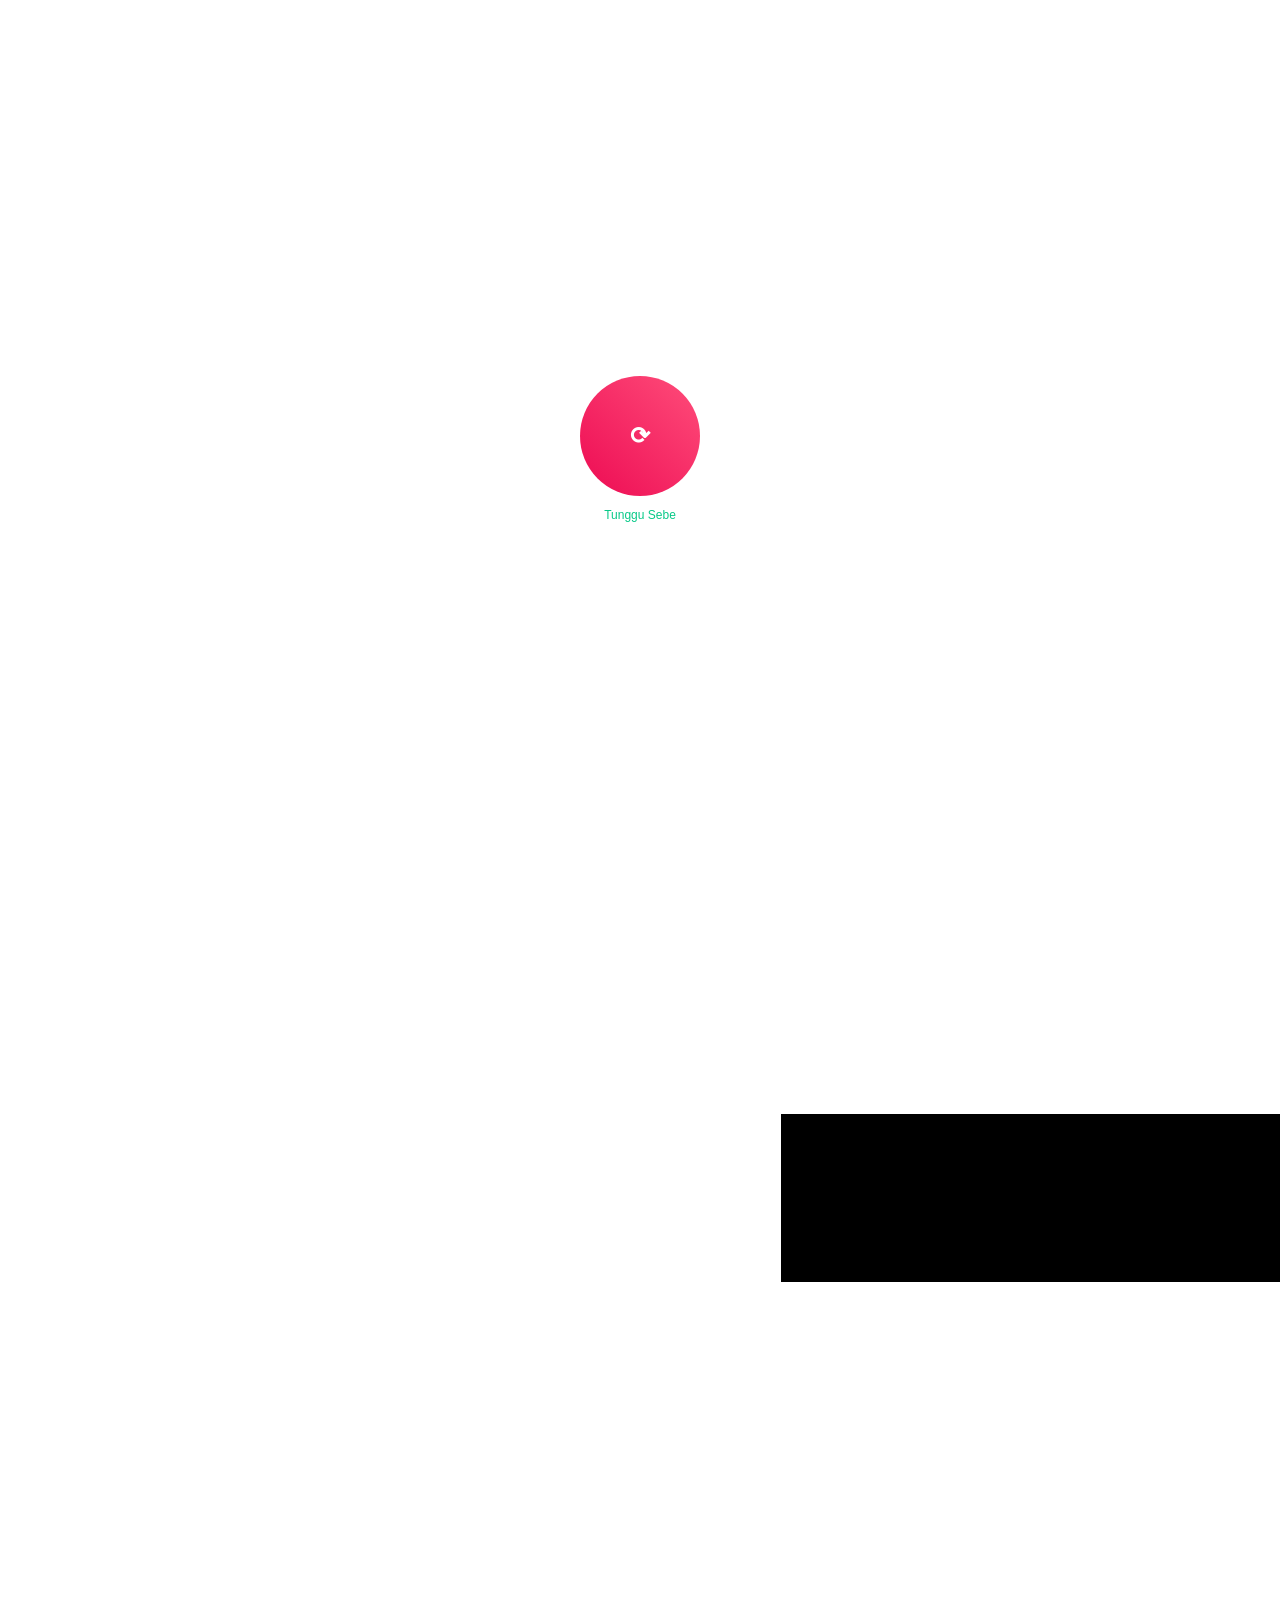
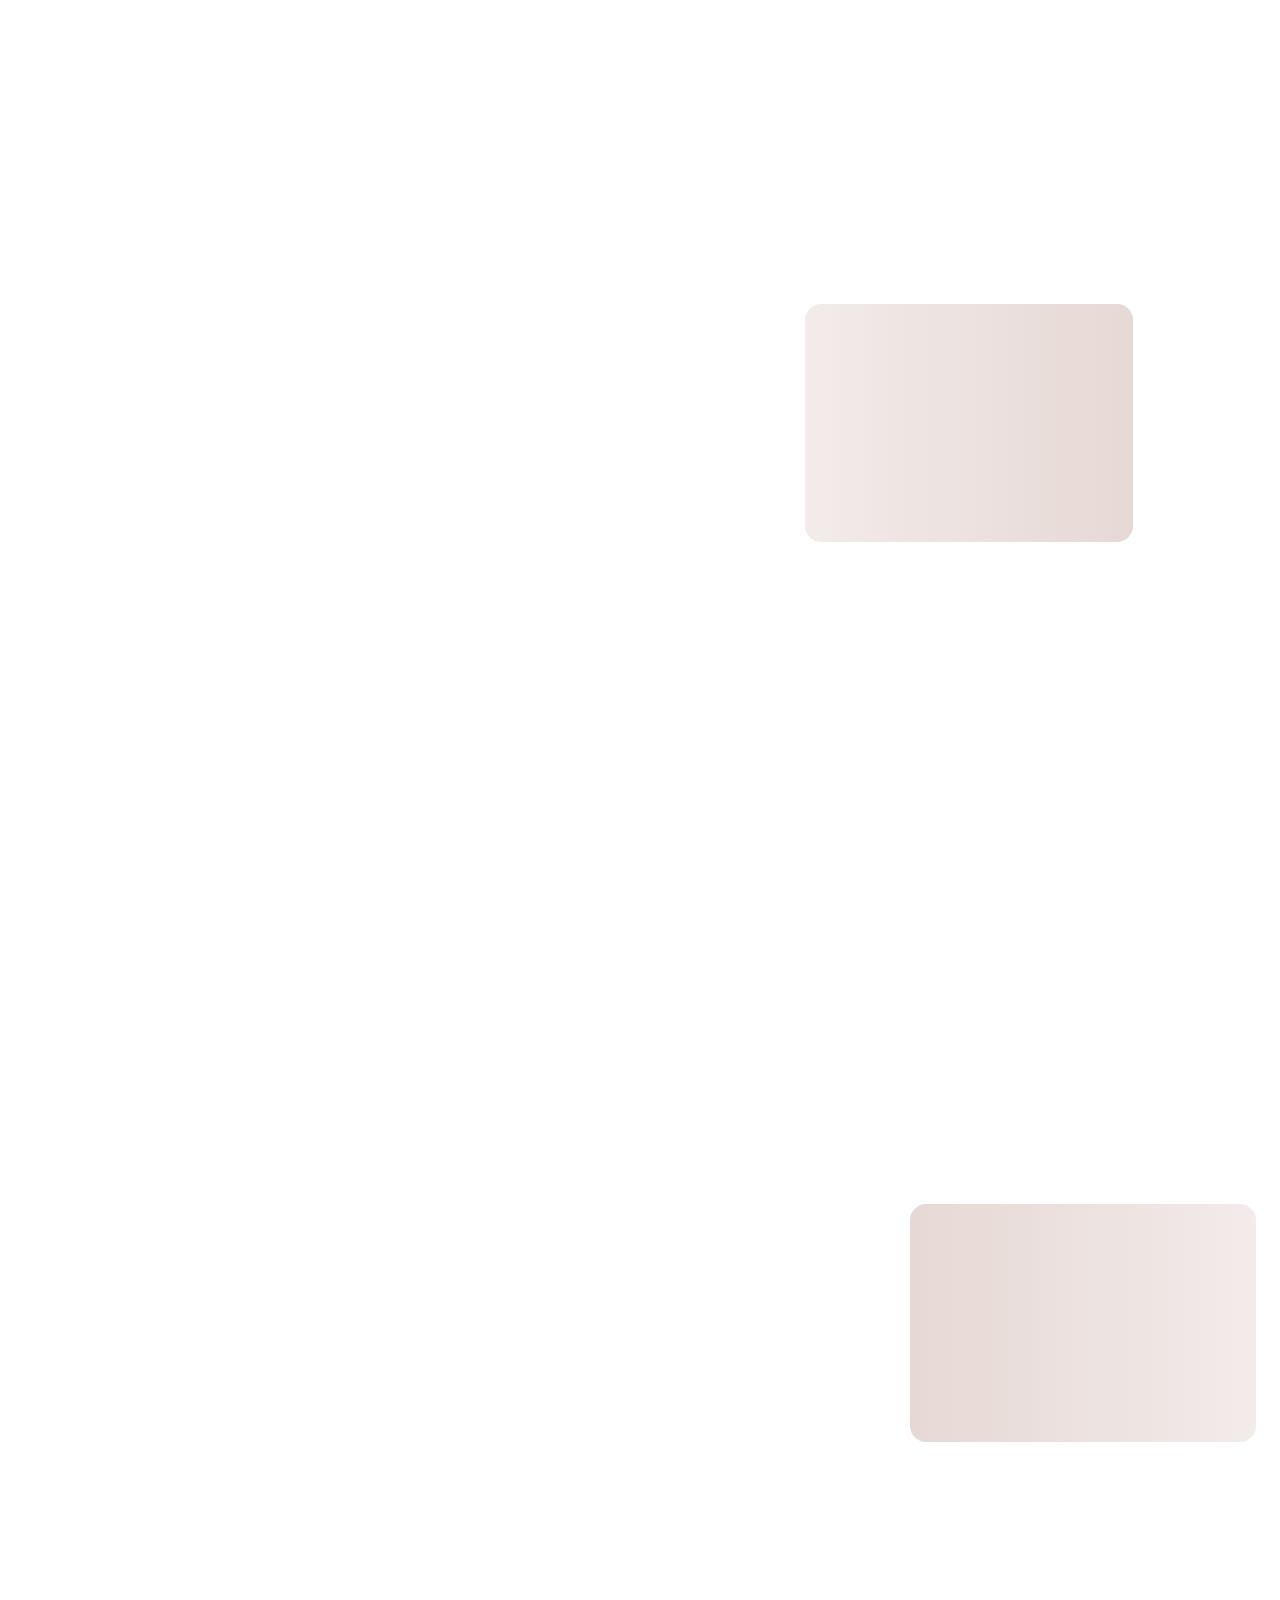
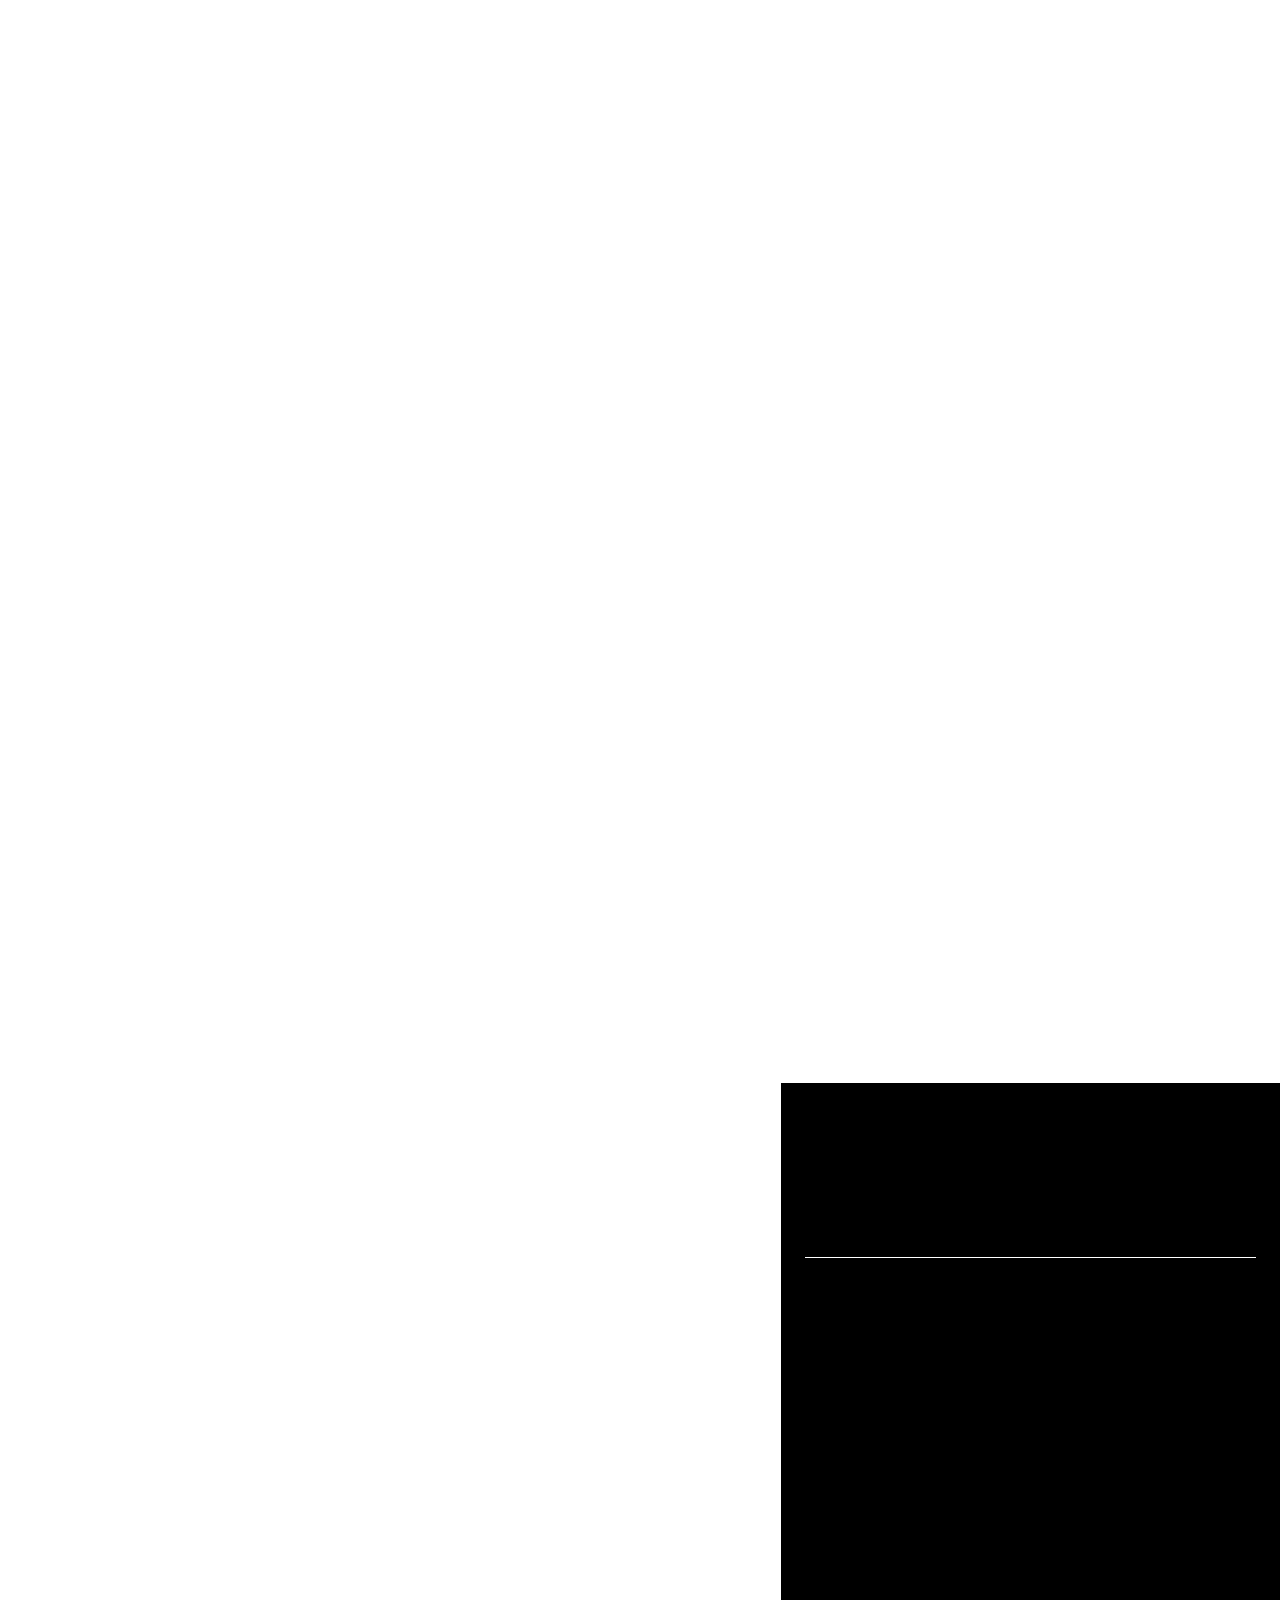
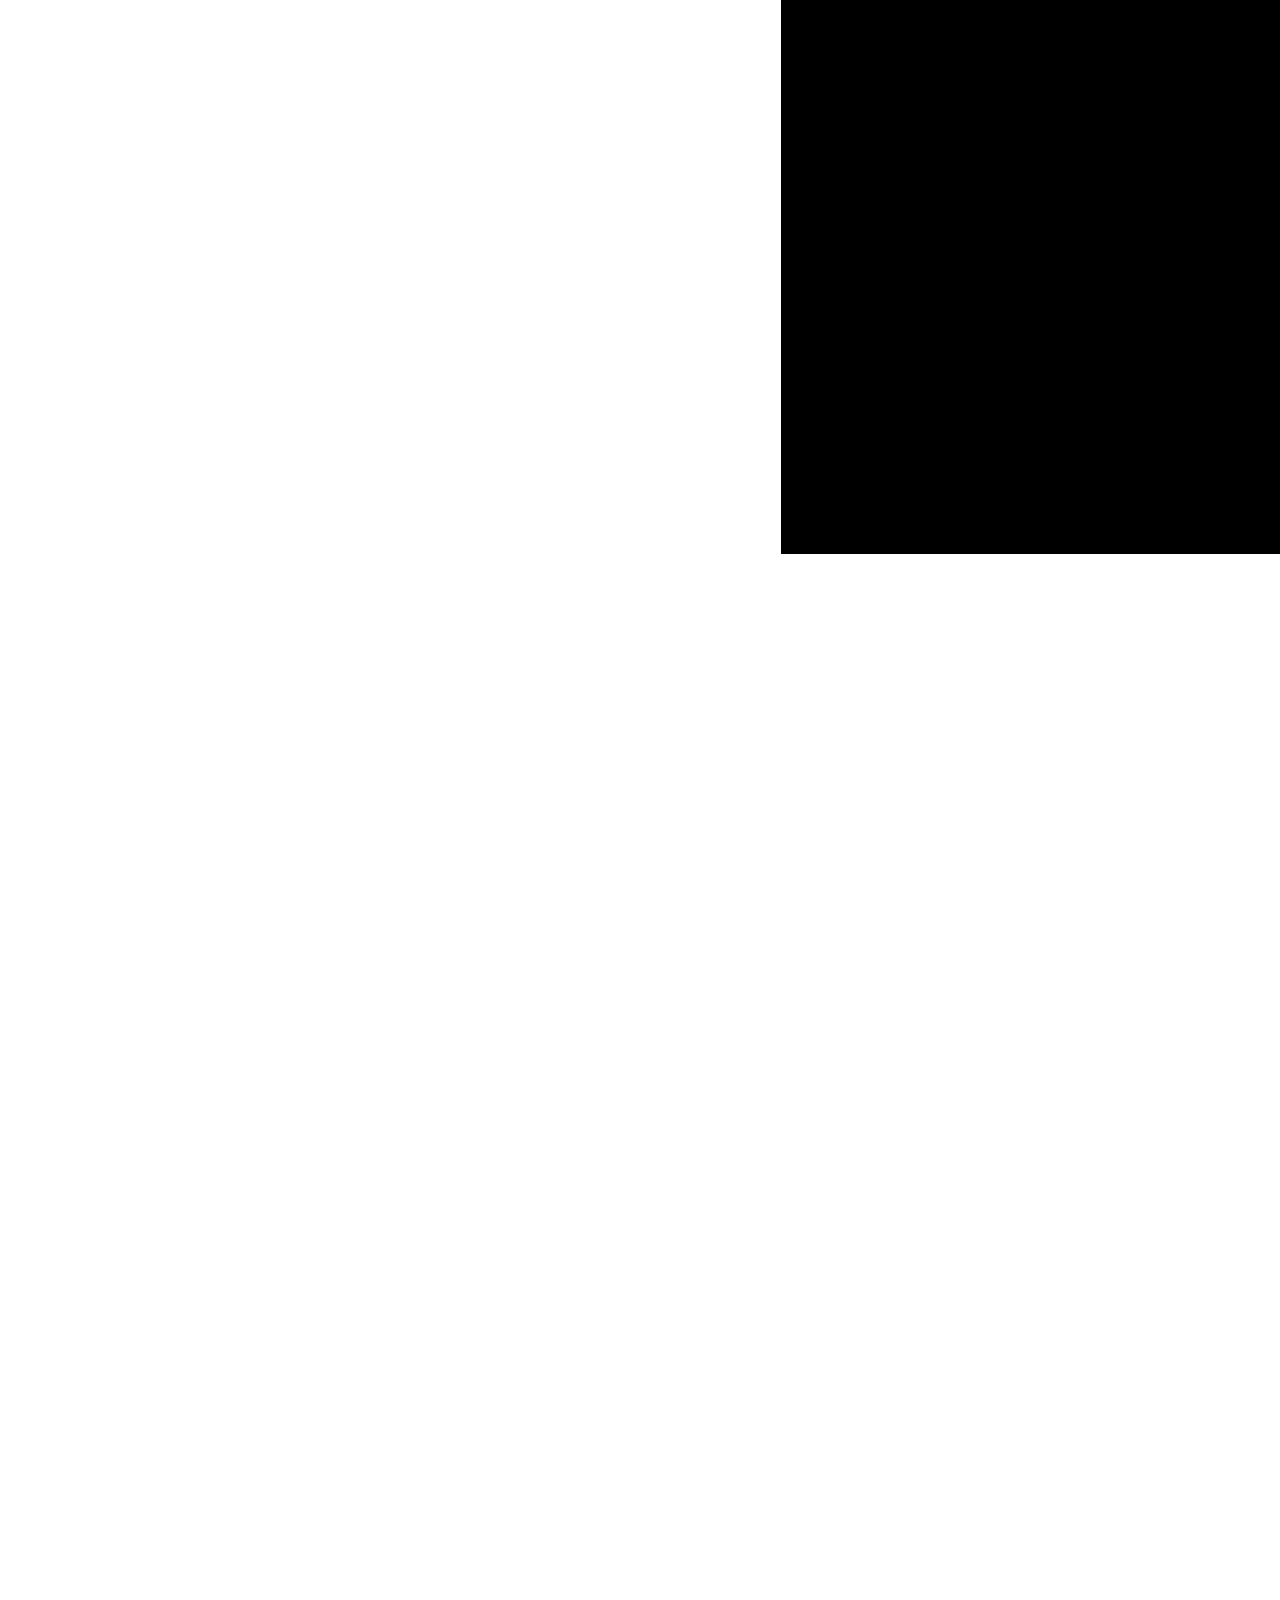
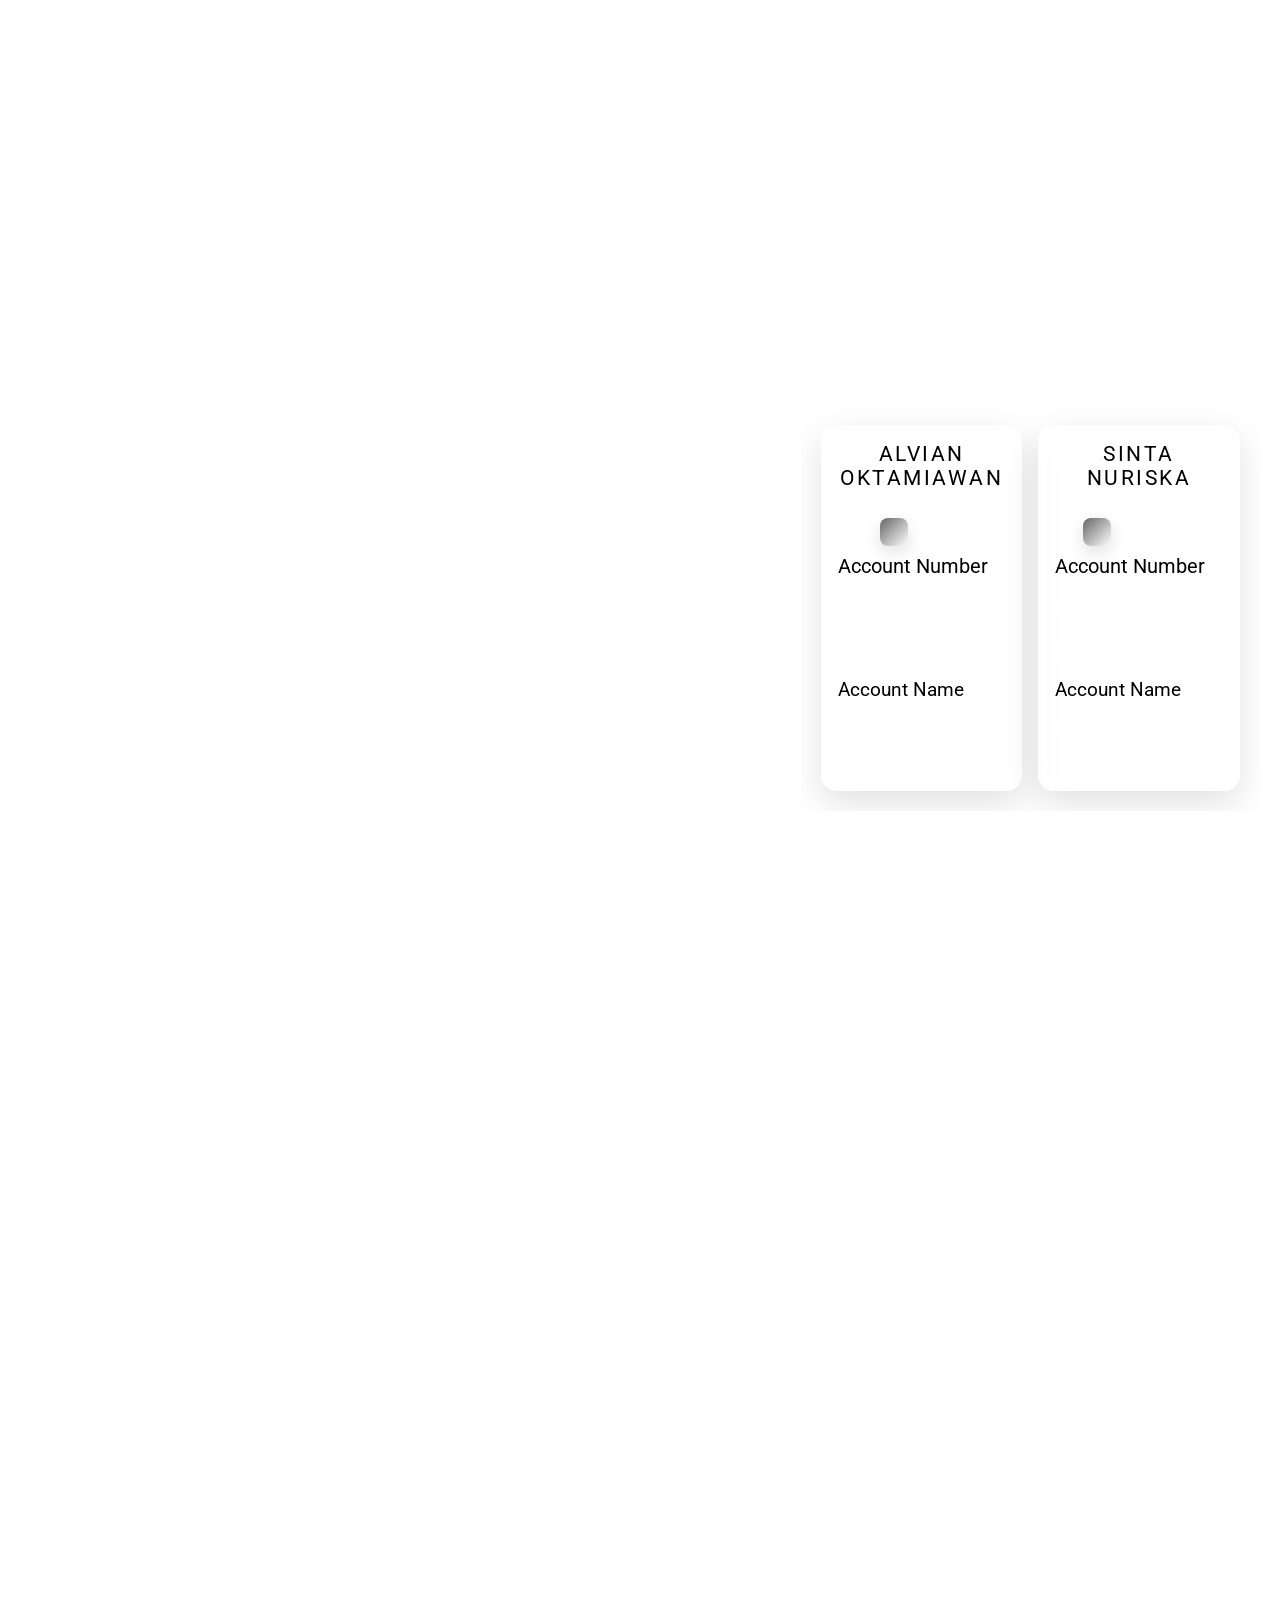
==== index.html @ a9b7e853 "fix 1" ====
<!DOCTYPE html>
<html lang="en">

<meta http-equiv="content-type" content="text/html;charset=UTF-8" />

<head>


    <meta charset="UTF-8">
    <meta name="csrf-token" content="CIKhH5YSK8iuV9EobgaHt91MQgkHyh29aIXXsmlu">

    <meta http-equiv="X-UA-Compatible" content="IE=edge">
    <meta name="viewport" content="width=device-width, initial-scale=1.0, maximum-scale=1">
    <meta name="format-detection" content="telephone=no">

    <title>Wedding of Bagja Gumilar & Risyanti Nurhayati</title>

    <link rel="icon" href="https://drive.google.com/thumbnail?id=1GAHGIxvwX1sfphgtVbfsOCogObLEhHhE&sz=w2000">
    <meta name="description" content="Wedding of Bagja Gumilar & Risyanti Nurhayati">
    <meta name="keywords" content="mywed, mywed id, Bagja Gumilar, Risyanti Nurhayati">
    <meta name="author" content="Bagja Gumilar & Risyanti Nurhayati">
    <meta name="viewport" content="width=device-width, initial-scale=1, shrink-to-fit=no">

    <!-- Open Graph / Facebook -->
    <meta property="og:type" content="website">
    <meta property="og:url" content="https://app.mywed.id/">
    <meta property="og:title" content="Wedding of Bagja Gumilar & Risyanti Nurhayati">
    <meta property="og:description" content="Wedding of Bagja Gumilar & Risyanti Nurhayati">
    <meta property="og:image"
        content="../sobatstorage.s3.ap-southeast-1.wasabisys.com/mywed/GDca3rkL1mZpfM23R85EkEqKz52r8FUSloUTs1v0.jpg">

    <script src="theme-10/src/jquery.js"></script>

    <!-- Loading Page -->
    <script type="text/javascript">
        var LOADING_LOGO_TYPE = `DEFAULT`
        var CUSTOM_LOGO = `https://drive.google.com/thumbnail?id=1GAHGIxvwX1sfphgtVbfsOCogObLEhHhE&sz=w2000`;
        var CUSTOM_TEXT = ``
        var COLOR_CUSTOM_TEXT = `#08C988`
        var CUSTOM_LOADING_TEXT = `Tunggu Sebentar...`
        var COLOR_CUSTOM_LOADING_TEXT = `#08C988`
        var BACKGROUND_COLOR = `#FFFFFF`
        var USING_EFFECT = 0;
        var EFFECT = 0;
        var EFFECT_VOLUME = ``;
        var EFFECT_SPEED = ``;

        const desktopMode = window.matchMedia('(min-width: 961px)');
        if (desktopMode.matches && (USING_EFFECT == 1)) {
            $(document).ready(function () {
                const primaryPane = $('.primary-pane')
                const hasPrimaryPane = primaryPane.length

                if (hasPrimaryPane) {
                    $('#kat__effect').remove()
                    primaryPane.find('.inner').append('<div id="kat__effect"></div>');
                }
            })
        }
    </script>
    <script type="text/javascript" src="theme-10/src/loading-page.1762337592.js"></script>

    <!-- Roboto -->
    <link rel="preload" as="style"
        href="https://fonts.googleapis.com/css2?family=Roboto:ital,wght@0,100;0,300;0,400;0,500;0,700;0,900;1,100;1,300;1,400;1,500;1,700;1,900&amp;display=block">

    <!-- Plugins -->
    <link rel="stylesheet" href="theme-10/plugin/selectize/dist/css/selectize.default.css">
    <link rel="stylesheet" href="theme-10/plugin/flexbin/flexbin.css" media="all">
    <link rel="stylesheet" href="theme-10/plugin/aos/dist/aos.css">
    <link rel="stylesheet" href="theme-10/plugin/lightgallery/dist/css/lightgallery.css">
    <link rel="stylesheet" href="asset/css/all.min.css">
    <link rel="stylesheet" href="theme-10/plugin/slick/slick.css">
    <link rel="stylesheet" href="theme-10/plugin/modal-video/css/modal-video.min.css">

    <!-- Phosphor -->
    <script src="https://unpkg.com/@phosphor-icons/web"></script>

    <!-- Video JS -->
    <link href="asset/css/video-js.css" rel="stylesheet" />

    <!-- Partial -->
    <link rel="stylesheet" href="theme-10/src/universalad2a3ce0.css?versi=20260508140620">
    <link rel="stylesheet" href="theme-10/src/template/globalad2a3ce0.css?versi=20260508140620">
    <link rel="stylesheet" type="text/css" href="theme-10/src/kado-template.1759120915.css">
    <link rel="stylesheet" type="text/css" href="theme-10/src/rundown-template.1762934182.css">
    <link rel="stylesheet" type="text/css" href="theme-10/src/note-template.1756182997.css">
    <link rel="stylesheet" type="text/css" href="theme-10/src/bank-template.1759120915.css">
    <script src="https://unpkg.com/@phosphor-icons/web"></script>

    <!-- Fonts -->
    <link rel="preload" as="style"
        href="https://fonts.googleapis.com/css2?family=Cormorant+Unicase:wght@300;400;500;600;700&amp;family=Newsreader:ital,opsz,wght@0,6..72,200;0,6..72,300;0,6..72,400;0,6..72,500;0,6..72,600;0,6..72,700;0,6..72,800;1,6..72,200;1,6..72,300;1,6..72,400;1,6..72,500;1,6..72,600;1,6..72,700;1,6..72,800&amp;display=block">

    <link rel="stylesheet" href="theme-10/src/template/exclusive-noir.17624191463ce0.css?versi=20260508140620">

</head>

<body class="  noir original  preset-original" data-template="noir">

    <!-- Side to Side -->
    <section class="kat-page__side-to-side">
        <!-- Primary Pane -->
        <section class="primary-pane">
            <div class="inner">
                <div class="details">
                    <p class="top-text" data-aos="fade-down" data-aos-duration="1200">Pernikahan</p>
                    <h1 data-aos="zoom-in" data-aos-duration="1200" data-aos-delay="700">Gilang & Riris</h1>
                    <p data-aos="fade-up" data-aos-duration="1000" data-aos-delay="100">Halo<br />Tamu Undangan</p>
                </div>

                <div class="highlight" data-aos="zoom-out" data-aos-duration="1000">
                    <div class="preview-container cover-show" id="cover-pane"></div>
                </div>
            </div>
        </section>

        <!-- Secondary Pane -->
        <section class="secondary-pane">
            <!-- Hero -->
            <section class="hero">
                <div class="inner">
                    <div class="body highlight" data-aos="zoom-out" data-aos-duration="2000">
                        <div class="preview-container cover-show">
                            <div
                                style="position: fixed; top: 0; left: 0; width: 100%; height: 100vh; overflow: hidden; z-index: -1;">
                                <video autoplay="" muted="" loop="" playsinline="" style="
                            width: 100%;
                            height: 100%;
                            object-fit: cover;
                        ">
                                    <source
                                        src="https://sobatstorage.s3.ap-southeast-1.wasabisys.com/mywed/VNFdTPqxLjArrY9OUqu4n1xx5wtiCGh7iKN9JzjO.mp4"
                                        type="video/mp4">
                                </video>
                            </div>
                        </div>

                    </div>
                </div>
            </section>

            <!-- TOP COVER -->
            <section class="top-cover">
                <div class="inner">
                    <div class="head">
                        <p class="top-text" data-aos="fade-down" data-aos-duration="1200">Pernikahan</p>
                        <h1 data-aos="zoom-in" data-aos-duration="1200" data-aos-delay="700">Gilang & Riris</h1>
                    </div>

                    <div class="details">
                        <p data-aos="fade-up" data-aos-duration="1200" data-aos-delay="800">Halo<br />Tamu Undangan</p>

                        <div class="link-wrap" data-aos="fade-up" data-aos-duration="1200" data-aos-delay="850">
                            <a href="javascript:;" onclick="startTheJourney()" class="link" id="startToExplore">Buka
                                Undangan</a>
                        </div>
                    </div>

                    <div class="highlight" data-aos="zoom-out" data-aos-duration="1000">
                        <div class="preview-container cover-show" id="cover-opening"></div>
                    </div>
                </div>
            </section>

            <!-- COVER -->
            <section class="cover">
                <div class="inner">
                    <div class="head" data-aos="fade-down" data-aos-duration="1000">
                        <p data-aos="fade-down" data-aos-duration="1000">Pernikahan</p>
                        <h1 data-aos="fade-up" data-aos-duration="1000" data-aos-delay="100">Gilang &amp; Riris</h1>
                        <p class="date" data-aos="fade-up" data-aos-duration="1200" data-aos-delay="300">
                            6 Juni 2026
                        </p>
                    </div>

                    <div class="body highlight" data-aos="zoom-out" data-aos-duration="2000">
                        <div class="cover-frame" id="coverFrame">
                            <div class="preview-container cover-show" id="cover-main"></div>
                        </div>
                    </div>
                    <div class="foot" data-aos="fade-up" data-aos-duration="2000">
                        <div class="cover-countdown">
                            <div class="count-item" data-aos="fade-up" data-aos-duration="1200" data-aos-delay="100">
                                <h2 class="count-num count-day">12</h2>
                                <small class="count-text">Hari</small>
                            </div>
                            <div class="count-item" data-aos="fade-up" data-aos-duration="1200" data-aos-delay="300">
                                <h2 class="count-num count-hour">7</h2>
                                <small class="count-text">Jam</small>
                            </div>
                            <div class="count-item" data-aos="fade-up" data-aos-duration="1200" data-aos-delay="500">
                                <h2 class="count-num count-minute">3</h2>
                                <small class="count-text">Menit</small>
                            </div>
                            <div class="count-item" data-aos="fade-up" data-aos-duration="1200" data-aos-delay="700">
                                <h2 class="count-num count-second">42</h2>
                                <small class="count-text">Detik</small>
                            </div>
                        </div>


                        <div class="add-to-calendar-wrap" data-aos="fade-up" data-aos-duration="1000"
                            data-aos-delay="800">
                            <a class="add-to-calendar"
                                href="https://www.google.com/calendar/render?action=TEMPLATE&amp;text=Gilang+%26+Riris&amp;dates=20260606T110000/20260606T170000&amp;details=Hi%2C+You%27re+invited+to+our+wedding+ceremony+%7C+Gilang+%26+Riris+Wedding&amp;location=Pusat+Pendidikan+Keuangan+(Pusdikku)+Kodiklat+TNI+AD"
                                target="_blank" rel="nofollow" id="addToCalendar">
                                Tambah ke Kalender
                            </a>
                        </div>
                    </div>
                </div>
            </section>

            <!-- Quote -->
            <section class="quote-wrap">
                <div class="quote">
                    <p class="quote-caption" data-aos="fade-up" data-aos-duration="1000">
                        Dengan penuh hati, kami mengundang Anda untuk ikut serta dalam perayaan spesial kami. Kehadiran Anda akan memberikan kebahagiaan bagi kami.
                    </p>
                </div>
            </section>

            <!-- COUPLE -->
            <section class="couple-wrap">
                <div class="couple">
                    <div class="couple-head">
                        <h1 class="couple-title" data-aos="zoom-in" data-aos-duration="1000">Pernikahan</h1>
                        <p class="couple-description" data-aos="fade-up" data-aos-duration="1000">Dengan penuh hormat,
                            kami mengundang Anda untuk menghadiri pernikahan kami</p>
                    </div>

                    <div class="couple-body show-picture">
                        <div class="couple-info groom">
                            <div class="couple-preview-wrap">
                                <div class="couple-picture lightgallery" data-aos="fade-up" data-aos-duration="500"
                                    data-aos-once="false">
                                    <a class="img-wrap"
                                        href="../sobatstorage.s3.ap-southeast-1.wasabisys.com/mywed/k1eS8pKQI6RzTzGRtAjZELEG9f8Jf30hmsTi8U1l.jpg"
                                        target="_blank">
                                        <img class="img"
                                            src="../sobatstorage.s3.ap-southeast-1.wasabisys.com/mywed/k1eS8pKQI6RzTzGRtAjZELEG9f8Jf30hmsTi8U1l.jpg"
                                            alt="">
                                    </a>
                                </div>
                            </div>
                            <div class="couple-details-wrap previewed">
                                <h1 class="details-title " data-aos="zoom-in" data-aos-duration="1000">Penganti Pria
                                </h1>
                                <div class="couple-details ">
                                    <h2 class="couple-name" data-aos="fade-up" data-aos-duration="1000">Bagja Gumilar
                                    </h2>
                                    <p class="couple-parents" data-aos="fade-up" data-aos-duration="1000">Putra dari
                                        <br/>Bapak Dedeng Suhendra (alm) <br/>&amp;<br/> Ibu Dewi Yana (almh)</p>
                                </div>
                            </div>
                        </div>

                        <div class="couple-info bride">
                            <div class="couple-preview-wrap">
                                <div class="couple-picture lightgallery" data-aos="fade-up" data-aos-duration="500"
                                    data-aos-once="false">
                                    <a class="img-wrap"
                                        href="../sobatstorage.s3.ap-southeast-1.wasabisys.com/mywed/HN4OYlW1Uvd8vYiYrgYTtlGJDwCUyMvJCWyXqaK4.jpg"
                                        target="_blank">
                                        <img class="img"
                                            src="../sobatstorage.s3.ap-southeast-1.wasabisys.com/mywed/HN4OYlW1Uvd8vYiYrgYTtlGJDwCUyMvJCWyXqaK4.jpg"
                                            alt="">
                                    </a>
                                </div>
                            </div>
                            <div class="couple-details-wrap previewed">
                                <h1 class="details-title " data-aos="zoom-in" data-aos-duration="1000">Pengantin Wanita
                                </h1>
                                <div class="couple-details ">
                                    <h2 class="couple-name" data-aos="fade-up" data-aos-duration="1000">Sinta Nuriska
                                    </h2>
                                    <p class="couple-parents" data-aos="fade-up" data-aos-duration="1000">Putri dari
                                        <br/>Bapak Asep Rohimin (alm) <br/>&amp;<br/> Ibu Nunung Rohaeti (almh)</p>
                                </div>
                            </div>
                        </div>
                    </div>
                </div>
            </section>

            <!-- Gallery -->
            <section class="gallery">
                <div class="gallery-inner">
                    <div class="title" data-aos="zoom-out" data-aos-duration="1000">
                        <h1 data-aos="fade-up" data-aos-duration="1000">Our Gallery</h1>
                    </div>
                    <div class="body">
                        <div class="gallery__single-slider" data-aos="fade-left" data-aos-duration="1200">
                            <div class="slider-container" id="singleSliderContainer">
                                <div class="slider-item">
                                    <div class="preview singleSliderPicture lightgallery">
                                        <a href="../sobatstorage.s3.ap-southeast-1.wasabisys.com/mywed/OlSudauIEmc9MeB4Ae3EkQDUHPs6BCyXwxjDRzNW.jpg"
                                            class="anchor" target="_blank">
                                            <img src="../sobatstorage.s3.ap-southeast-1.wasabisys.com/mywed/OlSudauIEmc9MeB4Ae3EkQDUHPs6BCyXwxjDRzNW.jpg"
                                                alt="beautiful-young-fashion-stylish-couple-walking-street-city.jpg"
                                                class="img" />
                                        </a>
                                    </div>
                                </div>
                                <div class="slider-item">
                                    <div class="preview singleSliderPicture lightgallery">
                                        <a href="../sobatstorage.s3.ap-southeast-1.wasabisys.com/mywed/zrr58Vi7k4hS0bLvsbsBPQEtOfoBNTKarNmCtjks.jpg"
                                            class="anchor" target="_blank">
                                            <img src="../sobatstorage.s3.ap-southeast-1.wasabisys.com/mywed/zrr58Vi7k4hS0bLvsbsBPQEtOfoBNTKarNmCtjks.jpg"
                                                alt="beautiful-young-fashion-stylish-couple-walking-street-city.jpg"
                                                class="img" />
                                        </a>
                                    </div>
                                </div>
                                <div class="slider-item">
                                    <div class="preview singleSliderPicture lightgallery">
                                        <a href="../sobatstorage.s3.ap-southeast-1.wasabisys.com/mywed/swkMFzZGrLg3eHexCzVDzywlYu6yUIUwNa6U8f8X.jpg"
                                            class="anchor" target="_blank">
                                            <img src="../sobatstorage.s3.ap-southeast-1.wasabisys.com/mywed/swkMFzZGrLg3eHexCzVDzywlYu6yUIUwNa6U8f8X.jpg"
                                                alt="beautiful-young-fashion-stylish-couple-walking-street-city.jpg"
                                                class="img" />
                                        </a>
                                    </div>
                                </div>
                                <div class="slider-item">
                                    <div class="preview singleSliderPicture lightgallery">
                                        <a href="../sobatstorage.s3.ap-southeast-1.wasabisys.com/mywed/jmbL8zUFo7dWfjfgvgbuziKElBKUShZS803rXdTL.jpg"
                                            class="anchor" target="_blank">
                                            <img src="../sobatstorage.s3.ap-southeast-1.wasabisys.com/mywed/jmbL8zUFo7dWfjfgvgbuziKElBKUShZS803rXdTL.jpg"
                                                alt="beautiful-young-fashion-stylish-couple-walking-street-city.jpg"
                                                class="img" />
                                        </a>
                                    </div>
                                </div>
                                <div class="slider-item">
                                    <div class="preview singleSliderPicture lightgallery">
                                        <a href="../sobatstorage.s3.ap-southeast-1.wasabisys.com/mywed/T4N5Fct2fc5fXlAbfTtCFvCd62CQTp3WKb85QVey.jpg"
                                            class="anchor" target="_blank">
                                            <img src="../sobatstorage.s3.ap-southeast-1.wasabisys.com/mywed/T4N5Fct2fc5fXlAbfTtCFvCd62CQTp3WKb85QVey.jpg"
                                                alt="beautiful-young-fashion-stylish-couple-walking-street-city.jpg"
                                                class="img" />
                                        </a>
                                    </div>
                                </div>
                                <div class="slider-item">
                                    <div class="preview singleSliderPicture lightgallery">
                                        <a href="../sobatstorage.s3.ap-southeast-1.wasabisys.com/mywed/wFWziT8WXmjTmn5ojV2vfNTHIErjLebpn0tAgr72.jpg"
                                            class="anchor" target="_blank">
                                            <img src="../sobatstorage.s3.ap-southeast-1.wasabisys.com/mywed/wFWziT8WXmjTmn5ojV2vfNTHIErjLebpn0tAgr72.jpg"
                                                alt="beautiful-young-fashion-stylish-couple-walking-street-city.jpg"
                                                class="img" />
                                        </a>
                                    </div>
                                </div>
                                <div class="slider-item">
                                    <div class="preview singleSliderPicture lightgallery">
                                        <a href="../sobatstorage.s3.ap-southeast-1.wasabisys.com/mywed/E86OuJtlpssvd13qQ0ggRc5L0VsyA658BvUJBr00.jpg"
                                            class="anchor" target="_blank">
                                            <img src="../sobatstorage.s3.ap-southeast-1.wasabisys.com/mywed/E86OuJtlpssvd13qQ0ggRc5L0VsyA658BvUJBr00.jpg"
                                                alt="beautiful-young-fashion-stylish-couple-walking-street-city.jpg"
                                                class="img" />
                                        </a>
                                    </div>
                                </div>
                                <div class="slider-item">
                                    <div class="preview singleSliderPicture lightgallery">
                                        <a href="../sobatstorage.s3.ap-southeast-1.wasabisys.com/mywed/afvfFMph116yHqxeWEEtrwT571gCgpGVS5xCa1cg.jpg"
                                            class="anchor" target="_blank">
                                            <img src="../sobatstorage.s3.ap-southeast-1.wasabisys.com/mywed/afvfFMph116yHqxeWEEtrwT571gCgpGVS5xCa1cg.jpg"
                                                alt="beautiful-young-fashion-stylish-couple-walking-street-city.jpg"
                                                class="img" />
                                        </a>
                                    </div>
                                </div>
                                <div class="slider-item">
                                    <div class="preview singleSliderPicture lightgallery">
                                        <a href="../sobatstorage.s3.ap-southeast-1.wasabisys.com/mywed/XMvqIPbW54GT8DC6avXbDtfGAlJVi1D6Mdzti8ET.jpg"
                                            class="anchor" target="_blank">
                                            <img src="../sobatstorage.s3.ap-southeast-1.wasabisys.com/mywed/XMvqIPbW54GT8DC6avXbDtfGAlJVi1D6Mdzti8ET.jpg"
                                                alt="beautiful-young-fashion-stylish-couple-walking-street-city.jpg"
                                                class="img" />
                                        </a>
                                    </div>
                                </div>
                                <div class="slider-item">
                                    <div class="preview singleSliderPicture lightgallery">
                                        <a href="../sobatstorage.s3.ap-southeast-1.wasabisys.com/mywed/RWNNiid33EzwgXmDyTJoRccVbw5RtgdXxXfkFRGY.jpg"
                                            class="anchor" target="_blank">
                                            <img src="../sobatstorage.s3.ap-southeast-1.wasabisys.com/mywed/RWNNiid33EzwgXmDyTJoRccVbw5RtgdXxXfkFRGY.jpg"
                                                alt="beautiful-young-fashion-stylish-couple-walking-street-city.jpg"
                                                class="img" />
                                        </a>
                                    </div>
                                </div>
                                <div class="slider-item">
                                    <div class="preview singleSliderPicture lightgallery">
                                        <a href="../sobatstorage.s3.ap-southeast-1.wasabisys.com/mywed/ypIHOUp2qy1XoAVSpbibRbhI8bRvITB1GKaLKzfJ.jpg"
                                            class="anchor" target="_blank">
                                            <img src="../sobatstorage.s3.ap-southeast-1.wasabisys.com/mywed/ypIHOUp2qy1XoAVSpbibRbhI8bRvITB1GKaLKzfJ.jpg"
                                                alt="beautiful-young-fashion-stylish-couple-walking-street-city.jpg"
                                                class="img" />
                                        </a>
                                    </div>
                                </div>
                                <div class="slider-item">
                                    <div class="preview singleSliderPicture lightgallery">
                                        <a href="../sobatstorage.s3.ap-southeast-1.wasabisys.com/mywed/PDgHBku9LfgWvhUdRFOenUP16J8DjHQc5HGrbnEw.jpg"
                                            class="anchor" target="_blank">
                                            <img src="../sobatstorage.s3.ap-southeast-1.wasabisys.com/mywed/PDgHBku9LfgWvhUdRFOenUP16J8DjHQc5HGrbnEw.jpg"
                                                alt="beautiful-young-fashion-stylish-couple-walking-street-city.jpg"
                                                class="img" />
                                        </a>
                                    </div>
                                </div>
                                <div class="slider-item">
                                    <div class="preview singleSliderPicture lightgallery">
                                        <a href="../sobatstorage.s3.ap-southeast-1.wasabisys.com/mywed/sf5wBAOGAWtSZwTbI6UW9w2cyuKMM0Q3oXkFbimb.jpg"
                                            class="anchor" target="_blank">
                                            <img src="../sobatstorage.s3.ap-southeast-1.wasabisys.com/mywed/sf5wBAOGAWtSZwTbI6UW9w2cyuKMM0Q3oXkFbimb.jpg"
                                                alt="beautiful-young-fashion-stylish-couple-walking-street-city.jpg"
                                                class="img" />
                                        </a>
                                    </div>
                                </div>
                                <div class="slider-item">
                                    <div class="preview singleSliderPicture lightgallery">
                                        <a href="../sobatstorage.s3.ap-southeast-1.wasabisys.com/mywed/EGmPzXutdBRbAHuqXoAJplvGPn3IoVF8jV06HTRH.jpg"
                                            class="anchor" target="_blank">
                                            <img src="../sobatstorage.s3.ap-southeast-1.wasabisys.com/mywed/EGmPzXutdBRbAHuqXoAJplvGPn3IoVF8jV06HTRH.jpg"
                                                alt="beautiful-young-fashion-stylish-couple-walking-street-city.jpg"
                                                class="img" />
                                        </a>
                                    </div>
                                </div>
                                <div class="slider-item">
                                    <div class="preview singleSliderPicture lightgallery">
                                        <a href="../sobatstorage.s3.ap-southeast-1.wasabisys.com/mywed/eSlGAGcHNsW2ybzDcbRz1YcqlxTDavI66zpj6mah.jpg"
                                            class="anchor" target="_blank">
                                            <img src="../sobatstorage.s3.ap-southeast-1.wasabisys.com/mywed/eSlGAGcHNsW2ybzDcbRz1YcqlxTDavI66zpj6mah.jpg"
                                                alt="beautiful-young-fashion-stylish-couple-walking-street-city.jpg"
                                                class="img" />
                                        </a>
                                    </div>
                                </div>
                            </div>
                        </div>
                    </div>
                </div>
            </section>

            <!-- VIDEO GALLERY -->
            <section class="video-gallery autoplay-video-section">
                <div class="inner">
                    <div class="title" data-aos="zoom-out" data-aos-duration="1000">
                        <h1 data-aos="zoom-out-up" data-aos-duration="1000">Our Footage</h1>
                    </div>
                    <div class="video-outer">
                        <div class="video">
                            <iframe class="youtube-view"
                                src="https://www.youtube.com/embed/nYjuxN6Eobk?autoplay=1&amp;loop=1&amp;mute=1&amp;playlist=nYjuxN6Eobk"
                                title="YouTube video player" frameborder="0"
                                allow="accelerometer; autoplay; clipboard-write; encrypted-media; gyroscope; picture-in-picture; web-share"
                                referrerpolicy="strict-origin-when-cross-origin" allowfullscreen></iframe>
                            <div class="title">
                                <h2 data-aos="fade-up" data-aos-duration="1000">The Pre-Wedding</h2>
                            </div>
                        </div>
                    </div>
                </div>
            </section>


            <!-- AGENDA -->
            <section class="agenda-wrap">
                <div class="agenda-inner">
                    <div class="agenda-head">
                        <h1 class="agenda-title" data-aos="zoom-in" data-aos-duration="1500">Hari Pernikahan</h1>
                        <!-- <p class="agenda-description" data-aos="fade-up" data-aos-duration="1200">By the mercy and blessing of Allah SWT, we intend to hold the wedding of our children</p>                     -->
                    </div>
                    <div class="agenda-body">
                        <div class="event-item" data-aos="fade-up" data-aos-duration="1200">
                            <div class="activity-wrap">
                                <div class="activity-item">
                                    <div class="activity-head">
                                        <h1 class="activity-title" data-aos="fade-up" data-aos-duration="1000">Akad Nikah
                                        </h1>

                                        <p class="event-date" data-aos="fade-up" data-aos-duration="1000">
                                            Sabtu, 6 Juni 2026
                                        </p>

                                        <p class="activity-time" data-aos="fade-up" data-aos-duration="1000">
                                            08:00 - Selesai
                                        </p>
                                    </div>
                                    <div class="activity-details">
                                        <p class="activity-hall" data-aos="fade-up" data-aos-duration="1000">Pusat Pendidikan Keuangan (Pusdikku) Kodiklat TNI AD</p>
                                        <p class="activity-address" data-aos="fade-up" data-aos-duration="1000">
                                            Jl. Sindang Sirna No.6, Gegerkalong, Kec. Sukasari, Kota Bandung, Jawa Barat 40153
                                        </p>
                                        <div class="activity-link-wrap" data-aos="fade-up" data-aos-duration="1000">
                                            <a href="https://maps.app.goo.gl/MfEtkDfQeRxxgHD56"
                                                class="activity-link" target="_blank">Lihat Maps</a>
                                        </div>
                                    </div>
                                </div>
                                <div class="activity-item">
                                    <div class="activity-head">
                                        <h1 class="activity-title" data-aos="fade-up" data-aos-duration="1000">Resepsi
                                        </h1>

                                        <p class="event-date" data-aos="fade-up" data-aos-duration="1000">
                                            Sabtu, 6 Juni 2026
                                        </p>

                                        <p class="activity-time" data-aos="fade-up" data-aos-duration="1000">
                                            11:00 - 14:00
                                        </p>
                                    </div>
                                    <div class="activity-details">
                                        <p class="activity-hall" data-aos="fade-up" data-aos-duration="1000">Pusat Pendidikan Keuangan (Pusdikku) Kodiklat TNI AD</p>
                                        <p class="activity-address" data-aos="fade-up" data-aos-duration="1000">
                                            Jl. Sindang Sirna No.6, Gegerkalong, Kec. Sukasari, Kota Bandung, Jawa Barat 40153
                                        </p>
                                        <div class="activity-link-wrap" data-aos="fade-up" data-aos-duration="1000">
                                            <a href="https://maps.app.goo.gl/MfEtkDfQeRxxgHD56"
                                                class="activity-link" target="_blank">Lihat Maps</a>
                                        </div>
                                    </div>
                                </div>
                            </div>
                        </div>
                    </div>
                </div>
            </section>

            <!-- Reservation -->
            <section class="rsvp-wrap">
                <div class="rsvp-border-wrap">
                    <div class="rsvp-inner">
                        <div class="rsvp-head">
                            <h1 class="rsvp-title" data-aos="zoom-in" data-aos-duration="1500">Reservasi</h1>
                        </div>

                        <div class="rsvp-body">
                            <form id="tambahdata" class="rsvp-form" method="POST">
                                <input type="hidden" name="_token" value="CIKhH5YSK8iuV9EobgaHt91MQgkHyh29aIXXsmlu">
                                <input type="hidden" name="post" value="rsvp_request">
                                <input type="hidden" name="request" value="get_rsvp">
                                <input type="hidden" name="content" value="rsvp_form">
                                <input type="hidden" name="template" value="default_v2_rsvp">

                                <input type="hidden" name="status" value="Attend">
                                <input type="hidden" name="guest" value="1">

                                <div class="form-group guest-name-wrap" data-aos="fade-up" data-aos-duration="1200"
                                    data-aos-delay="120">
                                    <input type="text" name="name" class="form-control guest-name" placeholder="Name"
                                        value="" />
                                </div>

                                <div class="form-group guest-name-wrap" data-aos="fade-up" data-aos-duration="1200"
                                    data-aos-delay="160">
                                    <input type="email" name="email" class="form-control guest-name" placeholder="Email"
                                        value="" />
                                </div>

                                <div class="rsvp-status-wrap" data-aos="fade-up" data-aos-duration="1200"
                                    data-aos-delay="200">
                                    <div class="rsvp-status-head">
                                        <p class="rsvp-status-caption">Konfirmasi Kehadiran Anda</p>
                                    </div>
                                    <div class="rsvp-confirm-wrap rsvp-status-body">
                                        <label>
                                            <input type="radio" name="rsvp_status" value="Attend" class="d-none"
                                                checked>
                                            <span class="rsvp-confirm-btn going">Akan Hadir</span>
                                        </label>
                                        <label>
                                            <input type="radio" name="rsvp_status" value="Not Attend" class="d-none">
                                            <span class="rsvp-confirm-btn not-going">Tidak Bisa Hadir</span>
                                        </label>
                                    </div>
                                </div>

                                <div class="rsvp-amount-wrap rsvp-session-wrap" data-aos="fade-up"
                                    data-aos-duration="1200" data-aos-delay="250">
                                    <div class="rsvp-amount-head session-caption-wrap">
                                        <p class="rsvp-amount-caption">Acara mana yang akan Anda hadiri?</p>
                                    </div>

                                    <div class="session-btn-wrap rsvp-confirm-wrap">
                                        <label class="form-check-label">
                                            <input type="checkbox" class="form-check-input d-none"
                                                name="selected_event[]" value="Akad">
                                            <span class="rsvp-session-btn">Akad</span>
                                        </label>
                                        <label class="form-check-label">
                                            <input type="checkbox" class="form-check-input d-none"
                                                name="selected_event[]" value="Resepsi">
                                            <span class="rsvp-session-btn">Resepsi</span>
                                        </label>

                                        <label class="form-check-label w-100">
                                            <input type="checkbox" class="form-check-input d-none" id="check-all"
                                                name="selected_event_all" value="Attend All">
                                            <span class="rsvp-session-btn">Hadir Semua</span>
                                        </label>
                                    </div>
                                </div>

                                <div class="rsvp-amount-wrap" id="rsvpAmountWrap" data-aos="fade-up"
                                    data-aos-duration="1200" data-aos-delay="300">
                                    <div class="rsvp-amount-head">
                                        <p class="rsvp-amount-caption">Orang yang akan Anda bawa termasuk Anda?</p>
                                    </div>
                                    <div class="rsvp-amount-body">
                                        <div class="rsvp-amount-controller-wrap">
                                            <div class="rsvp-amount-controller">
                                                <button type="button" class="toggle-btn minus" data-quantity="minus"
                                                    data-field="rsvp_amount">
                                                    <svg class="toggle-icon" viewBox="0 0 14 2" fill="none"
                                                        xmlns="http://www.w3.org/2000/svg">
                                                        <path d="M1 1H13" stroke-width="2" stroke-linecap="round" />
                                                    </svg>
                                                </button>

                                                <div class="input-wrap">
                                                    <input type="number" name="rsvp_amount" class="input-control"
                                                        value="1" min="1" max="50">
                                                </div>

                                                <button type="button" class="toggle-btn plus" data-quantity="plus"
                                                    data-field="rsvp_amount">
                                                    <svg class="toggle-icon" viewBox="0 0 14 14" fill="none"
                                                        xmlns="http://www.w3.org/2000/svg">
                                                        <path d="M7 1V13M1 7H13" stroke-width="2"
                                                            stroke-linecap="round" />
                                                    </svg>
                                                </button>
                                            </div>
                                        </div>
                                    </div>
                                </div>

                                <div class="rsvp-confirm-wrap" data-aos="fade-up" data-aos-duration="1200"
                                    data-aos-delay="350">
                                    <button type="submit" id="tombolsimpan"
                                        class="rsvp-confirm-btn confirm submit">Konfirmasi</button>
                                </div>
                            </form>

                            <div class="rsvp-confirm" id="rsvpConfirmCard" style="display:none">
                                <h2 class="rsvp-title mb-2" id="rsvpConfirmStatus">Will Attend</h2>
                                <p class="rsvp-desc mb-3" id="rsvpConfirmDesc">Yeay, Thank you for the
                                    attendance...<br>See you there ;)</p>
                                <div class="rsvp-confirm-wrap">
                                    <button type="button" class="rsvp-confirm-btn confirm"
                                        id="changeRSVPLocal">Change</button>
                                </div>
                            </div>

                            <script>
                                $(function () {
                                    $(document).on('change', 'input[name="rsvp_status"]', function () {
                                        var val = $(this).val();
                                        $('input[name="status"]').val(val);
                                        if (val === 'Attend') {
                                            $('#rsvpAmountWrap').slideDown();
                                        } else {
                                            $('#rsvpAmountWrap').slideUp();
                                        }
                                    });

                                    $(document).on('click change', 'input[name="rsvp_amount"]', function () {
                                        $('input[name="guest"]').val($(this).val());
                                    });
                                    $(document).on('click', '[data-quantity="plus"], [data-quantity="minus"]', function () {
                                        setTimeout(function () {
                                            var val = $('input[name="rsvp_amount"]').val();
                                            $('input[name="guest"]').val(val);
                                        }, 10);
                                    });

                                    var RSVP_STORAGE_KEY = 'theme10_rsvp_status';
                                    var $rsvpForm = $('#tambahdata');
                                    var $rsvpCard = $('#rsvpConfirmCard');

                                    function setRsvpView(status) {
                                        if (!status) {
                                            $rsvpCard.hide();
                                            $rsvpForm.show();
                                            return;
                                        }

                                        var statusText = status === 'Attend' ? 'Will Attend' : 'Unable To Attend';
                                        var descText = status === 'Attend'
                                            ? 'Yeay, Thank you for the attendance...<br>See you there ;)'
                                            : 'Thank you for letting us know. We will miss you there.';

                                        $('#rsvpConfirmStatus').text(statusText);
                                        $('#rsvpConfirmDesc').html(descText);

                                        $rsvpForm.hide();
                                        $rsvpCard.show();
                                    }

                                    function loadRsvpFromStorage() {
                                        var saved = localStorage.getItem(RSVP_STORAGE_KEY);
                                        setRsvpView(saved);
                                    }

                                    loadRsvpFromStorage();

                                    $(document).on('click', '#changeRSVPLocal', function (e) {
                                        e.preventDefault();
                                        localStorage.removeItem(RSVP_STORAGE_KEY);
                                        $rsvpCard.hide();
                                        $rsvpForm.show();
                                        // restore default selection
                                        $('input[name="rsvp_status"][value="Attend"]').prop('checked', true).trigger('change');
                                        $('input[name="selected_event[]"], #check-all').prop('checked', false);
                                        $('input[name="rsvp_amount"]').val(1);
                                        $('input[name="guest"]').val(1);
                                    });

                                    // Attach hook after AJAX success from validator
                                    $('#tambahdata').on('rsvp:saved', function (e, status) {
                                        localStorage.setItem(RSVP_STORAGE_KEY, status);
                                        setRsvpView(status);
                                    });
                                });
                            </script>
                        </div>
                    </div>
                </div>
            </section>


            <!-- LIVE STREAMING -->

            <!-- WEDDING GIFT -->
            <section class="wedding-gift-wrap">
                <div class="wedding-gift-inner">
                    <div class="wedding-gift-head">
                        <h1 class="wedding-gift-title" data-aos="zoom-in" data-aos-duration="1500">Wedding Gift</h1>
                        <p class="wedding-gift-description" data-aos="fade-up" data-aos-duration="1000">
                            Your blessing and coming to our wedding are enough for us. However, if you want to give a
                            gift we
                            provide a Digital Envelope to make it easier for you. thank you
                        </p>
                    </div>

                    <div class="wedding-gift-body">
                        <div class="wedding-gift-form">
                            <form action="#" method="POST" id="weddingGiftForm">
                                <!-- Details -->
                                <div class="wedding-gift-details wedding-gift__first-slide wedding-gift-slide">
                                    <div class="wedding-gift-slide">
                                        <div class="wedding-gift-card-grid">
                                            <div class="wedding-gift-card wedding-gift-card--stacked">
                                                <div class="bank-transfer-label">Alvian Oktamiawan</div>
                                                <div class="wedding-gift-bank-wrap stacked show">
                                                    <div class="bank-item show stacked">
                                                        <div class="bank-detail">
                                                            <div class="bank-header">
                                                                <div class="bank-icon">
                                                                    <i class="ph ph-bank"></i>
                                                                </div>
                                                                <div class="bank-header-text">
                                                                    <h4 class="bank-name">BCA</h4>
                                                                </div>
                                                            </div>
                                                            <div class="bank-body">
                                                                <div>
                                                                    <small class="bank-account-number-label">Account
                                                                        Number</small>
                                                                    <h4 class="bank-account-number">1341489828</h4>
                                                                    <button type="button" class="copy-num bank-copy"
                                                                        data-copy="1341489828">Copy</button>
                                                                </div>
                                                                <div>
                                                                    <small class="bank-account-name-label">Account
                                                                        Name</small>
                                                                    <h4 class="bank-account-name">Alvian Oktamiawan</h4>
                                                                </div>
                                                            </div>
                                                        </div>
                                                    </div>
                                                </div>
                                            </div>
                                            <div class="wedding-gift-card wedding-gift-card--stacked">
                                                <div class="bank-transfer-label">Sinta Nuriska</div>
                                                <div class="wedding-gift-bank-wrap stacked show">
                                                    <div class="bank-item show stacked">
                                                        <div class="bank-detail">
                                                            <div class="bank-header">
                                                                <div class="bank-icon">
                                                                    <i class="ph ph-bank"></i>
                                                                </div>
                                                                <div class="bank-header-text">
                                                                    <h4 class="bank-name">Mandiri</h4>
                                                                </div>
                                                            </div>
                                                            <div class="bank-body">
                                                                <div>
                                                                    <small class="bank-account-number-label">Account
                                                                        Number</small>
                                                                    <h4 class="bank-account-number">1300026275753</h4>
                                                                    <button type="button" class="copy-num bank-copy"
                                                                        data-copy="1300026275753">Copy</button>
                                                                </div>
                                                                <div>
                                                                    <small class="bank-account-name-label">Account
                                                                        Name</small>
                                                                    <h4 class="bank-account-name">Sinta Nuriska</h4>
                                                                </div>
                                                            </div>
                                                        </div>
                                                    </div>
                                                </div>
                                            </div>
                                        </div>
                                    </div>
                                </div>

                                <!-- Picture -->
                                <div class="wedding-gift-picture wedding-gift-slide">
                                    <!-- Wedding Gift Back -->
                                    <div class="wedding-gift-back-page-wrap">
                                        <button type="button" class="wedding-gift-back-page wedding-gift__prev">
                                            <i class="fas fa-chevron-circle-right fa-rotate-180"></i>
                                        </button>
                                    </div>

                                    <!-- Wedding Gift Upload -->
                                    <div class="wedding-gift-upload-wrap" data-wgu-file="#weddingGiftPicture">
                                        <div class="wgu-description show">
                                            <!-- <img class="wgu-icon" src="https://katsudoto.id/media/kat/cloud-upload.png" alt=""> -->
                                            <i class="ph ph-cloud-arrow-up"></i>
                                            <p class="wgu-title">Upload proof of transfer</p>
                                            <p>Screen Shoot / Photo Slip Transfer</p>
                                        </div>

                                        <div class="wgu-img-wrap">
                                            <img class="wgu-img" id="weddingGiftPreview" src="#" alt="" />
                                        </div>
                                    </div>

                                    <!-- Wedding Gift Page -->
                                    <div class="wedding-gift-page-wrap">
                                        <button type="submit" class="wedding-gift-page submit">Confirm</button>
                                    </div>
                                </div>
                            </form>

                            <div class="wedding-gift-confirm" id="weddingGiftConfirmCard" style="display:none">
                                <h2 class="wedding-gift-title mb-2">Wedding Gift</h2>
                                <p class="wedding-gift-description mb-3">Thank you for sending your gift. We appreciate
                                    your kindness.</p>
                                <div class="rsvp-confirm-wrap">
                                    <button type="button" class="rsvp-confirm-btn confirm"
                                        id="changeWeddingGift">Change</button>
                                </div>
                            </div>
                        </div>
                    </div>
                </div>
            </section>

            <!-- WEDDING WISH -->
            <section class="wedding-wish-wrap" data-template="">
                <div class="wedding-wish-inner">
                    <div class="wedding-wish-head">
                        <h1 class="wedding-wish-title" data-aos="fade-up" data-aos-duration="1200">Ucapan Pernikahan</h1>
                    </div>

                    <div class="wedding-wish-body">
                        <div class="wedding-wish-form">
                            <form action="https://dash.mywed.id/alviansinta/send-message" method="POST"
                                id="weddingWishForm2">
                                <div>
                                    <input type="hidden" name="guestId" value="alviansinta" />
                                    <input type="hidden" name="code" value="" />
                                    <input type="hidden" name="post" value="newComment" />
                                    <input type="hidden" name="_token" value="CIKhH5YSK8iuV9EobgaHt91MQgkHyh29aIXXsmlu">
                                </div>

                                <div class="form-group guest-name-wrap" data-aos="fade-up" data-aos-duration="1200"
                                    data-aos-delay="200">
                                    <input type="text" name="nama" value="" class="form-control guest-name"
                                        placeholder="Nama" value="" />
                                </div>

                                <div class="form-group guest-comment-wrap" data-aos="fade-up" data-aos-duration="1200"
                                    data-aos-delay="300">
                                    <textarea class="form-control guest-comment no-scrollbar" name="message" rows="1"
                                        placeholder="Tulis ucapan Anda"></textarea>
                                </div>

                                <div class="submit-comment-wrap" data-aos="fade-up" data-aos-duration="1200"
                                    data-aos-delay="400">
                                    <button type="submit" class="submit submit-comment" data-last="">Kirim</button>
                                </div>
                            </form>
                        </div>

                        <div class="comment-wrap"></div>

                        <div class="more-comment-wrap" data-aos="fade-up" data-aos-duration="1200">
                            <button type="button" id="moreComment" data-template="" data-start="0"
                                data-load-text="Loading">
                                Tampilkan ucapan lebih banyak
                            </button>
                        </div>
                    </div>
                </div>
            </section>

            <!-- Footnote -->
            <section class="footnote-wrap">
                <div class="footnote">
                    <p class="top-text" data-aos="zoom-out" data-aos-duration="1200" data-aos-delay="100">Pernikahan
                    </p>
                    <h2 class="footnote-title" data-aos="zoom-out" data-aos-duration="1200" data-aos-delay="200">
                        Gilang &amp; Riris
                    </h2>
                    <p class="date" data-aos="zoom-out" data-aos-duration="1200" data-aos-delay="300">
                        Sabtu, 6 Juni 2026
                    </p>
                    <!-- FOOTER -->
                    <div class="footer" data-aos="zoom-out" data-aos-duration="1200" data-aos-delay="500">
                        <div class="footer-inner flex-column">
                            <p>Powered by</p>
                            <a href="https://digiwed-invitation.com/" target="_blank">
                                <img src="https://drive.google.com/thumbnail?id=1GAHGIxvwX1sfphgtVbfsOCogObLEhHhE&sz=w2000" alt="">
                            </a>
                        </div>
                    </div>
                </div>
            </section>

        </section>
    </section>

    <!-- MUSIC -->
    <section class="music-outer" data-aos="fade-up" data-aos-duration="1000" data-aos-delay="300">
        <div class="music-box auto" id="music-box"></div>

    </section>
    <script>
        // Music
        var MUSIC = {
            url: "https://sobatstorage.s3.ap-southeast-1.wasabisys.com/mywed/jMK6GyNwBZ5klibEPmbY3VAkamk6Dge4UvW4KeKV.mp3",
            box: "#music-box",
        };

        // Event
        var EVENT = "1780786800";

        // Banks
        var BANK_OPTIONS = [{ "id": 15, "user_id": 84, "bank_name": "BCA", "account_number": "1341489828", "account_name": "Alvian Oktamiawan", "created_at": "2025-12-10T07:56:19.000000Z", "updated_at": "2025-12-10T07:56:19.000000Z" }, { "id": 16, "user_id": 84, "bank_name": "Mandiri", "account_number": "1300026275753", "account_name": "Sinta Nuriska", "created_at": "2025-12-10T07:57:05.000000Z", "updated_at": "2025-12-10T07:57:05.000000Z" }];

        // RSVP
        var RSVP = {
            'button_text': {
                'attend': "Will Attend",
                'not_attend': "Unable To Attend"
            }
        };

        // Covers
        var COVERS = [
            {
                'position': 'HERO',
                'details': {
                    'desktop': "<div class=\"picture desktop\">\n                                                        <img src=\"https://sobatstorage.s3.ap-southeast-1.wasabisys.com/mywed/3g2qIPSKW85OD5nt6yZfalPrMkwJUNoyMhptCGZo.jpg\" alt=\"\">\n                                                    <\/div>",
                    'mobile': "<div class=\"picture mobile\">\n                                                        <img src=\"https://sobatstorage.s3.ap-southeast-1.wasabisys.com/mywed/3g2qIPSKW85OD5nt6yZfalPrMkwJUNoyMhptCGZo.jpg\" alt=\"\">\n                                                    <\/div>"
                },
                'element': '#cover-hero'
            },
            {
                'position': 'MAIN',
                'details': {
                    'desktop': "<div class=\"picture desktop\">\n                                                                <img src=\"https://sobatstorage.s3.ap-southeast-1.wasabisys.com/mywed/LDivsniBRKu31SRSSHt3ATeOMmORKGpRHRdWX3aX.jpg\" alt=\"\">\n                                                            <\/div>",
                    'mobile': "<div class=\"picture mobile\">\n                                                                <img src=\"https://sobatstorage.s3.ap-southeast-1.wasabisys.com/mywed/LDivsniBRKu31SRSSHt3ATeOMmORKGpRHRdWX3aX.jpg\" alt=\"\">\n                                                            <\/div>"
                },
                'element': '#cover-main'
            },
            {
                'position': 'OPENING',
                'details': {
                    'desktop': "<div class=\"picture desktop\">\n                                    <img src=\"https://sobatstorage.s3.ap-southeast-1.wasabisys.com/mywed/GDca3rkL1mZpfM23R85EkEqKz52r8FUSloUTs1v0.jpg\" alt=\"\" class=\"picture\">\n                                <\/div>",
                    'mobile': "<div class=\"picture mobile\">\n                                    <img src=\"https://sobatstorage.s3.ap-southeast-1.wasabisys.com/mywed/GDca3rkL1mZpfM23R85EkEqKz52r8FUSloUTs1v0.jpg\" alt=\"\" class=\"picture\">\n                                <\/div>"
                },
                'element': '#cover-opening'
            },
            {
                'position': 'PANE',
                'details': {
                    'desktop': "<div class=\"picture desktop\">\n                                <img src=\"https://sobatstorage.s3.ap-southeast-1.wasabisys.com/mywed/GDca3rkL1mZpfM23R85EkEqKz52r8FUSloUTs1v0.jpg\" alt=\"\" class=\"picture\">\n                            <\/div>",
                    'mobile': "<div class=\"picture mobile\">\n                                <img src=\"https://sobatstorage.s3.ap-southeast-1.wasabisys.com/mywed/GDca3rkL1mZpfM23R85EkEqKz52r8FUSloUTs1v0.jpg\" alt=\"\" class=\"picture\">\n                            <\/div>"
                },
                'element': '#cover-pane'
            }
        ];

        // Protocol
        var PROTOCOL = {
            'slider': '#protocol-slider',
            'dots': '#protocol-dots'
        };

        // RSVP Data
        var RSVP_DATA = {
            post: 'rsvp_request',
            request: 'get_rsvp',
            content: 'rsvp_form',
            template: 'default_v2_rsvp',
            changeButton: '#changeRSVP',
            amountElement: '#rsvpAmountWrap'
        }

        var KADO_DATA = {
            post: 'post_kado_data',
            request: 'getKado',
            content: '',
            template: ''
        }

    </script>

    <!-- ALERT -->
    <div class="alert" id="alert">
        <div class="alert-text"></div>
        <div class="alert-close fas fa-times"></div>
    </div>

    <!-- MODAL -->
    <div id="modal" class="modal modal-center"></div>

    <!-- Plugins -->
    <script src="asset/js/tsparticles.bundle.min.js"></script>

    <script src="theme-10/plugin/aos/dist/aos.js"></script>
    <script src="theme-10/plugin/slick/slick.min.js"></script>
    <script src="theme-10/plugin/selectize/dist/js/standalone/selectize.min.js"></script>
    <script src="theme-10/plugin/modal-video/js/jquery-modal-video.min.js"></script>
    <script src="theme-10/plugin/lightgallery/dist/js/lightgallery.min.js"></script>

    <!-- Video JS -->
    <script src="asset/js/video.min.js"></script>
    <script src="asset/js/Youtube.min.js"></script>

    <script>
        window.CROPPED_SONG = {
            start: null,
            end: null,
        };
    </script>

    <!-- Partial -->
    <script src="theme-10/src/universalad2aad2a.js?1763969802"></script>
    <script src="theme-10/src/template/templatead2aad2a.js?1763969802"></script>
    <script src="theme-10/src/template/js/exclusive-noirad2aad2a.js?1763969802"></script>
    <script src="asset/js/jquery.validate.min.js"
        integrity="sha512-rstIgDs0xPgmG6RX1Aba4KV5cWJbAMcvRCVmglpam9SoHZiUCyQVDdH2LPlxoHtrv17XWblE/V/PP+Tr04hbtA=="
        crossorigin="anonymous" referrerpolicy="no-referrer"></script>
    <script src="asset/js/iziToast.min.js"
        integrity="sha512-Zq9o+E00xhhR/7vJ49mxFNJ0KQw1E1TMWkPTxrWcnpfEFDEXgUiwJHIKit93EW/XxE31HSI5GEOW06G6BF1AtA=="
        crossorigin="anonymous" referrerpolicy="no-referrer"></script>

    <script>
        function startTheJourney() {
            $('.top-cover').eq(0).addClass('hide');
            $('body').eq(0).css('overflow', 'visible');

            if (particles) {
                particles.destroy();
                particles = null
            }

            // Enhanced music start with delay for better UX
            setTimeout(() => {
                if (typeof playMusicOnce === 'function') {
                    playMusicOnce();
                }
            }, 500); // Small delay for smoother transition

            setTimeout(function () {
                // Looping the aos animate
                $('.aos-init').each(function (i, el) {
                    // If the parent is not 'Top Cover'
                    if ($(el).closest('.top-cover').length == 0) {

                        var duration = parseInt($(el).attr('data-aos-duration') || 0);
                        var delay = parseInt($(el).attr('data-aos-delay') || 0);

                        if ($(el).hasClass('aos-animate')) {
                            // Remove 'aos-animate' class
                            $(el).css({
                                opacity: 0,
                                "transition-duration": 0 + "ms"
                            }).removeClass('aos-animate');

                            // wait for delay
                            setTimeout(function () {
                                // Add 'aos-amimate' class
                                $(el).css({
                                    opacity: 1,
                                    "transition-duration": duration + "ms"
                                }).addClass('aos-animate');
                            }, delay);
                        }
                    }
                });
            }, 50);

            setTimeout(function () {
                $('.top-cover').eq(0).remove();
            }, 3000);
        }

        $(function () {
            lightGallery(document.getElementById('lightGallery'), {
                download: false,
            });

            showGalleries();
        });

        // SHOW GALLERY
        function showGalleries() {
            $('.lightgallery').each(function (i, gallery) {
                lightGallery(gallery, {
                    download: false,
                });
            });
        };

    </script>

    <script>

        var load_comment = function () {
            // Ambil template kalau ada
            var template = $('.wedding-wish-wrap').attr('data-template') || '';

            $.ajax({
                url: '/comments?code=alviansinta', // ganti dengan URL API-mu
                method: 'GET',
                data: {
                    template: template,
                },
                success: function (res) {
                    render_comments(res.data || []);
                },
                error: function (xhr) {
                    console.error('Failed to load comments:', xhr);
                }
            });
        }

        function render_comments(list) {
            if (!list || list.length === 0) {
                $('.comment-wrap').removeClass('show').html('');
                return;
            }

            var html = '';
            list.forEach(function (comment) {
                var name = comment.name || 'Guest';
                var message = comment.message || '';
                var createdAt = comment.created_at ? new Date(comment.created_at) : null;
                var dateText = createdAt ? createdAt.toLocaleString('en-GB', { day: '2-digit', month: 'short', year: 'numeric', hour: '2-digit', minute: '2-digit' }) : '';

                html += `
                <div class="wish-card">
                    <div class="wish-head">
                        <div class="wish-name">${name}</div>
                        <div class="wish-date">${dateText}</div>
                    </div>
                    <div class="wish-body">
                        <p class="wish-message">${message}</p>
                    </div>
                </div>
            `;
            });

            $('.comment-wrap').addClass('show').html(html);
        }

        $(document).on('click', '.wish-delete', function (e) {
            e.preventDefault();
            var id = $(this).data('id');
            if (!id) return;

            $.ajax({
                url: '/comments/' + id,
                method: 'DELETE',
                data: {
                    _token: $('meta[name="csrf-token"]').attr('content')
                },
                success: function () {
                    load_comment();
                },
                error: function (xhr) {
                    console.error('Failed to delete comment:', xhr);
                }
            });
        });

        $(document).ready(function () {
            load_comment();
            $('#weddingWishForm2').on('submit', function (e) {
                e.preventDefault(); // Mencegah form submit biasa

                var $form = $(this);
                var $button = $form.find('button.submit');
                var originalText = $button.html();

                $button.prop('disabled', true).html('Sending...');

                $.ajax({
                    url: $form.attr('action'),
                    method: $form.attr('method'),
                    data: $form.serialize(),
                    success: function (response) {
                        // Jika sukses, bisa clear form dan tampilkan pesan
                        $form.find('input[name="name"], textarea[name="message"]').val('');

                        $button.prop('disabled', false).html(originalText);

                        load_comment();
                    },
                    error: function (xhr) {
                        // Menangani error
                        let errors = xhr.responseJSON?.errors;
                        if (errors) {
                            let messages = [];
                            for (let field in errors) {
                                messages.push(errors[field].join(', '));
                            }
                            alert('Errors: ' + messages.join(' | '));
                        } else {
                            alert('Something went wrong. Please try again.');
                        }

                        $button.prop('disabled', false).html(originalText);
                    }
                });
            });

            $("#tambahdata").validate({
                submitHandler: function (form) {
                    var actionType = $("#tombolsimpan").val();
                    $("#tombolsimpan").prop("disabled", true);
                    $("#tombolsimpan").html("Sending..");
                    $.ajax({
                        data: $("#tambahdata").serialize(),
                        url: "https://dash.mywed.id/alviansinta/send-rsvp",
                        type: "POST",
                        dataType: "json",
                        success: function (data) {
                            $("#tombolsimpan").html("Simpan");

                            iziToast.success({
                                title: "Sukses",
                                message: "Terimakasih atas konfirmasi anda!",
                                position: "bottomRight",
                            });
                            var statusVal = $('input[name=\"status\"]').val();
                            $('#tambahdata').trigger('rsvp:saved', statusVal);
                            $("#tambahdata")[0].reset();
                        },
                        error: function (data) {
                            $("#tombolsimpan").prop("disabled", false);
                            $("#tombolsimpan").html("Simpan");
                            iziToast.error({
                                title: " Gagal Terkirim",
                                message: data.responseJSON.message ?? "Mohon coba lagi!",
                                position: "bottomRight",
                            });
                        },
                    });
                },
            });
        });
    </script>
    <script defer
        src="https://static.cloudflareinsights.com/beacon.min.js/v8c78df7c7c0f484497ecbca7046644da1771523124516"
        integrity="sha512-8DS7rgIrAmghBFwoOTujcf6D9rXvH8xm8JQ1Ja01h9QX8EzXldiszufYa4IFfKdLUKTTrnSFXLDkUEOTrZQ8Qg=="
        data-cf-beacon='{"version":"2024.11.0","token":"819754d8adff46a28e869b8dea20f318","r":1,"server_timing":{"name":{"cfCacheStatus":true,"cfEdge":true,"cfExtPri":true,"cfL4":true,"cfOrigin":true,"cfSpeedBrain":true},"location_startswith":null}}'
        crossorigin="anonymous"></script>

    <!-- Mirrored from dash.mywed.id/alviansinta by HTTrack Website Copier/3.x [XR&CO'2014], Fri, 08 May 2026 14:06:38 GMT -->

</html>
---- theme-10/plugin/selectize/dist/css/selectize.default.css ----
.selectize-control.plugin-drag_drop.multi>.selectize-input>div.ui-sortable-placeholder{visibility:visible !important;background:#f2f2f2 !important;background:rgba(0,0,0,.06) !important;border:0 none !important;box-shadow:inset 0 0 12px 4px #fff}.selectize-control.plugin-drag_drop .ui-sortable-placeholder::after{content:"!";visibility:hidden}.selectize-control.plugin-drag_drop .ui-sortable-helper{box-shadow:0 2px 5px rgba(0,0,0,.2)}.selectize-control .dropdown-header{position:relative;padding:10px 8px;border-bottom:1px solid #d0d0d0;background:#f8f8f8;border-radius:3px 3px 0 0}.selectize-control .dropdown-header-close{position:absolute;right:8px;top:50%;color:#303030;opacity:.4;margin-top:-12px;line-height:20px;font-size:20px !important}.selectize-control .dropdown-header-close:hover{color:#000}.selectize-dropdown.plugin-optgroup_columns .selectize-dropdown-content{display:flex}.selectize-dropdown.plugin-optgroup_columns .optgroup{border-right:1px solid #f2f2f2;border-top:0 none;flex-grow:1;flex-basis:0;min-width:0}.selectize-dropdown.plugin-optgroup_columns .optgroup:last-child{border-right:0 none}.selectize-dropdown.plugin-optgroup_columns .optgroup:before{display:none}.selectize-dropdown.plugin-optgroup_columns .optgroup-header{border-top:0 none}.selectize-control.plugin-remove_button .item{display:inline-flex;align-items:center;padding-right:0 !important}.selectize-control.plugin-remove_button .item .remove{color:inherit;text-decoration:none;vertical-align:middle;display:inline-block;padding:2px 6px;border-left:1px solid #0073bb;border-radius:0 2px 2px 0;box-sizing:border-box;margin-left:6px}.selectize-control.plugin-remove_button .item .remove:hover{background:rgba(0,0,0,.05)}.selectize-control.plugin-remove_button .item.active .remove{border-left-color:#00578d}.selectize-control.plugin-remove_button .disabled .item .remove:hover{background:none}.selectize-control.plugin-remove_button .disabled .item .remove{border-left-color:#aaa}.selectize-control.plugin-remove_button .remove-single{position:absolute;right:0;top:0;font-size:23px}.selectize-control{position:relative}.selectize-dropdown,.selectize-input,.selectize-input input{color:#303030;font-family:inherit;font-size:13px;line-height:18px;font-smoothing:inherit}.selectize-input,.selectize-control.single .selectize-input.input-active{background:#fff;cursor:text;display:inline-block}.selectize-input{border:1px solid #d0d0d0;padding:8px 8px;display:inline-block;width:100%;overflow:hidden;position:relative;z-index:1;box-sizing:border-box;box-shadow:inset 0 1px 1px rgba(0,0,0,.1);border-radius:3px}.selectize-control.multi .selectize-input.has-items{padding:calc( 8px - 2px - 1px ) 8px calc( 8px - 2px - 3px - 1px )}.selectize-input.full{background-color:#fff}.selectize-input.disabled,.selectize-input.disabled *{cursor:default !important}.selectize-input.focus{box-shadow:inset 0 1px 2px rgba(0,0,0,.15)}.selectize-input.dropdown-active{border-radius:3px 3px 0 0}.selectize-input>*{vertical-align:baseline;display:inline-block;zoom:1}.selectize-control.multi .selectize-input>div{cursor:pointer;margin:0 3px 3px 0;padding:2px 6px;background:#1da7ee;color:#fff;border:1px solid #0073bb}.selectize-control.multi .selectize-input>div.active{background:#92c836;color:#fff;border:1px solid #00578d}.selectize-control.multi .selectize-input.disabled>div,.selectize-control.multi .selectize-input.disabled>div.active{color:#fff;background:#d2d2d2;border:1px solid #aaa}.selectize-input>input{display:inline-block !important;padding:0 !important;min-height:0 !important;max-height:none !important;max-width:100% !important;margin:0 !important;text-indent:0 !important;border:0 none !important;background:none !important;line-height:inherit !important;user-select:auto !important;box-shadow:none !important}.selectize-input>input::-ms-clear{display:none}.selectize-input>input:focus{outline:none !important}.selectize-input>input[placeholder]{box-sizing:initial}.selectize-input.has-items>input{margin:0 4px !important}.selectize-input::after{content:" ";display:block;clear:left}.selectize-input.dropdown-active::before{content:" ";display:block;position:absolute;background:#f0f0f0;height:1px;bottom:0;left:0;right:0}.selectize-dropdown{position:absolute;top:100%;left:0;width:100%;z-index:10;border:1px solid #d0d0d0;background:#fff;margin:-1px 0 0 0;border-top:0 none;box-sizing:border-box;box-shadow:0 1px 3px rgba(0,0,0,.1);border-radius:0 0 3px 3px}.selectize-dropdown [data-selectable]{cursor:pointer;overflow:hidden}.selectize-dropdown [data-selectable] .highlight{background:rgba(125,168,208,.2);border-radius:1px}.selectize-dropdown .option,.selectize-dropdown .optgroup-header,.selectize-dropdown .no-results,.selectize-dropdown .create{padding:5px 8px}.selectize-dropdown .option,.selectize-dropdown [data-disabled],.selectize-dropdown [data-disabled] [data-selectable].option{cursor:inherit;opacity:.5}.selectize-dropdown [data-selectable].option{opacity:1;cursor:pointer}.selectize-dropdown .optgroup:first-child .optgroup-header{border-top:0 none}.selectize-dropdown .optgroup-header{color:#303030;background:#fff;cursor:default}.selectize-dropdown .active{background-color:#f5fafd;color:#495c68}.selectize-dropdown .active.create{color:#495c68}.selectize-dropdown .create{color:rgba(48,48,48,.5)}.selectize-dropdown-content{overflow-y:auto;overflow-x:hidden;max-height:200px;overflow-scrolling:touch}.selectize-dropdown .spinner{display:inline-block;width:30px;height:30px;margin:5px 8px}.selectize-dropdown .spinner:after{content:" ";display:block;width:24px;height:24px;margin:3px;border-radius:50%;border:5px solid #d0d0d0;border-color:#d0d0d0 transparent #d0d0d0 transparent;animation:lds-dual-ring 1.2s linear infinite}@keyframes lds-dual-ring{0%{transform:rotate(0deg)}100%{transform:rotate(360deg)}}.selectize-control.single .selectize-input,.selectize-control.single .selectize-input input{cursor:pointer}.selectize-control.single .selectize-input.input-active,.selectize-control.single .selectize-input.input-active input{cursor:text}.selectize-control.single .selectize-input:after{content:" ";display:block;position:absolute;top:50%;right:15px;margin-top:-3px;width:0;height:0;border-style:solid;border-width:5px 5px 0 5px;border-color:gray transparent transparent transparent}.selectize-control.single .selectize-input.dropdown-active:after{margin-top:-4px;border-width:0 5px 5px 5px;border-color:transparent transparent gray transparent}.selectize-control.rtl{text-align:right}.selectize-control.rtl.single .selectize-input:after{left:15px;right:auto}.selectize-control.rtl .selectize-input>input{margin:0 4px 0 -2px !important}.selectize-control .selectize-input.disabled{opacity:.5;background-color:#fafafa}.selectize-control.multi .selectize-input.has-items{padding-left:5px;padding-right:5px}.selectize-control.multi .selectize-input.disabled [data-value]{color:#999;text-shadow:none;background:none;box-shadow:none}.selectize-control.multi .selectize-input.disabled [data-value],.selectize-control.multi .selectize-input.disabled [data-value] .remove{border-color:#e6e6e6}.selectize-control.multi .selectize-input.disabled [data-value] .remove{background:none}.selectize-control.multi .selectize-input [data-value]{text-shadow:0 1px 0 rgba(0,51,83,.3);border-radius:3px;background-color:#1b9dec;background-image:linear-gradient(to bottom, #1da7ee, #178ee9);background-repeat:repeat-x;box-shadow:0 1px 0 rgba(0,0,0,.2),inset 0 1px rgba(255,255,255,.03)}.selectize-control.multi .selectize-input [data-value].active{background-color:#0085d4;background-image:linear-gradient(to bottom, #008fd8, #0075cf);background-repeat:repeat-x}.selectize-control.single .selectize-input{box-shadow:0 1px 0 rgba(0,0,0,.05),inset 0 1px 0 rgba(255,255,255,.8);background-color:#f9f9f9;background-image:linear-gradient(to bottom, #fefefe, #f2f2f2);background-repeat:repeat-x}.selectize-control.single .selectize-input,.selectize-dropdown.single{border-color:#b8b8b8}.selectize-dropdown .optgroup-header{padding-top:7px;font-weight:bold;font-size:.85em}.selectize-dropdown .optgroup{border-top:1px solid #f0f0f0}.selectize-dropdown .optgroup:first-child{border-top:0 none}
---- theme-10/plugin/flexbin/flexbin.css ----
.flexbin {
  display: flex;
  overflow: hidden;
  flex-wrap: wrap;
  margin: -2.5px; }
  .flexbin:after {
    content: '';
    flex-grow: 999999999;
    min-width: 300px;
    height: 0; }
  .flexbin > * {
    position: relative;
    display: block;
    height: 300px;
    margin: 2.5px;
    flex-grow: 1; }
    .flexbin > * > img {
      height: 300px;
      object-fit: cover;
      max-width: 100%;
      min-width: 100%;
      vertical-align: bottom; }
  .flexbin.flexbin-margin {
    margin: 2.5px; }
  @media (max-width: 980px) {
    .flexbin {
      display: flex;
      overflow: hidden;
      flex-wrap: wrap;
      margin: -2.5px; }
      .flexbin:after {
        content: '';
        flex-grow: 999999999;
        min-width: 150px;
        height: 0; }
      .flexbin > * {
        position: relative;
        display: block;
        height: 150px;
        margin: 2.5px;
        flex-grow: 1; }
        .flexbin > * > img {
          height: 150px;
          object-fit: cover;
          max-width: 100%;
          min-width: 100%;
          vertical-align: bottom; }
      .flexbin.flexbin-margin {
        margin: 2.5px; } }
  @media (max-width: 400px) {
    .flexbin {
      display: flex;
      overflow: hidden;
      flex-wrap: wrap;
      margin: -2.5px; }
      .flexbin:after {
        content: '';
        flex-grow: 999999999;
        min-width: 100px;
        height: 0; }
      .flexbin > * {
        position: relative;
        display: block;
        height: 100px;
        margin: 2.5px;
        flex-grow: 1; }
        .flexbin > * > img {
          height: 100px;
          object-fit: cover;
          max-width: 100%;
          min-width: 100%;
          vertical-align: bottom; }
      .flexbin.flexbin-margin {
        margin: 2.5px; } }
---- theme-10/plugin/lightgallery/dist/css/lightgallery.css ----
@font-face {
  font-family: 'lg';
  src: url("../fonts/lg83068306.ttf?22t19m") format("truetype"), url("../fonts/lg83068306.woff?22t19m") format("woff"), url("../fonts/lg83068306.svg?22t19m#lg") format("svg");
  font-weight: normal;
  font-style: normal;
  font-display: block;
}

.lg-icon {
  /* use !important to prevent issues with browser extensions that change fonts */
  font-family: 'lg' !important;
  speak: never;
  font-style: normal;
  font-weight: normal;
  font-variant: normal;
  text-transform: none;
  line-height: 1;
  /* Better Font Rendering =========== */
  -webkit-font-smoothing: antialiased;
  -moz-osx-font-smoothing: grayscale;
}

.lg-actions .lg-next, .lg-actions .lg-prev {
  background-color: rgba(0, 0, 0, 0.45);
  border-radius: 2px;
  color: #999;
  cursor: pointer;
  display: block;
  font-size: 22px;
  margin-top: -10px;
  padding: 8px 10px 9px;
  position: absolute;
  top: 50%;
  z-index: 1080;
  outline: none;
  border: none;
  background-color: transparent;
}

.lg-actions .lg-next.disabled, .lg-actions .lg-prev.disabled {
  pointer-events: none;
  opacity: 0.5;
}

.lg-actions .lg-next:hover, .lg-actions .lg-prev:hover {
  color: #FFF;
}

.lg-actions .lg-next {
  right: 20px;
}

.lg-actions .lg-next:before {
  content: "\e095";
}

.lg-actions .lg-prev {
  left: 20px;
}

.lg-actions .lg-prev:after {
  content: "\e094";
}

@-webkit-keyframes lg-right-end {
  0% {
    left: 0;
  }
  50% {
    left: -30px;
  }
  100% {
    left: 0;
  }
}

@-moz-keyframes lg-right-end {
  0% {
    left: 0;
  }
  50% {
    left: -30px;
  }
  100% {
    left: 0;
  }
}

@-ms-keyframes lg-right-end {
  0% {
    left: 0;
  }
  50% {
    left: -30px;
  }
  100% {
    left: 0;
  }
}

@keyframes lg-right-end {
  0% {
    left: 0;
  }
  50% {
    left: -30px;
  }
  100% {
    left: 0;
  }
}

@-webkit-keyframes lg-left-end {
  0% {
    left: 0;
  }
  50% {
    left: 30px;
  }
  100% {
    left: 0;
  }
}

@-moz-keyframes lg-left-end {
  0% {
    left: 0;
  }
  50% {
    left: 30px;
  }
  100% {
    left: 0;
  }
}

@-ms-keyframes lg-left-end {
  0% {
    left: 0;
  }
  50% {
    left: 30px;
  }
  100% {
    left: 0;
  }
}

@keyframes lg-left-end {
  0% {
    left: 0;
  }
  50% {
    left: 30px;
  }
  100% {
    left: 0;
  }
}

.lg-outer.lg-right-end .lg-object {
  -webkit-animation: lg-right-end 0.3s;
  -o-animation: lg-right-end 0.3s;
  animation: lg-right-end 0.3s;
  position: relative;
}

.lg-outer.lg-left-end .lg-object {
  -webkit-animation: lg-left-end 0.3s;
  -o-animation: lg-left-end 0.3s;
  animation: lg-left-end 0.3s;
  position: relative;
}

.lg-toolbar {
  z-index: 1082;
  left: 0;
  position: absolute;
  top: 0;
  width: 100%;
  background-color: rgba(0, 0, 0, 0.45);
}

.lg-toolbar .lg-icon {
  color: #999;
  cursor: pointer;
  float: right;
  font-size: 24px;
  height: 47px;
  line-height: 27px;
  padding: 10px 0;
  text-align: center;
  width: 50px;
  text-decoration: none !important;
  outline: medium none;
  background: none;
  border: none;
  box-shadow: none;
  -webkit-transition: color 0.2s linear;
  -o-transition: color 0.2s linear;
  transition: color 0.2s linear;
}

.lg-toolbar .lg-icon:hover {
  color: #FFF;
}

.lg-toolbar .lg-close:after {
  content: "\e070";
}

.lg-toolbar .lg-download:after {
  content: "\e0f2";
}

.lg-sub-html {
  background-color: rgba(0, 0, 0, 0.45);
  bottom: 0;
  color: #EEE;
  font-size: 16px;
  left: 0;
  padding: 10px 40px;
  position: fixed;
  right: 0;
  text-align: center;
  z-index: 1080;
}

.lg-sub-html h4 {
  margin: 0;
  font-size: 13px;
  font-weight: bold;
}

.lg-sub-html p {
  font-size: 12px;
  margin: 5px 0 0;
}

#lg-counter {
  color: #999;
  display: inline-block;
  font-size: 16px;
  padding-left: 20px;
  padding-top: 12px;
  vertical-align: middle;
}

.lg-toolbar, .lg-prev, .lg-next {
  opacity: 1;
  -webkit-transition: -webkit-transform 0.35s cubic-bezier(0, 0, 0.25, 1) 0s, opacity 0.35s cubic-bezier(0, 0, 0.25, 1) 0s, color 0.2s linear;
  -moz-transition: -moz-transform 0.35s cubic-bezier(0, 0, 0.25, 1) 0s, opacity 0.35s cubic-bezier(0, 0, 0.25, 1) 0s, color 0.2s linear;
  -o-transition: -o-transform 0.35s cubic-bezier(0, 0, 0.25, 1) 0s, opacity 0.35s cubic-bezier(0, 0, 0.25, 1) 0s, color 0.2s linear;
  transition: transform 0.35s cubic-bezier(0, 0, 0.25, 1) 0s, opacity 0.35s cubic-bezier(0, 0, 0.25, 1) 0s, color 0.2s linear;
}

.lg-hide-items .lg-prev {
  opacity: 0;
  -webkit-transform: translate3d(-10px, 0, 0);
  transform: translate3d(-10px, 0, 0);
}

.lg-hide-items .lg-next {
  opacity: 0;
  -webkit-transform: translate3d(10px, 0, 0);
  transform: translate3d(10px, 0, 0);
}

.lg-hide-items .lg-toolbar {
  opacity: 0;
  -webkit-transform: translate3d(0, -10px, 0);
  transform: translate3d(0, -10px, 0);
}

body:not(.lg-from-hash) .lg-outer.lg-start-zoom .lg-object {
  -webkit-transform: scale3d(0.5, 0.5, 0.5);
  transform: scale3d(0.5, 0.5, 0.5);
  opacity: 0;
  -webkit-transition: -webkit-transform 250ms cubic-bezier(0, 0, 0.25, 1) 0s, opacity 250ms cubic-bezier(0, 0, 0.25, 1) !important;
  -moz-transition: -moz-transform 250ms cubic-bezier(0, 0, 0.25, 1) 0s, opacity 250ms cubic-bezier(0, 0, 0.25, 1) !important;
  -o-transition: -o-transform 250ms cubic-bezier(0, 0, 0.25, 1) 0s, opacity 250ms cubic-bezier(0, 0, 0.25, 1) !important;
  transition: transform 250ms cubic-bezier(0, 0, 0.25, 1) 0s, opacity 250ms cubic-bezier(0, 0, 0.25, 1) !important;
  -webkit-transform-origin: 50% 50%;
  -moz-transform-origin: 50% 50%;
  -ms-transform-origin: 50% 50%;
  transform-origin: 50% 50%;
}

body:not(.lg-from-hash) .lg-outer.lg-start-zoom .lg-item.lg-complete .lg-object {
  -webkit-transform: scale3d(1, 1, 1);
  transform: scale3d(1, 1, 1);
  opacity: 1;
}

.lg-outer .lg-thumb-outer {
  background-color: #0D0A0A;
  bottom: 0;
  position: absolute;
  width: 100%;
  z-index: 1080;
  max-height: 350px;
  -webkit-transform: translate3d(0, 100%, 0);
  transform: translate3d(0, 100%, 0);
  -webkit-transition: -webkit-transform 0.25s cubic-bezier(0, 0, 0.25, 1) 0s;
  -moz-transition: -moz-transform 0.25s cubic-bezier(0, 0, 0.25, 1) 0s;
  -o-transition: -o-transform 0.25s cubic-bezier(0, 0, 0.25, 1) 0s;
  transition: transform 0.25s cubic-bezier(0, 0, 0.25, 1) 0s;
}

.lg-outer .lg-thumb-outer.lg-grab .lg-thumb-item {
  cursor: -webkit-grab;
  cursor: -moz-grab;
  cursor: -o-grab;
  cursor: -ms-grab;
  cursor: grab;
}

.lg-outer .lg-thumb-outer.lg-grabbing .lg-thumb-item {
  cursor: move;
  cursor: -webkit-grabbing;
  cursor: -moz-grabbing;
  cursor: -o-grabbing;
  cursor: -ms-grabbing;
  cursor: grabbing;
}

.lg-outer .lg-thumb-outer.lg-dragging .lg-thumb {
  -webkit-transition-duration: 0s !important;
  transition-duration: 0s !important;
}

.lg-outer.lg-thumb-open .lg-thumb-outer {
  -webkit-transform: translate3d(0, 0%, 0);
  transform: translate3d(0, 0%, 0);
}

.lg-outer .lg-thumb {
  padding: 10px 0;
  height: 100%;
  margin-bottom: -5px;
}

.lg-outer .lg-thumb-item {
  border-radius: 5px;
  cursor: pointer;
  float: left;
  overflow: hidden;
  height: 100%;
  border: 2px solid #FFF;
  border-radius: 4px;
  margin-bottom: 5px;
}

@media (min-width: 1025px) {
  .lg-outer .lg-thumb-item {
    -webkit-transition: border-color 0.25s ease;
    -o-transition: border-color 0.25s ease;
    transition: border-color 0.25s ease;
  }
}

.lg-outer .lg-thumb-item.active, .lg-outer .lg-thumb-item:hover {
  border-color: #a90707;
}

.lg-outer .lg-thumb-item img {
  width: 100%;
  height: 100%;
  object-fit: cover;
}

.lg-outer.lg-has-thumb .lg-item {
  padding-bottom: 120px;
}

.lg-outer.lg-can-toggle .lg-item {
  padding-bottom: 0;
}

.lg-outer.lg-pull-caption-up .lg-sub-html {
  -webkit-transition: bottom 0.25s ease;
  -o-transition: bottom 0.25s ease;
  transition: bottom 0.25s ease;
}

.lg-outer.lg-pull-caption-up.lg-thumb-open .lg-sub-html {
  bottom: 100px;
}

.lg-outer .lg-toggle-thumb {
  background-color: #0D0A0A;
  border-radius: 2px 2px 0 0;
  color: #999;
  cursor: pointer;
  font-size: 24px;
  height: 39px;
  line-height: 27px;
  padding: 5px 0;
  position: absolute;
  right: 20px;
  text-align: center;
  top: -39px;
  width: 50px;
  outline: medium none;
  border: none;
}

.lg-outer .lg-toggle-thumb:after {
  content: "\e1ff";
}

.lg-outer .lg-toggle-thumb:hover {
  color: #FFF;
}

.lg-outer .lg-video-cont {
  display: inline-block;
  vertical-align: middle;
  max-width: 1140px;
  max-height: 100%;
  width: 100%;
  padding: 0 5px;
}

.lg-outer .lg-video {
  width: 100%;
  height: 0;
  padding-bottom: 56.25%;
  overflow: hidden;
  position: relative;
}

.lg-outer .lg-video .lg-object {
  display: inline-block;
  position: absolute;
  top: 0;
  left: 0;
  width: 100% !important;
  height: 100% !important;
}

.lg-outer .lg-video .lg-video-play {
  width: 84px;
  height: 59px;
  position: absolute;
  left: 50%;
  top: 50%;
  margin-left: -42px;
  margin-top: -30px;
  z-index: 1080;
  cursor: pointer;
}

.lg-outer .lg-has-vimeo .lg-video-play {
  background: url("../img/vimeo-play.png") no-repeat scroll 0 0 transparent;
}

.lg-outer .lg-has-vimeo:hover .lg-video-play {
  background: url("../img/vimeo-play.png") no-repeat scroll 0 -58px transparent;
}

.lg-outer .lg-has-html5 .lg-video-play {
  background: transparent url("../img/video-play.png") no-repeat scroll 0 0;
  height: 64px;
  margin-left: -32px;
  margin-top: -32px;
  width: 64px;
  opacity: 0.8;
}

.lg-outer .lg-has-html5:hover .lg-video-play {
  opacity: 1;
}

.lg-outer .lg-has-youtube .lg-video-play {
  background: url("../img/youtube-play.png") no-repeat scroll 0 0 transparent;
}

.lg-outer .lg-has-youtube:hover .lg-video-play {
  background: url("../img/youtube-play.png") no-repeat scroll 0 -60px transparent;
}

.lg-outer .lg-video-object {
  width: 100% !important;
  height: 100% !important;
  position: absolute;
  top: 0;
  left: 0;
}

.lg-outer .lg-has-video .lg-video-object {
  visibility: hidden;
}

.lg-outer .lg-has-video.lg-video-playing .lg-object, .lg-outer .lg-has-video.lg-video-playing .lg-video-play {
  display: none;
}

.lg-outer .lg-has-video.lg-video-playing .lg-video-object {
  visibility: visible;
}

.lg-progress-bar {
  background-color: #333;
  height: 5px;
  left: 0;
  position: absolute;
  top: 0;
  width: 100%;
  z-index: 1083;
  opacity: 0;
  -webkit-transition: opacity 0.08s ease 0s;
  -moz-transition: opacity 0.08s ease 0s;
  -o-transition: opacity 0.08s ease 0s;
  transition: opacity 0.08s ease 0s;
}

.lg-progress-bar .lg-progress {
  background-color: #a90707;
  height: 5px;
  width: 0;
}

.lg-progress-bar.lg-start .lg-progress {
  width: 100%;
}

.lg-show-autoplay .lg-progress-bar {
  opacity: 1;
}

.lg-autoplay-button:after {
  content: "\e01d";
}

.lg-show-autoplay .lg-autoplay-button:after {
  content: "\e01a";
}

.lg-outer.lg-css3.lg-zoom-dragging .lg-item.lg-complete.lg-zoomable .lg-img-wrap, .lg-outer.lg-css3.lg-zoom-dragging .lg-item.lg-complete.lg-zoomable .lg-image {
  -webkit-transition-duration: 0s;
  transition-duration: 0s;
}

.lg-outer.lg-use-transition-for-zoom .lg-item.lg-complete.lg-zoomable .lg-img-wrap {
  -webkit-transition: -webkit-transform 0.3s cubic-bezier(0, 0, 0.25, 1) 0s;
  -moz-transition: -moz-transform 0.3s cubic-bezier(0, 0, 0.25, 1) 0s;
  -o-transition: -o-transform 0.3s cubic-bezier(0, 0, 0.25, 1) 0s;
  transition: transform 0.3s cubic-bezier(0, 0, 0.25, 1) 0s;
}

.lg-outer.lg-use-left-for-zoom .lg-item.lg-complete.lg-zoomable .lg-img-wrap {
  -webkit-transition: left 0.3s cubic-bezier(0, 0, 0.25, 1) 0s, top 0.3s cubic-bezier(0, 0, 0.25, 1) 0s;
  -moz-transition: left 0.3s cubic-bezier(0, 0, 0.25, 1) 0s, top 0.3s cubic-bezier(0, 0, 0.25, 1) 0s;
  -o-transition: left 0.3s cubic-bezier(0, 0, 0.25, 1) 0s, top 0.3s cubic-bezier(0, 0, 0.25, 1) 0s;
  transition: left 0.3s cubic-bezier(0, 0, 0.25, 1) 0s, top 0.3s cubic-bezier(0, 0, 0.25, 1) 0s;
}

.lg-outer .lg-item.lg-complete.lg-zoomable .lg-img-wrap {
  -webkit-transform: translate3d(0, 0, 0);
  transform: translate3d(0, 0, 0);
  -webkit-backface-visibility: hidden;
  -moz-backface-visibility: hidden;
  backface-visibility: hidden;
}

.lg-outer .lg-item.lg-complete.lg-zoomable .lg-image {
  -webkit-transform: scale3d(1, 1, 1);
  transform: scale3d(1, 1, 1);
  -webkit-transition: -webkit-transform 0.3s cubic-bezier(0, 0, 0.25, 1) 0s, opacity 0.15s !important;
  -moz-transition: -moz-transform 0.3s cubic-bezier(0, 0, 0.25, 1) 0s, opacity 0.15s !important;
  -o-transition: -o-transform 0.3s cubic-bezier(0, 0, 0.25, 1) 0s, opacity 0.15s !important;
  transition: transform 0.3s cubic-bezier(0, 0, 0.25, 1) 0s, opacity 0.15s !important;
  -webkit-transform-origin: 0 0;
  -moz-transform-origin: 0 0;
  -ms-transform-origin: 0 0;
  transform-origin: 0 0;
  -webkit-backface-visibility: hidden;
  -moz-backface-visibility: hidden;
  backface-visibility: hidden;
}

#lg-zoom-in:after {
  content: "\e311";
}

#lg-actual-size {
  font-size: 20px;
}

#lg-actual-size:after {
  content: "\e033";
}

#lg-zoom-out {
  opacity: 0.5;
  pointer-events: none;
}

#lg-zoom-out:after {
  content: "\e312";
}

.lg-zoomed #lg-zoom-out {
  opacity: 1;
  pointer-events: auto;
}

.lg-outer .lg-pager-outer {
  bottom: 60px;
  left: 0;
  position: absolute;
  right: 0;
  text-align: center;
  z-index: 1080;
  height: 10px;
}

.lg-outer .lg-pager-outer.lg-pager-hover .lg-pager-cont {
  overflow: visible;
}

.lg-outer .lg-pager-cont {
  cursor: pointer;
  display: inline-block;
  overflow: hidden;
  position: relative;
  vertical-align: top;
  margin: 0 5px;
}

.lg-outer .lg-pager-cont:hover .lg-pager-thumb-cont {
  opacity: 1;
  -webkit-transform: translate3d(0, 0, 0);
  transform: translate3d(0, 0, 0);
}

.lg-outer .lg-pager-cont.lg-pager-active .lg-pager {
  box-shadow: 0 0 0 2px white inset;
}

.lg-outer .lg-pager-thumb-cont {
  background-color: #fff;
  color: #FFF;
  bottom: 100%;
  height: 83px;
  left: 0;
  margin-bottom: 20px;
  margin-left: -60px;
  opacity: 0;
  padding: 5px;
  position: absolute;
  width: 120px;
  border-radius: 3px;
  -webkit-transition: opacity 0.15s ease 0s, -webkit-transform 0.15s ease 0s;
  -moz-transition: opacity 0.15s ease 0s, -moz-transform 0.15s ease 0s;
  -o-transition: opacity 0.15s ease 0s, -o-transform 0.15s ease 0s;
  transition: opacity 0.15s ease 0s, transform 0.15s ease 0s;
  -webkit-transform: translate3d(0, 5px, 0);
  transform: translate3d(0, 5px, 0);
}

.lg-outer .lg-pager-thumb-cont img {
  width: 100%;
  height: 100%;
}

.lg-outer .lg-pager {
  background-color: rgba(255, 255, 255, 0.5);
  border-radius: 50%;
  box-shadow: 0 0 0 8px rgba(255, 255, 255, 0.7) inset;
  display: block;
  height: 12px;
  -webkit-transition: box-shadow 0.3s ease 0s;
  -o-transition: box-shadow 0.3s ease 0s;
  transition: box-shadow 0.3s ease 0s;
  width: 12px;
}

.lg-outer .lg-pager:hover, .lg-outer .lg-pager:focus {
  box-shadow: 0 0 0 8px white inset;
}

.lg-outer .lg-caret {
  border-left: 10px solid transparent;
  border-right: 10px solid transparent;
  border-top: 10px dashed;
  bottom: -10px;
  display: inline-block;
  height: 0;
  left: 50%;
  margin-left: -5px;
  position: absolute;
  vertical-align: middle;
  width: 0;
}

.lg-fullscreen:after {
  content: "\e20c";
}

.lg-fullscreen-on .lg-fullscreen:after {
  content: "\e20d";
}

.lg-outer #lg-dropdown-overlay {
  background-color: rgba(0, 0, 0, 0.25);
  bottom: 0;
  cursor: default;
  left: 0;
  position: fixed;
  right: 0;
  top: 0;
  z-index: 1081;
  opacity: 0;
  visibility: hidden;
  -webkit-transition: visibility 0s linear 0.18s, opacity 0.18s linear 0s;
  -o-transition: visibility 0s linear 0.18s, opacity 0.18s linear 0s;
  transition: visibility 0s linear 0.18s, opacity 0.18s linear 0s;
}

.lg-outer.lg-dropdown-active .lg-dropdown, .lg-outer.lg-dropdown-active #lg-dropdown-overlay {
  -webkit-transition-delay: 0s;
  transition-delay: 0s;
  -moz-transform: translate3d(0, 0px, 0);
  -o-transform: translate3d(0, 0px, 0);
  -ms-transform: translate3d(0, 0px, 0);
  -webkit-transform: translate3d(0, 0px, 0);
  transform: translate3d(0, 0px, 0);
  opacity: 1;
  visibility: visible;
}

.lg-outer.lg-dropdown-active #lg-share {
  color: #FFF;
}

.lg-outer .lg-dropdown {
  background-color: #fff;
  border-radius: 2px;
  font-size: 14px;
  list-style-type: none;
  margin: 0;
  padding: 10px 0;
  position: absolute;
  right: 0;
  text-align: left;
  top: 50px;
  opacity: 0;
  visibility: hidden;
  -moz-transform: translate3d(0, 5px, 0);
  -o-transform: translate3d(0, 5px, 0);
  -ms-transform: translate3d(0, 5px, 0);
  -webkit-transform: translate3d(0, 5px, 0);
  transform: translate3d(0, 5px, 0);
  -webkit-transition: -webkit-transform 0.18s linear 0s, visibility 0s linear 0.5s, opacity 0.18s linear 0s;
  -moz-transition: -moz-transform 0.18s linear 0s, visibility 0s linear 0.5s, opacity 0.18s linear 0s;
  -o-transition: -o-transform 0.18s linear 0s, visibility 0s linear 0.5s, opacity 0.18s linear 0s;
  transition: transform 0.18s linear 0s, visibility 0s linear 0.5s, opacity 0.18s linear 0s;
}

.lg-outer .lg-dropdown:after {
  content: "";
  display: block;
  height: 0;
  width: 0;
  position: absolute;
  border: 8px solid transparent;
  border-bottom-color: #FFF;
  right: 16px;
  top: -16px;
}

.lg-outer .lg-dropdown > li:last-child {
  margin-bottom: 0px;
}

.lg-outer .lg-dropdown > li:hover a, .lg-outer .lg-dropdown > li:hover .lg-icon {
  color: #333;
}

.lg-outer .lg-dropdown a {
  color: #333;
  display: block;
  white-space: pre;
  padding: 4px 12px;
  font-family: "Open Sans","Helvetica Neue",Helvetica,Arial,sans-serif;
  font-size: 12px;
}

.lg-outer .lg-dropdown a:hover {
  background-color: rgba(0, 0, 0, 0.07);
}

.lg-outer .lg-dropdown .lg-dropdown-text {
  display: inline-block;
  line-height: 1;
  margin-top: -3px;
  vertical-align: middle;
}

.lg-outer .lg-dropdown .lg-icon {
  color: #333;
  display: inline-block;
  float: none;
  font-size: 20px;
  height: auto;
  line-height: 1;
  margin-right: 8px;
  padding: 0;
  vertical-align: middle;
  width: auto;
}

.lg-outer #lg-share {
  position: relative;
}

.lg-outer #lg-share:after {
  content: "\e80d";
}

.lg-outer #lg-share-facebook .lg-icon {
  color: #3b5998;
}

.lg-outer #lg-share-facebook .lg-icon:after {
  content: "\e904";
}

.lg-outer #lg-share-twitter .lg-icon {
  color: #00aced;
}

.lg-outer #lg-share-twitter .lg-icon:after {
  content: "\e907";
}

.lg-outer #lg-share-googleplus .lg-icon {
  color: #dd4b39;
}

.lg-outer #lg-share-googleplus .lg-icon:after {
  content: "\e905";
}

.lg-outer #lg-share-pinterest .lg-icon {
  color: #cb2027;
}

.lg-outer #lg-share-pinterest .lg-icon:after {
  content: "\e906";
}

.lg-outer .lg-img-rotate {
  position: absolute;
  padding: 0 5px;
  left: 0;
  right: 0;
  top: 0;
  bottom: 0;
  -webkit-transition: -webkit-transform 0.3s cubic-bezier(0.32, 0, 0.67, 0) 0s;
  -moz-transition: -moz-transform 0.3s cubic-bezier(0.32, 0, 0.67, 0) 0s;
  -o-transition: -o-transform 0.3s cubic-bezier(0.32, 0, 0.67, 0) 0s;
  transition: transform 0.3s cubic-bezier(0.32, 0, 0.67, 0) 0s;
}

.lg-rotate-left:after {
  content: "\e900";
}

.lg-rotate-right:after {
  content: "\e901";
}

.lg-icon.lg-flip-hor, .lg-icon.lg-flip-ver {
  font-size: 26px;
}

.lg-flip-hor:after {
  content: "\e902";
}

.lg-flip-ver:after {
  content: "\e903";
}

.lg-group {
  *zoom: 1;
}

.lg-group:before, .lg-group:after {
  display: table;
  content: "";
  line-height: 0;
}

.lg-group:after {
  clear: both;
}

.lg-outer {
  width: 100%;
  height: 100%;
  position: fixed;
  top: 0;
  left: 0;
  z-index: 1050;
  opacity: 0;
  outline: none;
  -webkit-transition: opacity 0.15s ease 0s;
  -o-transition: opacity 0.15s ease 0s;
  transition: opacity 0.15s ease 0s;
}

.lg-outer * {
  -webkit-box-sizing: border-box;
  -moz-box-sizing: border-box;
  box-sizing: border-box;
}

.lg-outer.lg-visible {
  opacity: 1;
}

.lg-outer.lg-css3 .lg-item.lg-prev-slide, .lg-outer.lg-css3 .lg-item.lg-next-slide, .lg-outer.lg-css3 .lg-item.lg-current {
  -webkit-transition-duration: inherit !important;
  transition-duration: inherit !important;
  -webkit-transition-timing-function: inherit !important;
  transition-timing-function: inherit !important;
}

.lg-outer.lg-css3.lg-dragging .lg-item.lg-prev-slide, .lg-outer.lg-css3.lg-dragging .lg-item.lg-next-slide, .lg-outer.lg-css3.lg-dragging .lg-item.lg-current {
  -webkit-transition-duration: 0s !important;
  transition-duration: 0s !important;
  opacity: 1;
}

.lg-outer.lg-grab img.lg-object {
  cursor: -webkit-grab;
  cursor: -moz-grab;
  cursor: -o-grab;
  cursor: -ms-grab;
  cursor: grab;
}

.lg-outer.lg-grabbing img.lg-object {
  cursor: move;
  cursor: -webkit-grabbing;
  cursor: -moz-grabbing;
  cursor: -o-grabbing;
  cursor: -ms-grabbing;
  cursor: grabbing;
}

.lg-outer .lg {
  height: 100%;
  width: 100%;
  position: relative;
  overflow: hidden;
  margin-left: auto;
  margin-right: auto;
  max-width: 100%;
  max-height: 100%;
}

.lg-outer .lg-inner {
  width: 100%;
  height: 100%;
  position: absolute;
  left: 0;
  top: 0;
  white-space: nowrap;
}

.lg-outer .lg-item {
  background: url("../img/loading.gif") no-repeat scroll center center transparent;
  display: none !important;
}

.lg-outer.lg-css3 .lg-prev-slide, .lg-outer.lg-css3 .lg-current, .lg-outer.lg-css3 .lg-next-slide {
  display: inline-block !important;
}

.lg-outer.lg-css .lg-current {
  display: inline-block !important;
}

.lg-outer .lg-item, .lg-outer .lg-img-wrap {
  display: inline-block;
  text-align: center;
  position: absolute;
  width: 100%;
  height: 100%;
}

.lg-outer .lg-item:before, .lg-outer .lg-img-wrap:before {
  content: "";
  display: inline-block;
  height: 50%;
  width: 1px;
  margin-right: -1px;
}

.lg-outer .lg-img-wrap {
  position: absolute;
  padding: 0 5px;
  left: 0;
  right: 0;
  top: 0;
  bottom: 0;
}

.lg-outer .lg-item.lg-complete {
  background-image: none;
}

.lg-outer .lg-item.lg-current {
  z-index: 1060;
}

.lg-outer .lg-image {
  display: inline-block;
  vertical-align: middle;
  max-width: 100%;
  max-height: 100%;
  width: auto !important;
  height: auto !important;
}

.lg-outer.lg-show-after-load .lg-item .lg-object, .lg-outer.lg-show-after-load .lg-item .lg-video-play {
  opacity: 0;
  -webkit-transition: opacity 0.15s ease 0s;
  -o-transition: opacity 0.15s ease 0s;
  transition: opacity 0.15s ease 0s;
}

.lg-outer.lg-show-after-load .lg-item.lg-complete .lg-object, .lg-outer.lg-show-after-load .lg-item.lg-complete .lg-video-play {
  opacity: 1;
}

.lg-outer .lg-empty-html {
  display: none;
}

.lg-outer.lg-hide-download #lg-download {
  display: none;
}

.lg-backdrop {
  position: fixed;
  top: 0;
  left: 0;
  right: 0;
  bottom: 0;
  z-index: 1040;
  background-color: #000;
  opacity: 0;
  -webkit-transition: opacity 0.15s ease 0s;
  -o-transition: opacity 0.15s ease 0s;
  transition: opacity 0.15s ease 0s;
}

.lg-backdrop.in {
  opacity: 1;
}

.lg-css3.lg-no-trans .lg-prev-slide, .lg-css3.lg-no-trans .lg-next-slide, .lg-css3.lg-no-trans .lg-current {
  -webkit-transition: none 0s ease 0s !important;
  -moz-transition: none 0s ease 0s !important;
  -o-transition: none 0s ease 0s !important;
  transition: none 0s ease 0s !important;
}

.lg-css3.lg-use-css3 .lg-item {
  -webkit-backface-visibility: hidden;
  -moz-backface-visibility: hidden;
  backface-visibility: hidden;
}

.lg-css3.lg-use-left .lg-item {
  -webkit-backface-visibility: hidden;
  -moz-backface-visibility: hidden;
  backface-visibility: hidden;
}

.lg-css3.lg-fade .lg-item {
  opacity: 0;
}

.lg-css3.lg-fade .lg-item.lg-current {
  opacity: 1;
}

.lg-css3.lg-fade .lg-item.lg-prev-slide, .lg-css3.lg-fade .lg-item.lg-next-slide, .lg-css3.lg-fade .lg-item.lg-current {
  -webkit-transition: opacity 0.1s ease 0s;
  -moz-transition: opacity 0.1s ease 0s;
  -o-transition: opacity 0.1s ease 0s;
  transition: opacity 0.1s ease 0s;
}

.lg-css3.lg-slide.lg-use-css3 .lg-item {
  opacity: 0;
}

.lg-css3.lg-slide.lg-use-css3 .lg-item.lg-prev-slide {
  -webkit-transform: translate3d(-100%, 0, 0);
  transform: translate3d(-100%, 0, 0);
}

.lg-css3.lg-slide.lg-use-css3 .lg-item.lg-next-slide {
  -webkit-transform: translate3d(100%, 0, 0);
  transform: translate3d(100%, 0, 0);
}

.lg-css3.lg-slide.lg-use-css3 .lg-item.lg-current {
  -webkit-transform: translate3d(0, 0, 0);
  transform: translate3d(0, 0, 0);
  opacity: 1;
}

.lg-css3.lg-slide.lg-use-css3 .lg-item.lg-prev-slide, .lg-css3.lg-slide.lg-use-css3 .lg-item.lg-next-slide, .lg-css3.lg-slide.lg-use-css3 .lg-item.lg-current {
  -webkit-transition: -webkit-transform 1s cubic-bezier(0, 0, 0.25, 1) 0s, opacity 0.1s ease 0s;
  -moz-transition: -moz-transform 1s cubic-bezier(0, 0, 0.25, 1) 0s, opacity 0.1s ease 0s;
  -o-transition: -o-transform 1s cubic-bezier(0, 0, 0.25, 1) 0s, opacity 0.1s ease 0s;
  transition: transform 1s cubic-bezier(0, 0, 0.25, 1) 0s, opacity 0.1s ease 0s;
}

.lg-css3.lg-slide.lg-use-left .lg-item {
  opacity: 0;
  position: absolute;
  left: 0;
}

.lg-css3.lg-slide.lg-use-left .lg-item.lg-prev-slide {
  left: -100%;
}

.lg-css3.lg-slide.lg-use-left .lg-item.lg-next-slide {
  left: 100%;
}

.lg-css3.lg-slide.lg-use-left .lg-item.lg-current {
  left: 0;
  opacity: 1;
}

.lg-css3.lg-slide.lg-use-left .lg-item.lg-prev-slide, .lg-css3.lg-slide.lg-use-left .lg-item.lg-next-slide, .lg-css3.lg-slide.lg-use-left .lg-item.lg-current {
  -webkit-transition: left 1s cubic-bezier(0, 0, 0.25, 1) 0s, opacity 0.1s ease 0s;
  -moz-transition: left 1s cubic-bezier(0, 0, 0.25, 1) 0s, opacity 0.1s ease 0s;
  -o-transition: left 1s cubic-bezier(0, 0, 0.25, 1) 0s, opacity 0.1s ease 0s;
  transition: left 1s cubic-bezier(0, 0, 0.25, 1) 0s, opacity 0.1s ease 0s;
}
---- theme-10/plugin/modal-video/css/modal-video.min.css ----
@keyframes modal-video{from{opacity:0}to{opacity:1}}@keyframes modal-video-inner{from{transform:translate(0, 100px)}to{transform:translate(0, 0)}}.modal-video{position:fixed;top:0;left:0;width:100%;height:100%;background-color:rgba(0,0,0,0.5);z-index:1000000;cursor:pointer;opacity:1;animation-timing-function:ease-out;animation-duration:.3s;animation-name:modal-video;-webkit-transition:opacity .3s ease-out;-moz-transition:opacity .3s ease-out;-ms-transition:opacity .3s ease-out;-o-transition:opacity .3s ease-out;transition:opacity .3s ease-out}.modal-video-close{opacity:0}.modal-video-close .modal-video-movie-wrap{-webkit-transform:translate(0, 100px);-moz-transform:translate(0, 100px);-ms-transform:translate(0, 100px);-o-transform:translate(0, 100px);transform:translate(0, 100px)}.modal-video-body{max-width:940px;width:100%;height:100%;margin:0 auto;display:table}.modal-video-inner{display:table-cell;vertical-align:middle;width:100%;height:100%}.modal-video-movie-wrap{width:100%;height:0;position:relative;padding-bottom:56.25%;background-color:#333;animation-timing-function:ease-out;animation-duration:.3s;animation-name:modal-video-inner;-webkit-transform:translate(0, 0);-moz-transform:translate(0, 0);-ms-transform:translate(0, 0);-o-transform:translate(0, 0);transform:translate(0, 0);-webkit-transition:-webkit-transform .3s ease-out;-moz-transition:-moz-transform .3s ease-out;-ms-transition:-ms-transform .3s ease-out;-o-transition:-o-transform .3s ease-out;transition:transform .3s ease-out}.modal-video-movie-wrap iframe{position:absolute;top:0;left:0;width:100%;height:100%}.modal-video-close-btn{position:absolute;z-index:2;top:-35px;right:-35px;display:inline-block;width:35px;height:35px;overflow:hidden;border:none;background:transparent}.modal-video-close-btn:before{transform:rotate(45deg)}.modal-video-close-btn:after{transform:rotate(-45deg)}.modal-video-close-btn:before,.modal-video-close-btn:after{content:'';position:absolute;height:2px;width:100%;top:50%;left:0;margin-top:-1px;background:#fff;border-radius:5px;margin-top:-6px}
---- asset/css/video-js.css ----
.vjs-svg-icon {
  display: inline-block;
  background-repeat: no-repeat;
  background-position: center;
  fill: currentColor;
  height: 1.8em;
  width: 1.8em;
}
.vjs-svg-icon:before {
  content: none !important;
}

.vjs-svg-icon:hover,
.vjs-control:focus .vjs-svg-icon {
  filter: drop-shadow(0 0 0.25em #fff);
}

.vjs-modal-dialog .vjs-modal-dialog-content, .video-js .vjs-modal-dialog, .vjs-button > .vjs-icon-placeholder:before, .video-js .vjs-big-play-button .vjs-icon-placeholder:before {
  position: absolute;
  top: 0;
  left: 0;
  width: 100%;
  height: 100%;
}

.vjs-button > .vjs-icon-placeholder:before, .video-js .vjs-big-play-button .vjs-icon-placeholder:before {
  text-align: center;
}

@font-face {
  font-family: VideoJS;
  src: url([data-uri]) format("woff");
  font-weight: normal;
  font-style: normal;
}
.vjs-icon-play, .video-js .vjs-play-control .vjs-icon-placeholder, .video-js .vjs-big-play-button .vjs-icon-placeholder:before {
  font-family: VideoJS;
  font-weight: normal;
  font-style: normal;
}
.vjs-icon-play:before, .video-js .vjs-play-control .vjs-icon-placeholder:before, .video-js .vjs-big-play-button .vjs-icon-placeholder:before {
  content: "\f101";
}

.vjs-icon-play-circle {
  font-family: VideoJS;
  font-weight: normal;
  font-style: normal;
}
.vjs-icon-play-circle:before {
  content: "\f102";
}

.vjs-icon-pause, .video-js .vjs-play-control.vjs-playing .vjs-icon-placeholder {
  font-family: VideoJS;
  font-weight: normal;
  font-style: normal;
}
.vjs-icon-pause:before, .video-js .vjs-play-control.vjs-playing .vjs-icon-placeholder:before {
  content: "\f103";
}

.vjs-icon-volume-mute, .video-js .vjs-mute-control.vjs-vol-0 .vjs-icon-placeholder {
  font-family: VideoJS;
  font-weight: normal;
  font-style: normal;
}
.vjs-icon-volume-mute:before, .video-js .vjs-mute-control.vjs-vol-0 .vjs-icon-placeholder:before {
  content: "\f104";
}

.vjs-icon-volume-low, .video-js .vjs-mute-control.vjs-vol-1 .vjs-icon-placeholder {
  font-family: VideoJS;
  font-weight: normal;
  font-style: normal;
}
.vjs-icon-volume-low:before, .video-js .vjs-mute-control.vjs-vol-1 .vjs-icon-placeholder:before {
  content: "\f105";
}

.vjs-icon-volume-mid, .video-js .vjs-mute-control.vjs-vol-2 .vjs-icon-placeholder {
  font-family: VideoJS;
  font-weight: normal;
  font-style: normal;
}
.vjs-icon-volume-mid:before, .video-js .vjs-mute-control.vjs-vol-2 .vjs-icon-placeholder:before {
  content: "\f106";
}

.vjs-icon-volume-high, .video-js .vjs-mute-control .vjs-icon-placeholder {
  font-family: VideoJS;
  font-weight: normal;
  font-style: normal;
}
.vjs-icon-volume-high:before, .video-js .vjs-mute-control .vjs-icon-placeholder:before {
  content: "\f107";
}

.vjs-icon-fullscreen-enter, .video-js .vjs-fullscreen-control .vjs-icon-placeholder {
  font-family: VideoJS;
  font-weight: normal;
  font-style: normal;
}
.vjs-icon-fullscreen-enter:before, .video-js .vjs-fullscreen-control .vjs-icon-placeholder:before {
  content: "\f108";
}

.vjs-icon-fullscreen-exit, .video-js.vjs-fullscreen .vjs-fullscreen-control .vjs-icon-placeholder {
  font-family: VideoJS;
  font-weight: normal;
  font-style: normal;
}
.vjs-icon-fullscreen-exit:before, .video-js.vjs-fullscreen .vjs-fullscreen-control .vjs-icon-placeholder:before {
  content: "\f109";
}

.vjs-icon-spinner {
  font-family: VideoJS;
  font-weight: normal;
  font-style: normal;
}
.vjs-icon-spinner:before {
  content: "\f10a";
}

.vjs-icon-subtitles, .video-js .vjs-subs-caps-button .vjs-icon-placeholder,
.video-js.video-js:lang(en-GB) .vjs-subs-caps-button .vjs-icon-placeholder,
.video-js.video-js:lang(en-IE) .vjs-subs-caps-button .vjs-icon-placeholder,
.video-js.video-js:lang(en-AU) .vjs-subs-caps-button .vjs-icon-placeholder,
.video-js.video-js:lang(en-NZ) .vjs-subs-caps-button .vjs-icon-placeholder, .video-js .vjs-subtitles-button .vjs-icon-placeholder {
  font-family: VideoJS;
  font-weight: normal;
  font-style: normal;
}
.vjs-icon-subtitles:before, .video-js .vjs-subs-caps-button .vjs-icon-placeholder:before,
.video-js.video-js:lang(en-GB) .vjs-subs-caps-button .vjs-icon-placeholder:before,
.video-js.video-js:lang(en-IE) .vjs-subs-caps-button .vjs-icon-placeholder:before,
.video-js.video-js:lang(en-AU) .vjs-subs-caps-button .vjs-icon-placeholder:before,
.video-js.video-js:lang(en-NZ) .vjs-subs-caps-button .vjs-icon-placeholder:before, .video-js .vjs-subtitles-button .vjs-icon-placeholder:before {
  content: "\f10b";
}

.vjs-icon-captions, .video-js:lang(en) .vjs-subs-caps-button .vjs-icon-placeholder,
.video-js:lang(fr-CA) .vjs-subs-caps-button .vjs-icon-placeholder, .video-js .vjs-captions-button .vjs-icon-placeholder {
  font-family: VideoJS;
  font-weight: normal;
  font-style: normal;
}
.vjs-icon-captions:before, .video-js:lang(en) .vjs-subs-caps-button .vjs-icon-placeholder:before,
.video-js:lang(fr-CA) .vjs-subs-caps-button .vjs-icon-placeholder:before, .video-js .vjs-captions-button .vjs-icon-placeholder:before {
  content: "\f10c";
}

.vjs-icon-hd {
  font-family: VideoJS;
  font-weight: normal;
  font-style: normal;
}
.vjs-icon-hd:before {
  content: "\f10d";
}

.vjs-icon-chapters, .video-js .vjs-chapters-button .vjs-icon-placeholder {
  font-family: VideoJS;
  font-weight: normal;
  font-style: normal;
}
.vjs-icon-chapters:before, .video-js .vjs-chapters-button .vjs-icon-placeholder:before {
  content: "\f10e";
}

.vjs-icon-downloading {
  font-family: VideoJS;
  font-weight: normal;
  font-style: normal;
}
.vjs-icon-downloading:before {
  content: "\f10f";
}

.vjs-icon-file-download {
  font-family: VideoJS;
  font-weight: normal;
  font-style: normal;
}
.vjs-icon-file-download:before {
  content: "\f110";
}

.vjs-icon-file-download-done {
  font-family: VideoJS;
  font-weight: normal;
  font-style: normal;
}
.vjs-icon-file-download-done:before {
  content: "\f111";
}

.vjs-icon-file-download-off {
  font-family: VideoJS;
  font-weight: normal;
  font-style: normal;
}
.vjs-icon-file-download-off:before {
  content: "\f112";
}

.vjs-icon-share {
  font-family: VideoJS;
  font-weight: normal;
  font-style: normal;
}
.vjs-icon-share:before {
  content: "\f113";
}

.vjs-icon-cog {
  font-family: VideoJS;
  font-weight: normal;
  font-style: normal;
}
.vjs-icon-cog:before {
  content: "\f114";
}

.vjs-icon-square {
  font-family: VideoJS;
  font-weight: normal;
  font-style: normal;
}
.vjs-icon-square:before {
  content: "\f115";
}

.vjs-icon-circle, .vjs-seek-to-live-control .vjs-icon-placeholder, .video-js .vjs-volume-level, .video-js .vjs-play-progress {
  font-family: VideoJS;
  font-weight: normal;
  font-style: normal;
}
.vjs-icon-circle:before, .vjs-seek-to-live-control .vjs-icon-placeholder:before, .video-js .vjs-volume-level:before, .video-js .vjs-play-progress:before {
  content: "\f116";
}

.vjs-icon-circle-outline {
  font-family: VideoJS;
  font-weight: normal;
  font-style: normal;
}
.vjs-icon-circle-outline:before {
  content: "\f117";
}

.vjs-icon-circle-inner-circle {
  font-family: VideoJS;
  font-weight: normal;
  font-style: normal;
}
.vjs-icon-circle-inner-circle:before {
  content: "\f118";
}

.vjs-icon-cancel, .video-js .vjs-control.vjs-close-button .vjs-icon-placeholder {
  font-family: VideoJS;
  font-weight: normal;
  font-style: normal;
}
.vjs-icon-cancel:before, .video-js .vjs-control.vjs-close-button .vjs-icon-placeholder:before {
  content: "\f119";
}

.vjs-icon-repeat {
  font-family: VideoJS;
  font-weight: normal;
  font-style: normal;
}
.vjs-icon-repeat:before {
  content: "\f11a";
}

.vjs-icon-replay, .video-js .vjs-play-control.vjs-ended .vjs-icon-placeholder {
  font-family: VideoJS;
  font-weight: normal;
  font-style: normal;
}
.vjs-icon-replay:before, .video-js .vjs-play-control.vjs-ended .vjs-icon-placeholder:before {
  content: "\f11b";
}

.vjs-icon-replay-5, .video-js .vjs-skip-backward-5 .vjs-icon-placeholder {
  font-family: VideoJS;
  font-weight: normal;
  font-style: normal;
}
.vjs-icon-replay-5:before, .video-js .vjs-skip-backward-5 .vjs-icon-placeholder:before {
  content: "\f11c";
}

.vjs-icon-replay-10, .video-js .vjs-skip-backward-10 .vjs-icon-placeholder {
  font-family: VideoJS;
  font-weight: normal;
  font-style: normal;
}
.vjs-icon-replay-10:before, .video-js .vjs-skip-backward-10 .vjs-icon-placeholder:before {
  content: "\f11d";
}

.vjs-icon-replay-30, .video-js .vjs-skip-backward-30 .vjs-icon-placeholder {
  font-family: VideoJS;
  font-weight: normal;
  font-style: normal;
}
.vjs-icon-replay-30:before, .video-js .vjs-skip-backward-30 .vjs-icon-placeholder:before {
  content: "\f11e";
}

.vjs-icon-forward-5, .video-js .vjs-skip-forward-5 .vjs-icon-placeholder {
  font-family: VideoJS;
  font-weight: normal;
  font-style: normal;
}
.vjs-icon-forward-5:before, .video-js .vjs-skip-forward-5 .vjs-icon-placeholder:before {
  content: "\f11f";
}

.vjs-icon-forward-10, .video-js .vjs-skip-forward-10 .vjs-icon-placeholder {
  font-family: VideoJS;
  font-weight: normal;
  font-style: normal;
}
.vjs-icon-forward-10:before, .video-js .vjs-skip-forward-10 .vjs-icon-placeholder:before {
  content: "\f120";
}

.vjs-icon-forward-30, .video-js .vjs-skip-forward-30 .vjs-icon-placeholder {
  font-family: VideoJS;
  font-weight: normal;
  font-style: normal;
}
.vjs-icon-forward-30:before, .video-js .vjs-skip-forward-30 .vjs-icon-placeholder:before {
  content: "\f121";
}

.vjs-icon-audio, .video-js .vjs-audio-button .vjs-icon-placeholder {
  font-family: VideoJS;
  font-weight: normal;
  font-style: normal;
}
.vjs-icon-audio:before, .video-js .vjs-audio-button .vjs-icon-placeholder:before {
  content: "\f122";
}

.vjs-icon-next-item {
  font-family: VideoJS;
  font-weight: normal;
  font-style: normal;
}
.vjs-icon-next-item:before {
  content: "\f123";
}

.vjs-icon-previous-item {
  font-family: VideoJS;
  font-weight: normal;
  font-style: normal;
}
.vjs-icon-previous-item:before {
  content: "\f124";
}

.vjs-icon-shuffle {
  font-family: VideoJS;
  font-weight: normal;
  font-style: normal;
}
.vjs-icon-shuffle:before {
  content: "\f125";
}

.vjs-icon-cast {
  font-family: VideoJS;
  font-weight: normal;
  font-style: normal;
}
.vjs-icon-cast:before {
  content: "\f126";
}

.vjs-icon-picture-in-picture-enter, .video-js .vjs-picture-in-picture-control .vjs-icon-placeholder {
  font-family: VideoJS;
  font-weight: normal;
  font-style: normal;
}
.vjs-icon-picture-in-picture-enter:before, .video-js .vjs-picture-in-picture-control .vjs-icon-placeholder:before {
  content: "\f127";
}

.vjs-icon-picture-in-picture-exit, .video-js.vjs-picture-in-picture .vjs-picture-in-picture-control .vjs-icon-placeholder {
  font-family: VideoJS;
  font-weight: normal;
  font-style: normal;
}
.vjs-icon-picture-in-picture-exit:before, .video-js.vjs-picture-in-picture .vjs-picture-in-picture-control .vjs-icon-placeholder:before {
  content: "\f128";
}

.vjs-icon-facebook {
  font-family: VideoJS;
  font-weight: normal;
  font-style: normal;
}
.vjs-icon-facebook:before {
  content: "\f129";
}

.vjs-icon-linkedin {
  font-family: VideoJS;
  font-weight: normal;
  font-style: normal;
}
.vjs-icon-linkedin:before {
  content: "\f12a";
}

.vjs-icon-twitter {
  font-family: VideoJS;
  font-weight: normal;
  font-style: normal;
}
.vjs-icon-twitter:before {
  content: "\f12b";
}

.vjs-icon-tumblr {
  font-family: VideoJS;
  font-weight: normal;
  font-style: normal;
}
.vjs-icon-tumblr:before {
  content: "\f12c";
}

.vjs-icon-pinterest {
  font-family: VideoJS;
  font-weight: normal;
  font-style: normal;
}
.vjs-icon-pinterest:before {
  content: "\f12d";
}

.vjs-icon-audio-description, .video-js .vjs-descriptions-button .vjs-icon-placeholder {
  font-family: VideoJS;
  font-weight: normal;
  font-style: normal;
}
.vjs-icon-audio-description:before, .video-js .vjs-descriptions-button .vjs-icon-placeholder:before {
  content: "\f12e";
}

.video-js {
  display: inline-block;
  vertical-align: top;
  box-sizing: border-box;
  color: #fff;
  background-color: #000;
  position: relative;
  padding: 0;
  font-size: 10px;
  line-height: 1;
  font-weight: normal;
  font-style: normal;
  font-family: Arial, Helvetica, sans-serif;
  word-break: initial;
}
.video-js:-moz-full-screen {
  position: absolute;
}
.video-js:-webkit-full-screen {
  width: 100% !important;
  height: 100% !important;
}

.video-js[tabindex="-1"] {
  outline: none;
}

.video-js *,
.video-js *:before,
.video-js *:after {
  box-sizing: inherit;
}

.video-js ul {
  font-family: inherit;
  font-size: inherit;
  line-height: inherit;
  list-style-position: outside;
  margin-left: 0;
  margin-right: 0;
  margin-top: 0;
  margin-bottom: 0;
}

.video-js.vjs-fluid,
.video-js.vjs-16-9,
.video-js.vjs-4-3,
.video-js.vjs-9-16,
.video-js.vjs-1-1 {
  width: 100%;
  max-width: 100%;
}

.video-js.vjs-fluid:not(.vjs-audio-only-mode),
.video-js.vjs-16-9:not(.vjs-audio-only-mode),
.video-js.vjs-4-3:not(.vjs-audio-only-mode),
.video-js.vjs-9-16:not(.vjs-audio-only-mode),
.video-js.vjs-1-1:not(.vjs-audio-only-mode) {
  height: 0;
}

.video-js.vjs-16-9:not(.vjs-audio-only-mode) {
  padding-top: 56.25%;
}

.video-js.vjs-4-3:not(.vjs-audio-only-mode) {
  padding-top: 75%;
}

.video-js.vjs-9-16:not(.vjs-audio-only-mode) {
  padding-top: 177.7777777778%;
}

.video-js.vjs-1-1:not(.vjs-audio-only-mode) {
  padding-top: 100%;
}

.video-js.vjs-fill:not(.vjs-audio-only-mode) {
  width: 100%;
  height: 100%;
}

.video-js .vjs-tech {
  position: absolute;
  top: 0;
  left: 0;
  width: 100%;
  height: 100%;
}

.video-js.vjs-audio-only-mode .vjs-tech {
  display: none;
}

body.vjs-full-window,
body.vjs-pip-window {
  padding: 0;
  margin: 0;
  height: 100%;
}

.vjs-full-window .video-js.vjs-fullscreen,
body.vjs-pip-window .video-js {
  position: fixed;
  overflow: hidden;
  z-index: 1000;
  left: 0;
  top: 0;
  bottom: 0;
  right: 0;
}

.video-js.vjs-fullscreen:not(.vjs-ios-native-fs),
body.vjs-pip-window .video-js {
  width: 100% !important;
  height: 100% !important;
  padding-top: 0 !important;
  display: block;
}

.video-js.vjs-fullscreen.vjs-user-inactive {
  cursor: none;
}

.vjs-pip-container .vjs-pip-text {
  position: absolute;
  bottom: 10%;
  font-size: 2em;
  background-color: rgba(0, 0, 0, 0.7);
  padding: 0.5em;
  text-align: center;
  width: 100%;
}

.vjs-layout-tiny.vjs-pip-container .vjs-pip-text,
.vjs-layout-x-small.vjs-pip-container .vjs-pip-text,
.vjs-layout-small.vjs-pip-container .vjs-pip-text {
  bottom: 0;
  font-size: 1.4em;
}

.vjs-hidden {
  display: none !important;
}

.vjs-disabled {
  opacity: 0.5;
  cursor: default;
}

.video-js .vjs-offscreen {
  height: 1px;
  left: -9999px;
  position: absolute;
  top: 0;
  width: 1px;
}

.vjs-lock-showing {
  display: block !important;
  opacity: 1 !important;
  visibility: visible !important;
}

.vjs-no-js {
  padding: 20px;
  color: #fff;
  background-color: #000;
  font-size: 18px;
  font-family: Arial, Helvetica, sans-serif;
  text-align: center;
  width: 300px;
  height: 150px;
  margin: 0px auto;
}

.vjs-no-js a,
.vjs-no-js a:visited {
  color: #66A8CC;
}

.video-js .vjs-big-play-button {
  font-size: 3em;
  line-height: 1.5em;
  height: 1.63332em;
  width: 3em;
  display: block;
  position: absolute;
  top: 50%;
  left: 50%;
  padding: 0;
  margin-top: -0.81666em;
  margin-left: -1.5em;
  cursor: pointer;
  opacity: 1;
  border: 0.06666em solid #fff;
  background-color: #2B333F;
  background-color: rgba(43, 51, 63, 0.7);
  border-radius: 0.3em;
  transition: all 0.4s;
}
.vjs-big-play-button .vjs-svg-icon {
  width: 1em;
  height: 1em;
  position: absolute;
  top: 50%;
  left: 50%;
  line-height: 1;
  transform: translate(-50%, -50%);
}

.video-js:hover .vjs-big-play-button,
.video-js .vjs-big-play-button:focus {
  border-color: #fff;
  background-color: #73859f;
  background-color: rgba(115, 133, 159, 0.5);
  transition: all 0s;
}

.vjs-controls-disabled .vjs-big-play-button,
.vjs-has-started .vjs-big-play-button,
.vjs-using-native-controls .vjs-big-play-button,
.vjs-error .vjs-big-play-button {
  display: none;
}

.vjs-has-started.vjs-paused.vjs-show-big-play-button-on-pause:not(.vjs-seeking, .vjs-scrubbing, .vjs-error) .vjs-big-play-button {
  display: block;
}

.video-js button {
  background: none;
  border: none;
  color: inherit;
  display: inline-block;
  font-size: inherit;
  line-height: inherit;
  text-transform: none;
  text-decoration: none;
  transition: none;
  -webkit-appearance: none;
  -moz-appearance: none;
       appearance: none;
}

.video-js.vjs-spatial-navigation-enabled .vjs-button:focus {
  outline: 0.0625em solid white;
  box-shadow: none;
}

.vjs-control .vjs-button {
  width: 100%;
  height: 100%;
}

.video-js .vjs-control.vjs-close-button {
  cursor: pointer;
  height: 3em;
  position: absolute;
  right: 0;
  top: 0.5em;
  z-index: 2;
}
.video-js .vjs-modal-dialog {
  background: rgba(0, 0, 0, 0.8);
  background: linear-gradient(180deg, rgba(0, 0, 0, 0.8), rgba(255, 255, 255, 0));
  overflow: auto;
}

.video-js .vjs-modal-dialog > * {
  box-sizing: border-box;
}

.vjs-modal-dialog .vjs-modal-dialog-content {
  font-size: 1.2em;
  line-height: 1.5;
  padding: 20px 24px;
  z-index: 1;
}

.vjs-menu-button {
  cursor: pointer;
}

.vjs-menu-button.vjs-disabled {
  cursor: default;
}

.vjs-workinghover .vjs-menu-button.vjs-disabled:hover .vjs-menu {
  display: none;
}

.vjs-menu .vjs-menu-content {
  display: block;
  padding: 0;
  margin: 0;
  font-family: Arial, Helvetica, sans-serif;
  overflow: auto;
}

.vjs-menu .vjs-menu-content > * {
  box-sizing: border-box;
}

.vjs-scrubbing .vjs-control.vjs-menu-button:hover .vjs-menu {
  display: none;
}

.vjs-menu li {
  display: flex;
  justify-content: center;
  list-style: none;
  margin: 0;
  padding: 0.2em 0;
  line-height: 1.4em;
  font-size: 1.2em;
  text-align: center;
  text-transform: lowercase;
}

.vjs-menu li.vjs-menu-item:focus,
.vjs-menu li.vjs-menu-item:hover,
.js-focus-visible .vjs-menu li.vjs-menu-item:hover {
  background-color: #73859f;
  background-color: rgba(115, 133, 159, 0.5);
}

.vjs-menu li.vjs-selected,
.vjs-menu li.vjs-selected:focus,
.vjs-menu li.vjs-selected:hover,
.js-focus-visible .vjs-menu li.vjs-selected:hover {
  background-color: #fff;
  color: #2B333F;
}
.vjs-menu li.vjs-selected .vjs-svg-icon,
.vjs-menu li.vjs-selected:focus .vjs-svg-icon,
.vjs-menu li.vjs-selected:hover .vjs-svg-icon,
.js-focus-visible .vjs-menu li.vjs-selected:hover .vjs-svg-icon {
  fill: #000000;
}

.video-js .vjs-menu *:not(.vjs-selected):focus:not(:focus-visible),
.js-focus-visible .vjs-menu *:not(.vjs-selected):focus:not(.focus-visible) {
  background: none;
}

.vjs-menu li.vjs-menu-title {
  text-align: center;
  text-transform: uppercase;
  font-size: 1em;
  line-height: 2em;
  padding: 0;
  margin: 0 0 0.3em 0;
  font-weight: bold;
  cursor: default;
}

.vjs-menu-button-popup .vjs-menu {
  display: none;
  position: absolute;
  bottom: 0;
  width: 10em;
  left: -3em;
  height: 0em;
  margin-bottom: 1.5em;
  border-top-color: rgba(43, 51, 63, 0.7);
}

.vjs-pip-window .vjs-menu-button-popup .vjs-menu {
  left: unset;
  right: 1em;
}

.vjs-menu-button-popup .vjs-menu .vjs-menu-content {
  background-color: #2B333F;
  background-color: rgba(43, 51, 63, 0.7);
  position: absolute;
  width: 100%;
  bottom: 1.5em;
  max-height: 15em;
}

.vjs-layout-tiny .vjs-menu-button-popup .vjs-menu .vjs-menu-content,
.vjs-layout-x-small .vjs-menu-button-popup .vjs-menu .vjs-menu-content {
  max-height: 5em;
}

.vjs-layout-small .vjs-menu-button-popup .vjs-menu .vjs-menu-content {
  max-height: 10em;
}

.vjs-layout-medium .vjs-menu-button-popup .vjs-menu .vjs-menu-content {
  max-height: 14em;
}

.vjs-layout-large .vjs-menu-button-popup .vjs-menu .vjs-menu-content,
.vjs-layout-x-large .vjs-menu-button-popup .vjs-menu .vjs-menu-content,
.vjs-layout-huge .vjs-menu-button-popup .vjs-menu .vjs-menu-content {
  max-height: 25em;
}

.vjs-workinghover .vjs-menu-button-popup.vjs-hover .vjs-menu,
.vjs-menu-button-popup .vjs-menu.vjs-lock-showing {
  display: block;
}

.video-js .vjs-menu-button-inline {
  transition: all 0.4s;
  overflow: hidden;
}

.video-js .vjs-menu-button-inline:before {
  width: 2.222222222em;
}

.video-js .vjs-menu-button-inline:hover,
.video-js .vjs-menu-button-inline:focus,
.video-js .vjs-menu-button-inline.vjs-slider-active {
  width: 12em;
}

.vjs-menu-button-inline .vjs-menu {
  opacity: 0;
  height: 100%;
  width: auto;
  position: absolute;
  left: 4em;
  top: 0;
  padding: 0;
  margin: 0;
  transition: all 0.4s;
}

.vjs-menu-button-inline:hover .vjs-menu,
.vjs-menu-button-inline:focus .vjs-menu,
.vjs-menu-button-inline.vjs-slider-active .vjs-menu {
  display: block;
  opacity: 1;
}

.vjs-menu-button-inline .vjs-menu-content {
  width: auto;
  height: 100%;
  margin: 0;
  overflow: hidden;
}

.video-js .vjs-control-bar {
  display: none;
  width: 100%;
  position: absolute;
  bottom: 0;
  left: 0;
  right: 0;
  height: 3em;
  background-color: #2B333F;
  background-color: rgba(43, 51, 63, 0.7);
}

.video-js.vjs-spatial-navigation-enabled .vjs-control-bar {
  gap: 1px;
}

.video-js:not(.vjs-controls-disabled, .vjs-using-native-controls, .vjs-error) .vjs-control-bar.vjs-lock-showing {
  display: flex !important;
}

.vjs-has-started .vjs-control-bar,
.vjs-audio-only-mode .vjs-control-bar {
  display: flex;
  visibility: visible;
  opacity: 1;
  transition: visibility 0.1s, opacity 0.1s;
}

.vjs-has-started.vjs-user-inactive.vjs-playing .vjs-control-bar {
  visibility: visible;
  opacity: 0;
  pointer-events: none;
  transition: visibility 1s, opacity 1s;
}

.vjs-controls-disabled .vjs-control-bar,
.vjs-using-native-controls .vjs-control-bar,
.vjs-error .vjs-control-bar {
  display: none !important;
}

.vjs-audio.vjs-has-started.vjs-user-inactive.vjs-playing .vjs-control-bar,
.vjs-audio-only-mode.vjs-has-started.vjs-user-inactive.vjs-playing .vjs-control-bar {
  opacity: 1;
  visibility: visible;
  pointer-events: auto;
}

.video-js .vjs-control {
  position: relative;
  text-align: center;
  margin: 0;
  padding: 0;
  height: 100%;
  width: 4em;
  flex: none;
}

.video-js .vjs-control.vjs-visible-text {
  width: auto;
  padding-left: 1em;
  padding-right: 1em;
}

.vjs-button > .vjs-icon-placeholder:before {
  font-size: 1.8em;
  line-height: 1.67;
}

.vjs-button > .vjs-icon-placeholder {
  display: block;
}

.vjs-button > .vjs-svg-icon {
  display: inline-block;
}

.video-js .vjs-control:focus:before,
.video-js .vjs-control:hover:before,
.video-js .vjs-control:focus {
  text-shadow: 0em 0em 1em white;
}

.video-js *:not(.vjs-visible-text) > .vjs-control-text {
  border: 0;
  clip: rect(0 0 0 0);
  height: 1px;
  overflow: hidden;
  padding: 0;
  position: absolute;
  width: 1px;
}

.video-js .vjs-custom-control-spacer {
  display: none;
}

.video-js .vjs-progress-control {
  cursor: pointer;
  flex: auto;
  display: flex;
  align-items: center;
  min-width: 4em;
  touch-action: none;
}

.video-js .vjs-progress-control.disabled {
  cursor: default;
}

.vjs-live .vjs-progress-control {
  display: none;
}

.vjs-liveui .vjs-progress-control {
  display: flex;
  align-items: center;
}

.video-js .vjs-progress-holder {
  flex: auto;
  transition: all 0.2s;
  height: 0.3em;
}

.video-js .vjs-progress-control .vjs-progress-holder {
  margin: 0 10px;
}

.video-js .vjs-progress-control:hover .vjs-progress-holder {
  font-size: 1.6666666667em;
}

.video-js .vjs-progress-control:hover .vjs-progress-holder.disabled {
  font-size: 1em;
}

.video-js .vjs-progress-holder .vjs-play-progress,
.video-js .vjs-progress-holder .vjs-load-progress,
.video-js .vjs-progress-holder .vjs-load-progress div {
  position: absolute;
  display: block;
  height: 100%;
  margin: 0;
  padding: 0;
  width: 0;
}

.video-js .vjs-play-progress {
  background-color: #fff;
}
.video-js .vjs-play-progress:before {
  font-size: 0.9em;
  position: absolute;
  right: -0.5em;
  line-height: 0.35em;
  z-index: 1;
}

.vjs-svg-icons-enabled .vjs-play-progress:before {
  content: none !important;
}

.vjs-play-progress .vjs-svg-icon {
  position: absolute;
  top: -0.35em;
  right: -0.4em;
  width: 0.9em;
  height: 0.9em;
  pointer-events: none;
  line-height: 0.15em;
  z-index: 1;
}

.video-js .vjs-load-progress {
  background: rgba(115, 133, 159, 0.5);
}

.video-js .vjs-load-progress div {
  background: rgba(115, 133, 159, 0.75);
}

.video-js .vjs-time-tooltip {
  background-color: #fff;
  background-color: rgba(255, 255, 255, 0.8);
  border-radius: 0.3em;
  color: #000;
  float: right;
  font-family: Arial, Helvetica, sans-serif;
  font-size: 1em;
  padding: 6px 8px 8px 8px;
  pointer-events: none;
  position: absolute;
  top: -3.4em;
  visibility: hidden;
  z-index: 1;
}

.video-js .vjs-progress-holder:focus .vjs-time-tooltip {
  display: none;
}

.video-js .vjs-progress-control:hover .vjs-time-tooltip,
.video-js .vjs-progress-control:hover .vjs-progress-holder:focus .vjs-time-tooltip {
  display: block;
  font-size: 0.6em;
  visibility: visible;
}

.video-js .vjs-progress-control.disabled:hover .vjs-time-tooltip {
  font-size: 1em;
}

.video-js .vjs-progress-control .vjs-mouse-display {
  display: none;
  position: absolute;
  width: 1px;
  height: 100%;
  background-color: #000;
  z-index: 1;
}

.video-js .vjs-progress-control:hover .vjs-mouse-display {
  display: block;
}

.video-js.vjs-user-inactive .vjs-progress-control .vjs-mouse-display {
  visibility: hidden;
  opacity: 0;
  transition: visibility 1s, opacity 1s;
}

.vjs-mouse-display .vjs-time-tooltip {
  color: #fff;
  background-color: #000;
  background-color: rgba(0, 0, 0, 0.8);
}

.video-js .vjs-slider {
  position: relative;
  cursor: pointer;
  padding: 0;
  margin: 0 0.45em 0 0.45em;
  /* iOS Safari */
  -webkit-touch-callout: none;
  /* Safari, and Chrome 53 */
  -webkit-user-select: none;
  /* Non-prefixed version, currently supported by Chrome and Opera */
  -moz-user-select: none;
       user-select: none;
  background-color: #73859f;
  background-color: rgba(115, 133, 159, 0.5);
}

.video-js .vjs-slider.disabled {
  cursor: default;
}

.video-js .vjs-slider:focus {
  text-shadow: 0em 0em 1em white;
  box-shadow: 0 0 1em #fff;
}

.video-js.vjs-spatial-navigation-enabled .vjs-slider:focus {
  outline: 0.0625em solid white;
}

.video-js .vjs-mute-control {
  cursor: pointer;
  flex: none;
}
.video-js .vjs-volume-control {
  cursor: pointer;
  margin-right: 1em;
  display: flex;
}

.video-js .vjs-volume-control.vjs-volume-horizontal {
  width: 5em;
}

.video-js .vjs-volume-panel .vjs-volume-control {
  visibility: visible;
  opacity: 0;
  width: 1px;
  height: 1px;
  margin-left: -1px;
}

.video-js .vjs-volume-panel {
  transition: width 1s;
}
.video-js .vjs-volume-panel.vjs-hover .vjs-volume-control, .video-js .vjs-volume-panel:active .vjs-volume-control, .video-js .vjs-volume-panel:focus .vjs-volume-control, .video-js .vjs-volume-panel .vjs-volume-control:active, .video-js .vjs-volume-panel.vjs-hover .vjs-mute-control ~ .vjs-volume-control, .video-js .vjs-volume-panel .vjs-volume-control.vjs-slider-active {
  visibility: visible;
  opacity: 1;
  position: relative;
  transition: visibility 0.1s, opacity 0.1s, height 0.1s, width 0.1s, left 0s, top 0s;
}
.video-js .vjs-volume-panel.vjs-hover .vjs-volume-control.vjs-volume-horizontal, .video-js .vjs-volume-panel:active .vjs-volume-control.vjs-volume-horizontal, .video-js .vjs-volume-panel:focus .vjs-volume-control.vjs-volume-horizontal, .video-js .vjs-volume-panel .vjs-volume-control:active.vjs-volume-horizontal, .video-js .vjs-volume-panel.vjs-hover .vjs-mute-control ~ .vjs-volume-control.vjs-volume-horizontal, .video-js .vjs-volume-panel .vjs-volume-control.vjs-slider-active.vjs-volume-horizontal {
  width: 5em;
  height: 3em;
  margin-right: 0;
}
.video-js .vjs-volume-panel.vjs-hover .vjs-volume-control.vjs-volume-vertical, .video-js .vjs-volume-panel:active .vjs-volume-control.vjs-volume-vertical, .video-js .vjs-volume-panel:focus .vjs-volume-control.vjs-volume-vertical, .video-js .vjs-volume-panel .vjs-volume-control:active.vjs-volume-vertical, .video-js .vjs-volume-panel.vjs-hover .vjs-mute-control ~ .vjs-volume-control.vjs-volume-vertical, .video-js .vjs-volume-panel .vjs-volume-control.vjs-slider-active.vjs-volume-vertical {
  left: -3.5em;
  transition: left 0s;
}
.video-js .vjs-volume-panel.vjs-volume-panel-horizontal.vjs-hover, .video-js .vjs-volume-panel.vjs-volume-panel-horizontal:active, .video-js .vjs-volume-panel.vjs-volume-panel-horizontal.vjs-slider-active {
  width: 10em;
  transition: width 0.1s;
}
.video-js .vjs-volume-panel.vjs-volume-panel-horizontal.vjs-mute-toggle-only {
  width: 4em;
}

.video-js .vjs-volume-panel .vjs-volume-control.vjs-volume-vertical {
  height: 8em;
  width: 3em;
  left: -3000em;
  transition: visibility 1s, opacity 1s, height 1s 1s, width 1s 1s, left 1s 1s, top 1s 1s;
}

.video-js .vjs-volume-panel .vjs-volume-control.vjs-volume-horizontal {
  transition: visibility 1s, opacity 1s, height 1s 1s, width 1s, left 1s 1s, top 1s 1s;
}

.video-js .vjs-volume-panel {
  display: flex;
}

.video-js .vjs-volume-bar {
  margin: 1.35em 0.45em;
}

.vjs-volume-bar.vjs-slider-horizontal {
  width: 5em;
  height: 0.3em;
}

.vjs-volume-bar.vjs-slider-vertical {
  width: 0.3em;
  height: 5em;
  margin: 1.35em auto;
}

.video-js .vjs-volume-level {
  position: absolute;
  bottom: 0;
  left: 0;
  background-color: #fff;
}
.video-js .vjs-volume-level:before {
  position: absolute;
  font-size: 0.9em;
  z-index: 1;
}

.vjs-slider-vertical .vjs-volume-level {
  width: 0.3em;
}
.vjs-slider-vertical .vjs-volume-level:before {
  top: -0.5em;
  left: -0.3em;
  z-index: 1;
}

.vjs-svg-icons-enabled .vjs-volume-level:before {
  content: none;
}

.vjs-volume-level .vjs-svg-icon {
  position: absolute;
  width: 0.9em;
  height: 0.9em;
  pointer-events: none;
  z-index: 1;
}

.vjs-slider-horizontal .vjs-volume-level {
  height: 0.3em;
}
.vjs-slider-horizontal .vjs-volume-level:before {
  line-height: 0.35em;
  right: -0.5em;
}

.vjs-slider-horizontal .vjs-volume-level .vjs-svg-icon {
  right: -0.3em;
  transform: translateY(-50%);
}

.vjs-slider-vertical .vjs-volume-level .vjs-svg-icon {
  top: -0.55em;
  transform: translateX(-50%);
}

.video-js .vjs-volume-panel.vjs-volume-panel-vertical {
  width: 4em;
}

.vjs-volume-bar.vjs-slider-vertical .vjs-volume-level {
  height: 100%;
}

.vjs-volume-bar.vjs-slider-horizontal .vjs-volume-level {
  width: 100%;
}

.video-js .vjs-volume-vertical {
  width: 3em;
  height: 8em;
  bottom: 8em;
  background-color: #2B333F;
  background-color: rgba(43, 51, 63, 0.7);
}

.video-js .vjs-volume-horizontal .vjs-menu {
  left: -2em;
}

.video-js .vjs-volume-tooltip {
  background-color: #fff;
  background-color: rgba(255, 255, 255, 0.8);
  border-radius: 0.3em;
  color: #000;
  float: right;
  font-family: Arial, Helvetica, sans-serif;
  font-size: 1em;
  padding: 6px 8px 8px 8px;
  pointer-events: none;
  position: absolute;
  top: -3.4em;
  visibility: hidden;
  z-index: 1;
}

.video-js .vjs-volume-control:hover .vjs-volume-tooltip,
.video-js .vjs-volume-control:hover .vjs-progress-holder:focus .vjs-volume-tooltip {
  display: block;
  font-size: 1em;
  visibility: visible;
}

.video-js .vjs-volume-vertical:hover .vjs-volume-tooltip,
.video-js .vjs-volume-vertical:hover .vjs-progress-holder:focus .vjs-volume-tooltip {
  left: 1em;
  top: -12px;
}

.video-js .vjs-volume-control.disabled:hover .vjs-volume-tooltip {
  font-size: 1em;
}

.video-js .vjs-volume-control .vjs-mouse-display {
  display: none;
  position: absolute;
  width: 100%;
  height: 1px;
  background-color: #000;
  z-index: 1;
}

.video-js .vjs-volume-horizontal .vjs-mouse-display {
  width: 1px;
  height: 100%;
}

.video-js .vjs-volume-control:hover .vjs-mouse-display {
  display: block;
}

.video-js.vjs-user-inactive .vjs-volume-control .vjs-mouse-display {
  visibility: hidden;
  opacity: 0;
  transition: visibility 1s, opacity 1s;
}

.vjs-mouse-display .vjs-volume-tooltip {
  color: #fff;
  background-color: #000;
  background-color: rgba(0, 0, 0, 0.8);
}

.vjs-poster {
  display: inline-block;
  vertical-align: middle;
  cursor: pointer;
  margin: 0;
  padding: 0;
  position: absolute;
  top: 0;
  right: 0;
  bottom: 0;
  left: 0;
  height: 100%;
}

.vjs-has-started .vjs-poster,
.vjs-using-native-controls .vjs-poster {
  display: none;
}

.vjs-audio.vjs-has-started .vjs-poster,
.vjs-has-started.vjs-audio-poster-mode .vjs-poster,
.vjs-pip-container.vjs-has-started .vjs-poster {
  display: block;
}

.vjs-poster img {
  width: 100%;
  height: 100%;
  object-fit: contain;
}

.video-js .vjs-live-control {
  display: flex;
  align-items: flex-start;
  flex: auto;
  font-size: 1em;
  line-height: 3em;
}

.video-js:not(.vjs-live) .vjs-live-control,
.video-js.vjs-liveui .vjs-live-control {
  display: none;
}

.video-js .vjs-seek-to-live-control {
  align-items: center;
  cursor: pointer;
  flex: none;
  display: inline-flex;
  height: 100%;
  padding-left: 0.5em;
  padding-right: 0.5em;
  font-size: 1em;
  line-height: 3em;
  width: auto;
  min-width: 4em;
}

.video-js.vjs-live:not(.vjs-liveui) .vjs-seek-to-live-control,
.video-js:not(.vjs-live) .vjs-seek-to-live-control {
  display: none;
}

.vjs-seek-to-live-control.vjs-control.vjs-at-live-edge {
  cursor: auto;
}

.vjs-seek-to-live-control .vjs-icon-placeholder {
  margin-right: 0.5em;
  color: #888;
}

.vjs-svg-icons-enabled .vjs-seek-to-live-control {
  line-height: 0;
}

.vjs-seek-to-live-control .vjs-svg-icon {
  width: 1em;
  height: 1em;
  pointer-events: none;
  fill: #888888;
}

.vjs-seek-to-live-control.vjs-control.vjs-at-live-edge .vjs-icon-placeholder {
  color: red;
}

.vjs-seek-to-live-control.vjs-control.vjs-at-live-edge .vjs-svg-icon {
  fill: red;
}

.video-js .vjs-time-control {
  flex: none;
  font-size: 1em;
  line-height: 3em;
  min-width: 2em;
  width: auto;
  padding-left: 1em;
  padding-right: 1em;
}

.vjs-live .vjs-time-control,
.vjs-live .vjs-time-divider,
.video-js .vjs-current-time,
.video-js .vjs-duration {
  display: none;
}

.vjs-time-divider {
  display: none;
  line-height: 3em;
}

.video-js .vjs-play-control {
  cursor: pointer;
}

.video-js .vjs-play-control .vjs-icon-placeholder {
  flex: none;
}

.vjs-text-track-display {
  position: absolute;
  bottom: 3em;
  left: 0;
  right: 0;
  top: 0;
  pointer-events: none;
}

.vjs-error .vjs-text-track-display {
  display: none;
}

.video-js.vjs-controls-disabled .vjs-text-track-display,
.video-js.vjs-user-inactive.vjs-playing .vjs-text-track-display {
  bottom: 1em;
}

.video-js .vjs-text-track {
  font-size: 1.4em;
  text-align: center;
  margin-bottom: 0.1em;
}

.vjs-subtitles {
  color: #fff;
}

.vjs-captions {
  color: #fc6;
}

.vjs-tt-cue {
  display: block;
}

video::-webkit-media-text-track-display {
  transform: translateY(-3em);
}

.video-js.vjs-controls-disabled video::-webkit-media-text-track-display,
.video-js.vjs-user-inactive.vjs-playing video::-webkit-media-text-track-display {
  transform: translateY(-1.5em);
}

.video-js.vjs-force-center-align-cues .vjs-text-track-cue {
  text-align: center !important;
  width: 80% !important;
}

.video-js .vjs-picture-in-picture-control {
  cursor: pointer;
  flex: none;
}
.video-js.vjs-audio-only-mode .vjs-picture-in-picture-control,
.vjs-pip-window .vjs-picture-in-picture-control {
  display: none;
}

.video-js .vjs-fullscreen-control {
  cursor: pointer;
  flex: none;
}
.video-js.vjs-audio-only-mode .vjs-fullscreen-control,
.vjs-pip-window .vjs-fullscreen-control {
  display: none;
}

.vjs-playback-rate > .vjs-menu-button,
.vjs-playback-rate .vjs-playback-rate-value {
  position: absolute;
  top: 0;
  left: 0;
  width: 100%;
  height: 100%;
}

.vjs-playback-rate .vjs-playback-rate-value {
  pointer-events: none;
  font-size: 1.5em;
  line-height: 2;
  text-align: center;
}

.vjs-playback-rate .vjs-menu {
  width: 4em;
  left: 0em;
}

.vjs-error .vjs-error-display .vjs-modal-dialog-content {
  font-size: 1.4em;
  text-align: center;
}

.vjs-loading-spinner {
  display: none;
  position: absolute;
  top: 50%;
  left: 50%;
  transform: translate(-50%, -50%);
  opacity: 0.85;
  text-align: left;
  border: 0.6em solid rgba(43, 51, 63, 0.7);
  box-sizing: border-box;
  background-clip: padding-box;
  width: 5em;
  height: 5em;
  border-radius: 50%;
  visibility: hidden;
}

.vjs-seeking .vjs-loading-spinner,
.vjs-waiting .vjs-loading-spinner {
  display: flex;
  justify-content: center;
  align-items: center;
  animation: vjs-spinner-show 0s linear 0.3s forwards;
}

.vjs-error .vjs-loading-spinner {
  display: none;
}

.vjs-loading-spinner:before,
.vjs-loading-spinner:after {
  content: "";
  position: absolute;
  box-sizing: inherit;
  width: inherit;
  height: inherit;
  border-radius: inherit;
  opacity: 1;
  border: inherit;
  border-color: transparent;
  border-top-color: white;
}

.vjs-seeking .vjs-loading-spinner:before,
.vjs-seeking .vjs-loading-spinner:after,
.vjs-waiting .vjs-loading-spinner:before,
.vjs-waiting .vjs-loading-spinner:after {
  animation: vjs-spinner-spin 1.1s cubic-bezier(0.6, 0.2, 0, 0.8) infinite, vjs-spinner-fade 1.1s linear infinite;
}

.vjs-seeking .vjs-loading-spinner:before,
.vjs-waiting .vjs-loading-spinner:before {
  border-top-color: rgb(255, 255, 255);
}

.vjs-seeking .vjs-loading-spinner:after,
.vjs-waiting .vjs-loading-spinner:after {
  border-top-color: rgb(255, 255, 255);
  animation-delay: 0.44s;
}

@keyframes vjs-spinner-show {
  to {
    visibility: visible;
  }
}
@keyframes vjs-spinner-spin {
  100% {
    transform: rotate(360deg);
  }
}
@keyframes vjs-spinner-fade {
  0% {
    border-top-color: #73859f;
  }
  20% {
    border-top-color: #73859f;
  }
  35% {
    border-top-color: white;
  }
  60% {
    border-top-color: #73859f;
  }
  100% {
    border-top-color: #73859f;
  }
}
.video-js.vjs-audio-only-mode .vjs-captions-button {
  display: none;
}

.vjs-chapters-button .vjs-menu ul {
  width: 24em;
}

.video-js.vjs-audio-only-mode .vjs-descriptions-button {
  display: none;
}

.vjs-subs-caps-button + .vjs-menu .vjs-captions-menu-item .vjs-svg-icon {
  width: 1.5em;
  height: 1.5em;
}

.video-js .vjs-subs-caps-button + .vjs-menu .vjs-captions-menu-item .vjs-menu-item-text .vjs-icon-placeholder {
  vertical-align: middle;
  display: inline-block;
  margin-bottom: -0.1em;
}

.video-js .vjs-subs-caps-button + .vjs-menu .vjs-captions-menu-item .vjs-menu-item-text .vjs-icon-placeholder:before {
  font-family: VideoJS;
  content: "\f10c";
  font-size: 1.5em;
  line-height: inherit;
}

.video-js.vjs-audio-only-mode .vjs-subs-caps-button {
  display: none;
}

.video-js .vjs-audio-button + .vjs-menu .vjs-description-menu-item .vjs-menu-item-text .vjs-icon-placeholder,
.video-js .vjs-audio-button + .vjs-menu .vjs-main-desc-menu-item .vjs-menu-item-text .vjs-icon-placeholder {
  vertical-align: middle;
  display: inline-block;
  margin-bottom: -0.1em;
}

.video-js .vjs-audio-button + .vjs-menu .vjs-description-menu-item .vjs-menu-item-text .vjs-icon-placeholder:before,
.video-js .vjs-audio-button + .vjs-menu .vjs-main-desc-menu-item .vjs-menu-item-text .vjs-icon-placeholder:before {
  font-family: VideoJS;
  content: " \f12e";
  font-size: 1.5em;
  line-height: inherit;
}

.video-js.vjs-layout-small .vjs-current-time,
.video-js.vjs-layout-small .vjs-time-divider,
.video-js.vjs-layout-small .vjs-duration,
.video-js.vjs-layout-small .vjs-remaining-time,
.video-js.vjs-layout-small .vjs-playback-rate,
.video-js.vjs-layout-small .vjs-volume-control, .video-js.vjs-layout-x-small .vjs-current-time,
.video-js.vjs-layout-x-small .vjs-time-divider,
.video-js.vjs-layout-x-small .vjs-duration,
.video-js.vjs-layout-x-small .vjs-remaining-time,
.video-js.vjs-layout-x-small .vjs-playback-rate,
.video-js.vjs-layout-x-small .vjs-volume-control, .video-js.vjs-layout-tiny .vjs-current-time,
.video-js.vjs-layout-tiny .vjs-time-divider,
.video-js.vjs-layout-tiny .vjs-duration,
.video-js.vjs-layout-tiny .vjs-remaining-time,
.video-js.vjs-layout-tiny .vjs-playback-rate,
.video-js.vjs-layout-tiny .vjs-volume-control {
  display: none;
}
.video-js.vjs-layout-small .vjs-volume-panel.vjs-volume-panel-horizontal:hover, .video-js.vjs-layout-small .vjs-volume-panel.vjs-volume-panel-horizontal:active, .video-js.vjs-layout-small .vjs-volume-panel.vjs-volume-panel-horizontal.vjs-slider-active, .video-js.vjs-layout-small .vjs-volume-panel.vjs-volume-panel-horizontal.vjs-hover, .video-js.vjs-layout-x-small .vjs-volume-panel.vjs-volume-panel-horizontal:hover, .video-js.vjs-layout-x-small .vjs-volume-panel.vjs-volume-panel-horizontal:active, .video-js.vjs-layout-x-small .vjs-volume-panel.vjs-volume-panel-horizontal.vjs-slider-active, .video-js.vjs-layout-x-small .vjs-volume-panel.vjs-volume-panel-horizontal.vjs-hover, .video-js.vjs-layout-tiny .vjs-volume-panel.vjs-volume-panel-horizontal:hover, .video-js.vjs-layout-tiny .vjs-volume-panel.vjs-volume-panel-horizontal:active, .video-js.vjs-layout-tiny .vjs-volume-panel.vjs-volume-panel-horizontal.vjs-slider-active, .video-js.vjs-layout-tiny .vjs-volume-panel.vjs-volume-panel-horizontal.vjs-hover {
  width: auto;
  width: initial;
}
.video-js.vjs-layout-x-small .vjs-progress-control, .video-js.vjs-layout-tiny .vjs-progress-control {
  display: none;
}
.video-js.vjs-layout-x-small .vjs-custom-control-spacer {
  flex: auto;
  display: block;
}

.vjs-modal-dialog.vjs-text-track-settings {
  background-color: #2B333F;
  background-color: rgba(43, 51, 63, 0.75);
  color: #fff;
  height: 70%;
}
.vjs-spatial-navigation-enabled .vjs-modal-dialog.vjs-text-track-settings {
  height: 80%;
}

.vjs-error .vjs-text-track-settings {
  display: none;
}

.vjs-text-track-settings .vjs-modal-dialog-content {
  display: table;
}

.vjs-text-track-settings .vjs-track-settings-colors,
.vjs-text-track-settings .vjs-track-settings-font,
.vjs-text-track-settings .vjs-track-settings-controls {
  display: table-cell;
}

.vjs-text-track-settings .vjs-track-settings-controls {
  text-align: right;
  vertical-align: bottom;
}

@supports (display: grid) {
  .vjs-text-track-settings .vjs-modal-dialog-content {
    display: grid;
    grid-template-columns: 1fr 1fr;
    grid-template-rows: 1fr;
    padding: 20px 24px 0px 24px;
  }
  .vjs-track-settings-controls .vjs-default-button {
    margin-bottom: 20px;
  }
  .vjs-text-track-settings .vjs-track-settings-controls {
    grid-column: 1/-1;
  }
  .vjs-layout-small .vjs-text-track-settings .vjs-modal-dialog-content,
  .vjs-layout-x-small .vjs-text-track-settings .vjs-modal-dialog-content,
  .vjs-layout-tiny .vjs-text-track-settings .vjs-modal-dialog-content {
    grid-template-columns: 1fr;
  }
}
.vjs-text-track-settings select {
  font-size: inherit;
}

.vjs-track-setting > select {
  margin-right: 1em;
  margin-bottom: 0.5em;
}

.vjs-text-track-settings fieldset {
  margin: 10px;
  border: none;
}

.vjs-text-track-settings fieldset span {
  display: inline-block;
  padding: 0 0.6em 0.8em;
}

.vjs-text-track-settings fieldset span > select {
  max-width: 7.3em;
}

.vjs-text-track-settings legend {
  color: #fff;
  font-weight: bold;
  font-size: 1.2em;
}

.vjs-text-track-settings .vjs-label {
  margin: 0 0.5em 0.5em 0;
}

.vjs-track-settings-controls button:focus,
.vjs-track-settings-controls button:active {
  outline-style: solid;
  outline-width: medium;
  background-image: linear-gradient(0deg, #fff 88%, #73859f 100%);
}

.vjs-track-settings-controls button:hover {
  color: rgba(43, 51, 63, 0.75);
}

.vjs-track-settings-controls button {
  background-color: #fff;
  background-image: linear-gradient(-180deg, #fff 88%, #73859f 100%);
  color: #2B333F;
  cursor: pointer;
  border-radius: 2px;
}

.vjs-track-settings-controls .vjs-default-button {
  margin-right: 1em;
}

.vjs-title-bar {
  background: rgba(0, 0, 0, 0.9);
  background: linear-gradient(180deg, rgba(0, 0, 0, 0.9) 0%, rgba(0, 0, 0, 0.7) 60%, rgba(0, 0, 0, 0) 100%);
  font-size: 1.2em;
  line-height: 1.5;
  transition: opacity 0.1s;
  padding: 0.666em 1.333em 4em;
  pointer-events: none;
  position: absolute;
  top: 0;
  width: 100%;
}

.vjs-error .vjs-title-bar {
  display: none;
}

.vjs-title-bar-title,
.vjs-title-bar-description {
  margin: 0;
  overflow: hidden;
  text-overflow: ellipsis;
  white-space: nowrap;
}

.vjs-title-bar-title {
  font-weight: bold;
  margin-bottom: 0.333em;
}

.vjs-playing.vjs-user-inactive .vjs-title-bar {
  opacity: 0;
  transition: opacity 1s;
}

.video-js .vjs-skip-forward-5 {
  cursor: pointer;
}
.video-js .vjs-skip-forward-10 {
  cursor: pointer;
}
.video-js .vjs-skip-forward-30 {
  cursor: pointer;
}
.video-js .vjs-skip-backward-5 {
  cursor: pointer;
}
.video-js .vjs-skip-backward-10 {
  cursor: pointer;
}
.video-js .vjs-skip-backward-30 {
  cursor: pointer;
}
@media print {
  .video-js > *:not(.vjs-tech):not(.vjs-poster) {
    visibility: hidden;
  }
}
.vjs-resize-manager {
  position: absolute;
  top: 0;
  left: 0;
  width: 100%;
  height: 100%;
  border: none;
  z-index: -1000;
}

.js-focus-visible .video-js *:focus:not(.focus-visible) {
  outline: none;
}

.video-js *:focus:not(:focus-visible) {
  outline: none;
}
---- theme-10/src/universalad2a3ce0.css ----
@import url('https://fonts.googleapis.com/css2?family=Roboto:ital,wght@0,100;0,300;0,400;0,500;0,700;0,900;1,100;1,300;1,400;1,500;1,700;1,900&amp;display=swap');
@import url('https://fonts.googleapis.com/css2?family=Montserrat:ital,wght@0,100;0,200;0,300;0,400;0,500;0,600;0,700;0,800;0,900;1,100;1,200;1,300;1,400;1,500;1,600;1,700;1,800;1,900&amp;display=swap');

/* Butler */
@font-face {
    font-family: "Butler Bold";
    src: url('https://katsudoto.id/plugin/fonts/Butler_Bold.otf') format('opentype');
    font-display: swap;
    font-style: normal;
    font-weight: normal;
}
@font-face {
    font-family: "Butler Light";
    src: url('https://katsudoto.id/plugin/fonts/Butler_Light.otf') format('opentype');
    font-display: swap;
    font-style: normal;
    font-weight: normal;
}
@font-face {
    font-family: "Butler Regular";
    src: url('https://katsudoto.id/plugin/fonts/Butler_Regular.otf') format('opentype');
    font-display: swap;
    font-style: normal;
    font-weight: normal;
}

/* Bebas Neue */
@font-face {
    font-family: "Bebas Neue";
    src: url('https://katsudoto.id/plugin/fonts/BebasNeue_Regular.otf') format('opentype');
    font-display: swap;
    font-style: normal;
    font-weight: normal;
}

/* Raleway */
@font-face {
    font-family: "Raleway Regular";
    src: url('https://katsudoto.id/plugin/fonts/raleway/Raleway-Regular.ttf') format('truetype');
    font-display: swap;
    font-style: normal;
    font-weight: normal;
}
@font-face {
    font-family: "Raleway Bold";
    src: url('https://katsudoto.id/plugin/fonts/raleway/Raleway-Bold.ttf') format('truetype');
    font-display: swap;
    font-style: normal;
    font-weight: normal;
}



:root {
    /* Hex Colour */
    --primary-clr: #452812;
    --secondary-clr: #f6eed7;
    --tertiary-clr: #d4cfc2;
    --wood-clr: #d9b680;
    --dark-clr: #000000;
    --light-clr: #fafafa;
    --info-clr: #1a8cb8;
    --breadcumb-clr:#EB2F59;

    --mellow-apricot: #F1C380;
    --dark-chestnut: #916958;

    --primary-dark-clr: #371e0b;
    --sea-clr: #4455aa;
    --smoke-clr: #878787;
    --white-clr: #ffffff;

    --success-clr: #5cb85c;
    --success-light-clr: #b5d9b4;
    --error-clr: #d9534f;
    --error-dark-clr: #d82121;
    --error-light-clr: #f6bdc0;


    /* RGB Colour */
    --rgb-primary-clr: 69, 40, 18;
    --rgb-secondary-clr: 246, 238, 215;
    --rgb-tertiary-clr: 212, 207, 194;
    --rgb-wood-clr: 217, 182, 128;

    --primary-rgb: 69, 40, 18;
    --secondary-rgb: 246, 238, 215;
    --tertiary-rgb: 212, 207, 194;
    --wood-rgb: 217, 182, 128;
    --dark-rgb: 0, 0, 0;
    --light-rgb: 250, 250, 250;
    --info-rgb: 26, 140, 184;

    --mellow-apricot-rgb: 241, 195, 128;
    --dark-chestnut-rgb: 145, 105, 88;

    --primary-dark-rgb: 55, 30, 11;
    --sea-rgb: 68, 85, 170;
    --smoke-rgb: 135, 135, 135;
    --white-rgb: 255, 255, 255;

    --success-rgb: 92, 184, 92;
    --success-light-rgb: 181, 217, 180;
    --error-rgb: 217, 83, 79;
    --error-dark-rgb: 216, 33, 33;
    --error-light-rgb: 246, 189, 192;



    /* Font Family */
    --montserrat: 'Montserrat', sans-serif;
    --roboto: 'Roboto', sans-serif;

    --butler: 'Butler Regular', sans-serif;
    --butler-bold: 'Butler Bold', sans-serif;
    --butler-light: 'Butler Light', sans-serif;
    --bebas-neue: 'Bebas Neue', sans-serif;

    --raleway: 'Raleway Regular', sans-serif;
    --raleway-bold: 'Raleway Bold', sans-serif;

}

body {
    font-family: Arial, Helvetica, sans-serif;
    background: #eee;
    text-rendering: optimizeLegibility;
}

body font {
    font-family: inherit;
}

*::-webkit-scrollbar {
    width: 8px;
    height: 8px;
}

*::-webkit-scrollbar-track {
    background: #fafafa;
    /* color of the tracking area */
}

*::-webkit-scrollbar-thumb {
    background-color: var(--wood-clr);
    /* color of the scroll thumb */
    border-radius: 20px;
    /* roundness of the scroll thumb */
    border: 1px solid #fafafa;
    /* creates padding around scroll thumb */
}

body::-webkit-scrollbar {
    width: 14px;
    /* width of the entire scrollbar */
    height: 14px;
}

body::-webkit-scrollbar-thumb,
textarea::-webkit-scrollbar-thumb {
    border-width: 2px;
}

* {
    box-sizing: border-box;
    margin: 0;
    padding: 0;
    font-family: var(--roboto);
}

*::after,
*::before {
    box-sizing: border-box;
}

ul,
ol {
    list-style: none;
    margin: 0;
}

button:focus,
button:hover {
    outline: none;
}


/* NProgress */
#nprogress .bar {
    background: var(--wood-clr);
    z-index: 999999999999;
}
#nprogress .peg {
    box-shadow: 0 0 10px var(--wood-clr), 0 0 5px var(--wood-clr);
}

#nprogress .spinner-icon {
    border-top-color: var(--wood-clr);
    border-left-color: var(--wood-clr);
}



/* Remove the blue background of button on mobile */

div,
input,
textarea,
button,
select,
a {
    -webkit-tap-highlight-color: rgba(0, 0, 0, 0);
}

img {
    image-rendering: -moz-crisp-edges;
    /* Firefox */
    image-rendering: -o-crisp-edges;
    /* Opera */
    image-rendering: -webkit-optimize-contrast;
    /* Webkit (non-standard naming) */
    image-rendering: crisp-edges;
    -ms-interpolation-mode: nearest-neighbor;
    /* IE (non-standard property) */
}


/* Container */

.cont {
    width: 100%;
    min-height: 100vh;
}



/* ========================================
        LDS Facebook
======================================== */
.lds-facebook {
    display: inline-block;
    position: relative;
    width: 50px;
    height: 60px;
}
.lds-facebook div {
    display: inline-block;
    position: absolute;
    left: 5px;
    width: 10px;
    background: #fff;
    animation: lds-facebook 1.2s cubic-bezier(0, 0.5, 0.5, 1) infinite;
}
.lds-facebook div:nth-child(1) {
    left: 5px;
    animation-delay: -0.24s;
}
.lds-facebook div:nth-child(2) {
    left: 20px;
    animation-delay: -0.12s;
}
.lds-facebook div:nth-child(3) {
    left: 35px;
    animation-delay: 0;
}

@keyframes lds-facebook {
    0% {
        top: 4px;
        height: 56px;
    }
    50%, 100% {
        top: 16px;
        height: 28px;
    }
}



/* ========================================
        LDS Spinner
======================================== */
.lds-spinner {
    color: official;
    display: inline-block;
    position: relative;
    width: 46px;
    height: 46px;
}
.lds-spinner div {
    transform-origin: 23px 23px;
    animation: lds-spinner 1.2s linear infinite;    
}
.lds-spinner div:after {
    content: " ";
    display: block;
    position: absolute;
    top: 2px;
    left: 21px;
    width: 4px;
    height: 12px;
    border-radius: 22%;
    background: #fff;    
}
.lds-spinner div:nth-child(1) {
    transform: rotate(0deg);
    animation-delay: -1.1s;
}
.lds-spinner div:nth-child(2) {
    transform: rotate(30deg);
    animation-delay: -1s;
}
.lds-spinner div:nth-child(3) {
    transform: rotate(60deg);
    animation-delay: -0.9s;
}
.lds-spinner div:nth-child(4) {
    transform: rotate(90deg);
    animation-delay: -0.8s;
}
.lds-spinner div:nth-child(5) {
    transform: rotate(120deg);
    animation-delay: -0.7s;
}
.lds-spinner div:nth-child(6) {
    transform: rotate(150deg);
    animation-delay: -0.6s;
}
.lds-spinner div:nth-child(7) {
    transform: rotate(180deg);
    animation-delay: -0.5s;
}
.lds-spinner div:nth-child(8) {
    transform: rotate(210deg);
    animation-delay: -0.4s;
}
.lds-spinner div:nth-child(9) {
    transform: rotate(240deg);
    animation-delay: -0.3s;
}
.lds-spinner div:nth-child(10) {
    transform: rotate(270deg);
    animation-delay: -0.2s;
}
.lds-spinner div:nth-child(11) {
    transform: rotate(300deg);
    animation-delay: -0.1s;
}
.lds-spinner div:nth-child(12) {
    transform: rotate(330deg);
    animation-delay: 0s;
}
@keyframes lds-spinner {
    0% {
        opacity: 1;
    }
    100% {
        opacity: 0;
    }
}



/* =======================================
    NAVBAR
======================================= */

.navbar-outer {
    width: 100%;
    height: auto;
    display: flex;
    align-items: center;
    justify-content: center;
    position: fixed;
    top: 0;
    left: 0;
    z-index: 9999;
    transition: all 0.35s ease-in-out;
    /* background-color: lightcoral; */
}


/* Scrolled */

.navbar-outer.scrolled {
    background: #fff;
    box-shadow: 0 0 5px rgba(0, 0, 0, 0.2);
}


/* Scrolled and Blurry */

.navbar-outer.scrolled.blur {
    background: transparent;
    box-shadow: none;
}

.navbar-outer.scrolled.blur,
.navbar-outer.scrolled.blur::before,
.navbar-outer.scrolled.blur::after {
    transition: all 0.25s ease-in-out;
}

.navbar-outer.scrolled.blur::before {
    content: '';
    position: absolute;
    top: 0;
    left: 0;
    width: 100%;
    height: 100%;
    /* background-color: #fff; */
    backdrop-filter: blur(6px);
}

.navbar-outer.scrolled.blur::after {
    content: '';
    position: absolute;
    top: 0;
    left: 0;
    width: 100%;
    height: 100%;
    background: rgba(255, 255, 255, 0.5);
}


/* Navbar Inner */

.navbar-inner {
    width: 100%;
    display: flex;
    align-items: center;
    justify-content: center;
    padding: 5px 25px;
    margin: 0;
    position: relative;
    z-index: 1;
    /* background-color: lightgoldenrodyellow; */
}

.navbar-outer .navbar-inner .register-outer {
    display: none;
}

.navbar-outer .navbar-inner .register-outer a.register,
.navbar-outer .navbar-inner .register-outer a.register:focus {
    padding: 4px 8px 1px 8px;
    display: flex;
    align-items: center;
    justify-content: center;
    background-color: var(--white-clr);
    text-decoration: none;
    font-family: "Bebas Neue";
    font-size: 22px;
    letter-spacing: 1px;
    border-radius: 7px;
    border: 2px solid var(--wood-clr);
    color: var(--primary-clr);
    margin: 0;
    transition: all 0.25s ease-in-out;
    /* New */
    background: #fff;
    border: 2px solid #ef9918;
    color: var(--primary-clr);
}

.navbar-outer .navbar-inner .register-outer a.register i {
    margin-left: 7px;
    font-size: 17px;
}

.navbar-outer .navbar-inner .register-outer a.register:hover {
    background-color: var(--primary-clr);
    border-color: var(--primary-clr);
    color: var(--white-clr);
    /* New */
    background: #000;
    border-color: #000;
    color: #fff;
}

.navbar-inner .nv-center {
    display: flex;
    align-items: center;
    justify-content: center;
    margin-right: auto;
}

.navbar-inner .nv-btn {
    align-content: center;
    display: none;
}

.navbar-inner .nv-btn button {
    border: none;
    background: transparent;
    cursor: pointer;
    padding: 0;
    font-size: 30px;
    color: var(--primary-clr);
}

.navbar-inner .nv-btn #open-navbar {
    background-color: var(--white-clr);
    padding: 3px 8px 1px 8px;
    border-radius: 7px;
    border: 2px solid var(--wood-clr);
    font-size: 22px;
    transition: all 0.25s ease-in-out;
    /* New */
    background: #fff;
    border: 2px solid #fff;
    color: var(--primary-clr);
}

.navbar-inner .nv-btn #open-navbar:hover {
    background-color: var(--primary-clr);
    border-color: var(--primary-clr);
    color: var(--white-clr);
    /* New */
    background: #000;
    border-color: #000;
    color: #fff;
}

.navbar-inner .nv-links {
    display: flex;
    align-items: center;
    justify-content: center;
}

.navbar-inner .nv-logo {
    margin-right: 20px;
    display: flex;
    align-items: center;
    justify-content: center;
    /* background-color: lightskyblue; */
}

.navbar-inner .nv-logo>div {
    margin-right: 15px;
    display: flex;
    align-items: center;
    justify-content: center;
    height: 100%;
}

.navbar-inner .nv-logo>div:last-of-type {
    margin-right: 0;
}

.navbar-inner .nv-logo>div:first-of-type>a {
    display: flex;
    align-items: center;
    justify-content: center;
    flex-direction: column;
}

.navbar-inner .nv-logo>div .logo {
    width: 120px;
    height: 45px;
    object-fit: contain;
    object-position: center;
    display: block;
}


/* Logo SVG */

.navbar-inner .nv-logo>div .logo.logo-svg * {
    fill: var(--primary-clr);
    transition: all 0.2s ease-in-out;
}

.navbar-inner .nv-logo>div .guide {
    padding: 5px 16px 3px 16px;
    outline: none;
    border-radius: 12px;
    border: 2px solid var(--secondary-clr);
    background: #fff;
    text-decoration: none;
    color: var(--primary-clr);
    font-size: 20px;
    font-family: "Bebas Neue";
    letter-spacing: 1px;
    line-height: 20px;
    cursor: pointer;
    transition: all 0.25s ease-in-out;
}

.navbar-inner .nv-logo>div .guide:hover {
    background: var(--wood-clr);
    color: var(--white-clr);
    border-color: var(--wood-clr);
}

.navbar-inner .nv-logo>div .guide:focus {
    background: var(--primary-clr);
    color: var(--white-clr);
    border-color: var(--primary-clr);
}

@media only screen and (max-width: 425px) {
    .navbar-inner .nv-logo>div {
        margin-right: 0.5em;
    }
    .navbar-inner .nv-logo>div .guide {
        padding: 0.4em 0.75em 0.2em 0.75em;
        font-size: 15px;
        line-height: 1em;
        margin-left: 1em;
    }
}

.navbar-inner .nv-links ul {
    margin: 0;
    padding: 0;
    display: flex;
    align-items: center;
    justify-content: center;
}

.navbar-inner .nv-links ul li {
    padding: 10px 15px;
    display: inline-block;
}

.navbar-inner .nv-links .nv-link {
    font-size: 22px;
    text-decoration: none;
    color: var(--primary-clr);
    font-family: "Bebas Neue";
    font-weight: 500;
    letter-spacing: 2px;
    display: flex;
    align-items: center;
    justify-content: center;
    text-transform: uppercase;
    transition: all 0.25s ease-in-out;
}

.navbar-inner .nv-links .nv-link:hover {
    /* New */
    color: #ef9918;
}

.navbar-inner .nv-links .nv-link>i {
    font-size: 16px;
    margin-left: 5px;
    margin-right: -2px;
    margin-bottom: 4px;
}

.navbar-inner .nv-links .nv-link.round {
    background-color: var(--white-clr);
    padding: 6px 12px 2px 12px;
    border-radius: 12px;
    border: 2px solid var(--wood-clr);
    /* New */
    border-color: #ef9918;
}

.navbar-inner .nv-links .nv-link.round:hover {
    background-color: var(--primary-clr);
    color: var(--white-clr);
    border-color: var(--primary-clr);
    /* New */
    background: #000;
    border-color: #000;
    color: #fff;
}


/* Navbar Brand */

.navbar-outer .navbar-inner h1.navbar-brand {
    font-size: 22px;
    font-weight: 600;
    color: var(--primary-clr);
}


/* Navbar Nav */

.navbar-inner .navbar-nav {
    /* background: lightseagreen; */
    display: flex;
}

.navbar-inner .navbar-nav.right {
    margin-left: auto;
}

.navbar-inner .navbar-nav .nav-item .nav-link {
    display: inline-block;
    vertical-align: top;
}

.navbar-inner .navbar-nav .nav-item .nav-link .logo-img {
    width: 80px;
    display: block;
    object-fit: contain;
    object-position: center;
    vertical-align: top;
}


/* NAVBAR DASHBOARD */

.navbar-dashboard {
    position: relative;
    /* box-shadow: 0 0 5px rgba(0, 0, 0, 0.2); */
}

.navbar-dashboard .navbar-inner {
    padding: 10px 30px;
    display: flex;
    align-items: center;
    justify-content: space-between;
}

.navbar-dashboard .nv-logo {
    margin-right: 20px;
}

.navbar-dashboard .nv-logo img {
    width: 100px;
    display: block;
    object-fit: contain;
    object-position: center;
}

.navbar-dashboard .nv-right {
    padding: 5px;
    /* background-color: lightcoral; */
}

.navbar-dashboard .nv-right .nv-user {
    display: flex;
    align-items: center;
    justify-content: center;
    text-decoration: none;
    color: var(--primary-clr);
    transition: opacity 0.25s, color 0.25s;
    margin-left: auto;
}

.navbar-dashboard .nv-right .nv-user:hover {
    opacity: 0.9;
    color: var(--wood-clr);
}

.navbar-dashboard .nv-right .nv-user img {
    width: 30px;
    height: 30px;
    object-fit: cover;
    border-radius: 50%;
}

.navbar-dashboard .nv-right .nv-user p {
    font-size: 15px;
    font-weight: 600;
    margin: 0 10px;
}


/* =====================================================

    FOOTER

   ===================================================== */


/* Footer */

.footer {
    width: 100%;
    height: auto;
    padding: 30px 10px;
    background: #fff;
    margin-top: auto;
}

.footer .footer-inner {
    width: 70%;
    padding: 10px;
    margin: 0 auto;
    text-align: center;
}

.footer .ft-head {
    display: block;
    text-align: center;
    padding: 10px;
    font-size: 16px;
    font-weight: 500;
    /* color: #fff; */
    color: #1c1c1c;
}

.footer .ft-socmed-outer {
    /* background: lightcoral;    */
    padding: 0;
}

.footer .ft-socmed-outer ul {
    padding: 0;
}

.footer .ft-socmed-outer ul li {
    display: inline-block;
}

.footer .ft-socmed-outer .ft-socmed {
    color: #111;
    object-fit: cover;
    margin: 10px 15px;
    text-decoration: none;
    font-size: 16px;
    font-weight: 600;
    display: block;
    padding: 0;
    transition: background 0.35 ease-in-out;
}

.footer .ft-socmed-outer .ft-socmed img {
    width: 40px;
    height: 40px;
    object-fit: contain;
    display: block;
    object-position: center;
    transition: transform 0.25s ease-in-out;
}

.footer .ft-socmed-outer .ft-socmed img:hover {
    transform: scale(0.9);
}

.footer .ft-links {
    background: transparent;
}

.footer .ft-links ul {
    display: flex;
    align-items: center;
    justify-content: center;
    padding: 0;
}

.footer .ft-links ul li {
    display: inline-block;
    margin: 10px 0;
    position: relative;
}

.footer .ft-links ul li::after {
    content: '\007c';
    margin: 0 15px;
    /* color: #fff; */
    color: #1c1c1c;
    font-size: 15px;
    transform: scale(1);
    font-weight: 400;
}

.footer .ft-links ul li:last-child::after {
    content: none;
}

.footer .ft-links .ft-link {
    text-decoration: none;
    font-size: 16px;
    font-weight: 500;
    display: inline-block;
    /* color: #fff; */
    color: #1c1c1c;
    font-size: 16px;
    transition: color 0.35s ease-in-out;
}

.footer .ft-links .ft-link:hover {
    /* color: #ddd; */
    color: #1a1a1c;
}

.footer .ft-copy {
    padding: 10px;
    font-size: 16px;
    text-transform: uppercase;
    /* color: #fff; */
    color: #1c1c1c;
}


/* Footer Nav */

.footer .footer-inner .ft-nav {
    width: auto;
    margin-bottom: 30px;
    padding: 20px 20px;
    /* background-color: lightseagreen; */
    display: flex;
    flex-direction: column;
    align-items: center;
    justify-content: center;
}

.footer .footer-inner .ft-nav .ft-link {
    text-align: center;
    margin-bottom: 40px;
    display: inline-block;
    vertical-align: top;
    text-decoration: none;
    position: relative;
    /* background: deeppink; */
}

.footer .footer-inner .ft-nav .ft-link::before {
    content: '';
    position: absolute;
    top: calc(100% + 5px);
    left: 50%;
    transform: translateX(-50%);
    width: 0;
    height: 4px;
    background: #1c1c1c;
    transition: all 0.4s ease-in-out;
}

.footer .footer-inner .ft-nav .ft-link:hover::before {
    width: 80%;
}

.footer .footer-inner .ft-nav .ft-link:last-of-type {
    margin-bottom: 0;
}

.footer .footer-inner .ft-nav .ft-link h1,
.footer .footer-inner .ft-nav .ft-link h2 {
    font-family: "Butler Bold";
    color: #1c1c1c;
    font-size: 40px;
    line-height: 1;
    font-weight: 500;
}

.footer .footer-inner .ft-socmed-outer .ft-socmed img {
    width: 25px;
    height: 25px;
    /* background-color: lightslategray; */
}


/* NAVBAR INNER */

.navbar-inner .nav-invitation {
    background: transparent;
    /* background-color: mediumseagreen; */
    margin-right: auto;
    margin-left: 10px;
    position: relative;
    display: block;
}

.nav-invitation .change-invitation {
    padding: 5px;
    text-decoration: none;
    color: var(--primary-clr);
    font-size: 15px;
    font-weight: 600;
    display: flex;
    align-items: center;
    justify-content: center;
    text-align: center;
    position: relative;
    z-index: 1;
    /* background-color: lightslategray; */
}

.nav-invitation .change-invitation i {
    margin-left: 7px;
    font-size: 16px;
}


/* =====================================================

    DROPDOWN

   ===================================================== */

.dropdown {
    position: relative;
}

.dropdown-content {
    position: absolute;
    right: 0;
    top: 150%;
    background: #fff;
    min-width: 260px;
    border-radius: 7px;
    box-shadow: -2px 2px 10px var(--secondary-clr);
    border: 0.5px solid var(--wood-clr);
    display: none;
    animation: dropdown-in 0.25s forwards;
    z-index: 100;
    overflow: hidden;
    transition: all 0.25s ease-in-out;
}

@media only screen and (max-width: 425px) {
    .dropdown-content {
        width: 100%;
        box-shadow: -1px 1px 5px var(--secondary-clr);
    }
}

.dropdown-content.guest-dropdown,
.dropdown-content.navbar-landing-dropdown {
    left: 0;
}

.dropdown-content.landing {
    margin-top: -25px;
}

.dropdown-content.guest-dropdown button i {
    margin-right: 7px;
}

.dropdown-content.guest-dropdown .dropdown-item {
    background: inherit;
}

.dropdown-content.show {
    display: block;
}

.nav-invitation .dropdown-content {
    left: 0;
    min-width: 260px;
}

.dropdown-content .dropdown-divider {
    height: 1px;
    display: block;
    margin: 5px 0;
    background: var(--tertiary-clr);
}

.dropdown-content .dropdown-head {
    padding: 12px 16px;
    text-align: right;
    background: var(--secondary-clr);
    border-bottom: 1px solid var(--tertiary-clr);
    position: relative;
    z-index: 1;
    border-top-left-radius: 7px;
    border-top-right-radius: 7px;
}

.dropdown-content .dropdown-head::before {
    content: '';
    position: absolute;
    top: -10px;
    right: 10%;
    width: 25px;
    height: 25px;
    background: var(--secondary-clr);
    transform: rotate(45deg);
    z-index: -1;
}

.dropdown-change-invitation .dropdown-head {
    text-align: center;
    background: #fff;
}

.dropdown-change-invitation .dropdown-head::before {
    content: none;
}

.dropdown-head h4 {
    font-size: 17px;
    margin-bottom: 0.25em;
    color: var(--primary-clr);
}

.dropdown-head small {
    font-size: 13px;
    margin-bottom: 0.25em;
    color: var(--primary-clr);
}

.dropdown-content .dropdown-body {
    padding: 0px 0;
    display: block;
}
.dropdown-content .dropdown-body.filter-col {
    display: flex;
    flex-direction: column;
    gap: 4px;
    padding: 12px;
    max-height: 350px;
    overflow-y: auto;
}
.dropdown-divider-filter {
    width: 100%;
    min-height: 1px;
    background-color: #CAC4D0;
}

.dropdown-body.filter-col .dropdown-label {
    padding: 8px;
    font-weight: 600;
}
.dropdown-body.filter-col .dropdown-list {
    display: flex;
    gap: 4px;
    padding: 12px 0px;
    font-size: 18px;
    line-height: 24px;
    justify-content: space-between;
}

.dropdown-content .dropdown-body .invitation-list {
    max-height: 500px;
    overflow-y: auto;
}

.dropdown-content .dropdown-body .invitation-list::-webkit-scrollbar {
    width: 6px;
    /* width of the entire scrollbar */
}

.dropdown-content .dropdown-body .invitation-list::-webkit-scrollbar-track {
    background: #fafafa;
    /* color of the tracking area */
}

.dropdown-content .dropdown-body .invitation-list::-webkit-scrollbar-thumb {
    background-color: var(--wood-clr);
    /* color of the scroll thumb */
    border-radius: 20px;
    /* roundness of the scroll thumb */
    border: none;
    /* creates padding around scroll thumb */
}

.dropdown-body .dropdown-item {
    display: flex;
    width: 100%;
    align-items: center;
    padding: 12px 20px;
    text-decoration: none;
    color: var(--primary-clr);
    font-size: 14px;
    transition: all 0.25s ease-in-out;
    border: none;
    outline: none;
    cursor: pointer;
}

.dropdown-body .dropdown-item.invitation-role > i {
    font-size: 20px;   
}

.dropdown-body .dropdown-item:hover {
    background: var(--wood-clr);
    color: var(--light-clr);
}

.dropdown-body .dropdown-item:focus {
    background: var(--primary-clr);
    color: var(--light-clr);
}

.dropdown-body .invitation-role {
    color: var(--wood-clr);
    padding: 8px 15px;
    margin-bottom: 3px;
}

.dropdown-body .invitation-role:hover {
    color: var(--wood-clr);
    background: var(--secondary-clr);
}

.dropdown-body .invitation-role:focus {
    background: var(--primary-clr);
    color: var(--wood-clr);
}

.dropdown-body .invitation-role.active {
    color: var(--primary-clr);
}

.dropdown-body .invitation-role.active:focus {
    color: var(--wood-clr);
}

.dropdown-body .invitation-role.active:hover {
    background: var(--wood-clr);
    color: var(--primary-clr);
}

.dropdown-body .nav-user-item {
    text-align: right;
    display: block;
}

.dropdown-content.navbar-landing-dropdown .dropdown-body .nav-user-item {
    text-align: left;
}

.dropdown-item>i {
    font-size: 18px;
    padding: 5px;
}

.dropdown-item .add-invitation {
    display: block;
    width: 100%;
    text-align: center;
}

.dropdown-item .add-invitation i {
    margin-right: 5px;
}

.dropdown-item .invitation-item {
    display: block;
    margin-left: 10px;
}

.dropdown-item .invitation-title {
    font-size: 14px;
    margin-bottom: 0.15em;
    display: flex;
}

.dropdown-item .invitation-details {
    display: flex;
    align-items: center;
}

.invitation-details small {
    font-size: 11.5px;
    line-height: 1.5;
}

.invitation-role.active .invitation-details .invitation-status {
    background: var(--wood-clr);
}

.invitation-details .invitation-status {
    display: flex;
    align-items: center;
    padding: 2px 8px;
    border-radius: 12px;
    background: var(--wood-clr);
    margin-top: 2px;
    color: var(--white-clr);
    font-size: 11px;
    transition: all 0.25s ease-in-out;
}
.dropdown-body .invitation-role.active:hover .invitation-status:not(.suspend) {
    background: var(--secondary-clr);
    color: var(--primary-clr);
}
.invitation-role.active .invitation-details .invitation-status.suspend,
.invitation-details .invitation-status.suspend {
    background-color: var(--error-clr);
}

.invitation-status i {
    margin-right: 3px;
    font-size: 11px;
    display: inline-block;
    vertical-align: top;
}

@keyframes dropdown-in {
    0% {
        opacity: 0;
        top: 100%;
    }
    100% {
        top: 150%;
        opacity: 1;
    }
}


/* INPUT */

input:-webkit-autofill,
input:-webkit-autofill:hover,
input:-webkit-autofill:focus,
input:-webkit-autofill:active {
    box-shadow: 0 0 0 30px white inset !important;
    -webkit-box-shadow: 0 0 0 transparent 30px  inset !important;
    -webkit-text-fill-color: #000000;
}


/* FORM GROUP */

.form-group {
    position: relative;
    margin-bottom: 0.7em;
}

.form-check {
    margin-bottom: 0.5em;
    position: relative;
}

.form-check-input {
    margin: 0 5px;
}

.form-check-label {
    font-size: 15px;
    color: var(--primary-clr);
    font-weight: 500;
}

.form-check-label .form-check-input + svg {
    display: none;
    margin-top: -5px;
}


/* GROUPING FORM GROUP */

.grouping-form-group {
    /* background-color: lightsalmon; */
    display: flex;
    justify-content: center;
    justify-content: space-between;
    flex-wrap: wrap;
    width: 100%;
    margin-bottom: 1.25em;
}

.grouping-form-group>div {
    width: 100%;
    margin-bottom: 0;
}

.grouping-form-group.grouping-2>div {
    width: 47.5%;
    margin-bottom: 0;
}

.grouping-form-group.grouping-3>div {
    width: 30%;
    margin-bottom: 0;
}

@media only screen and (max-width: 768px) {
    .grouping-form-group>div,
    .grouping-form-group.grouping-2>div,
    .grouping-form-group.grouping-3>div {
        width: 100%;
        margin-bottom: 1em;
    }
    .grouping-form-group>div:last-of-type {
        margin-bottom: 0;
    }
}


/* Form Label */

.form-label {
    font-size: 15px;
    color: var(--primary-clr);
    font-weight: 500;
    display: inline-block;
    margin-bottom: 0.5em;
}

.form-label-md {
    font-size: 17px;
}

.form-label-lg {
    font-size: 20px;
}

@media only screen and (max-width: 425px) {
    .form-label {
        font-size: 14px;
    }
    .form-label-md {
        font-size: 16px;
    }
    .form-label-lg {
        font-size: 19px;
    }
}

.form-control[disabled],
.form-control[readonly] {
    cursor: not-allowed;
    opacity: 0.5;
}

textarea.form-control {
    resize: vertical;
    min-height: 100px;
}
textarea.form-control.title {
    resize: vertical;
    min-height: 40px;
}

.form-control {
    /* Remove First */
    -webkit-appearance: none;
    -moz-appearance: none;
    appearance: none;

    display: block;
    width: 100%;
    padding: 10px;
    border: none;
    outline: none;
    border-radius: 7px;
    font-size: 15px;
    line-height: 1.4;
    color: var(--primary-clr);
    font-weight: 500;
    background: transparent;
    font-family: sans-serif;
    border: 1px solid rgba(0, 0, 0, 0.2);
    cursor: text;
    /* transition: 0.2s ease-in-out; */
}

.form-control[disabled]:focus,
.form-control[readonly]:focus,
.form-control[disabled]:active,
.form-control[readonly]:active {
    background: #fff;
    box-shadow: none;
    border: 1px solid rgba(0, 0, 0, 0.2);
}

.form-control:focus,
.form-control:active {
    background: #fff;
    box-shadow: 0 0 2px var(--wood-clr);
    border: 1px solid var(--wood-clr);
}


/* .form-control {
    box-shadow:none;
}
.form-control:-moz-placeholder,
.form-control:focus {
    box-shadow:none !important;
}
.form-control:invalid {
    box-shadow: 0 0 2px var(--error-clr);
} */

@media only screen and (max-width: 425px) {
    .form-control {
        font-size: 14px;
        line-height: 1em;
        padding: 0.75em;
    }
}

.form-control.datepicker,
.form-control.timepicker {
    cursor: default;
}


.rsvp-form .form-control {
    color: #fff;
    border: 1px solid rgba(255, 255, 255, 0.7);
    background: rgba(255, 255, 255, 0.05);
}
.rsvp-form .form-control::placeholder {
    color: rgba(255, 255, 255, 0.8);
}
.rsvp-form .form-control:focus,
.rsvp-form .form-control:active {
    border-color: rgba(255, 255, 255, 0.9);
    box-shadow: 0 0 0 2px rgba(255, 255, 255, 0.15);
    background: rgba(255, 255, 255, 0.08);
    color: #fff;
}
.form-text {
    margin-top: .5em;
    font-size: 12px;
    color: #6c757d;
    display: inline-block;
}

.form-select {
    display: block;
    min-width: 300px;
    max-width: 100%;
    padding: 10px;
    border: none;
    outline: none;
    border-radius: 7px;
    font-size: 16px;
    color: var(--primary-clr);
    font-weight: 500;
    background: #fff;
    font-family: sans-serif;
    border: 1px solid rgba(0, 0, 0, 0.2);
    cursor: pointer;
}


/* INPUT GROUP */

.input-group {
    background: #fff;
    display: flex;
    align-items: stretch;
    justify-content: center;
    border-radius: 7px;
    margin-bottom: 0.7em;
    border: 1px solid rgba(0, 0, 0, 0.2);
    overflow: hidden;
}

.input-group>.form-control {
    border-radius: 0;
    flex: 1;
    border: none;
    box-shadow: none;
}

.input-group.input-group-wood,
.input-group.active {
    box-shadow: 0 0 2px var(--wood-clr);
    border: 1px solid var(--wood-clr);
    /* box-shadow: none;
    border: none; */
}

.input-group .input-group-text {
    font-size: 19px;
    color: var(--primary-clr);
}

.input-group-prepend,
.input-group-append {
    display: flex;
    align-items: center;
    justify-content: center;
}

.input-group .input-group-btn {
    background-color: #e7e7e7;
    border: none;
    outline: none;
    padding: 0.4em 1.25em;
    display: flex;
    align-items: center;
    justify-content: center;
    height: 100%;
    cursor: pointer;
    font-size: 16px;
    border-radius: 4px;
    transition: all 0.25s ease-in-out;
    position: relative;
}

.input-group .input-group-btn:hover {
    background-color: #b7b7b7;
}

.input-group.input-group-wood .input-group-btn {
    background-color: #fff;
}

.input-group.input-group-wood .input-group-btn:hover {
    background-color: var(--wood-clr);
    color: #fff;
}

.input-group.input-group-wood .input-group-btn::before {
    content: '';
    position: absolute;
    top: 0;
    left: 0;
    width: calc(100% + 1px);
    height: calc(100% + 1px);
    border-radius: inherit;
    border: 1px solid var(--wood-clr);
}


/* FORM INLINE */

.form-group {
    /* background-color: lightblue; */
}

.form-group>.form-inline {
    /* background-color: lightsalmon; */
    width: 100%;
    display: flex;
    /* align-items: center; */
}

.form-group .form-label>span {
    position: relative;
    top: -5px;
}

.form-group>.form-inline>.form-label {
    /* background-color: lightskyblue; */
    margin: 0;
    position: relative;
    margin-top: 8px;
    /* width: 30%; */
    width: 250px;
    /* max-width: 40%; */
}

.form-group>.form-inline .form-group {
    /* background-color: lightcoral; */
    margin: 0;
    width: 100%;
}

.form-group>.form-inline .input-group,
.form-group>.input-group {
    margin: 0;
    /* background-color: lightpink; */
    position: relative;
}

.input-group>.show-password {
    /* background-color: lightseagreen; */
    display: inline-block;
    position: absolute;
    top: 50%;
    transform: translateY(-50%);
    right: 10px;
    cursor: pointer;
}

@media only screen and (max-width: 768px) {
    .form-group>.form-inline {
        display: block;
    }
    .form-group>.form-inline>.form-label {
        margin: 0;
        margin-bottom: 0.5em;
    }
}


/* REQUIRED FORM */
.required > label.form-label:after {
    content: "*";
    color: red;
    margin-left: 3px;
    margin-top: -3px;
    display: inline-block;
    vertical-align: top;
}


/* PLUS MINUS GROUP */

.plus-minus-outer {
    display: block;
    width: 100%;
}

.plus-minus-group {
    display: inline-flex;
    align-items: center;
    justify-content: center;
    height: auto;
    overflow: hidden;
    margin-bottom: .25em;
    border-radius: 7px;
    border: 1px solid rgba(0, 0, 0, 0.2);
}

.plus-minus-toggle {
    width: 36px;
    height: 36px;
    display: inline-block;
}

.plus-minus-toggle button {
    width: 100%;
    height: 100%;
    border: none;
    cursor: pointer;
    font-size: 14px;
    background: inherit;
    display: flex;
    align-items: center;
    justify-content: center;
    flex-direction: column;
    color: #fff;
    background: lightblue;
    transition: all 0.25s ease-in-out;
}

.plus-minus-toggle button:focus,
.plus-minus-toggle button:hover {
    border: none;
    outline: none;
}

.plus-minus-toggle.minus button {
    background: var(--tertiary-clr);
}

.plus-minus-toggle.minus:hover button {
    background: #474747;
}

.plus-minus-toggle.plus button {
    background: var(--wood-clr);
}

.plus-minus-toggle.plus:hover button {
    background: var(--primary-clr);
}

.plus-minus-control {
    text-align: center;
    font-size: 16px;
    padding: 5px 12px;
    height: 100%;
    width: 160px;
    margin: 0;
    outline: none;
    border: none;
    background: #fff;
    display: inline-block;
}

.plus-minus-control[disabled],
.plus-minus-control[readonly] {
    cursor: not-allowed;
}

input::-webkit-outer-spin-button,
input::-webkit-inner-spin-button {
    -webkit-appearance: none;
    margin: 0;
}


/* Firefox */

input[type=number] {
    -moz-appearance: textfield;
}


/* =======================================================
    TOGGLE || SWITCH GROUP
======================================================= */

.switch-group {
    padding: 0 3px;
    display: flex;
    align-items: center;
    margin-bottom: 0.25em;
    /* width: 100%; */
    width: auto;
    /* background-color: salmon; */
}

.switch-group>label:not(.switch)+.switch {
    /* margin-left: auto; */
    margin-left: 0.75em;
    margin-right: auto;
}

.switch-group>.switch+label:not(.switch) {
    margin-left: 0.25em;
    margin-right: 0;
    flex: 1;
}

.switch {
    display: inline-block;
    position: relative;
    /* max-width: 160px; */
    /* flex: 1; */
    width: 160px;
    height: 18px;
    overflow: hidden;
    border-radius: 4px;
    margin: 5px 0;
    /* background-color: lightseagreen; */
}

.switch input[type="checkbox"] {
    display: none;
}

.switch .slider {
    position: absolute;
    cursor: pointer;
    top: 0;
    left: 0;
    width: 100%;
    height: 100%;
    /* background: lightcoral; */
    transition: all 0.35s ease-in-out;
    color: #fff;
}

.switch .slider::before {
    content: attr(data-off);
    position: absolute;
    top: 0;
    left: 0;
    width: 50%;
    height: 100%;
    background: var(--wood-clr);
    z-index: 1;
    display: grid;
    place-items: center;
    font-size: 12px;
    transform: translateX(0);
    border-radius: 4px;
    transition: all 0.35s ease-in-out;
}

.switch input[type="checkbox"]:checked+.slider::before {
    content: attr(data-on);
    transform: translateX(80px);
}

.switch input[type="checkbox"][disabled]+.slider {
    cursor: not-allowed;
    opacity: 0.5;
}

.switch .slider .slider-text::before,
.switch .slider .slider-text::after {
    position: absolute;
    top: 0;
    left: 0;
    width: 50%;
    height: 100%;
    display: grid;
    place-items: center;
    font-size: 12px;
    background: var(--tertiary-clr);
}

.switch .slider .slider-text::before {
    content: attr(data-off);
    transform: translateX(0);
}

.switch .slider .slider-text::after {
    content: attr(data-on);
    transform: translateX(80px);
}

@media only screen and (max-width: 600px) {
    /* Universal Switch */
    .switch-group>label:not(.switch)+.switch {
        margin-left: auto;
        margin-right: 0;
    }
    .switch {
        width: 60px;
    }
    .switch .slider::before {
        content: attr(data-off);
        width: 42px;
        font-size: 10px;
        background: #a7a7a7;
        color: #fff;
    }
    .switch input[type="checkbox"]:checked+.slider::before {
        background: var(--wood-clr);
        content: attr(data-on);
        transform: translateX(20px);
    }
    .switch .slider .slider-text::before {
        content: '';
        transform: translateX(0);
    }
    .switch .slider .slider-text::after {
        content: '';
        transform: translateX(30px);
    }
    /* Switch Online */
    .switch.switch-online {
        width: 100px;
    }
    .switch.switch-online .slider::before {
        width: 70px;
    }
    .switch.switch-online input[type="checkbox"]:checked+.slider::before {
        transform: translateX(35px);
    }
    .switch.switch-online .slider .slider-text::before {
        transform: translateX(0);
    }
    .switch.switch-online .slider .slider-text::after {
        transform: translateX(50px);
    }
}


/* =======================================================
    COLOURS
======================================================= */

.colours-outer {
    display: flex;
    overflow-y: auto;
    width: 100%;
}

.colour-group {
    display: flex;
    align-items: center;
    justify-content: center;
    padding: 5px;
}

.colours-outer .colour-group:first-of-type {
    margin-left: auto;
}

.colours-outer .colour-group:last-of-type {
    margin-right: auto;
}

.colour-group .bucket {
    width: auto;
    height: auto;
    padding: 5px;
    margin: 5px;
}

.colour-group .bucket>input[name="colour"] {
    display: none;
}

.colour-group .bucket>.colour {
    width: 35px;
    height: 35px;
    border-radius: 50%;
    cursor: pointer;
    background-color: var(--design-clr);
    position: relative;
    box-shadow: -1px 1px 6px rgba(0, 0, 0, 0.2);
}

.colour-group .bucket>.colour::before {
    content: '';
    position: absolute;
    width: 40px;
    height: 40px;
    border-radius: 50%;
    top: 50%;
    left: 50%;
    transform: translate(-50%, -50%);
    border: 0px solid var(--wood-clr);
    transition: all 0.25s ease-in-out;
}

.colour-group .bucket>input[name="colour"]:checked+.colour::before {
    border-width: 3px;
}

@media screen and (max-width: 640px) {
    .form-control {
        /* padding: 15px 10px; */
        /* font-size: 18px; */
    }
}


/* =======================================================
    BREADCUMB
======================================================= */

.breadcumb {
    display: flex;
    align-items: center;
    flex-wrap: wrap;
    /* background-color: lightpink; */
}

.breadcumb-item {
    position: relative;
    display: flex;
    align-items: center;
    color: var(--neutral-70);
    font-size: 15px;
    /* background-color: lightsalmon; */
}

.breadcumb-item::after {
    content: '\002f';
    position: relative;
    margin: 0 10px;
}

.breadcumb-item:last-child:after {
    content: none;
}

.breadcumb-item a {
    color: var(--primary-dark-clr);
    font-size: 16px;
    text-decoration: none;
    display: inline-block;
    position: relative;
}

.breadcumb-item a:hover {
    text-decoration: underline;
    color: var(--primary-clr);
}

.breadcumb-item.active {
    color: var(--breadcumb-clr);
}

.breadcumb-item.home a {
    position: relative;
}

.breadcumb-item.home svg.home {
    /* background-color: lightseagreen; */
    width: 24px;
    height: auto;
    object-position: top center;
    object-fit: contain;
    display: block;
}
.breadcumb-item.home .breadcumb-icon {
    display: block;
    width: 37px;
    height: 37px;
}

@media only screen and (max-width: 425px) {
    .breadcumb-item {
        font-size: 12px;
    }
    .breadcumb-item::after {
        margin: 0 6px;
    }
    .breadcumb-item a {
        font-size: 12px;
    }
    .breadcumb-item.home svg.home {
        width: 29px;
        height: 29px;
    }
    .breadcumb-item.home .breadcumb-icon {
        display: block;
        width: 29px;
        height: 29px;
    }
}

@media only screen and (max-width: 360px) {
    .breadcumb-item {
        font-size: 10px;
    }
    .breadcumb-item a {
        font-size: 10px;
    }
}

@media only screen and (max-width: 280px) {
    .penerima-tamu-txt span {
        display: none;
    }
    .penerima-tamu-txt::after {
        content: "...";
    }
}

@media (min-width: 992px) {
    .desk-hidden{
        display: none !important;
    }
}
  @media (max-width: 991px) {
    .mob-hidden {
        display: none !important;
    }
}

/* =======================================================
    MODAL
======================================================= */

.modal,
.stacked-modal {
    position: fixed;
    top: 0;
    left: 0;
    width: 100%;
    height: 100%;
    background: rgba(0, 0, 0, 0.1);
    display: none;
    /* INI JANGAN LUPA DI HAPUS GAES */
    /* display: flex; */
    flex-direction: row!important;
    align-items: flex-start;
    justify-content: center;
    z-index: 9999999;
    padding: 20px 10px;
    overflow-y: auto;
    overflow-x: hidden;
}
.stacked-modal {
    z-index: 10000000;
}

/* modal is on center */
.modal.modal-center {
    align-items: center;
}
.stacked-modal.modal-center {
    align-items: center;
}

/* darken */
.modal.darken {
    background: rgba(0, 0, 0, 0.4);
}
.stacked-modal.darken {
    background: rgba(0, 0, 0, 0.4);
}

.modal-content {
    position: relative;
    width: auto;
    min-width: 300px;
    background: #fff;
    display: flex;
    flex-direction: column;
    margin: auto!important;
    border-radius: 12px;
    animation: fromtop 0.5s;
    transition: all 0.35s ease-in-out;
}

.modal-head {
    position: relative;
    padding: 15px 20px;
    border-bottom: 1px solid var(--secondary-clr);
    border-top-left-radius: 12px;
    border-top-right-radius: 12px;
    overflow: hidden;
}

.close-modal-head {
    background: #fafafa;
    border: none;
    font-size: 26px;
    position: absolute;
    top: 0;
    right: 0;
    cursor: pointer;
    color: var(--primary-clr);
    outline: none;
    padding: 6px 12px;
    transition: color 0.25s, transform 0.25s;
}

.close-modal-head:hover {
    color: var(--white-clr);
    background: var(--error-clr);
}

.modal-head .modal-title {
    font-size: 32px;
    line-height: 32px;
    letter-spacing: 1px;
    color: var(--primary-clr);
    font-weight: 500;
    font-family: "Bebas Neue";
    display: block;
    margin: 0;
    margin-bottom: -2px;
}

.modal-caption {
    font-size: 15px;
    color: #000;
    font-weight: 500;
    padding-right: 16px;
    flex: 1;
}

.modal-foot {
    display: flex;
    align-items: center;
    justify-content: center;
    padding: 12px 17px;
    border-top: 1px solid var(--secondary-clr);
}

.modal-body {
    padding: 10px 20px;
    height: auto;
}

.modal>.close-modal {
    position: absolute;
    z-index: 1;
    top: 10px;
    right: 10px;
    font-size: 25px;
    outline: none;
    border: none;
    padding: 0.25em .5em;
    cursor: pointer;
    /* background-color: rgba(255, 255, 255, 0.5); */
    background: #fff;
    border-bottom-left-radius: 12px;
    color: var(--primary-clr);
    transition: all 0.25s ease-in-out;
}

.modal>.close-modal:hover {
    background-color: var(--error-dark-clr);
    color: var(--white-clr);
    box-shadow: -2px 2px 6px rgba(0, 0, 0, 0.3);
}


/* MODAL EDIT PICTURE */

.modal-content.modal-edit-picture {
    max-width: 1024px;
    width: 100%;
}

.modal-content.modal-edit-picture .edit-picture-main {
    display: flex;
}

.modal-content.modal-edit-picture .picture-cropping-parent {
    margin: 10px 15px;
    width: 70%;
}

.modal-content.modal-edit-picture #picture-cropping {
    max-width: 100%;
    max-height: 500px;
    object-fit: cover;
}

.modal-content.modal-edit-picture .picture-cropped-parent {
    width: 30%;
    padding: 10px 15px;
    text-align: center;
    border-left: 1px solid rgba(0, 0, 0, 0.2);
}

.modal-content.modal-edit-picture #picture-cropped {
    overflow: hidden;
    width: 175px;
    height: 175px;
    object-fit: cover;
    display: block;
    margin: 0 auto;
    background: #fafafa;
}

.modal-content.modal-edit-picture .picture-cropped-parent small {
    font-size: 14px;
    font-weight: 500;
    color: var(--primary-clr);
    margin: 10px 0;
    display: inline-block;
}

@media only screen and (max-width: 768px) {
    .modal-content.modal-edit-picture .edit-picture-main {
        display: flex;
        flex-direction: column;
    }
    .modal-content.modal-edit-picture .picture-cropping-parent {
        margin: 0;
        width: 100%;
        margin-bottom: 15px;
    }
    .modal-content.modal-edit-picture .picture-cropped-parent {
        width: 100%;
        padding: 15px 10px;
        border-left: none;
    }
}

.modal-foot *:first-child {
    margin-left: auto;
    margin-right: 0;
}

.modal-foot-left *:last-child {
    margin-left: 0;
    margin-right: auto;
}

.modal-foot button,
.modal-foot a {
    margin: 0 5px;
}

.modal .search-place-parent {
    padding: 15px 0 10px 0;
}


/* MODAL DETAIL PAKET */

.modal-detail-paket {
    display: block;
    width: 480px;
    /* width: 95%; */
    overflow: hidden;
    /* background-color: lightsalmon; */
}

.modal-detail-paket table {
    /* background-color: lightseagreen; */
    width: 100%;
    border-collapse: collapse;
    margin-bottom: 10px;
    color: var(--primary-clr);
}

.modal-detail-paket .detail-paket-head {
    display: block;
    text-align: center;
    padding: 10px;
    font-size: 28px;
    margin: 10px auto;
    text-transform: uppercase;
    font-family: "Bebas Neue";
    letter-spacing: 2px;
    font-weight: 500;
    position: relative;
    color: var(--primary-clr);
    width: 95%;
    /* background-color: lightskyblue; */
}

.modal-detail-paket .detail-paket-head::before {
    content: '';
    position: absolute;
    top: 100%;
    left: 50%;
    transform: translateX(-50%);
    height: .5px;
    width: 100%;
    background: var(--wood-clr);
}

.modal-detail-paket table {
    /* background-color: lightcoral; */
}

.modal-detail-paket table tbody {
    font-size: 16px;
}

.modal-detail-paket table tbody tr {
    width: inherit;
}

.modal-detail-paket table tbody tr td {
    padding: 10px;
    text-align: center;
}

.modal-detail-paket .foot {
    margin-top: 20px;
    padding: 0;
}

.modal-detail-paket .foot .choose-pack {
    background: var(--wood-clr);
    color: var(--white-clr);
    border: none;
    outline: none;
    font-size: 16px;
    padding: 12px 16px;
    display: block;
    width: 100%;
    text-align: center;
    cursor: pointer;
    transition: all 0.25s ease-in-out;
}

.modal-detail-paket .foot .choose-pack:hover {
    background: var(--primary-clr);
}

@media only screen and (max-width: 425px) {
    .modal-detail-paket {
        width: 95%;
    }
    .modal-detail-paket table {
        margin-bottom: 0.5em;
    }
    .modal-detail-paket .detail-paket-head {
        padding: 0.45em;
        padding-top: 0.35em;
        font-size: 25px;
        margin: 0.25em auto;
        letter-spacing: 1px;
        width: 100%;
    }
    .modal-detail-paket table tbody {
        font-size: 14px;
    }
    .modal-detail-paket table tbody tr td {
        padding: 0.5em 0.75em;
    }
    .modal-detail-paket .foot {
        margin-top: 0.75em;
        padding: 0;
    }
    .modal-detail-paket .foot .choose-pack {
        font-size: 14px;
        padding: 1em 1.25em;
        width: 100%;
    }
}


/* MODAL GUEST DETAIL */

.modal-guest-detail {
    width: 100%;
    max-width: 540px;
}

.modal-guest-detail .modal-body {
    padding: 0;
}

.modal-guest-detail .modal-body .guest-detail-top {
    padding: 12px 16px;
}

.modal-guest-detail .modal-body .guest-detail-bottom {
    display: flex;
    align-items: center;
    flex-wrap: wrap;
    padding: 12px 16px;
    background: #eee;
}

.modal-guest-detail .modal-body button {
    padding: 10px 12px;
    text-transform: capitalize;
    font-size: 14px;
    margin: 0.25em 0;
    margin-right: 12px;
}

.modal-body .guest-detail-bottom .delete-guest {
    color: var(--error-clr);
}

.modal-body .guest-detail-bottom .delete-guest:hover {
    background: var(--error-clr);
    color: var(--light-clr);
}

.modal-body .guest-rsvp-top {
    padding: 12px 16px;
}

.guest-rsvp-top .guest-attendance {
    display: grid;
    grid-template-columns: repeat(3, 1fr);
    grid-template-rows: auto;
    column-gap: 10px;
    row-gap: 10px;
}

.guest-attendance .guest-attendance-item {
    background: #fff;
    text-align: center;
    border-radius: 7px;
    padding: 18px 6px;
    font-size: 14px;
    border: 0.5px solid rgba(0, 0, 0, 0.2);
    color: #000;
    transition: 0.3s ease-in-out;
}

.modal-guest-detail .send-message.manual {
    display: flex;
    align-items: center;
    justify-content: center;
    border: 1px solid rgb(92, 184, 92, 0.4);
    color: #5cb85c;
}

.modal-guest-detail .send-message.manual:hover {
    background-color: #5cb85c;
    color: #ffffff;
}

.modal-guest-detail .send-message.manual i {
    font-size: 18px;
}

.modal-guest-detail .selectize-control.single .selectize-input {
    border: 1px solid rgba(0, 0, 0, 0.2);
}


/* GUEST SESSION */

.guest-session {
    /* background-color: lightsalmon; */
    padding: 0.75em 0;
    position: relative;
    overflow-x: auto;
    width: 100%;
}

.guest-session .guest-session-head {
    /* background-color: lightskyblue; */
    /* padding: 0.75em 0; */
}

.guest-session .guest-session-body {
    /* background-color: lightseagreen; */
    /* position: relative; */
    /* padding: 0.75em 0; */
    transition: all 0.25s ease-in-out;
}

.guest-session .guest-session-body.locked {
    opacity: 0.3;
    pointer-events: none;
}

.guest-session .session-list {
    /* background-color: mediumpurple; */
    /* padding: 0.75em 0; */
}

.guest-session .session-list .switch {
    margin: auto!important;
}

.guest-session .session-list .session-table {
    /* background-color: lightskyblue; */
    width: 100%;
    border-collapse: collapse;
    table-layout: auto;
}

.guest-session .guest-session-head .session-list .session-table tbody tr td {
    padding-top: 0;
    padding-bottom: 0;
}

.guest-session .session-list .session-table tbody tr td {
    padding: 0.4em 0.75em;
    text-align: left;
    /* background-color: deeppink; */
    white-space: nowrap;
    font-size: 15px;
    /* width: auto; */
}

.guest-session .session-list .session-table tbody tr td.title {
    font-size: 18px;
}

.guest-session .session-list .session-table tbody tr td.date {
    font-size: 14px;
}

.guest-session .session-list .session-table tbody tr td.name {
    font-weight: 500;
}

.guest-session .session-list .session-table tbody tr td:first-of-type {
    padding-left: 0;
}

.guest-session .session-list .session-table tbody tr td:last-of-type {
    width: 99%;
}

.guest-session .session-list .session-table tbody tr td small {
    font-size: 12px;
}

.guest-session .session-list .session-list-head {
    /* background-color: olive; */
    padding: 0.75em 1.25em;
    border-top: 1.5px solid var(--secondary-clr);
    border-bottom: 1.5px solid var(--secondary-clr);
}

.guest-session .session-list .session-list-head p {
    /* background-color: lightslategray; */
    font-weight: bold;
    font-size: 15px;
}

.guest-session .session-list .session-list-body {
    /* background-color: orangered; */
    padding: 1em 1.25em;
}

.guest-session .session-list .selectize-dropdown {
    margin-top: 8px;
    border: 1px solid rgba(0, 0, 0, 0.2);
    border-radius: 8px;
}

.guest-session .session-list .selectize-dropdown-content{
    border-radius: 8px;
}

/* Locked Session */

.locked-session {
    background-color: rgba(255, 255, 255, 0.6);
    position: absolute;
    z-index: 999;
    top: 50%;
    left: 50%;
    transform: translate(-50%, -50%);
    width: 100%;
    height: 100%;
    display: flex;
    align-items: center;
    justify-content: center;
    flex-direction: column;
}

.locked-btn {
    background-color: var(--wood-clr);
    padding: 0.4em 1.25em;
    text-align: center;
    border-radius: 0.3em;
    text-decoration: none;
    color: var(--primary-clr);
    font-size: 15px;
    transition: all 0.25s ease-in-out;
}

.locked-btn:hover {
    background-color: var(--primary-clr);
    color: var(--white-clr);
}

.locked-picture {
    width: 25px;
    display: block;
    object-fit: contain;
    object-position: center;
    margin: 0 auto;
    margin-bottom: 0.5em;
}


/* RESPONSIVE TABLE */

.responsive-table {
    width: 100%;
    overflow-x: auto;
}

@media only screen and (max-width: 425px) {
    .guest-rsvp-top .guest-attendance {
        /* display: grid;
        grid-template-columns: repeat(3, 1fr);
        grid-template-rows: auto; */
        display: flex;
        align-items: center;
        flex-wrap: wrap;
        column-gap: 0;
        row-gap: 0;
    }
    .guest-rsvp-top .guest-attendance>label {
        width: 100%;
        margin-bottom: 0.75em;
    }
    .guest-attendance .guest-attendance-item {
        width: 100%;
        background: #fff;
        text-align: center;
        border-radius: 7px;
        padding: 14px 6px;
        font-size: 14px;
        border: 0.5px solid rgba(0, 0, 0, 0.2);
        color: #000;
        transition: 0.3s ease-in-out;
    }
}


/* MODAL CREATE INVITATION */

.modal-create-invitation .modal-body {
    padding: 25px 20px 50px 20px;
}

.modal-create-invitation .modal-body>div:last-child {
    margin-top: 20px;
}


/* MODAL EDIT EVENT */

.modal-add-event,
.modal-edit-event,
.modal-add-activity,
.modal-edit-activity {
    width: 720px;
}


/* MODAL ADD SAVING BOOK */

.modal-add-saving-book {
    max-width: 400px;
    width: 100%;
}

.modal-add-saving-book .selectize-control.single .selectize-input {
    border: 1px solid rgba(0, 0, 0, 0.2);
}


/* MODAL ADD GUEST */

.modal-add-guest {
    width: 480px;
}


/* MODAL ADD & EDIT ACTIVITY */

.mea1,
.mea11,
.mea2 {
    display: flex;
    align-items: center;
    justify-content: center;
}

.mea1>div {
    flex: 1;
    margin-bottom: 1em;
}

.mea1>div:first-child {
    margin-right: 2%;
}

.mea1>div:last-child {
    margin-left: 2%;
}

.modal-add-event .modal-body .search-place-parent .switch-group,
.modal-edit-event .modal-body .search-place-parent .switch-group,
.modal-add-activity .modal-body .switch-group,
.modal-edit-activity .modal-body .switch-group {
    margin-bottom: 0;
    padding: 0;
}

.modal-add-event .modal-body .search-place-parent .mea1 .switch-group label i,
.modal-edit-event .modal-body .search-place-parent .mea1 .switch-group label i,
.modal-add-activity .modal-body .mea1 .switch-group label i,
.modal-edit-activity .modal-body .mea1 .switch-group label i {
    color: var(--wood-clr);
    margin-right: 5px;
}

.modal-add-event .modal-body .search-place-parent .mea1 .switch-group .event-icon,
.modal-edit-event .modal-body .search-place-parent .mea1 .switch-group .event-icon,
.modal-add-activity .modal-body .mea1 .switch-group .event-icon,
.modal-edit-activity .modal-body .mea1 .switch-group .event-icon {
    width: 15px;
    height: 15px;
    display: inline-block;
    object-fit: contain;
    object-position: center;
    vertical-align: top;
    margin-right: 5px;
}

.modal-add-event .modal-body .mea1 small,
.modal-edit-event .modal-body .mea1 small,
.modal-add-event .modal-body small.form-text,
.modal-edit-event .modal-body small.form-text,
.modal-add-activity .modal-body .mea1 small,
.modal-edit-activity .modal-body .mea1 small,
.modal-add-activity .modal-body small.form-text,
.modal-edit-activity .modal-body small.form-text {
    margin: 0;
    font-size: 12px;
    color: var(--neutral-60);
}

.mea11 .dvdr-mea11 {
    width: 10px;
    height: 3px;
    background: var(--primary-clr);
    margin: 0 5px;
}

.mea2>div {
    flex: 1;
}

.mea2>div:first-child {
    margin-right: 2%;
}

.mea2>div:last-child {
    margin-left: 2%;
}

@media only screen and (max-width: 425px) {
    .mea1,
    .mea2 {
        flex-wrap: wrap;
        flex-direction: column;
    }
    .mea1>div,
    .mea2>div {
        width: 100%;
    }
    .mea1>div:first-child,
    .mea2>div:first-child {
        margin-right: 0;
    }
    .mea1>div:last-child,
    .mea2>div:last-child {
        margin-left: 0;
    }
}


/* MODAL DELETE EVENT */

.modal-delete-event,
.modal-delete-activity,
.modal-delete-photo,
.modal-create-invitation {
    width: 460px;
}

.mde1 {
    display: flex;
    align-items: center;
    justify-content: space-between;
    border-bottom: 2px solid var(--secondary-clr);
    margin-bottom: 16px;
    padding: 10px 20px 5px 20px;
}

.mde1>form>div {
    display: flex;
    align-items: center;
    justify-content: center;
}

.mde1>form>div>button {
    margin: 5px;
    text-transform: capitalize;
    letter-spacing: 0.5px;
    font-weight: 600;
}


/* MODAL DELETE PHOTO COVER */

.modal-delete-photo .mde1 {
    padding: 12px 15px;
}

.modal-delete-photo .modal-delete-photo-actions {
    display: flex;
    align-items: center;
}

.modal-delete-photo-actions button {
    text-transform: capitalize;
    padding: 8px 16px;
    font-weight: 500;
    margin: 0 7px;
}


/* MODAL SHOW PHOTO */

.modal-show-photo {
    position: relative;
    overflow: hidden;
}

.showed-photo-outer {
    max-width: 600px;
    max-height: 600px;
    padding: 0;
    margin: 0;
    position: relative;
    display: grid;
    place-items: center;
}

.showed-photo-outer #showed-photo {
    max-width: inherit;
    max-height: inherit;
    margin: 0;
    padding: 0;
}

.showed-photo-outer button {
    background: #fff;
    width: 30px;
    height: 30px;
    border: none;
    font-size: 24px;
    position: absolute;
    top: 15px;
    right: 20px;
    cursor: pointer;
    color: var(--primary-clr);
    outline: none;
    transition: all 0.25s ease-in-out;
    display: grid;
    place-items: center;
    border-radius: 7px;
}

.showed-photo-outer button:hover {
    background: var(--wood-clr);
    color: #fff;
}


/* =======================================
    MODAL CROP PHOTO COVER
======================================= */

.modal-content.modal-crop-photo-cover {
    min-width: 0;
    max-width: 1024px;
    width: 100%;
    /* background-color: lightsalmon; */
}

.modal-content.modal-crop-photo-cover .modal-body {
    /* background-color: lightslategrey; */
}

.modal-content.modal-crop-photo-cover .crop-photo-outer {
    display: flex;
    align-items: stretch;
    justify-content: center;
    /* background-color: lightcoral; */
}

.modal-content.modal-crop-photo-cover .crop-photo-outer #cropping-photo {
    max-width: 100%;
    max-height: 500px;
    /* background-color: lightpink; */
}

.modal-content.modal-crop-photo-cover .crop-photo-outer #cropped-photo {
    width: 90%;
    height: 180px;
    overflow: hidden;
    display: block;
    margin: 0 auto;
    /* background-color: lightseagreen; */
}

.modal-content.modal-crop-photo-cover .crop-photo-outer>div:first-child {
    width: 70%;
    margin: 10px 15px;
    /* background-color: lightgreen; */
}

.modal-content.modal-crop-photo-cover .crop-photo-outer>div:last-child {
    width: 30%;
    padding: 10px 15px;
    border-left: 0.5px solid rgba(0, 0, 0, 0.2);
    /* background-color: lightblue; */
}

.modal-content.modal-crop-photo-cover .crop-photo-outer>div {
    text-align: center;
    /* background-color: lightgrey; */
}

.modal-content.modal-crop-photo-cover .crop-photo-outer>div>small {
    font-size: 15px;
    letter-spacing: 1px;
    font-weight: 500;
    color: #000;
    margin: 10px 0;
    display: inline-block;
}

@media only screen and (max-width: 768px) {
    .modal-content.modal-crop-photo-cover .modal-body {
        padding: 0;
    }
    .modal-content.modal-crop-photo-cover .crop-photo-outer {
        align-items: center;
        flex-direction: column;
        padding: 0;
    }
    .modal-content.modal-crop-photo-cover .crop-photo-outer #cropping-photo {
        width: 100%;
        max-height: 250px;
        padding: 0.75em;
    }
    .modal-content.modal-crop-photo-cover .crop-photo-outer #cropped-photo {
        width: 100%;
        height: 180px;
        margin: 0;
        padding: 0;
    }
    .modal-content.modal-crop-photo-cover .crop-photo-outer>div:first-child {
        width: 100%;
        margin: 0;
        padding: 0;
    }
    .modal-content.modal-crop-photo-cover .crop-photo-outer>div:last-child {
        width: 100%;
        padding: 0;
        border-left: none;
        padding: 1.25em 0.75em;
        display: flex;
    }
    .modal-content.modal-crop-photo-cover .crop-photo-outer>div {
        text-align: center;
        padding: 0;
        display: flex;
        align-items: center;
        justify-content: center;
        flex-direction: column;
    }
    .modal-content.modal-crop-photo-cover .crop-photo-outer>div>small {
        font-size: 13px;
        margin: 0;
        margin-top: 0.5em;
    }
}


/* MODAL FINISH */

.modal-finish {
    width: 460px;
}

.modal-finish .finish-head {
    display: flex;
    align-items: flex-end;
    justify-content: center;
    padding: 20px;
}

.modal-finish .finish-head>div {
    width: 120px;
}

.modal-finish .finish-head>div>img {
    width: 100%;
}

.modal-finish .finish-caption {
    text-align: center;
    padding: 30px 20px;
}

.modal-finish .finish-caption h2 {
    margin-bottom: 0.25em;
    font-size: 27px;
    font-family: "Butler Bold";
}

.modal-finish .finish-caption p {
    font-size: 16px;
}

.modal-finish .finish-caption button,
.modal-finish .finish-caption a {
    margin: 15px auto 10px auto;
    display: inline-block;
}

.modal-finish .finish-caption .finish-countdown {
    font-size: 20px;
    margin: 10px 0;
    font-family: "Butler Light";
}


/* MODAL ADD LOVE STORY */

.modal-add-love-story {
    width: 1000px;
}


/* MODAL DASHBOARD FINISH */

.modal-dashboard-finish {
    background: #fff;
    width: 460px;
    border-radius: 22px;
}

.modal-dashboard-finish .dashboard-finish-head {
    display: flex;
    align-items: center;
    justify-content: center;
    padding: 20px 20px 15px 20px;
    text-align: center;
}

.dashboard-finish-head.love-story {
    flex-direction: column;
    text-align: center;
}

.dashboard-finish-head .main-image {
    width: 80px;
    object-fit: contain;
    object-position: center;
    margin-right: 8px;
    position: relative;
}

.dashboard-finish-head .secondary-image {
    width: 85px;
    object-fit: contain;
    object-position: center;
}

.dashboard-finish-head .secondary-image {
    display: none;
}

.dashboard-finish-head .image-outer {
    display: flex;
    align-items: flex-end;
}

.dashboard-finish-head.love-story .main-image {
    margin-right: -2px;
}

.dashboard-finish-head.love-story .secondary-image {
    margin-left: -2px;
    display: block;
}

.dashboard-finish-head .caption {
    padding: 10px 15px;
    text-align: left;
}

.dashboard-finish-head.love-story .caption {
    text-align: center;
}

.dashboard-finish-head .caption h3 {
    font-size: 19px;
    margin-bottom: .35em;
}

.dashboard-finish-head .caption p {
    font-size: 15px;
    line-height: 18px;
}

.modal-dashboard-finish .dashboard-finish-foot {
    padding: 12px;
    display: flex;
    justify-content: center;
    align-items: center;
    border-top: .5px solid var(--wood-clr);
}

.dashboard-finish-foot button,
.dashboard-finish-foot a {
    text-transform: capitalize;
    font-size: 15px;
    padding: 8px 16px;
    text-decoration: none;
}


/* MODAL ADD VIDEO */

.modal-add-video {
    width: 560px;
}

.modal-add-video .modal-body {
    padding: 10px 20px 30px 20px;
}


/* BOOK GUIDE MODAL */

.modal-content.book-guide-modal {
    max-width: 640px;
    width: 100%;
    min-width: 0;
}

.book-guide-modal .modal-body {
    padding: 20px 40px;
    /* background-color: lightcoral; */
}

.book-guide-modal .content {
    margin-bottom: 20px;
    /* background-color: lavender; */
}

.book-guide-modal .content .preview {
    width: 100%;
    overflow: hidden;
    margin-bottom: 12px;
    /* background-color: indianred; */
}

.book-guide-modal .content .preview img {
    width: 100%;
    height: auto;
    object-fit: cover;
    object-position: center;
    display: block;
}

.book-guide-modal .content .description {
    margin-bottom: 12px;
    /* background-color: dodgerblue; */
}

.book-guide-modal .content .description h3 {
    font-size: 19px;
    margin-bottom: .25em;
}

.book-guide-modal .content .description p {
    font-size: 14px;
    margin-bottom: .2em;
}

.book-guide-modal .content .description ul {
    font-size: 14px;
    list-style: decimal;
    margin-left: 20px;
    line-height: 20px;
}

.book-guide-modal .acts {
    display: flex;
    align-items: center;
    justify-content: center;
    padding: 10px;
    gap: 10px;
    /* background-color: lightseagreen; */
}

.book-guide-modal .acts > button {
    width: 100%;
    margin: 0 auto;
    text-transform: capitalize;
    padding: 8px 14px;
    font-weight: 500;
}

/* File Details */
.book-guide-modal .file-details {
    display: none;
    text-align: center;
    padding: 10px;
    margin-top: 15px;
}
.book-guide-modal .file-details .file-name {
    margin-bottom: 10px;
    font-size: 15px;
}
.book-guide-modal .file-details button {
    width: 100%;
    margin: 0 auto;
    padding: 12px 20px;
    font-weight: 500;
}

@media only screen and (max-width: 425px) {
    /* Edited */
    .book-guide-modal .modal-body {
        padding: 0;
        padding-bottom: 1em;
    }
    .book-guide-modal .content .description {
        margin-bottom: 0.5em;
        padding: 0.25em 1em;
    }
    .book-guide-modal .acts {
        flex-wrap: wrap;
        padding: 0.25em 1em;
        /* Edited */
    }
    .book-guide-modal .acts>button {
        margin: 0.5em 0.25em;
        /* Edited */
        padding: 10px 14px;
        width: 100%;
    }
}


/* GUEST CONFIG MODAL */
.modal-guest-config {
    width: 100%;
    max-width: 920px;
    min-height: 400px;
    flex-direction: initial;
}

/* content inner */
.modal-guest-config .modal-content-inner {
    display: flex;
    flex-direction: column;
    flex-grow: 1;
    width: 100%;
}
.modal-guest-config .modal-content-inner .tab-contents {
    display: flex;
    flex-direction: column;
    flex-grow: 1;
}
.modal-guest-config .modal-content-inner .tab-contents > form {
    display: flex;
    flex-direction: column;
    flex-grow: 1;
}

.modal-guest-config .modal-body {
    padding: 0;
    flex-grow: 1;
}

.modal-guest-config .input-group-prepend,
.modal-guest-config .input-group-append,
.modal-whatsapp .input-group-prepend,
.modal-whatsapp .input-group-append {
    padding: 0;
}

.modal-guest-config .copy-public-form,
.modal-guest-config .copy-template-text,
.modal-whatsapp .copy-template-text-message {
    background: #fff;
    border: none;
    border-left: 1px solid var(--wood-clr);
    border-radius: 0;
    border-top-right-radius: 7px;
    border-bottom-right-radius: 7px;
    outline: none;
    height: 100%;
    padding: 4px 14px;
    color: var(--wood-clr);
    font-size: 20px;
    cursor: pointer;
    transition: 0.3s ease-in-out;
}

.modal-guest-config .copy-public-form:hover,
.modal-guest-config .copy-template-text:hover,
.modal-whatsapp .copy-template-text-message:hover {
    background: var(--wood-clr);
    color: var(--white-clr);
}
.modal-guest-config .copy-public-form:disabled,
.modal-guest-config .copy-template-text:disabled,
.modal-whatsapp .copy-template-text-message:disabled {
    background: var(--tertiary-clr);
    color: var(--white-clr);
    cursor: not-allowed;
    border-left: 1px solid var(--tertiary-clr);
}

.modal-guest-config .modal-body option>div {
    display: block;
    background: lightblue;
}

.modal-guest-config .modal-foot {
    margin-top: auto;
}


/* whatsapp template */
.wa-template-wrapper {
    display: flex;
    flex-direction: column;
    gap: 12px;
    background-color: #f7f7f7;
    padding: 20px;
}
.wa-template-wrapper.wrapper-side {
    flex-basis: 40%;
    border-top-left-radius: 12px;
    border-bottom-left-radius: 12px;
}
.wa-template-wrapper.wrapper-inline {
    display: none;
}
.wa-template-wrapper .form-label {
    margin-bottom: 0;
}
.wa-template-text {
    font-size: 14px;
    line-height: 22px;
    color: var(--primary-clr);
    width: 100%;
    min-height: 120px;
    height: auto;
    max-height: 500px;
    overflow-y: auto;
    background-color: transparent;
    resize: none;
    border: none;
    outline: none;
    box-shadow: none;
}
.wa-template-wrapper.wrapper-inline .wa-template-text {
    max-height: 180px;
}

@media only screen and (max-width: 768px) {
    .wa-template-wrapper.wrapper-side {
        display: none;
    }
    .wa-template-wrapper.wrapper-inline {
        display: flex;
    }
}

/* in any condition, it keeps hidding */
.wa-template-wrapper.hide {
    display: none;
}


/* Group Form */

.modal-guest-config .group-form,
.modal-guest-config .group-rsvp {
    padding: 1em 1.25em;
}


/* MODAL ADD ONS */

.modal-add-ons {
    background: #fff;
    width: 460px;
    overflow: hidden;
}

.modal-add-ons .head {
    padding: 20px 10px 10px 10px;
    text-align: center;
    border-bottom: .5px solid var(--wood-clr);
}

.modal-add-ons .head h1 {
    font-family: "Bebas Neue";
    font-size: 36px;
    line-height: 36px;
    transform: scaleY(1.1);
    letter-spacing: 2px;
    font-weight: 500;
    margin-bottom: 0;
    color: var(--primary-clr);
}

.modal-add-ons .body {
    margin: 10px 0 20px 0;
}

.modal-add-ons .body table {
    width: 100%;
    table-layout: auto;
    border-collapse: collapse;
}

.modal-add-ons .body table tbody tr {
    border-bottom: .5px solid var(--tertiary-clr);
}

.modal-add-ons .body table tbody tr:last-child {
    border-bottom: none;
}

.modal-add-ons .body table tbody tr td {
    padding: 8px 11px 8px 22px;
    text-align: left;
    font-size: 18px;
    color: var(--primary-clr);
}

.modal-add-ons .body table tbody tr td:last-child {
    text-align: right;
    padding: 8px 22px 8px 11px;
    font-weight: 600;
    white-space: nowrap;
}

.modal-add-ons .foot {
    background: transparent;
}

.modal-add-ons .foot button {
    width: 100%;
    border-radius: 0;
    text-transform: capitalize;
    padding: 16px;
    font-size: 18px;
    font-weight: 500;
}


/* =======================
    Modal Preview Design
   =======================*/

.modal-content.modal-preview-design {
    max-width: 720px;
    width: 100%;
    overflow: hidden;
    /* background-color: lightsalmon; */
}

.modal-preview-design .preview-design {
    width: 100%;
    display: flex;
    justify-content: center;
    /* background-color: mediumorchid; */
}

.modal-preview-design .preview-design .preview-outer {
    background: #fafafa;
    width: 60%;
    padding: 20px;
    display: flex;
    align-items: center;
    justify-content: center;
    /* background-color: lightgreen; */
}

.modal-preview-design .preview-design .preview-outer .preview-inner {
    position: relative;
    height: 650px;
    width: 100%;
    display: flex;
    align-items: center;
    justify-content: center;
    /* background-color: lightseagreen; */
}

.modal-preview-design .preview-design .preview-outer .preview-inner .mockup {
    width: 360px;
    height: 640px;
    object-fit: contain;
    object-position: center;
    position: absolute;
    top: 50.35%;
    left: 49.15%;
    transform: translate(-50%, -50%);
    /* background-color: lightslategrey; */
}

.modal-preview-design .preview-design .preview-outer .preview-inner .full-preview-outer {
    width: 294px;
    height: 505px;
    overflow-y: auto;
    position: relative;
    -ms-overflow-style: none;
    /* IE and Edge */
    scrollbar-width: none;
    /* Firefox */
    /* background-color: lightskyblue; */
}

/* Hide scrollbar for Chrome, Safari and Opera */
.modal-preview-design .preview-design .preview-outer .preview-inner .full-preview-outer::-webkit-scrollbar {
    display: none;
}

.modal-preview-design .preview-design .preview-outer .preview-inner .full-preview-outer .full-preview {
    width: 100%;
    height: auto;
    display: block;
    object-fit: cover;
    object-position: top;
}

.modal-preview-design .preview-design .details {
    width: 40%;
    padding: 40px 0px;
    /* background-color: var(--success-light-clr); */
    /* background-color: lightslategrey; */
}

.modal-preview-design .preview-design .details .title {
    padding: 10px 20px;
    text-align: center;
    display: block;
    margin-bottom: 20px;
    /* background-color: lightgreen; */
}

.modal-preview-design .preview-design .details .title .category {
    font-family: "Bebas Neue";
    font-size: 22px;
    padding: 5px 10px;
    letter-spacing: 1px;
    line-height: 22px;
    margin-bottom: 0.25em;
    display: inline-block;
    color: var(--primary-clr);
}

.modal-preview-design .preview-design .details .title .category.active {
    background: var(--secondary-clr);
}

.modal-preview-design .preview-design .details .title .design {
    font-family: "Bebas Neue";
    display: block;
    font-size: 25px;
    letter-spacing: 1px;
    line-height: 25px;
    color: var(--primary-clr);
    margin-bottom: 0.25em;
}

.modal-preview-design .preview-design .details .title .design-name {
    display: block;
    font-size: 15px;
    letter-spacing: 1px;
    line-height: 15px;
    text-transform: lowercase;
    color: var(--primary-clr);
    text-transform: capitalize;
}

.modal-preview-design .preview-design .details .body {
    padding: 10px 20px;
    text-align: center;
    border-bottom: 1px solid var(--secondary-clr);
    /* background-color: mediumpurple; */
}

.modal-preview-design .preview-design .details .body>p {
    font-size: 13px;
    margin-bottom: .5em;
}

.modal-preview-design .preview-design .details .price-outer {
    padding: 20px;
    text-align: center;
    /* background-color: lightyellow; */
}

.modal-preview-design .preview-design .details .price-outer p.price {
    font-size: 18px;
    font-weight: 600;
}

.modal-preview-design .preview-design .details .acts {
    display: block;
    padding: 10px;
    /* background-color: mediumturquoise; */
}

.modal-preview-design .preview-design .details .acts>button {
    width: 100%;
    margin: 10px 0;
    font-weight: 500;
    padding: 10px 12px;
    border-radius: 4px;
}


/* Max-width 600px */

@media only screen and (max-width: 600px) {
    .modal-content.modal-preview-design {
        overflow: auto;
    }
    .modal-preview-design .preview-design {
        width: 100%;
        align-items: center;
        flex-direction: column-reverse;
    }
    .modal-preview-design .preview-design .preview-outer {
        width: 100%;
    }
}

@media only screen and (max-width: 425px) {
    /* Modal Preview Design */
    /* Preview Design */
    .modal-preview-design .preview-design {
        padding: 0;
        padding-bottom: 1.5em;
        flex-direction: column;
    }
    /* Preview Outer */
    .modal-preview-design .preview-design .preview-outer {
        background: #fafafa;
        width: 100%;
        padding: 1.25em 0.75em;
        /* background-color: lightgreen; */
    }
    /* PREVIEW INNER */
    .modal-preview-design .preview-design .preview-outer .preview-inner {
        height: auto;
        /* background-color: lightseagreen; */
    }
    .modal-preview-design .preview-design .preview-outer .preview-inner .mockup {
        width: 250px;
        height: 375px;
        display: block;
        object-fit: contain;
        object-position: center;
        position: relative;
        z-index: 1;
        top: 0;
        left: 0;
        transform: translate(0, 0);
        pointer-events: none;
        margin: 0 auto;
        /* background-color: #77889980; */
    }
    .modal-preview-design .preview-design .preview-outer .preview-inner .full-preview-outer {
        width: 172px;
        height: 300px;
        overflow-y: auto;
        position: absolute;
        top: 50%;
        left: 50%;
        transform: translate(-50%, -50%) translateX(2px);
        -ms-overflow-style: none;
        /* IE and Edge */
        scrollbar-width: none;
        /* Firefox */
        /* background-color: lightskyblue; */
    }
    /* Details */
    .modal-preview-design .preview-design .details {
        width: 100%;
        padding: 0.75em;
    }
    .modal-preview-design .preview-design .details .title {
        padding: 0.5em 0.75em;
        margin-bottom: 0.75em;
        /* background-color: lightgreen; */
    }
    .modal-preview-design .preview-design .details .title .category {
        font-size: 20px;
        padding: 0;
        line-height: 1em;
        margin-bottom: 0.6em;
        display: inline-block;
    }
    .modal-preview-design .preview-design .details .title .design {
        font-size: 22px;
        line-height: 1em;
    }
    .modal-preview-design .preview-design .details .title .design-name {
        font-size: 13px;
        line-height: 1em;
    }
    .modal-preview-design .preview-design .details .body {
        padding: 0.75em;
    }
    .modal-preview-design .preview-design .details .body>p {
        font-size: 13px;
        margin-bottom: .5em;
    }
    .modal-preview-design .preview-design .details .price-outer {
        padding: 20px;
    }
    .modal-preview-design .preview-design .details .price-outer p.price {
        font-size: 18px;
        font-weight: 600;
    }
    .modal-preview-design .preview-design .details .acts {
        /* display: block; */
        padding: 0.25em 0.75em;
    }
    .modal-preview-design .preview-design .details .acts>button {
        font-size: 13px;
    }
}


/* Modal Whatsapp */

.modal-content.modal-whatsapp {
    max-width: 920px;
    width: 100%;
    min-width: 0;
    min-height: 400px;
    border-radius: 12px;
    overflow: hidden;
}

.modal-whatsapp .whatsapp-inner {
    display: flex;
    height: 100%;
    flex: 1;
    width: 100%;
}

.modal-whatsapp .whatsapp-inner .preview-outer {
    width: 40%;
    background-color: #f7f7f7;
    padding: 20px 0;
    border-top-left-radius: 12px;
    border-bottom-left-radius: 12px;
}

.modal-whatsapp .whatsapp-inner .preview-outer>div {
    padding: 5px 20px;
}

.modal-whatsapp .whatsapp-inner .preview-outer>div label {
    font-size: 14px;
    /* color: #878787; */
    font-weight: bold;
    color: var(--primary-clr);
}

.modal-whatsapp .whatsapp-inner .preview-outer>div .whatsapp-template-text {
    font-size: 14px;
    line-height: 22px;
    color: var(--primary-clr);
    width: 100%;
    height: auto;
    max-height: 500px;
    overflow-y: auto;
    background-color: transparent;
    resize: none;
    border: none;
    outline: none;
    box-shadow: none;
}

.modal-whatsapp .whatsapp-inner .details-outer {
    width: 60%;
    /* height: 100%; */
    background-color: #fff;
    border-left: 0.5px solid var(--secondary-clr);
    border-top-right-radius: 12px;
    border-bottom-right-radius: 12px;
}

.modal-whatsapp .whatsapp-inner .details-outer form {
    display: flex;
    flex-direction: column;
    flex: 1;
    height: 100%;
    width: 100%;
}

.modal-whatsapp .modal-body {
    padding: 0;
}

.modal-whatsapp .whatsapp-inner .details-outer .send-to {
    padding: 10px 20px;
    background-color: var(--secondary-clr);
    display: flex;
    max-height: 250px;
    overflow-y: auto;
}

.modal-whatsapp .whatsapp-inner .details-outer .send-to .people {
    flex: 1;
    padding: 0 5px;
}

.modal-whatsapp .whatsapp-inner .details-outer .send-to span {
    display: inline-block;
    color: var(--primary-clr);
    position: relative;
    margin: 2.5px 5px 2.5px 0;
    font-size: 13px;
}

.modal-whatsapp .whatsapp-inner .details-outer .send-to .people span::after {
    content: '\002C';
    margin: 0 1px;
}

.modal-whatsapp .whatsapp-inner .details-outer .send-to .people span:last-of-type:after {
    content: none;
}


/* Whatsap Method Outer */

.modal-whatsapp .whatsapp-inner .details-outer .whatsapp-method-outer {
    padding: 15px 20px 0 20px;
    /* background: lightsalmon; */
    margin-bottom: 0;
}

.modal-whatsapp .whatsapp-inner .details-outer .whatsapp-method-outer .whatsapp-method-box {
    /* background: lightseagreen; */
    display: grid;
    grid-auto-flow: dense;
    grid-template-columns: repeat(2, 1fr);
    grid-template-rows: auto;
    grid-gap: 10px;
}

.modal-whatsapp .whatsapp-inner .details-outer .whatsapp-method-outer .whatsapp-method-box>label.radio-box {
    /* background: olive; */
    width: 100%;
    display: block;
}

.modal-whatsapp .whatsapp-inner .details-outer .whatsapp-method-outer .whatsapp-method-box .whatsapp-method-item {
    width: 100%;
    padding: 10px;
    /* background: lightskyblue; */
    text-align: center;
    display: flex;
    justify-content: center;
    align-items: center;
    cursor: pointer;
    border-radius: 7px;
    border-width: 1px;
    border-style: solid;
    border-color: var(--tertiary-clr);
    transition: all 0.25s ease-in-out;
}

.modal-whatsapp .whatsapp-inner .details-outer .whatsapp-method-outer .whatsapp-method-box .whatsapp-method-item:hover {
    background: var(--secondary-clr);
    color: var(--primary-clr);
}

.modal-whatsapp .whatsapp-inner .details-outer .whatsapp-method-outer .whatsapp-method-box>label.radio-box input[type="radio"]:checked+.whatsapp-method-item {
    /* background: cornflowerblue; */
    background: var(--wood-clr);
    border-color: var(--wood-clr);
    color: var(--white-clr);
}

.modal-whatsapp .whatsapp-inner .details-outer .whatsapp-method-outer .whatsapp-method-box>label.radio-box input[type="radio"][disabled]+.whatsapp-method-item {
    background: #c8c8c8;
    color: #fff;
    opacity: 0.75;
    cursor: not-allowed;
}

.modal-whatsapp .whatsapp-inner .details-outer .whatsapp-method-outer .whatsapp-method-box .whatsapp-method-item i {
    margin-right: 8px;
    font-size: 1em;
}

.modal-whatsapp .whatsapp-inner .details-outer .whatsapp-method-outer .whatsapp-method-box .whatsapp-method-item p {
    font-size: 15px;
}

.modal-whatsapp .whatsapp-inner .details-outer .whatsapp-method-outer .form-text {
    margin-top: 0.85em;
}

/* method box addon */
.modal-whatsapp .whatsapp-inner .details-outer .whatsapp-method-outer .whatsapp-method-box-addon {
    display: none;
    align-items: flex-start;
    justify-content: flex-start;
}
.modal-whatsapp .whatsapp-inner .details-outer .whatsapp-method-outer .whatsapp-method-box-addon.show {
    display: flex;
}
.modal-whatsapp .whatsapp-inner .details-outer .whatsapp-method-outer .whatsapp-method-box-addon .form-text {
    color: var(--sea-clr);
}
.modal-whatsapp .whatsapp-inner .details-outer .whatsapp-method-outer .whatsapp-method-box-addon .form-text i {
    margin-right: 5px;
}


/* Details */

.modal-whatsapp .whatsapp-inner .details-outer .details {
    padding: 15px 20px;
}

.modal-whatsapp .whatsapp-inner .details-outer form .modal-foot {
    margin-top: auto;
}

/* TOS (Terms of Service) */
.tos-wrapper {
    display: flex;
    flex-direction: column;
    margin-top: 10px;
}
.tos-wrapper.hide {
    display: none;
}
.tos-wrapper > span {
    font-size: 12px;
    line-height: 18px;
}
.tos-input {
    margin-right: 5px;
    vertical-align: middle;
}
.tos-content {
    max-height: 0;
    overflow: hidden;
    opacity: 0;
    font-size: 12px;
    background: rgb(247, 247, 247);
    color: rgb(69, 40, 18);
    border-radius: 7px;
    transition: max-height 0.25s, opacity 0.25s, margin-top 0.25s, padding 0.25s;
}
.tos-content p {
    font-size: 12px;
    line-height: 1.4!important;
}
.tos-content.show {
    max-height: max-content;
    overflow: auto;
    opacity: 1;
    margin-top: 10px;
    padding: 10px 15px;
}
.tos-wrapper[data-tos="whatsapp_version"] .tos-content.show {
    max-height: 200px;
}

.modal-whatsapp .whatsapp-inner .modal-foot .message-status {
    font-weight: 300;
    font-size: 14px;
    line-height: 1.8;
    color: rgba(0, 0, 0, 0.75);
    margin: 0px auto 0px 0px;
}


/* Preview */

.modal-whatsapp .whatsapp-inner .details-outer .preview {
    background-color: #f7f7f7;
    display: block;
    padding: 0.75em;
    display: none;
    /* margin-top: 1.5em; */
}

.modal-whatsapp .whatsapp-inner .details-outer .preview label {
    font-weight: bold;
}

.modal-whatsapp .whatsapp-inner .details-outer .preview .whatsapp-template-text {
    font-size: 14px;
    line-height: 22px;
    color: var(--primary-clr);
    width: 100%;
    height: auto;
    max-height: 150px;
    overflow-y: auto;
    background-color: transparent;
    resize: none;
    border: none;
    outline: none;
    box-shadow: none;
}

.modal-whatsapp .selectize-control.single .selectize-input {
    display: block;
    width: 100%;
    padding: 10px;
    border: none;
    outline: none;
    box-shadow: none;
    border-radius: 7px;
    font-size: 15px;
    line-height: 22px;
    color: #000;
    font-weight: 500;
    background: #fff;
    font-family: sans-serif;
    border: 1px solid rgba(0, 0, 0, 0.2);
}

@media only screen and (max-width: 768px) {
    .modal-whatsapp .whatsapp-inner .preview-outer {
        display: none;
    }
    .modal-whatsapp .whatsapp-inner .details-outer {
        width: 100%;
        border-radius: 12px;
    }
    .modal-whatsapp .whatsapp-inner .details-outer .preview {
        display: block;
    }
}

@media only screen and (max-width: 390px) {
    .modal-whatsapp .whatsapp-inner .details-outer .whatsapp-method-outer .whatsapp-method-box {
        grid-template-columns: 1fr;
    }
}


/* ===================================
        MODAL PROMO
=================================== */
.modal-content.modal-promo {
    background-color: transparent;
    border-radius: 0;
    padding: 1em 0;
    width: 100%;
    max-width: 1024px;
    overflow: visible;
}

/* Promo Head */
.modal-promo .promo-head {
    width: 100%;
    padding: 0;    
    position: relative;
}
.modal-promo .promo-head .close-modal {
    position: absolute;
    z-index: 1;
    top: 0;
    right: 0;
    font-size: 25px;
    outline: none;
    border: none;
    padding: 0.25em .5em;
    cursor: pointer;
    background-color: rgba(255, 255, 255, 0.5);
    border-bottom-left-radius: 12px;
    color: var(--primary-clr);
    transition: all 0.25s ease-in-out;
}
.modal-promo .promo-head .close-modal:hover {
    background-color: var(--error-dark-clr);
    color: var(--white-clr);
    box-shadow: -2px 2px 6px rgba(0, 0, 0, 0.3);
}

@media only screen and (max-width: 425px) {
    .modal-promo .promo-head .close-modal {
        font-size: 18px;
    }
}

.modal-promo .promo-head .promo-show,
.contact-promo .promo-head .promo-show {
    width: 100%;
    display: flex;
    flex-direction: column;
    overflow: hidden;
}

.modal-promo .promo-head .promo-show .slick-list,
.modal-promo .promo-head .promo-show.single .slick-list {
    
}
.modal-promo .promo-head .promo-show .slick-track,
.modal-promo .promo-head .promo-show.single .slick-track {
    
}
.modal-promo .promo-head .promo-show .preview,
.modal-promo .promo-head .promo-show.single .preview {
    display: flex!important;
    align-items: center;
    justify-content: center;
}

.modal-promo .promo-head .promo-show .preview img,
.contact-promo .promo-head .promo-show .preview img {
    display: flex;
    width: 100%;
    height: auto;
    max-height: 680px;
    margin: 0px auto;
    object-fit: contain;
    object-position: center;
    cursor: pointer;
}

@media only screen and (max-width: 768px) {
    .modal-promo .promo-head .promo-show .preview img,
    .contact-promo .promo-head .promo-show .preview img {
        max-height: none;
    }
}

/* Promo Body */
.modal-promo .promo-body {
    padding: 0.5em;
}

.modal-promo .promo-body .promo-dots,
.contact-promo .promo-body .promo-dots {
    padding: 0.5em;
    display: flex;
    align-items: center;
    justify-content: center;
    position: relative;
    z-index: 1;
    max-width: 60px;
    margin: 0 auto;
    overflow: hidden;
}

.modal-promo .promo-body .promo-dots .promo-navigator,
.contact-promo .promo-body .promo-dots .promo-navigator {
    background-color: transparent;
    width: 11px;
    height: 11px;
    border-radius: 50%;
    margin: 0 0.25em;
    position: relative;
    transition: all 0.25s ease-in-out;
    /* z-index: 1; */
}

.modal-promo .promo-body .promo-dots .promo-navigator.slick-current.slick-center,
.contact-promo .promo-body .promo-dots .promo-navigator.slick-current.slick-center {
    background-color: var(--white-clr);
}

.modal-promo .promo-body .promo-dots .promo-navigator::before,
.contact-promo .promo-body .promo-dots .promo-navigator::before {
    content: '';
    position: absolute;
    z-index: -1;
    top: 50%;
    left: 50%;
    transform: translate(-50%, -50%);
    width: 8px;
    height: 8px;
    border-radius: 50%;
    background-color: transparent;
    border: 1px solid var(--white-clr);
}


/* Promo Foot */

.modal-promo .promo-foot {
    /* background-color: seagreen; */
    text-align: center;
    padding: 0;
    margin-top: 1em;
}

.modal-promo .promo-foot .promo-actions {
    /* background-color: lightseagreen; */
    width: 100%;
}

.modal-promo .promo-foot .promo-actions .link {
    padding: 0.25em;
    /* background-color: maroon; */
    text-align: center;
}

.modal-promo .promo-foot .promo-actions .link a {
    background-color: var(--wood-clr);
    /* background-color: slateblue; */
    color: var(--primary-clr);
    display: inline-block;
    padding: 0.45em 1.25em 0.35em 1.25em;
    border-radius: 0.4em;
    text-decoration: none;
    font-family: "Bebas Neue";
    letter-spacing: 1px;
    font-size: 20px;
    transition: all 0.25s ease-in-out;
}

.modal-promo .promo-foot .promo-actions .link a:hover {
    background-color: var(--primary-clr);
    color: var(--white-clr);
}

@media only screen and (max-width: 425px) {
    .modal-promo .promo-foot .promo-actions .link a {
        font-size: 17px;
    }
}



/* ====================================================================
        CONFIRM PAYMENT   
==================================================================== */

.confirm-payment {
    /* background-color: lightblue; */
    display: flex;
    align-items: flex-start;
    justify-content: center;
    padding: 1em;
    width: 100%;
    max-width: 1366px;
    margin: 0 auto;
}

.confirm-payment .payment-lists {
    /* background-color: lightseagreen; */
    background-color: #ffffff;
    border-radius: 12px;
    width: 48%;
    padding: 1em;
    margin: 1em auto 1.5em auto;
}

.confirm-payment .payment-lists h2 {
    margin: 0 0.25em 0.5em 0.25em;
}

.confirm-payment .payment-lists .responsive-table {
    width: 100%;
    overflow: auto;
    /* background-color: lightcoral; */
    max-height: 655px;
}

.confirm-payment .payment-lists table {
    /* background-color: lightsalmon; */
    border-collapse: collapse;
    width: 100%;
}

.confirm-payment .payment-lists table thead tr {
    border-bottom: 1px solid var(--wood-clr);
}

.confirm-payment .payment-lists table thead tr th {
    text-align: left;
    padding: 10px 8px;
    /* background-color: lightcoral; */
    /* border-right: 1px solid rgba(0, 0, 0, 0.1); */
}

.confirm-payment .payment-lists table thead tr th:last-of-type {
    border: none;
}

.confirm-payment .payment-lists table tbody tr {
    border-bottom: 1px solid rgba(0, 0, 0, 0.1);
    transition: all 0.25s ease-in-out;
}

.confirm-payment .payment-lists table tbody tr:last-of-type {
    border: none;
}

.confirm-payment .payment-lists table tbody tr:hover {
    background-color: rgba(0, 0, 0, 0.1);
}

.confirm-payment .payment-lists table tbody tr td {
    text-align: left;
    padding: 10px 8px;
}

.confirm-payment .payment-lists table tbody tr td div[data-search-payment] {
    cursor: pointer;
    display: inline-block;
}

.confirm-payment .payment-lists table tbody tr td div[data-search-payment]:hover {
    color: var(--sea-clr);
}

.confirm-payment .payment-lists table tbody tr td span.status {
    background-color: #c7c7c7;
    color: #000;
    padding: 0.2em 0.75em;
    border-radius: 0.5em;
    font-size: 0.8em;
    display: block;
    text-align: center;
}

.confirm-payment .payment-lists table tbody tr td span.status.pending {
    background-color: var(--secondary-clr);
    color: #000000;
}

.confirm-payment .payment-lists table tbody tr td span.status.cancel {
    background-color: var(--error-clr);
    color: #ffffff;
}

.confirm-payment .payment-lists table tbody tr td span.status.success {
    background-color: var(--success-clr);
    color: #ffffff;
}

.confirm-payment .check-payment {
    /* background-color: lightsalmon; */
    background-color: #ffffff;
    border-radius: 12px;
    width: 48%;
    padding: 1em 0;
    margin: 1em auto 1.5em auto;
}

.confirm-payment .check-payment #checkPaymentForm {
    /* background-color: lightseagreen; */
    padding: 0.75em 1.5em;
}

.confirm-payment .check-payment #checkPaymentForm h2 {
    margin-bottom: 1em;
}

.confirm-payment .check-payment .found-payment {
    /* background-color: lightpink; */
    padding: 0.75em 1.5em;
    display: none;
}

.confirm-payment .check-payment .found-payment>h3 {
    /* background-color: lightsalmon; */
    margin: 0.5em;
}

.confirm-payment .check-payment .found-payment .responsive-table {
    width: 100%;
    overflow: auto;
}

.confirm-payment .check-payment .found-payment table {
    /* table-layout: fixed; */
    border-collapse: collapse;
    width: 100%;
}

.confirm-payment .check-payment .found-payment table tr {
    border-bottom: 1px solid rgba(0, 0, 0, 0.1);
    transition: all 0.25s ease-in-out;
}

.confirm-payment .check-payment .found-payment table tr:last-of-type {
    border: none;
}

.confirm-payment .check-payment .found-payment table tr:hover {
    background-color: rgba(0, 0, 0, 0.1);
}

.confirm-payment .check-payment .found-payment table tr td {
    padding: 8px 10px;
}

.confirm-payment .check-payment .found-payment table .status {
    background-color: #aaa;
    padding: 0.15em 1.25em;
    border-radius: .5em;
    text-align: center;
    font-size: 0.9em;
}

.confirm-payment .check-payment .found-payment table .status.cancel {
    background-color: var(--error-clr);
    color: #ffffff;
}

.confirm-payment .check-payment .found-payment table .status.pending {
    background-color: var(--secondary-clr);
    color: #000000;
}

.confirm-payment .check-payment .found-payment table .status.success {
    background-color: var(--success-clr);
    color: #ffffff;
}

.confirm-payment .check-payment .found-payment .shown-picture {
    /* background-color: lightseagreen; */
    width: 100%;
    height: 150px;
    display: block;
    object-fit: cover;
    object-position: center;
    margin: 0.5em auto;
    cursor: pointer;
}

.confirm-payment .check-payment .found-payment .found-action {
    /* background-color: lightcoral; */
    display: flex;
    align-items: center;
    flex-wrap: wrap;
    padding: 0.75em;
    margin-top: 0.25em;
}

.confirm-payment .check-payment .found-payment .found-action>button {
    margin-right: 1em;
}

@media only screen and (max-width: 1024px) {
    .confirm-payment {
        flex-direction: column-reverse;
    }
    .confirm-payment .payment-lists,
    .confirm-payment .check-payment {
        width: 100%;
    }
}


/* ====================================================================

   BUTTON UNIVERSAL
   
   ==================================================================== */

.btn {
    padding: 12px 20px;
    border: none;
    outline: none;
    cursor: pointer;
    border-radius: 7px;
    font-size: 14px;
    font-weight: 600;
    text-transform: capitalize;
    transition: all 0.25s ease-in-out;
    display: block;
    text-decoration: none;
}

.btn-primary {
    background: var(--primary-clr);
    color: var(--light-clr);
}

.btn-primary:hover {
    background: var(--wood-clr);
}

.btn-info {
    background: var(--info-clr);
    color: var(--light-clr);
}

.btn-info:hover {
    background: #1aa4b8;
}

.btn-success {
    background: var(--success-clr);
    color: var(--light-clr);
}

.btn-success:hover {
    background: #95F985;
}

.btn-error {
    /* background: var(--error-clr); */
    background: var(--error-dark-clr);
    color: var(--light-clr);
}

.btn-error:hover {
    /* background: var(--error-dark-clr); */
    background: #b31111;
}

.btn-wood {
    background: var(--wood-clr);
    color: var(--light-clr);
}

.btn-wood:hover {
    background: var(--primary-clr);
    color: var(--light-clr);
}

.btn-cancel {
    background: inherit;
    color: var(--dark-clr);
}

.btn-cancel:hover {
    background: rgba(0, 0, 0, 0.1);
}

.btn span,
.btn i {
    margin: 0 5px;
}

.btn-tertiary {
    background: var(--tertiary-clr);
}

.btn-tertiary:hover {
    background: #ccc;
}

.btn-light {
    background: var(--light-clr);
    border: 1px solid rgba(0, 0, 0, 0.1);
}

.btn-light:hover {
    background: var(--primary-clr);
    color: var(--light-clr);
}

.btn-delete {
    border: 1px solid var(--error-dark-clr);
    color: var(--error-dark-clr);
    background-color: var(--white-clr);
}

.btn-delete:hover {
    background-color: var(--error-dark-clr);
    color: var(--white-clr);
}

button[disabled],
button[disabled]:hover,
.btn[disabled],
.btn[disabled]:hover {
    background: var(--tertiary-clr);
    color: var(--white-clr);
    cursor: not-allowed;
}



/* ===============================================

   BUTTON SMALL

   =============================================== */

.btn-sm {
    border: none;
    outline: none;
    padding: 7px 12px;
    color: var(--white-clr);
    font-size: 12px;
    border-radius: 5px;
    cursor: pointer;
    transition: all 0.25s ease-in-out;
    display: block;
    text-transform: capitalize;
}

.btn-sm-wood {
    background: var(--wood-clr);
}

.btn-sm-wood:hover {
    background: var(--primary-clr);
    color: var(--white-clr);
}

.btn-sm-primary {
    background: var(--primary-clr);
}

.btn-sm-primary:hover {
    background: var(--primary-dark-clr);
    color: var(--white-clr);
}

.btn-sm-secondary {
    background: var(--secondary-clr);
    color: var(--primary-clr);
}

.btn-sm-secondary:hover {
    background: var(--wood-clr);
    color: var(--primary-clr);
}

.btn-sm-delete {
    border: 1px solid rgba(0, 0, 0, 0.2);
    background: var(--white-clr);
    color: var(--error-clr);
}

.btn-sm-delete:hover {
    background: var(--error-clr);
    color: var(--white-clr);
}

.btn-sm-success {
    background: var(--success-clr);
}

.btn-sm-error {
    background: var(--error-clr);
}

.btn-sm-error:hover {
    background: var(--error-dark-clr);
}

.btn-sm-cancel {
    background: var(--tertiary-clr);
    color: var(--primary-clr);
}


/* ===============================================

   ALERT UNIVERSAL

   =============================================== */

.alert {
    position: fixed;
    min-width: 300px;
    max-width: 720px;
    top: 10px;
    left: 50%;
    transform: translateX(-50%);
    display: flex;
    align-items: center;
    justify-content: center;
    border-radius: 7px;
    overflow: hidden;
    text-align: center;
    z-index: 999999999;
    color: var(--primary-clr);
    padding: 0 40px 0 20px !important;
    opacity: 0;
    visibility: hidden;
    transition: all 0.25s ease-in-out;
}

.alert.show {
    opacity: 1;
    visibility: visible;
}

.alert.hide {
    opacity: 0;
    visibility: hidden;
}

.alert.success {
    background: var(--success-clr);
    color: var(--white-clr);
}
.alert.error {
    background: var(--error-clr);
    color: var(--white-clr);
}
.alert.info {
    background: #3267E3;
    color: var(--white-clr);
}

.alert-text {
    font-size: 14px;
    font-weight: 500;
    padding: 10px 0 10px 0;
}

.alert-close {
    position: absolute;
    top: 50%;
    right: 10px;
    transform: translateY(-50%);
    display: flex;
    align-items: center;
    justify-content: center;
    font-size: 14px;
    cursor: pointer;
    color: #fff;
}


/* ====================================================================

   RADIO BOX
   
   ==================================================================== */

.radio-box {
    position: relative;
    cursor: pointer;
}

.radio-box input[type="radio"] {
    display: none;
}

.radio-box input[type="radio"]:checked+.publish-item {
    background: var(--wood-clr);
    color: #fff;
}

.radio-box input[type="radio"]:checked+.guest-attendance-item {
    background: var(--wood-clr);
    color: #fff;
    border-color: var(--wood-clr);
}



/* =======================================================
    WHATSAPP CHAT WIDGET
======================================================= */
.wa-chat-widget {
    background: transparent;
    /* background: lightsalmon; */
}

/* Whatsapp Chat Send Button */
.wa-chat-widget .wa-chat-send {
    background: #4DC247;
    /* background: lightseagreen; */
    display: inline-flex;
    align-items: center;
    justify-content: center;
    padding: 10px 25px;
    border-radius: 50px;
    cursor: pointer;
    position: fixed;
    z-index: 99999;
    right: 20px;
    bottom: 0;
    margin-bottom: 30px;
    box-shadow: -2px 2px 10px rgba(0, 0, 0, 0.25);
    transition: all 0.35s ease-in-out;
}
.wa-chat-widget .wa-chat-send .wa-chat-send-icon {
    width: auto;
    height: 30px;
    margin-right: 10px;
}
.wa-chat-widget .wa-chat-send .wa-chat-send-icon path {
    fill: #fff;
}
.wa-chat-widget .wa-chat-send .wa-chat-send-text {
    font-size: 20px;
    color: #fff;
    display: block;
    /* flex-grow: 1; */
}

@media only screen and (max-width: 669px) {
    .voucher__promo.active + .wa-chat-widget .wa-chat-send {
        bottom: 120px;
    }
}

@media only screen and (max-width: 768px) {
    .wa-chat-widget .wa-chat-send .wa-chat-send-icon {
        height: 20px;
    }
    .wa-chat-widget .wa-chat-send .wa-chat-send-text {
        font-size: 15px;
    }
}



/* Whatsapp Chat Box */
.wa-chat-widget .wa-chat-box {
    /* background: lightskyblue; */
    width: 95%;
    max-width: 360px;
    margin: 0 auto;
    position: fixed;
    z-index: 9999;
    right: 20px;
    bottom: 0;
    border-radius: 12px;
    overflow-x: hidden;
    box-shadow: -2px 2px 10px rgba(0, 0, 0, 0.25);
    opacity: 0;
    visibility: hidden;
    margin-bottom: 0;
    transition: all 0.35s ease-out;
}

.wa-chat-widget.show .wa-chat-box {
    opacity: 1;
    visibility: visible;
    margin-bottom: 90px;
}

@media only screen and (max-width: 669px) {

    .voucher__promo.active + .wa-chat-widget .wa-chat-box {
        bottom: 120px;
    }

}

@media only screen and (max-width: 500px) {
    .wa-chat-widget .wa-chat-box {
        width: auto;
        max-width: none;
        left: 20px;
        right: 20px;
    }
}


/* Whatsapp Chat Box Header */

.wa-chat-widget .wa-chat-box .wa-chat-box-header {
    background: #0A5F54;
    padding: 25px 20px;
    display: flex;
    align-items: center;
    position: relative;
}

.wa-chat-widget .wa-chat-box .wa-chat-box-header .wa-chat-box-brand-icon {
    width: 50px;
    height: 50px;
    margin-right: 20px;
    display: block;
    object-fit: contain;
    object-position: center;
    border-radius: 25px;
    box-shadow: -2px 2px 6px rgb(0 0 0 / 20%);
}

.wa-chat-widget .wa-chat-box .wa-chat-box-header .wa-chat-box-brand-details {
    width: 100%;
    padding: 0;
}

.wa-chat-widget .wa-chat-box .wa-chat-box-header .wa-chat-box-brand-details .wa-chat-box-brand-name {
    color: #fff;
    font-size: 18px;
    line-height: 1.5;
    font-weight: bold;
}

.wa-chat-widget .wa-chat-box .wa-chat-box-header .wa-chat-box-brand-details .wa-chat-box-brand-subtitle {
    font-size: 14px;
    color: #fff;
    line-height: 1.25;
}

.wa-chat-widget .wa-chat-box .wa-chat-box-header .wa-chat-box-header-close {
    position: absolute;
    top: 10px;
    right: 15px;
    color: #fff;
    font-size: 30px;
    line-height: 0.6;
    vertical-align: top;
    display: inline-block;
    cursor: pointer;
}


/* Whatsapp Chat Box Content */

.wa-chat-widget .wa-chat-box .wa-chat-box-content {
    background-color: #e7e7e7;
    background-image: url("../../katsudoto.id/media/kat/bg-wa-box-fix.html");
    background-position: center;
    background-size: cover;
    background-repeat: repeat-y;
    /* background: chocolate; */
    padding: 10px 20px;
    display: flex;
    align-items: center;
    flex-direction: column;
    position: relative;
    z-index: 1;
}

.wa-chat-widget .wa-chat-box .wa-chat-box-content .wa-chat-box-content-chat {
    background: #fff;
    margin: 10px 0;
    margin-right: auto;
    margin-left: 0;
    border-radius: 12px;
    padding: 10px 15px;
    display: inline-block;
    position: relative;
    text-align: left;
}

.wa-chat-widget .wa-chat-box .wa-chat-box-content .wa-chat-box-content-chat.sender {
    margin-left: auto;
    margin-right: 0;
    background: #fff;
}

.wa-chat-widget .wa-chat-box .wa-chat-box-content .wa-chat-box-content-chat .wa-chat-box-content-chat-nickname {
    color: #00000075;
    font-size: 14px;
    margin-bottom: 5px;
    font-weight: bold;
}

.wa-chat-widget .wa-chat-box .wa-chat-box-content .wa-chat-box-content-chat .wa-chat-box-content-chat-text {
    color: #111111;
    font-size: 15px;
    line-height: 1.5;
}


/* Whatsapp Chat Box Footer */

.wa-chat-widget .wa-chat-box .wa-chat-box-footer {
    background: #fff;
    padding: 20px;
    text-align: center;
}

.wa-chat-widget .wa-chat-box .wa-chat-box-footer .wa-chat-box-footer-send {
    background: #4DC247;
    padding: 10px;
    display: flex;
    align-items: center;
    justify-content: center;
    text-decoration: none;
    text-align: center;
    color: #fff;
    border-radius: 50px;
    margin-bottom: 10px;
}

.wa-chat-widget .wa-chat-box .wa-chat-box-footer .wa-chat-box-footer-send .wa-chat-box-footer-send-icon {
    width: 20px;
    height: 20px;
    margin-top: -2px;
    margin-right: 5px;
}

.wa-chat-widget .wa-chat-box .wa-chat-box-footer .wa-chat-box-footer-send .wa-chat-box-footer-send-icon path {
    fill: #fff;
}

.wa-chat-widget .wa-chat-box .wa-chat-box-footer .wa-chat-box-footer-send .wa-chat-box-footer-send-text {
    font-size: 16px;
    font-weight: bold;
    color: #fff;
}

.wa-chat-widget .wa-chat-box .wa-chat-box-footer .wa-chat-box-footer-watermark {
    font-size: 13px;
    color: #636363;
    font-style: italic;
    display: inline-block;
}

.wa-chat-widget .wa-chat-box .wa-chat-box-footer .wa-chat-box-footer-watermark a {
    font-size: inherit;
    color: #006EFF6E;
    font-style: inherit;
    text-decoration: none;
    transition: color 0.25s ease-in-out;
}


/* =======================================================
    SELECTIZE
======================================================= */
.selectize-control {
    background: transparent;
    display: block;
    width: 100%;
    border: none;
    outline: none;
    box-shadow: none;
}

.selectize-control.single .selectize-input {
    display: block;
    width: 100%;
    padding: 10px;
    border: none;
    outline: none;
    box-shadow: none;
    border-radius: 7px;
    font-size: 15px;
    line-height: 1.4;
    color: #000;
    font-weight: 500;
    background: #fff;
    font-family: sans-serif;
}
.selectize-control.single .selectize-input.input-active {
    display: block;
}
.selectize-control.single .selectize-input.disabled {
    cursor: not-allowed;
}
.selectize-control.single .selectize-input.dropdown-active::before {
    content: none;
}

.selectize-control .item {
    padding: 10px;
    background: #fff;
    color: #452812;
    transition: all 0.25s ease-in-out;
}
.selectize-control .item:hover {
    background: #452812;
    color: #fff;
}


/* =======================================
    CHAT BOT
======================================= */

df-messenger {
    --df-messenger-button-titlebar-color: #26c281;
}


/* =======================================================
    LOADER
======================================================= */

.loader-outer {
    position: fixed;
    top: 0;
    left: 0;
    width: 100%;
    height: 100%;
    opacity: 0;
    display: flex;
    align-items: center;
    justify-content: center;
    z-index: -1;
    transition: all 0.4s ease-in-out;
}

.loader-outer::before {
    content: '';
    background: rgba(255, 255, 255, 0.75);
    position: absolute;
    width: 100%;
    height: 100%;
    top: 0;
    left: 0;
    z-index: 1;
}

.loader-outer.active {
    opacity: 1;
    z-index: 9999999999;
}

.loader-outer.active .loader {
    display: inline-block;
}

.loader {
    display: none;
    position: relative;
    width: 80px;
    height: 80px;
    z-index: 10;
}

.loader div {
    animation: loader 1.2s cubic-bezier(0.5, 0, 0.5, 1) infinite;
    transform-origin: 40px 40px;
}

.loader div:after {
    content: " ";
    display: block;
    position: absolute;
    width: 7px;
    height: 7px;
    border-radius: 50%;
    background: var(--primary-clr);
    margin: -4px 0 0 -4px;
}

.loader div:nth-child(1) {
    animation-delay: -0.036s;
}

.loader div:nth-child(1):after {
    top: 63px;
    left: 63px;
}

.loader div:nth-child(2) {
    animation-delay: -0.072s;
}

.loader div:nth-child(2):after {
    top: 68px;
    left: 56px;
}

.loader div:nth-child(3) {
    animation-delay: -0.108s;
}

.loader div:nth-child(3):after {
    top: 71px;
    left: 48px;
}

.loader div:nth-child(4) {
    animation-delay: -0.144s;
}

.loader div:nth-child(4):after {
    top: 72px;
    left: 40px;
}

.loader div:nth-child(5) {
    animation-delay: -0.18s;
}

.loader div:nth-child(5):after {
    top: 71px;
    left: 32px;
}

.loader div:nth-child(6) {
    animation-delay: -0.216s;
}

.loader div:nth-child(6):after {
    top: 68px;
    left: 24px;
}

.loader div:nth-child(7) {
    animation-delay: -0.252s;
}

.loader div:nth-child(7):after {
    top: 63px;
    left: 17px;
}

.loader div:nth-child(8) {
    animation-delay: -0.288s;
}

.loader div:nth-child(8):after {
    top: 56px;
    left: 12px;
}

@keyframes loader {
    0% {
        transform: rotate(0deg);
    }
    100% {
        transform: rotate(360deg);
    }
}


/* =======================================================
    BELL ICON WRAPPER
======================================================= */

.bell_wrapper {
    /* background-color: lightsalmon; */
    position: fixed;
    bottom: 90px;
    right: 20px;
    z-index: 9998;
    transition: all 0.5s ease-in-out;
}

.bell_wrapper.hide {
    right: -80px;
}

.bell_wrapper button.bell_button {
    width: 56px;
    height: 56px;
    background-color: transparent;
    /* background-color: lightseagreen; */
    border-radius: 50%;
    border: none;
    outline: none;
    position: relative;
}

.bell_wrapper button.bell_button .bell_badge {
    position: absolute;
    top: 8px;
    right: 8px;
    z-index: 2;
    width: 15px;
    height: 15px;
    background-color: red;
    color: #fff;
    border-radius: 50%;
    font-size: 10px;
    display: flex;
    align-items: center;
    justify-content: center;
    display: none;
}

.bell_wrapper button.bell_button img.bell_icon {
    /* background-color: lightpink; */
    width: 35px;
    height: 35px;
    display: block;
    object-fit: contain;
    object-position: center;
    cursor: pointer;
    position: absolute;
    z-index: 1;
    top: 50%;
    left: 50%;
    transform: translate(-50%, -50%);
    -webkit-animation: bell_is_ringing 4s .7s ease-in-out infinite;
    -webkit-transform-origin: 50% 4px;
    -moz-animation: bell_is_ringing 4s .7s ease-in-out infinite;
    -moz-transform-origin: 50% 4px;
    animation: bell_is_ringing 4s .7s ease-in-out infinite;
    transform-origin: 50% 4px;
    transition: all 1s ease-in-out;
}

.bell_wrapper button.bell_button img.bell_icon:hover {
    -webkit-animation: none;
    -moz-animation: none;
    animation: none;
}

@-webkit-keyframes bell_is_ringing {
    0% {
        -webkit-transform: translate(-50%, -50%) rotateZ(0);
    }
    1% {
        -webkit-transform: translate(-50%, -50%) rotateZ(30deg);
    }
    3% {
        -webkit-transform: translate(-50%, -50%) rotateZ(-28deg);
    }
    5% {
        -webkit-transform: translate(-50%, -50%) rotateZ(34deg);
    }
    7% {
        -webkit-transform: translate(-50%, -50%) rotateZ(-32deg);
    }
    9% {
        -webkit-transform: translate(-50%, -50%) rotateZ(30deg);
    }
    11% {
        -webkit-transform: translate(-50%, -50%) rotateZ(-28deg);
    }
    13% {
        -webkit-transform: translate(-50%, -50%) rotateZ(26deg);
    }
    15% {
        -webkit-transform: translate(-50%, -50%) rotateZ(-24deg);
    }
    17% {
        -webkit-transform: translate(-50%, -50%) rotateZ(22deg);
    }
    19% {
        -webkit-transform: translate(-50%, -50%) rotateZ(-20deg);
    }
    21% {
        -webkit-transform: translate(-50%, -50%) rotateZ(18deg);
    }
    23% {
        -webkit-transform: translate(-50%, -50%) rotateZ(-16deg);
    }
    25% {
        -webkit-transform: translate(-50%, -50%) rotateZ(14deg);
    }
    27% {
        -webkit-transform: translate(-50%, -50%) rotateZ(-12deg);
    }
    29% {
        -webkit-transform: translate(-50%, -50%) rotateZ(10deg);
    }
    31% {
        -webkit-transform: translate(-50%, -50%) rotateZ(-8deg);
    }
    33% {
        -webkit-transform: translate(-50%, -50%) rotateZ(6deg);
    }
    35% {
        -webkit-transform: translate(-50%, -50%) rotateZ(-4deg);
    }
    37% {
        -webkit-transform: translate(-50%, -50%) rotateZ(2deg);
    }
    39% {
        -webkit-transform: translate(-50%, -50%) rotateZ(-1deg);
    }
    41% {
        -webkit-transform: translate(-50%, -50%) rotateZ(1deg);
    }
    43% {
        -webkit-transform: translate(-50%, -50%) rotateZ(0);
    }
    100% {
        -webkit-transform: translate(-50%, -50%) rotateZ(0);
    }
}

@-moz-keyframes bell_is_ringing {
    0% {
        -moz-transform: translate(-50%, -50%) rotate(0);
    }
    1% {
        -moz-transform: translate(-50%, -50%) rotate(30deg);
    }
    3% {
        -moz-transform: translate(-50%, -50%) rotate(-28deg);
    }
    5% {
        -moz-transform: translate(-50%, -50%) rotate(34deg);
    }
    7% {
        -moz-transform: translate(-50%, -50%) rotate(-32deg);
    }
    9% {
        -moz-transform: translate(-50%, -50%) rotate(30deg);
    }
    11% {
        -moz-transform: translate(-50%, -50%) rotate(-28deg);
    }
    13% {
        -moz-transform: translate(-50%, -50%) rotate(26deg);
    }
    15% {
        -moz-transform: translate(-50%, -50%) rotate(-24deg);
    }
    17% {
        -moz-transform: translate(-50%, -50%) rotate(22deg);
    }
    19% {
        -moz-transform: translate(-50%, -50%) rotate(-20deg);
    }
    21% {
        -moz-transform: translate(-50%, -50%) rotate(18deg);
    }
    23% {
        -moz-transform: translate(-50%, -50%) rotate(-16deg);
    }
    25% {
        -moz-transform: translate(-50%, -50%) rotate(14deg);
    }
    27% {
        -moz-transform: translate(-50%, -50%) rotate(-12deg);
    }
    29% {
        -moz-transform: translate(-50%, -50%) rotate(10deg);
    }
    31% {
        -moz-transform: translate(-50%, -50%) rotate(-8deg);
    }
    33% {
        -moz-transform: translate(-50%, -50%) rotate(6deg);
    }
    35% {
        -moz-transform: translate(-50%, -50%) rotate(-4deg);
    }
    37% {
        -moz-transform: translate(-50%, -50%) rotate(2deg);
    }
    39% {
        -moz-transform: translate(-50%, -50%) rotate(-1deg);
    }
    41% {
        -moz-transform: translate(-50%, -50%) rotate(1deg);
    }
    43% {
        -moz-transform: translate(-50%, -50%) rotate(0);
    }
    100% {
        -moz-transform: translate(-50%, -50%) rotate(0);
    }
}

@keyframes bell_is_ringing {
    0% {
        transform: translate(-50%, -50%) rotate(0);
    }
    1% {
        transform: translate(-50%, -50%) rotate(30deg);
    }
    3% {
        transform: translate(-50%, -50%) rotate(-28deg);
    }
    5% {
        transform: translate(-50%, -50%) rotate(34deg);
    }
    7% {
        transform: translate(-50%, -50%) rotate(-32deg);
    }
    9% {
        transform: translate(-50%, -50%) rotate(30deg);
    }
    11% {
        transform: translate(-50%, -50%) rotate(-28deg);
    }
    13% {
        transform: translate(-50%, -50%) rotate(26deg);
    }
    15% {
        transform: translate(-50%, -50%) rotate(-24deg);
    }
    17% {
        transform: translate(-50%, -50%) rotate(22deg);
    }
    19% {
        transform: translate(-50%, -50%) rotate(-20deg);
    }
    21% {
        transform: translate(-50%, -50%) rotate(18deg);
    }
    23% {
        transform: translate(-50%, -50%) rotate(-16deg);
    }
    25% {
        transform: translate(-50%, -50%) rotate(14deg);
    }
    27% {
        transform: translate(-50%, -50%) rotate(-12deg);
    }
    29% {
        transform: translate(-50%, -50%) rotate(10deg);
    }
    31% {
        transform: translate(-50%, -50%) rotate(-8deg);
    }
    33% {
        transform: translate(-50%, -50%) rotate(6deg);
    }
    35% {
        transform: translate(-50%, -50%) rotate(-4deg);
    }
    37% {
        transform: translate(-50%, -50%) rotate(2deg);
    }
    39% {
        transform: translate(-50%, -50%) rotate(-1deg);
    }
    41% {
        transform: translate(-50%, -50%) rotate(1deg);
    }
    43% {
        transform: translate(-50%, -50%) rotate(0);
    }
    100% {
        transform: translate(-50%, -50%) rotate(0);
    }
}


/* =======================================================
    PULSE
======================================================= */

div.blob {
    background: black;
    border-radius: 50%;
    margin: 10px;
    height: 20px;
    width: 20px;
    display: inline-block;
    vertical-align: top;
    box-shadow: 0 0 0 0 rgba(0, 0, 0, 1);
    transform: scale(1);
    animation: pulse-beat 2s infinite;    
}

div.blob.blob-green {
    background: rgba(51, 217, 178, 1);
    box-shadow: 0 0 0 0 rgba(51, 217, 178, 1);
    animation: pulse-beat-green 2s infinite;
}

@keyframes pulse-beat {
    0% {
        transform: scale(0.95);
        box-shadow: 0 0 0 0 rgba(0, 0, 0, 0.7);
    }
    70% {
        transform: scale(1);
        box-shadow: 0 0 0 10px rgba(0, 0, 0, 0);
    }
    100% {
        transform: scale(0.95);
        box-shadow: 0 0 0 0 rgba(0, 0, 0, 0);
    }
}

@keyframes pulse-beat-green {
    0% {
        transform: scale(0.95);
        box-shadow: 0 0 0 0 rgba(51, 217, 178, 0.7);
    }
    70% {
        transform: scale(1);
        box-shadow: 0 0 0 10px rgba(51, 217, 178, 0);
    }
    100% {
        transform: scale(0.95);
        box-shadow: 0 0 0 0 rgba(51, 217, 178, 0);
    }
}



/* montserrat-400 - latin */
@font-face {
    font-family: 'Montserrat';
    font-style: normal;
    font-weight: 400;
    src: url('https://katsudoto.id/plugin/fonts/montserrat-latin/montserrat-400.eot'); /* IE9 Compat Modes */
    src: local(''),
        url('https://katsudoto.id/plugin/fonts/montserrat-latin/montserrat-400.eot?#iefix') format('embedded-opentype'), /* IE6-IE8 */
        url('https://katsudoto.id/plugin/fonts/montserrat-latin/montserrat-400.woff2') format('woff2'), /* Super Modern Browsers */
        url('https://katsudoto.id/plugin/fonts/montserrat-latin/montserrat-400.woff') format('woff'), /* Modern Browsers */
        /* url('https://katsudoto.id/plugin/fonts/montserrat-latin/montserrat-400.ttf') format('truetype'), Safari, Android, iOS */
        url('https://katsudoto.id/plugin/fonts/montserrat-latin/montserrat-400.svg#Montserrat') format('svg'); /* Legacy iOS */
    font-display: swap;
}
/* montserrat-300 - latin */
@font-face {
    font-family: 'Montserrat';
    font-style: normal;
    font-weight: 300;
    src: url('https://katsudoto.id/plugin/fonts/montserrat-latin/montserrat-300.eot'); /* IE9 Compat Modes */
    src: local(''),
        url('https://katsudoto.id/plugin/fonts/montserrat-latin/montserrat-300.eot?#iefix') format('embedded-opentype'), /* IE6-IE8 */
        url('https://katsudoto.id/plugin/fonts/montserrat-latin/montserrat-300.woff2') format('woff2'), /* Super Modern Browsers */
        url('https://katsudoto.id/plugin/fonts/montserrat-latin/montserrat-300.woff') format('woff'), /* Modern Browsers */
        /* url('https://katsudoto.id/plugin/fonts/montserrat-latin/montserrat-300.ttf') format('truetype'), Safari, Android, iOS */
        url('https://katsudoto.id/plugin/fonts/montserrat-latin/montserrat-300.svg#Montserrat') format('svg'); /* Legacy iOS */
    font-display: swap;
}
/* montserrat-500 - latin */
@font-face {
    font-family: 'Montserrat';
    font-style: normal;
    font-weight: 500;
    src: url('https://katsudoto.id/plugin/fonts/montserrat-latin/montserrat-500.eot'); /* IE9 Compat Modes */
    src: local(''),
        url('https://katsudoto.id/plugin/fonts/montserrat-latin/montserrat-500.eot?#iefix') format('embedded-opentype'), /* IE6-IE8 */
        url('https://katsudoto.id/plugin/fonts/montserrat-latin/montserrat-500.woff2') format('woff2'), /* Super Modern Browsers */
        url('https://katsudoto.id/plugin/fonts/montserrat-latin/montserrat-500.woff') format('woff'), /* Modern Browsers */
        /* url('https://katsudoto.id/plugin/fonts/montserrat-latin/montserrat-500.ttf') format('truetype'), Safari, Android, iOS */
        url('https://katsudoto.id/plugin/fonts/montserrat-latin/montserrat-500.svg#Montserrat') format('svg'); /* Legacy iOS */
    font-display: swap;
}
/* montserrat-700 - latin */
@font-face {
    font-family: 'Montserrat';
    font-style: normal;
    font-weight: 700;
    src: url('https://katsudoto.id/plugin/fonts/montserrat-latin/montserrat-700.eot'); /* IE9 Compat Modes */
    src: local(''),
        url('https://katsudoto.id/plugin/fonts/montserrat-latin/montserrat-700.eot?#iefix') format('embedded-opentype'), /* IE6-IE8 */
        url('https://katsudoto.id/plugin/fonts/montserrat-latin/montserrat-700.woff2') format('woff2'), /* Super Modern Browsers */
        url('https://katsudoto.id/plugin/fonts/montserrat-latin/montserrat-700.woff') format('woff'), /* Modern Browsers */
        /* url('https://katsudoto.id/plugin/fonts/montserrat-latin/montserrat-700.ttf') format('truetype'), Safari, Android, iOS */
        url('https://katsudoto.id/plugin/fonts/montserrat-latin/montserrat-700.svg#Montserrat') format('svg'); /* Legacy iOS */
    font-display: swap;
}
/* montserrat-800 - latin */
@font-face {
    font-family: 'Montserrat';
    font-style: normal;
    font-weight: 800;
    src: url('https://katsudoto.id/plugin/fonts/montserrat-latin/montserrat-800.eot'); /* IE9 Compat Modes */
    src: local(''),
        url('https://katsudoto.id/plugin/fonts/montserrat-latin/montserrat-800.eot?#iefix') format('embedded-opentype'), /* IE6-IE8 */
        url('https://katsudoto.id/plugin/fonts/montserrat-latin/montserrat-800.woff2') format('woff2'), /* Super Modern Browsers */
        url('https://katsudoto.id/plugin/fonts/montserrat-latin/montserrat-800.woff') format('woff'), /* Modern Browsers */
        /* url('https://katsudoto.id/plugin/fonts/montserrat-latin/montserrat-800.ttf') format('truetype'), Safari, Android, iOS */
        url('https://katsudoto.id/plugin/fonts/montserrat-latin/montserrat-800.svg#Montserrat') format('svg'); /* Legacy iOS */
    font-display: swap;
}    

/* =======================================================
    GUEST CARD
======================================================= */
body.ei__body * { 
    font-family: 'Montserrat', sans-serif;
    padding:0;
    margin:0;
}
body.ei__body *::after,
body.ei__body *::before { 
    box-sizing:border-box;
}
body.ei__body {
    width: 480px;
    height: 720px;
    overflow: hidden;
    background: #eee;
}
.guest-card {
    background-color: #ffffff;
    width: 100%;
    height: 100%; 
    
    display: -webkit-box;
    -webkit-box-orient: vertical;

    display: -moz-box;
    -moz-box-orient: vertical;
    
    display: flex;    
    flex-direction: column;
}

/* Guest Card => Head */
.guest-card .head {
    display: -webkit-box;
    -webkit-box-orient: vertical;

    display: -moz-box;
    -moz-box-orient: vertical;

    display: flex;
    flex-direction: column;    
}
.guest-card .head .greeting {
    padding: 0px 5px;
    height: 50px;
    overflow: hidden;
    text-align: center;

    display: -webkit-box;
    -webkit-box-orient: vertical;
    -webkit-box-align: center;
    -webkit-box-pack: center;

    display: -moz-box;
    -moz-box-orient: vertical;
    -moz-box-align: center;
    -moz-box-pack: center;

    display: flex;
    flex-direction: column;    
    align-items: center;
    justify-content: center;
}
.guest-card .head .greeting h2 {
    font-size: 19px;
    font-weight: 700;
    white-space: nowrap;
    text-overflow: ellipsis;
    -ms-text-overflow: ellipsis;
    -o-text-overflow: ellipsis;
    overflow: hidden;
}
.guest-card .head .details {
    background-color: #d9b680;
    height: 150px;
    overflow: hidden;
    padding: 0px 5px;
    text-align: center;
    color: #ffffff;

    display: -webkit-box;
    -webkit-box-orient: vertical;
    -webkit-box-align: center;
    -webkit-box-pack: center;

    display: -moz-box;
    -moz-box-orient: vertical;
    -moz-box-align: center;
    -moz-box-pack: center;

    display: flex;
    align-items: center;
    justify-content: center;
    flex-direction: column;    
}
.guest-card .head .details p {
    font-size: 17px;
    font-weight: 400;
    color: #fff;
}
.guest-card .head .details h2 {
    margin: 5px 0;
    font-size: 34px;
    font-weight: 800;
    color: #fff;
    
}

/* Guest Card => Body */
.guest-card .body {
    background-color: #ffffff;    
    overflow: hidden;

    display: -webkit-box;
    -webkit-box-orient: vertical;
    -webkit-box-flex: 1;

    display: -moz-box;
    -moz-box-orient: vertical;
    -moz-box-flex: 1;

    display: flex;
    flex-direction: column;    
    flex-grow: 1;
}
.guest-card .body .event-details {
    padding: 5px 0;
    padding-top: 10px;
}
.guest-card .body .event-details > div {
    padding: 5px;
    margin-bottom: 5px;
    text-align: center;
}
.guest-card .body .event-details > div:last-of-type {
    margin-bottom: 0;
}
.guest-card .body .event-details > div .svg-inline--fa {    
    display: inline-block;
    margin: 0 auto;
    margin-bottom: 2px;
}
.guest-card .body .event-details p {
    font-size: 14px;
    font-weight: 400;
}
.guest-card .body .event-details p strong {    
    font-weight: 700;
    font-size: 16px;
}
.guest-card .body .event-details p:last-of-type {
    margin-bottom: 0;
}
.guest-card .body .event-details .event-title {
    font-size: 21px;
    font-weight: 700;    
}
.guest-card .body .more-info {
    padding: 5px;
    padding-bottom: 15px;
    margin-top: auto;
    text-align: center;
}
.guest-card .body .more-info p {
    font-size: 12px;
    margin-bottom: 2px;
    font-weight: 400;
}
.guest-card .body .more-info p:last-of-type {
    margin-bottom: 0;
}
.guest-card .body .more-info .qr {
    width: 150px;
    height: 150px;
    display: block;
    margin: 0 auto;
    margin-top: 5px;
    object-fit: contain;
    object-position: center;
}
.guest-card .body .more-info a.link {
    font-size: 14px;
    font-weight: 700;
    margin-bottom: 0;
    text-decoration: none;    
    color: #000;
}
.guest-card .body .more-info a.link:hover {
    text-decoration: underline;
}

/* Guest Card => Foot */
.guest-card .foot {
    background-color: #d9b680;
    padding: 7px 5px;

    display: -webkit-box;
    -webkit-box-align: center;
    -webkit-box-pack: center;

    display: flex;
    align-items: center;
    justify-content: center;
    color: #ffffff;
}
.guest-card .foot p {
    font-size: 12px;
    font-weight: 400;
}
.guest-card .foot .logo-link {
    display: block;
    margin-left: 7px;    
}
.guest-card .foot .logo-link .svg-logo {
    width: 40px;
    height: 15px;
    display: block;
    object-fit: contain;
    object-position: center;    
}
.guest-card .foot .logo-link .svg-logo path {
    fill: #ffffff;
}




/* =======================================================
    QR CARD
======================================================= */
.qrcard__item {
    background: linear-gradient(
                    130deg, 
                    #e0bf8c 30%,
                    #bb9863
                );
    width: 100%;
    height: 100%;    
    display: block;
    padding: 10px;
}
/* header */
.qrcard__item .qrcard__header {
    text-align: center;
}
.qrcard__item .qrcard__header .qrcard__title {
    text-transform: uppercase;
    font-size: 17px;
    font-weight: 700;
    color: #fff;
}
/* preview */
.qrcard__item .qrcard__preview {
    background-color: #fff;
    box-shadow: 0 2px 10px rgba(0, 0, 0, 0.25);
    border-radius: 12px;
    padding: 10px;
    margin: 10px auto;
    text-align: center;
}
.qrcard__item .qrcard__preview .qrcard__picture {
    display: block;
    margin: 0 auto;
    width: 180px;
    height: 180px;
    object-fit: contain;
    object-position: center;
}
.qrcard__item .qrcard__preview .qrcard__code,
.qrcard__item .qrcard__preview .qrcard__name {    
    font-weight: 700;
    color: #000;
}
.qrcard__item .qrcard__preview .qrcard__code {
    margin-top: 2px;
    font-size: 15px;
}
.qrcard__item .qrcard__preview .qrcard__name {
    font-size: 14px;
    margin-bottom: 2px;
    white-space: nowrap;
    text-overflow: ellipsis;
    -ms-text-overflow: ellipsis;
    -o-text-overflow: ellipsis;
    overflow: hidden;
}
/* caption */
.qrcard__item .qrcard__caption {
    text-align: left;
    padding: 0 7px;
}
.qrcard__item .qrcard__caption p {
    margin-bottom: 7px;
    font-size: 9px;
    font-weight: 400;
    color: #fff;
    word-wrap: break-word;
}
.qrcard__item .qrcard__caption p:last-of-type {
    margin-bottom: 0;
}
.qrcard__item .qrcard__caption .qrcard__text {
    /* font-size: 9px; */
}
.qrcard__item .qrcard__caption .qrcard__link {
    font-weight: 700;
}



/* =======================================================
        CONTACT
======================================================= */
.body__contact::-webkit-scrollbar {
    width: 10px;
    height: 10px;
}
.body__contact::-webkit-scrollbar-track {
    background: #fafafa;
}
.body__contact::-webkit-scrollbar-thumb {
    background-color: #e92f5a;
    border-radius: 20px;
    border: 2px solid #fafafa;
}

/* Contact Wrapper */
.contact-wrapper {
    --clr-01: #e92f5a;
    --clr-02: #f2d1d8;
    --clr-03: #000000;
    --clr-04: #ffffff;
    --clr-05: #f4d24c;

    position: relative;
    background: var(--clr-02);

    width: 100%;
    min-height: 100vh;
    padding: 50px 0px;
    display: flex;
    align-items: center;
    justify-content: center;
    flex-direction: column;        
}

/* Contact */
.contact {
    width: 100%;
    max-width: 1024px;
    margin: auto;
    padding: 30px 0;
}

/* Contact Header */
.contact .contact-header {
    text-align: center;
    padding: 20px 0px;
}
.contact .contact-header .logo-wrap {
    display: inline-block;
    vertical-align: top;
    margin-bottom: 15px;
}
.contact .contact-header .logo {
    width: auto;
    height: 45px;
    display: block;
    object-fit: contain;
    object-position: center;
}
.contact .contact-header .caption {
    color: var(--clr-03);
    font-family: var(--roboto);
    font-weight: 500;
}

.contact .contact-body {
    
}

/* Contact Links */
.contact-body .contact-links {
    display: block;
    width: 100%;
    max-width: 640px;
    padding: 20px;
    margin: 0px auto;
}

.contact-links .contact-link {
    display: block;
    margin-bottom: 20px;
    text-decoration: none;
}
.contact-links .contact-link:last-of-type {
    margin-bottom: 0px;
}

.contact-links .contact-link .contact-link-wrap {
    padding: 5px 0px;
    border-radius: 15px;
    background-color: var(--clr-04);
    color: var(--clr-03);    

    -webkit-backface-visibility: hidden;
    backface-visibility: hidden;

    transition: transform 0.5s;
}
.contact-links .contact-link .contact-link-wrap.primary {
    background: var(--clr-01);
    color: var(--clr-04);
}
.contact-links .contact-link .contact-link-wrap.dark {
    background: var(--clr-03);
    color: var(--clr-04);
}
.contact-links .contact-link .contact-link-wrap.gold {
    background: var(--clr-05);
    color: var(--clr-03);
}
.contact-links .contact-link:hover .contact-link-wrap {
    transform: scale(1.1);
}

.contact-links .contact-link .contact-link-wrap .caption {
    font-weight: 600;
    font-size: 18px;
    line-height: 2.8;
    font-family: var(--roboto);
    display: block;
    text-align: center;    
}

/* Contact Sosmed */
.contact-sosmed {
    text-align: center;
    padding: 20px 0px;
}
.contact-sosmed > a {
    margin: 5px;
    width: 30px;
    height: 30px;
    border-radius: 50%;
    display: inline-block;
    vertical-align: top;
    text-decoration: none;
    color: var(--clr-04);
    position: relative;
    background-color: var(--clr-01);
}
.contact-sosmed > a svg {
    position: absolute;
    top: 50%;
    left: 50%;
    transform: translate(-50%, -50%);
    display: block;
    width: 20px;
    height: 20px;
    fill: var(--light-clr);
}

/* Contact Promo */
.contact-promo {
    /* background-color: lightseagreen; */
    width: 100%;
    padding: 0.75em 0;
}
.contact-promo .promo-head {
    padding: 0;
}
.contact-promo .promo-head .promo-show .preview img {
    width: 100%;
    height: 100%;
    max-width: 600px;
    max-height: none;
}

@media (max-width: 768px) {
    .contact-wrapper {
        padding: 0px;
    }
    .contact-links .contact-link .contact-link-wrap .caption {
        font-size: 16px;
    }
}

@media (max-width: 425px) {
    .contact-links .contact-link:hover .contact-link-wrap {
        transform: scale(1.05);
    }
}



/* =======================================================
        PORTOFOLIO
======================================================= */
.portofolio-page {
    min-height: 100vh;
    display: flex;
    flex-direction: column;   
}

/* Portofolio Head */
.portofolio-page .portofolio-header {
    text-align: center;
}
.portofolio-page .portofolio-heading {
    display: flex;
    flex-direction: column;
    justify-content: center;
    align-items: center;
    align-self: stretch;
    gap: 8px;
    padding: 10px 12px;
    padding-top: 100px;
}

.portofolio-heading .portofolio-title {
    align-self: stretch;
    color: var(--neutral-100, #0A0A0A);
    text-align: center;
    
    /* Headline XL/Medium */
    font-family: Montserrat;
    font-size: 36px;
    font-style: normal;
    font-weight: 500;
    line-height: 44px; /* 122.222% */
}
.portofolio-heading .portofolio-title span {
    color: var(--primary-main, #EB2F59);
}

.portofolio-heading .portofolio-description {
    color: var(--neutral-80, #616161);
    text-align: center;
    padding: 20px;
    
    /* Body Text L/Regular */
    font-family: Montserrat;
    font-size: 16px;
    font-style: normal;
    font-weight: 400;
    line-height: 24px; /* 150% */
}

.portofolio-header .tab-wrapper {
    display: flex;
    flex-direction: column;
    align-items: flex-end;
    gap: 24px;
    align-self: stretch;
}

.portofolio-header .tab-wrapper .tab-btns {
    padding: 5px;
    border-radius: 25px;
    box-shadow: none;
    border: none;
    outline: none;
    margin: 0 auto;
    width: auto;
    display: flex;
    align-items: center;
    justify-content: center;
    position: relative;
    overflow: hidden;
    gap: 12px;
    
}
.portofolio-header .tab-wrapper .tab-btns::before {
    content: none;
}
.portofolio-header .tab-wrapper .tab-btns .tab-btn {
   border: none;
   outline: none;
   color: #0A0A0A;
   background: transparent;

   display: block;
   padding: 10px 25px;
   margin: 0 2.5px;
   min-width: 150px;
   border-radius: 25px;

   font-family: Montserrat;
   font-size: 16px;
   font-style: normal;
   font-weight: 600;
   line-height: 24px; /* 150% */
}

.portofolio-header .tab-wrapper .tab-btns .active {
    border: 1px solid var(--neutral-100, #0A0A0A);
    outline: none;
    background: transparent;
    display: block;
    padding: 10px 25px;
    margin: 0 2.5px;
    min-width: 150px;
    border-radius: 25px;
    cursor: pointer;
    transition: all 0.4s ease-in-out;
    position: relative;
    z-index: 1;
    background: var(--secondary-main, #F4D24C);

    font-family: Montserrat;
    font-size: 16px;
    font-style: normal;
    font-weight: 600;
    line-height: 24px; /* 150% */
}

.portofolio-header .tab-wrapper .tab-btns .highlight-page {
    background: #f5edd7;
    position: absolute;
    left: 0;
    width: 0;
    height: 30px;
    opacity: 0;
    pointer-events: none;
    border-radius: 25px;
}

/* Portofolio Body */
.portofolio-page .portofolio-body {
    padding: 70px 0;
}

.portofolio-body .tab-contents {
    position: relative;
}

.portofolio-body .tab-contents .tab-content {
    height: 0px;
    overflow: hidden;
    opacity: 0;
    visibility: hidden;
    display: grid;
    display: none;
    grid-auto-flow: dense;
    grid-template-columns: repeat(3, 250px);
    justify-content: center;
    column-gap: 15px;
    row-gap: 40px;
    transition: all 0.4s ease-in-out;
}

.portofolio-body .tab-contents .tab-content.show {
    display: grid!important;
    height: auto;
    overflow: visible;
    opacity: 1;
    visibility: visible;
}

/* Spinner */
.portofolio-body .tab-contents .lds-spinner-wrapper {
    position: relative;
    padding: 20px 0;
    display: flex;
    align-items: center;
    justify-content: center;
}
.portofolio-body .tab-contents .lds-spinner div:after {
    background: var(--wood-clr);
}

.portofolio-body .tab-contents .tab-content .portofolio-pane {
    padding: 0;
}
.portofolio-body .tab-contents .tab-content .portofolio-pane .preview {
    position: relative;
    width: 180px;
    height: 250px;
    margin: 10px auto 5px auto;
    transition: all 0.25s ease-in-out;
}
.portofolio-body .tab-contents .tab-content .portofolio-pane .preview::before {
    content: '';
    position: absolute;
    bottom: -1px;
    right: -2px;
    width: calc(100% + 7px);
    height: calc(100% + 5px);
    border-radius: 12px;
}
.portofolio-body .tab-contents .tab-content .portofolio-pane .preview .picture {
    position: absolute;
    top: 50%;
    left: 50%;
    transform: translateX(-50%) translateY(-50%);
    width: 100%;
    height: 100%;
    object-fit: cover;
    object-position: center;
    border-radius: 12px;
    margin: 0 auto;
    display: block;
    background: #f0f0f0;
    transition: all 0.4s ease-in-out;
}
.portofolio-body .tab-contents .tab-content .portofolio-pane .caption {
    text-align: center;
    padding: 10px;
}
.portofolio-body .tab-contents .tab-content .portofolio-pane .caption a {
    display: inline-block;
    vertical-align: top;
    text-decoration: none;
    margin-bottom: 2.5px;
}
.portofolio-body .tab-contents .tab-content .portofolio-pane .caption a > h2 {
    color: #1c1c1c;
    font-weight: 700;
    font-size: 19px;
}
.portofolio-body .tab-contents .tab-content .portofolio-pane .caption p {
    font-size: 13px;
    color: #999999;
}


/* PORTOFOLIO FOOTER */
.portofolio-page .portofolio-footer {
    padding-top: 50px;
    background: -webkit-linear-gradient( 320deg, #ebded8, #fbfaf8);
}

.portofolio-footer .footer {
    margin-top: 0;
    padding: 0;
    background: transparent;
}
.portofolio-footer .footer .ft-head,
.portofolio-footer .footer .ft-copy,
.portofolio-footer .footer .ft-links .ft-link,
.portofolio-footer .footer .ft-links ul li::after {
    color: var(--font-clr);
    font-size: 15px;
    transform: scale(1);
    font-weight: 400!important;
}
.portofolio-footer .footer .ft-socmed-outer .ft-socmed img {
    width: 25px;
    height: 25px;
}

@media only screen and (max-width: 800px) {

    .portofolio-body .tab-contents .tab-content {
        grid-template-columns: repeat(3, 200px);
    }
    .portofolio-body .tab-contents .tab-content .portofolio-pane .preview {
        width: 150px;
        height: 210px;
    }
    .portofolio-page .portofolio-heading{
        padding-top: 60px;
    }
}

@media only screen and (max-width: 650px) {
    .portofolio-body .tab-contents .tab-content {
        grid-template-columns: repeat(2, 200px);
        column-gap: 0;
        row-gap: 20px;
    }

    /* .portofolio-page .portofolio-heading{
        padding-top: 20px;
    } */
}

@media only screen and (max-width: 600px) {
    .portofolio-page .portofolio-heading{
        padding-top: 80px;
        padding-bottom: 20px;
        align-self: left;
        text-align: left;
    }

    .portofolio-heading .portofolio-title{
        font-weight: 500;
        font-size: 35px;
        align-self: left;
        text-align: left;
    }

    .portofolio-heading .portofolio-description {
        text-align: left;
        padding: 0;
    }
    
    .portofolio-header .tab-wrapper .tab-btns {
        width: 100%;

    }
    .portofolio-header .tab-wrapper .tab-btns .tab-btn {
        min-width: 0;
        flex-grow: 1;
        padding: 10px 0 10px 0;
        font-size: 14px;
        font-weight: 600;
    }
}

@media only screen and (max-width: 425px) {
    .portofolio-header .portofolio-tab-buttons .tab-button {
        padding: 8px 18px;
        min-width: 0;
        font-size: 14px;
    }
    .portofolio-page .portofolio-body {
        padding: 20px 0;
    }
    .portofolio-body .tab-contents {
        padding: 20px 0;
    }
    .portofolio-body .tab-contents .tab-content {
        grid-template-columns: repeat(2, 50%);
    }
}

@media only screen and (max-width: 365px) {
    .portofolio-page  .portofolio-heading{
        /* padding-top: 40px; */
        align-self: left;
        text-align: left;
    }

    .portofolio-heading .portofolio-title{
        font-weight: 500;
        line-height: 35px;
        font-size: 25px;
        align-self: left;
        text-align: left;
    }

    .portofolio-header .tab-wrapper{
        overflow-x: scroll;
    }

    .portofolio-header .tab-wrapper .tab-btns {
        width: 370px;
    }
    .portofolio-header .tab-wrapper .tab-btns .tab-btn {
        min-width: 0;
        flex-grow: 1;
        padding: 6px;
        font-size: 12px;
        font-weight: 500;
    }
}

@media only screen and (max-width: 350px) {
    .portofolio-page .portofolio-header {
        padding: 0px 10px;
        padding-top: 0px;
    }

    .portofolio-page .portofolio-title{
        font-size: 30px;
        line-height: 35px;
        font-weight: 500;
    }
    
    .portofolio-page .portofolio-heading {
      padding: 0px, 10px ;

    }
    .portofolio-header .tab-btns {
        width: 100%;
        padding: 8px;
        border-radius: 20px;
        margin: 10px auto;
    }
    .portofolio-header .tab-btns .tab-btn {
        width: 100%;
        padding: 8px 18px;
        min-width: 0;
        font-size: 14px;
    }
    .portofolio-body .tab-contents .tab-content {
        grid-template-columns: repeat(1, 100%);
    }
}

@media only screen and (max-width: 285px) {
    .portofolio-page .portofolio-header {
        gap: 0;
        padding: 0px 0px !important;
    }

    .portofolio-header .tab-wrapper .tab-btns {
        gap: 0;
        align-items: left;
    }
    .portofolio-header .tab-wrapper .tab-btns .tab-btn {
        padding: 4px 0px;
        margin: 0px 0px;
    }
}

@media only screen and (min-width: 1200px) {
    .portofolio-body .tab-contents .tab-content {
        grid-template-columns: repeat(4, 250px);
    }
}

@media only screen and (min-width: 1440px) {
    .portofolio-footer .footer .footer-inner > div {
        margin-bottom: 15px;
    }
    .portofolio-footer .footer .footer-inner > div:last-of-type {
        margin-bottom: 0;
    }
}



/* =======================================================
        TOOLTIP
======================================================= */
#tooltip {
    text-align: center;
    color: #fff;
    background: var(--primary-clr);
    font-family: var(--roboto);
    font-size: 13px;
    position: absolute;
    z-index: 10000;
    max-width: 425px;
    padding: 10px;
    border-radius: 5px;
    -webkit-transition: 100ms ease;
    -moz-transition: 100ms ease;
    -o-transition: 100ms ease;
    -ms-transition: 100ms ease;
    transition: 100ms ease;
} 
#tooltip:after {
    width: 0;
    height: 0;
    border-left: 10px solid transparent;
    border-right: 10px solid transparent;
    border-top: 10px solid var(--primary-clr);
    content: '';
    position: absolute;
    left: 50%;
    bottom: -10px;
    margin-left: -10px;
}
#tooltip.top:after {
    border-top-color: transparent;
    border-bottom: 10px solid #111;
    top: -20px;
    bottom: auto;
}
#tooltip.left:after {
    left: 10px;
    margin: 0;
}
#tooltip.right:after {
    right: 10px;
    left: auto;
    margin: 0;
}



/* =======================================================
        PAGINATE
======================================================= */

/* Paginate Wrap */
.paginate-wrap {
    /* background-color: lightsalmon; */
    display: flex;
    align-items: center;
    justify-content: center;
    padding: 0 5px;
}
.paginate-wrap .paginate-number {
    display: flex;
    align-items: center;
    margin: 0 10px;
}
/* Paginate Button */
.paginate-wrap .paginate-button,
.paginate-wrap .paginate-dot {
    /* background-color: lightseagreen; */
    min-width: 35px;
    min-height: 35px;
    margin: 5px 2px;
    text-decoration: none;
    display: flex;
    align-items: center;
    justify-content: center;
    padding: 8px 10px;
    text-align: center;
    border-radius: 7px;
    font-size: 14px;
    background: #fff;
    color: rgb(0 0 0 / 25%);    
    border: 1px solid var(--tertiary-clr);
    transition: all 0.35s ease-in-out;
}
.paginate-wrap .paginate-button.current,
.paginate-wrap .paginate-button:hover {
    background: #fff;
    color: #333!important;
    border: 1px solid var(--primary-clr);
}
/* Paginate Dot */
.paginate-wrap .paginate-dot {
    min-width: 0;
    border: none;
}
/* Prev & Next */
.paginate-wrap .paginate-button.prev,
.paginate-wrap .paginate-button.next {
    background: var(--wood-clr);
    border: none;
    margin: 0 0.5em;
    border-radius: 20px;
    min-width: 45px;
    color: #fff!important;
}
.paginate-wrap .paginate-button.prev:hover,
.paginate-wrap .paginate-button.next:hover {
    background: var(--primary-clr);
    color: #fff!important;
}
/* Disabled */
.paginate-wrap .paginate-button[disabled],
.paginate-wrap .paginate-button.disabled {
    background: #aaa;
    opacity: 0.25;
    cursor: auto;
}
.paginate-wrap .paginate-button[disabled]:hover,
.paginate-wrap .paginate-button.disabled:hover {
    background: #aaa;
    border: none;
}
/* Current */
.paginate-wrap .paginate-button.current {
    background: var(--wood-clr);
    border: 1px solid var(--wood-clr);
    color: #fff!important;
    cursor: auto;
}
.paginate-wrap .paginate-button.current:hover {
    color: #fff!important;
    background: var(--wood-clr);
    border: 1px solid var(--wood-clr);
}

/* Length Wrap */
.length-wrap {
    /* background-color: lightblue; */
    padding: 5px;
    display: flex;
    align-items: center;
    justify-content: center;
}
.length-wrap > label {
    font-size: 13px;
}
.length-wrap > label > select {
    margin-left: 5px;
    padding: 5px;
    border-radius: 4px;
    background-color: transparent;
    cursor: pointer;
}


/* =======================================================
        PRIORITAS LABEL
======================================================= */
.priority-label {
    
}




/* =======================================================
    VOUCHER PROMO
======================================================= */
.voucher__promo {
    position: fixed;
    z-index: 999999;
    /* height: 0; */
    left: 0;
    right: 0;
    bottom: -40px;
    opacity: 0;
    visibility: hidden;
    background: #000;
    box-shadow: 0 -2px 6px rgba(0, 0, 0, 0.2);
    transition: all 0.35s ease-in-out;
}
.voucher__promo.active {
    /* height: auto; */
    opacity: 1;
    visibility: visible;
    bottom: 0;
}

/* Close Voucher Button */
.close__voucher-button {
    background: transparent;
    padding: 0;
    margin: 0;
    outline: none;
    border: none;
    font-size: 15px;
    line-height: 0.9;
    display: inline-block;
    vertical-align: top;
    position: absolute;
    top: 5px;
    right: 5px;
    cursor: pointer;
    color: #fff;
}

/* Voucher Inner */
.voucher__promo .voucher__inner {
    /* background-color: olive; */
    width: 100%;
    max-width: 600px;
    margin: 0 auto;
    padding: 0;
    padding-bottom: 10px;
    display: flex;
    align-items: center;
    justify-content: center;
}

/* Voucher Details */
.voucher__promo .voucher__inner .voucher__details {
    padding: 10px;
}
.voucher__promo .voucher__inner .voucher__details p strong {
    font-size: 14px;
    font-weight: 700;
    color: #fff;
}
.voucher__promo .voucher__inner .voucher__details .voucher__title {
    color: #fee287;
    font-size: 27px;
    line-height: 1;
    margin: 7px 0;
}
.voucher__promo .voucher__inner .voucher__details small {
    display: block;
    margin: 0;
    font-size: 11px;
    color: #fff;
}
.voucher__promo .voucher__inner .voucher__details small .voucher__code {
    font-size: 12px;
    font-weight: 700;
    color: #fee287;
}

/* Voucher Claim */
.voucher__promo .voucher__inner .voucher__claim {
    padding: 10px;
    text-align: center;
}
.voucher__promo .voucher__inner .voucher__claim > p {
    font-size: 11px;
    line-height: 1;
    color: #fff;
}
.voucher__promo .voucher__inner .voucher__claim .voucher__countdown {
    margin: 2px 0;
    display: flex;
    justify-content: center;
}
.voucher__promo .voucher__inner .voucher__claim .voucher__countdown > div {
    margin: 5px 4px;
    text-align: center;
}
.voucher__promo .voucher__inner .voucher__claim .voucher__countdown > div h3 {
    background: #fff;
    border-radius: 7px;
    font-weight: 400;
    font-size: 18px;
    line-height: 0.9;
    color: #000;
    width: 33px;
    height: 33px;
    margin-bottom: 3px;
    display: flex;
    align-items: center;
    justify-content: center;
}
.voucher__promo .voucher__inner .voucher__claim .voucher__countdown > div small {
    display: block;
    font-size: 10px;
    color: #fff;
}
.voucher__promo .voucher__inner .voucher__claim .claim__voucher-button {
    background: #fff;
    outline: none;
    border: 2px solid #fee287;
    display: block;
    margin: 0 auto;
    width: 100%;
    max-width: 160px;
    padding: 4px 10px;
    border-radius: 7px;
    font-size: 12px;
    font-weight: 700;
    cursor: pointer;
    transition: background 0.25s ease-in-out;
}
.voucher__promo .voucher__inner .voucher__claim .claim__voucher-button:hover {
    background: #fee287;
}

@media only screen and (min-width: 770px) {

    .voucher__promo {
        display: none;
    }

}

@media only screen and (max-width: 350px) {

    .voucher__promo .voucher__inner {
        flex-direction: column;
    }
    .voucher__promo .voucher__inner .voucher__details {
        width: 100%;
    }
    .voucher__promo .voucher__inner .voucher__claim {
        width: 100%;
    }

}




/* =======================================================
        ANIMATION
======================================================= */

/* Tiny Rotate */
@keyframes tiny-rotate {
    0%,
    50% {
        transform: rotate(0deg);
    }
    60% {
        transform: rotate(12deg);
    }
    70% {
        transform: rotate(-10deg);
    }
    80% {
        transform: rotate(10deg);
    }
    90% {
        transform: rotate(-8deg);
    }
    95%,
    100% {
        transform: rotate(0deg);
    }
}

/* Shake */
@keyframes shake {
    0% {
        transform: rotate(0.75deg);
    }
    4% {
        transform: rotate(-0.75deg);
    }
    8% {
        transform: rotate(0.90deg);
    }
    12% {
        transform: rotate(-0.50deg);
    }
    16% {
        transform: rotate(0.75deg);
    }
    20% {
        transform: rotate(-0.75deg);
    }
    24% {
        transform: rotate(0.90deg);
    }
    30% {
        transform: rotate(-0.75deg);
    }
    36% {
        transform: rotate(0.75deg);
    }
    42% {
        transform: rotate(-0.55deg);
    }
    48%,
    100% {
        transform: rotate(0deg);
    }
}

/* From Top */
@keyframes fromtop {
    0% {
        top: -300px;
        opacity: 0;
    }
    100% {
        top: 0;
        opacity: 1;
    }
}


/* Media Query */
@media screen and (max-width: 1000px) {
    .modal-edit-event {
        width: 100%;
    }
}

@media screen and (max-width: 850px) {
    .navbar-inner {
        padding: 5px 16px 5px 12px;
    }
    .nv-center .nv-links {
        display: none;
    }
    .navbar-inner #nv-links {
        position: fixed;
        width: 70px!important;
        top: 0;
        left: -70px;
        bottom: 0;
        z-index: -1;
        background: var(--white-clr);
        display: flex;
        flex-direction: column;
        transition: all 0.3s ease-in-out;
    }
    .navbar-inner #nv-links.active {
        left: 0;
    }
    #nv-links ul {
        display: flex;
        flex-direction: column-reverse;
        flex-grow: 1;
    }
    #nv-links ul li {
        display: flex;
        align-items: center;
        justify-content: center;
    }
    #nv-links ul li:first-of-type {
        margin-bottom: auto;
    }
    #nv-links ul li:last-of-type {
        margin-top: 75px;
    }
    #nv-links .nv-link {
        display: block;
        writing-mode: vertical-rl;
        transform: rotate(-180deg);
        margin: 10px 0;
    }
    #nv-links .nv-link.register {
        display: none;
    }
    .navbar-inner .nv-btn {
        display: flex;
        align-items: center;
        justify-content: center;
        margin-left: auto;
        margin-right: 13px;
    }
    .navbar-inner .nv-btn button {
        font-size: 26px;
    }
    .navbar-inner .nv-center {
        width: 100%;
    }
    .navbar-inner .nv-logo {
        margin: 0;
    }
    .navbar-inner .nv-logo>div .logo {
        width: 80px;
    }
    .navbar-outer .navbar-inner .register-outer {
        display: block;
    }
    .footer .footer-inner {
        width: 100%;
    }
    .footer .ft-links ul {
        display: block;
    }
    .footer .ft-links ul li {
        display: block;
    }
    .footer .ft-links ul li::after {
        content: none;
    }
    .footer .ft-links .ft-link {
        display: block;
    }
    .footer .ft-socmed-outer .ft-socmed {
        margin: 10px 5px;
    }
    .footer .ft-socmed-outer .ft-socmed img {
        width: 35px;
        height: 35px;
    }
}

/* Max-width 480px */
@media only screen and (max-width: 480px) {
    .modal-add-ons {
        width: 100%;
    }
}

@media only screen and (max-width: 425px) {
    .navbar-dashboard .navbar-inner {
        padding: 8px 12px;
    }
    .navbar-dashboard .navbar-inner .nv-logo img {
        width: 85px;
    }
    .navbar-dashboard .navbar-inner .nav-invitation .change-invitation {
        padding: 5px;
        font-size: 13px;
    }
    .navbar-dashboard .navbar-inner .nav-invitation .change-invitation i {
        margin-left: 4px;
        font-size: 14px;
    }
    .navbar-dashboard .nv-right {
        padding: 0;
    }
    .navbar-dashboard .nv-right .nv-user {
        display: flex;
        align-items: center;
        justify-content: center;
        text-decoration: none;
        color: var(--primary-clr);
        transition: opacity 0.25s, color 0.25s;
        margin-left: auto;
        /* background-color: lightsteelblue; */
    }
    .navbar-dashboard .nv-right .nv-user img {
        width: 25px;
        height: 25px;
    }
    .navbar-dashboard .nv-right .nv-user p {
        font-size: 14px;
        font-weight: 600;
        margin: 0 4px 0 7px;
    }
    .navbar-dashboard .nv-right .nv-user span {
        font-size: 14px;
    }
}


.modal-delete-photo .mde1.change-subdomain{
    flex-direction: column;
    text-align: center;
    gap: 12px;
}

/* =======================================================
        INPUT CHECKBOX
======================================================= */
.kat__checkbox[type=checkbox] {
    appearance: none;
    -webkit-appearance: none;
    border-radius: 4px;
    border: 1px solid var(--neutral-50);
    background-color: var(--neutral-10);
    cursor: pointer;
    padding: 2px;
    height: 20px;
    width: 20px;
}
.kat__checkbox[type=checkbox].corner {
    position: absolute;
    top: 8px;
    left: 8px;
}
.kat__checkbox:checked[type=checkbox] {
    border: none;
    color: var(--neutral-10);
    background-color: var(--wood-clr);
    background-image: url([data-uri]);
    background-position: center;
    background-size: contain;
}
.kat__checkbox[type=checkbox].filter-modal-bc {
    display: block;
    margin-right: 6px;
}
.kat__checkbox:checked[type=checkbox].filter-modal-bc {
    background-color: #EB2F59;
    color: var(--neutral-10);
}

/* ===============================================
                EDITOR MANAGER
================================================= */

.ql-editor.ql-blank::before{
    height: 100%;
}

.ql-toolbar {
    border: unset !important;
    display: flex;
}
.ql-toolbar .ql-formats {
    width: fit-content;
    margin: 0 !important;
}

.ql-toolbar button {
    
}

.ql-snow.ql-toolbar button:hover, 
.ql-snow .ql-toolbar button:hover, 
.ql-snow.ql-toolbar button:focus, 
.ql-snow .ql-toolbar button:focus, 
.ql-snow.ql-toolbar button.ql-active, 
.ql-snow .ql-toolbar button.ql-active, 
.ql-snow.ql-toolbar .ql-picker-label:hover, 
.ql-snow .ql-toolbar .ql-picker-label:hover, 
.ql-snow.ql-toolbar .ql-picker-label.ql-active, 
.ql-snow .ql-toolbar .ql-picker-label.ql-active, 
.ql-snow.ql-toolbar .ql-picker-item:hover, 
.ql-snow .ql-toolbar .ql-picker-item:hover, 
.ql-snow.ql-toolbar .ql-picker-item.ql-selected, 
.ql-snow .ql-toolbar .ql-picker-item.ql-selected {
    color: #EB2F59 !important;
}

.ql-container {
    border-radius: 6px !important;
    display: flex;
    flex-direction: column;
    align-items: flex-start;
    align-self: stretch;
    border: 1px solid rgba(0, 0, 0, 0.2) !important;
    min-height: 240px;
}

 /* Fix cursor visibility in Quill editor */
.ql-editor {
    cursor: text !important;
    caret-color: var(--primary-clr) !important;
    min-width: 50px;
}

.ql-editor:focus {
    cursor: text !important;
    caret-color: var(--primary-clr) !important;
    outline: none !important;
}

.ql-editor::after {
    content: '' !important;
    position: absolute !important;
    pointer-events: none !important;
}

.ql-editor.ql-blank::before {
    color: rgba(0, 0, 0, 0.6) !important;
    font-style: normal !important;
    left: 15px !important;
    position: absolute !important;
    right: 15px !important;
    top: 15px !important;
}

.ql-mention-list-container {
    background: #fff;
    border-radius: 8px;
    border: 1px solid rgba(0, 0, 0, 0.2) !important;
    z-index: 99999;
}

.ql-mention-list-container .ql-mention-list {
    padding: 12px;
    overflow: auto;
    max-height: 200px;
    min-height: 0;
}

.ql-mention-list-container .ql-mention-list .ql-mention-list-item{
    padding: 8px;
    border-radius: 4px;
}

.ql-mention-list-container .ql-mention-list .ql-mention-list-item.selected,
.ql-mention-list-container .ql-mention-list .ql-mention-list-item:hover{
    background: #FBD5DE;
    cursor: pointer;
    color: #EB2F59;
}

.youtube-view{ 
    width: 100%;
    aspect-ratio: 16/9;
    border: none;
    z-index: 1;
    position: relative;
}
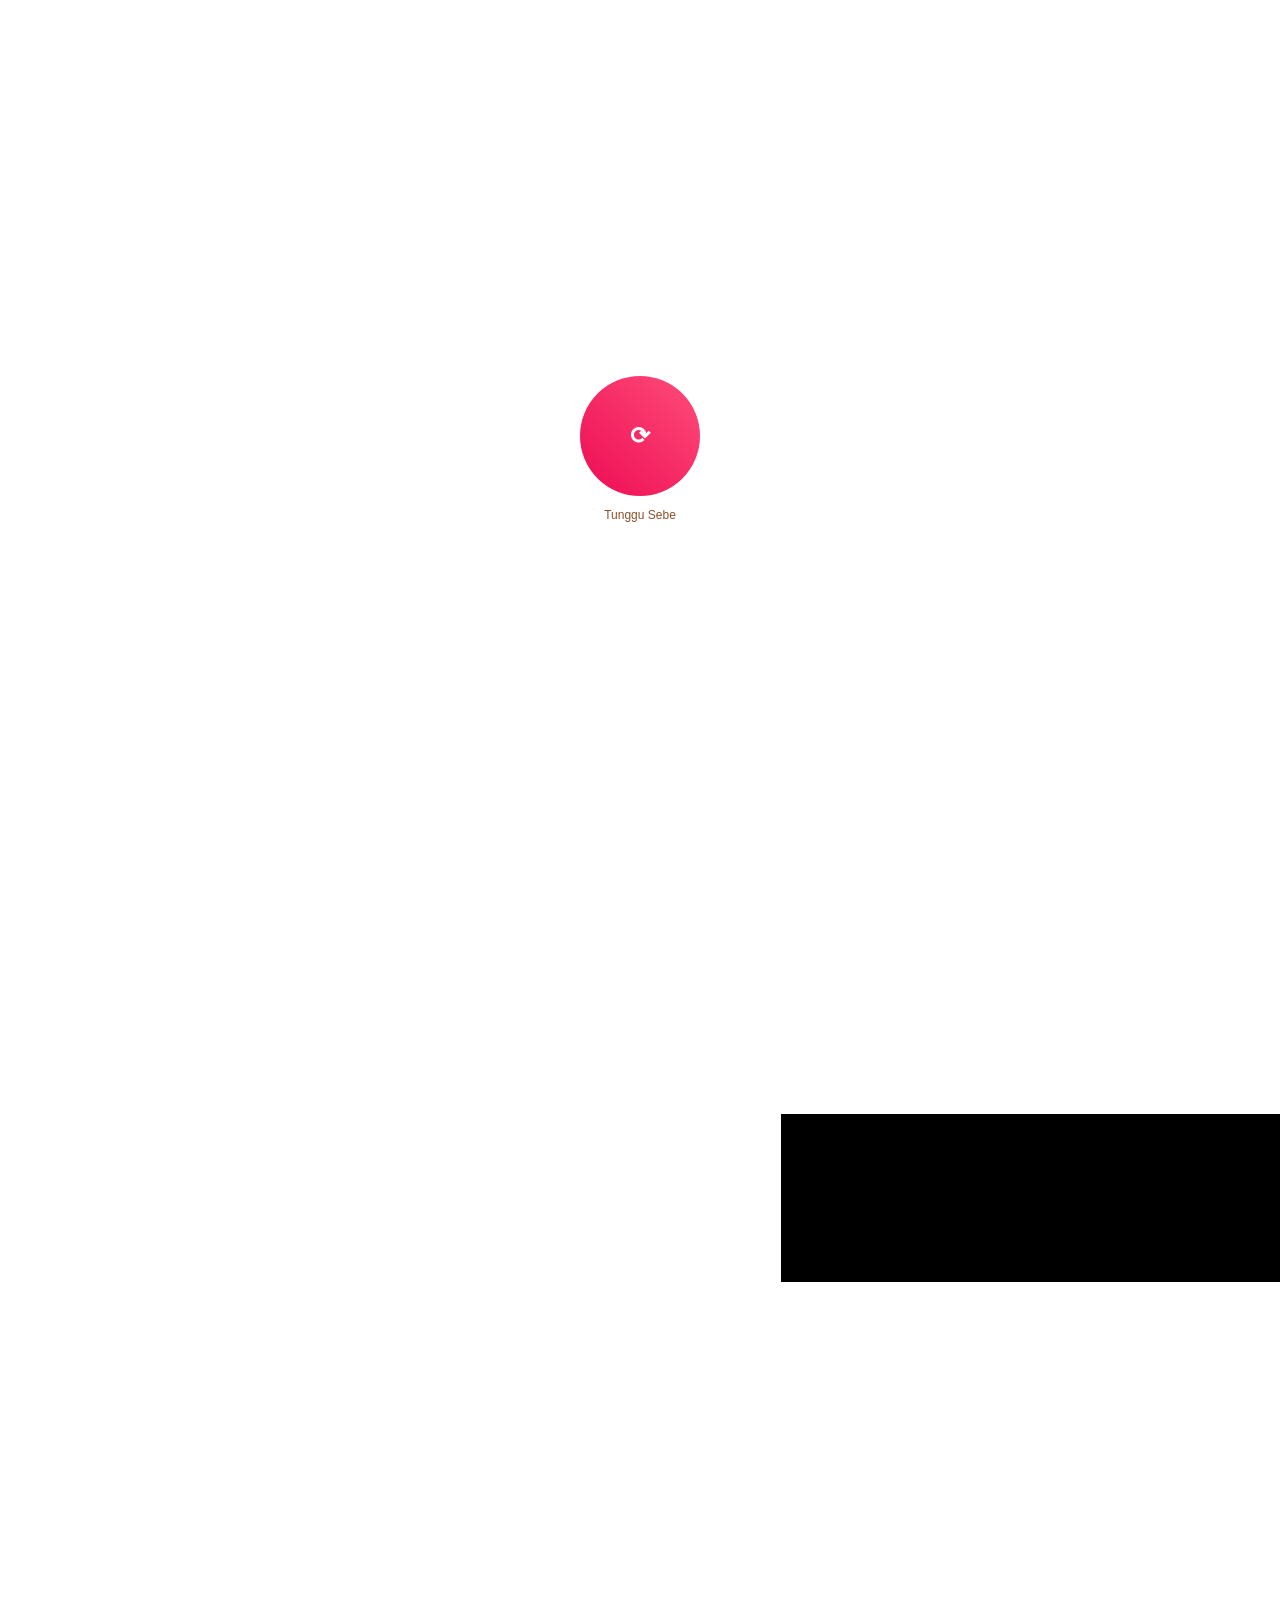
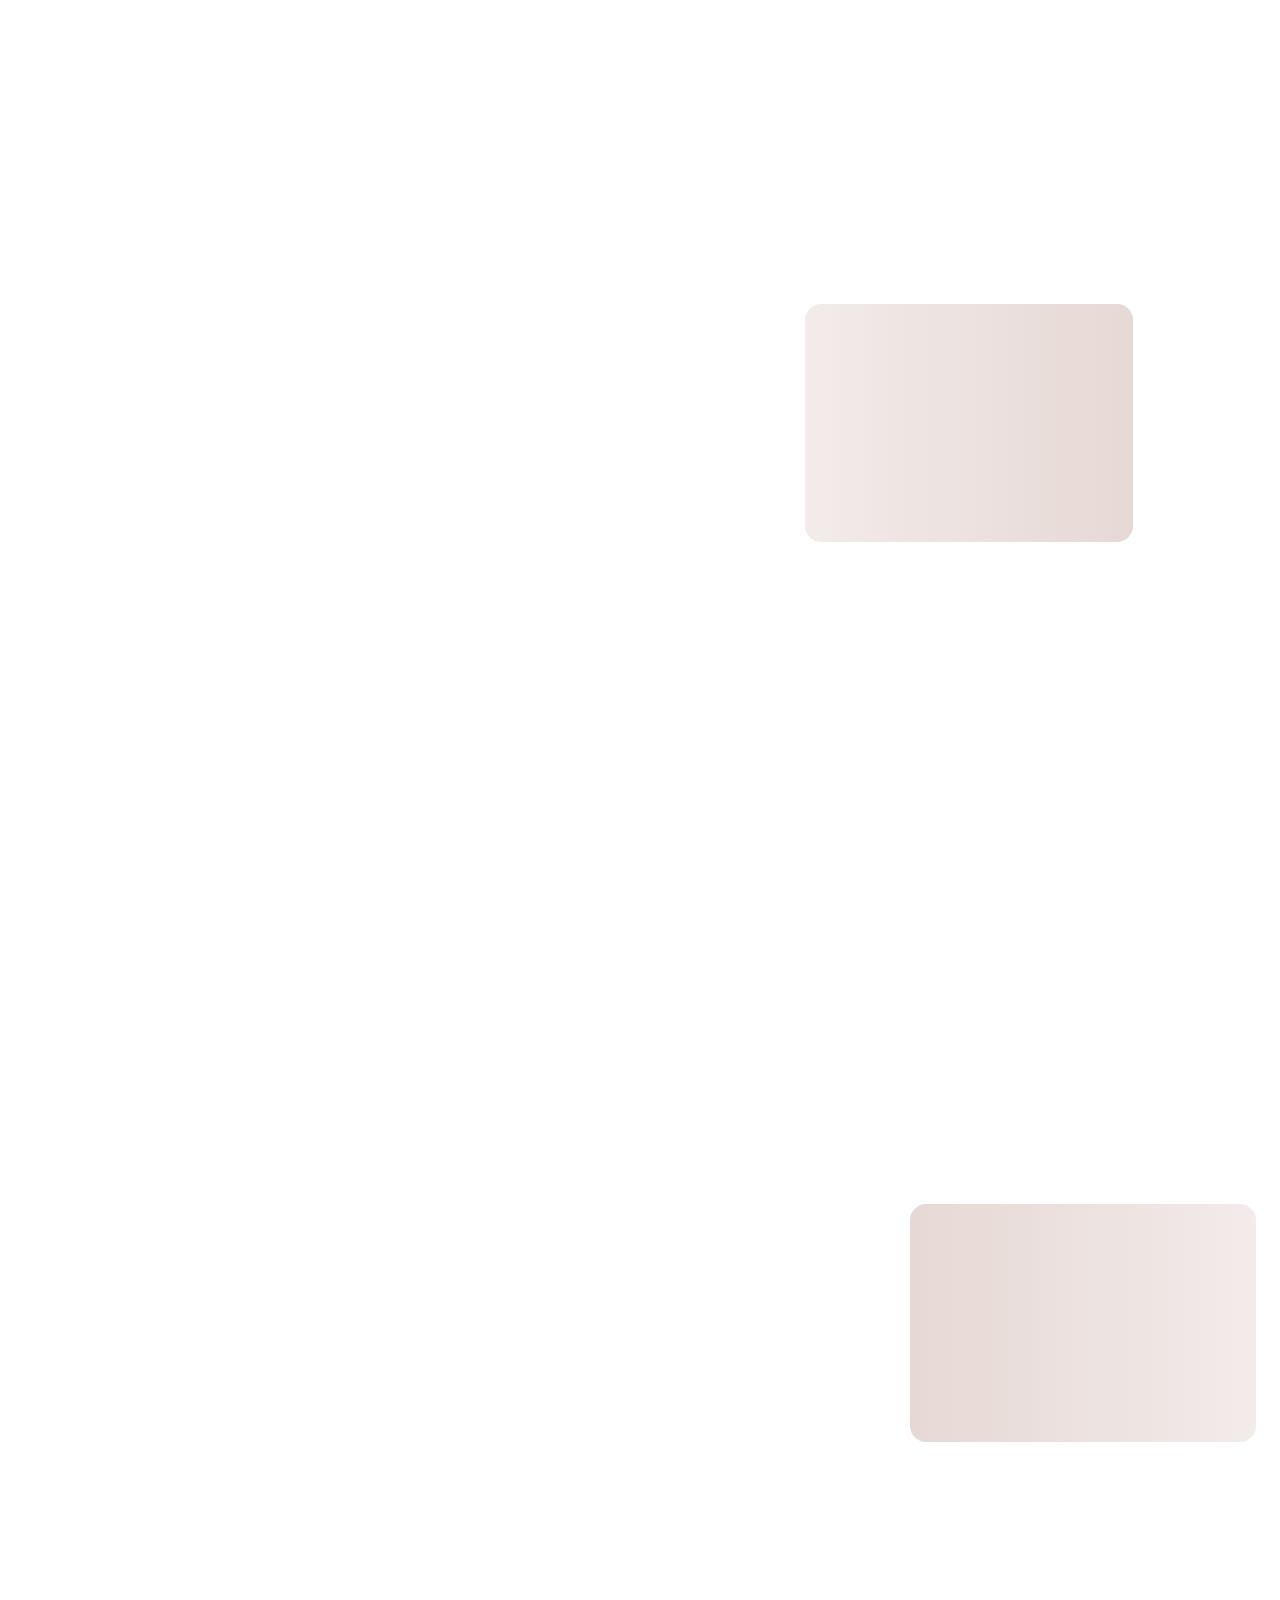
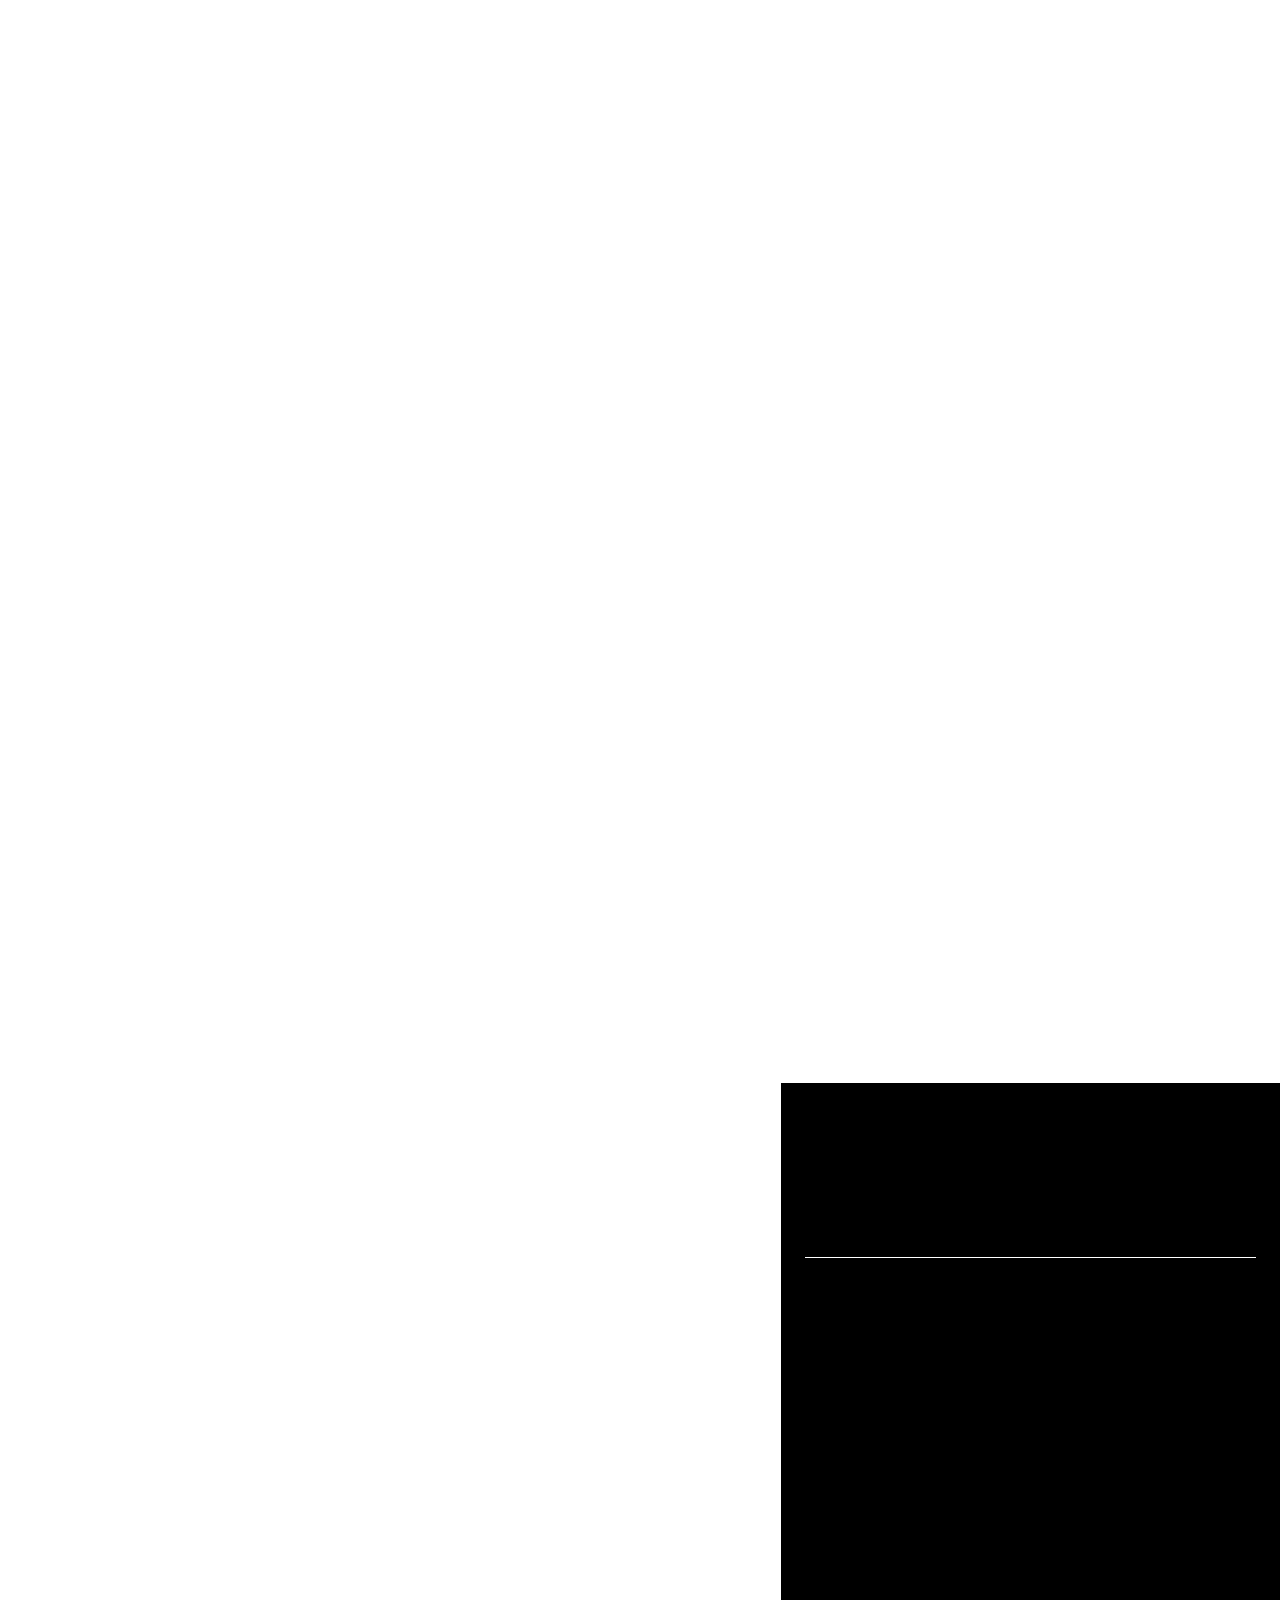
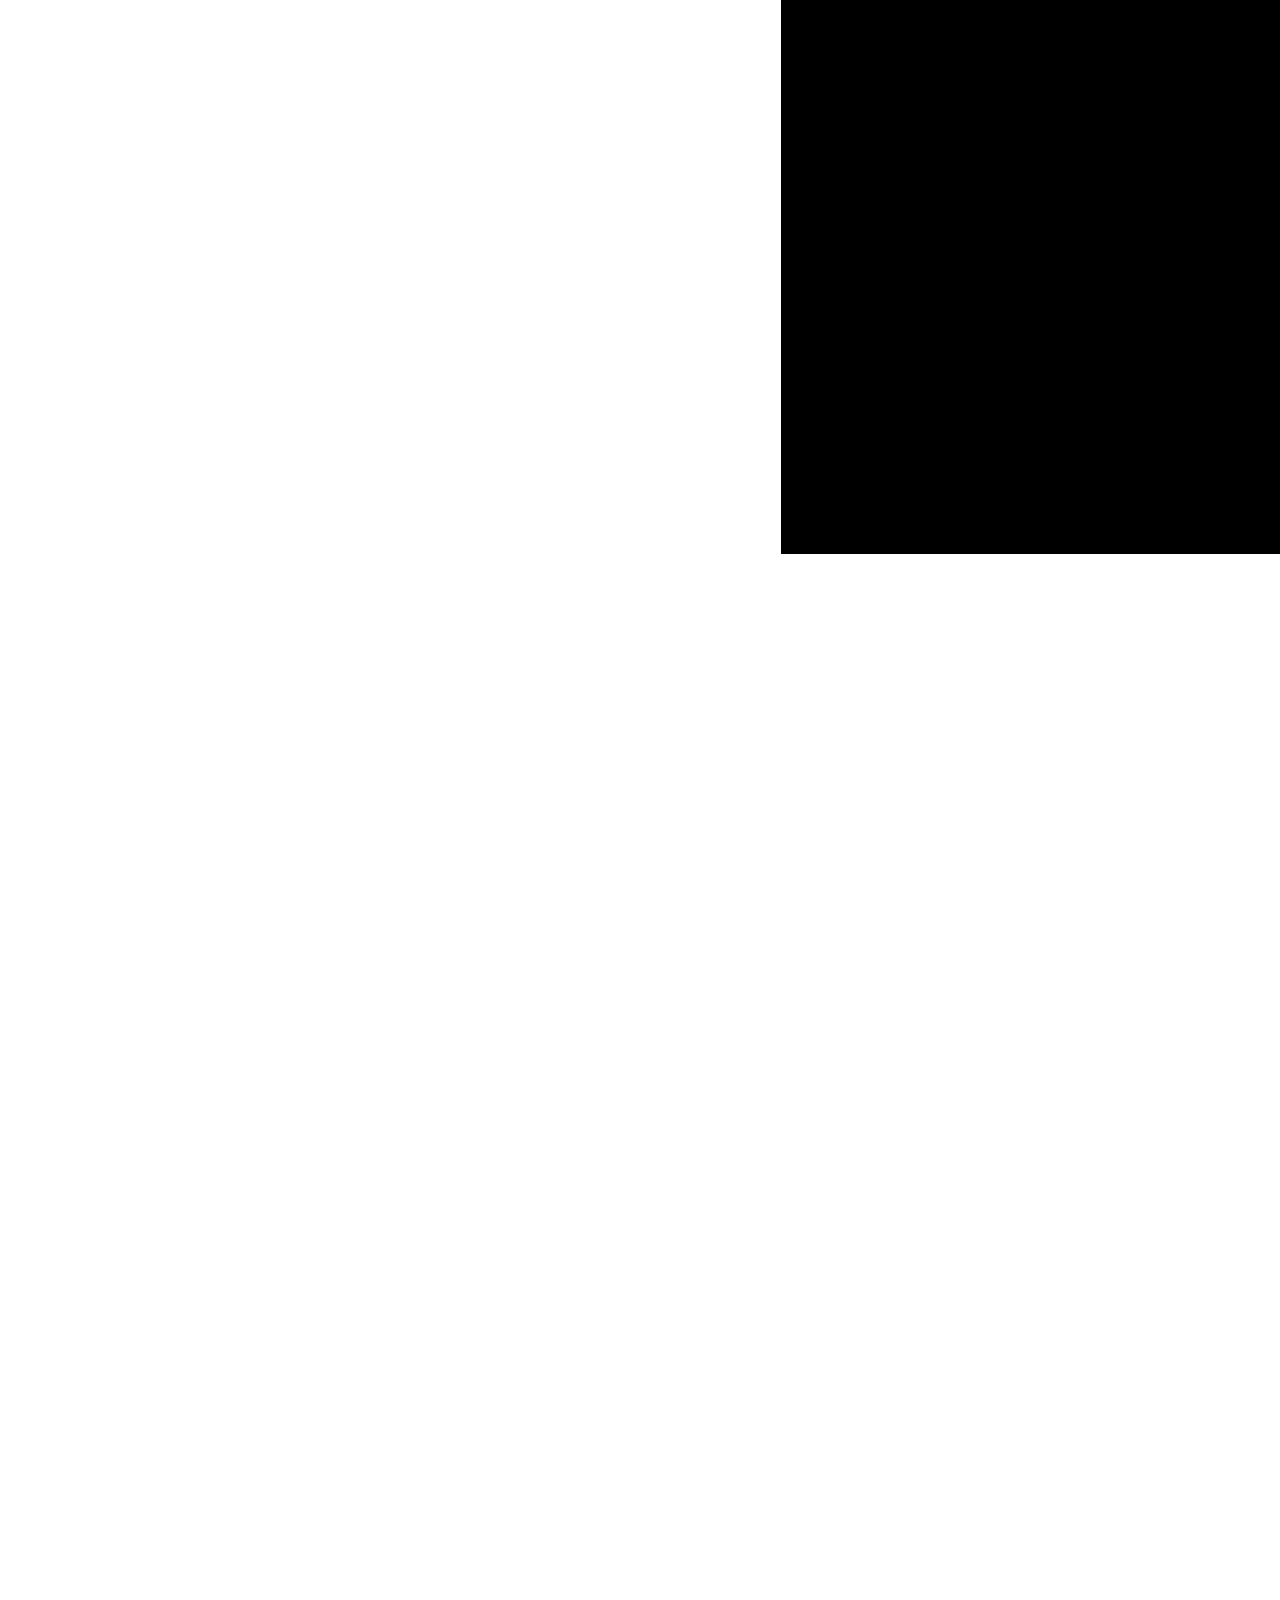
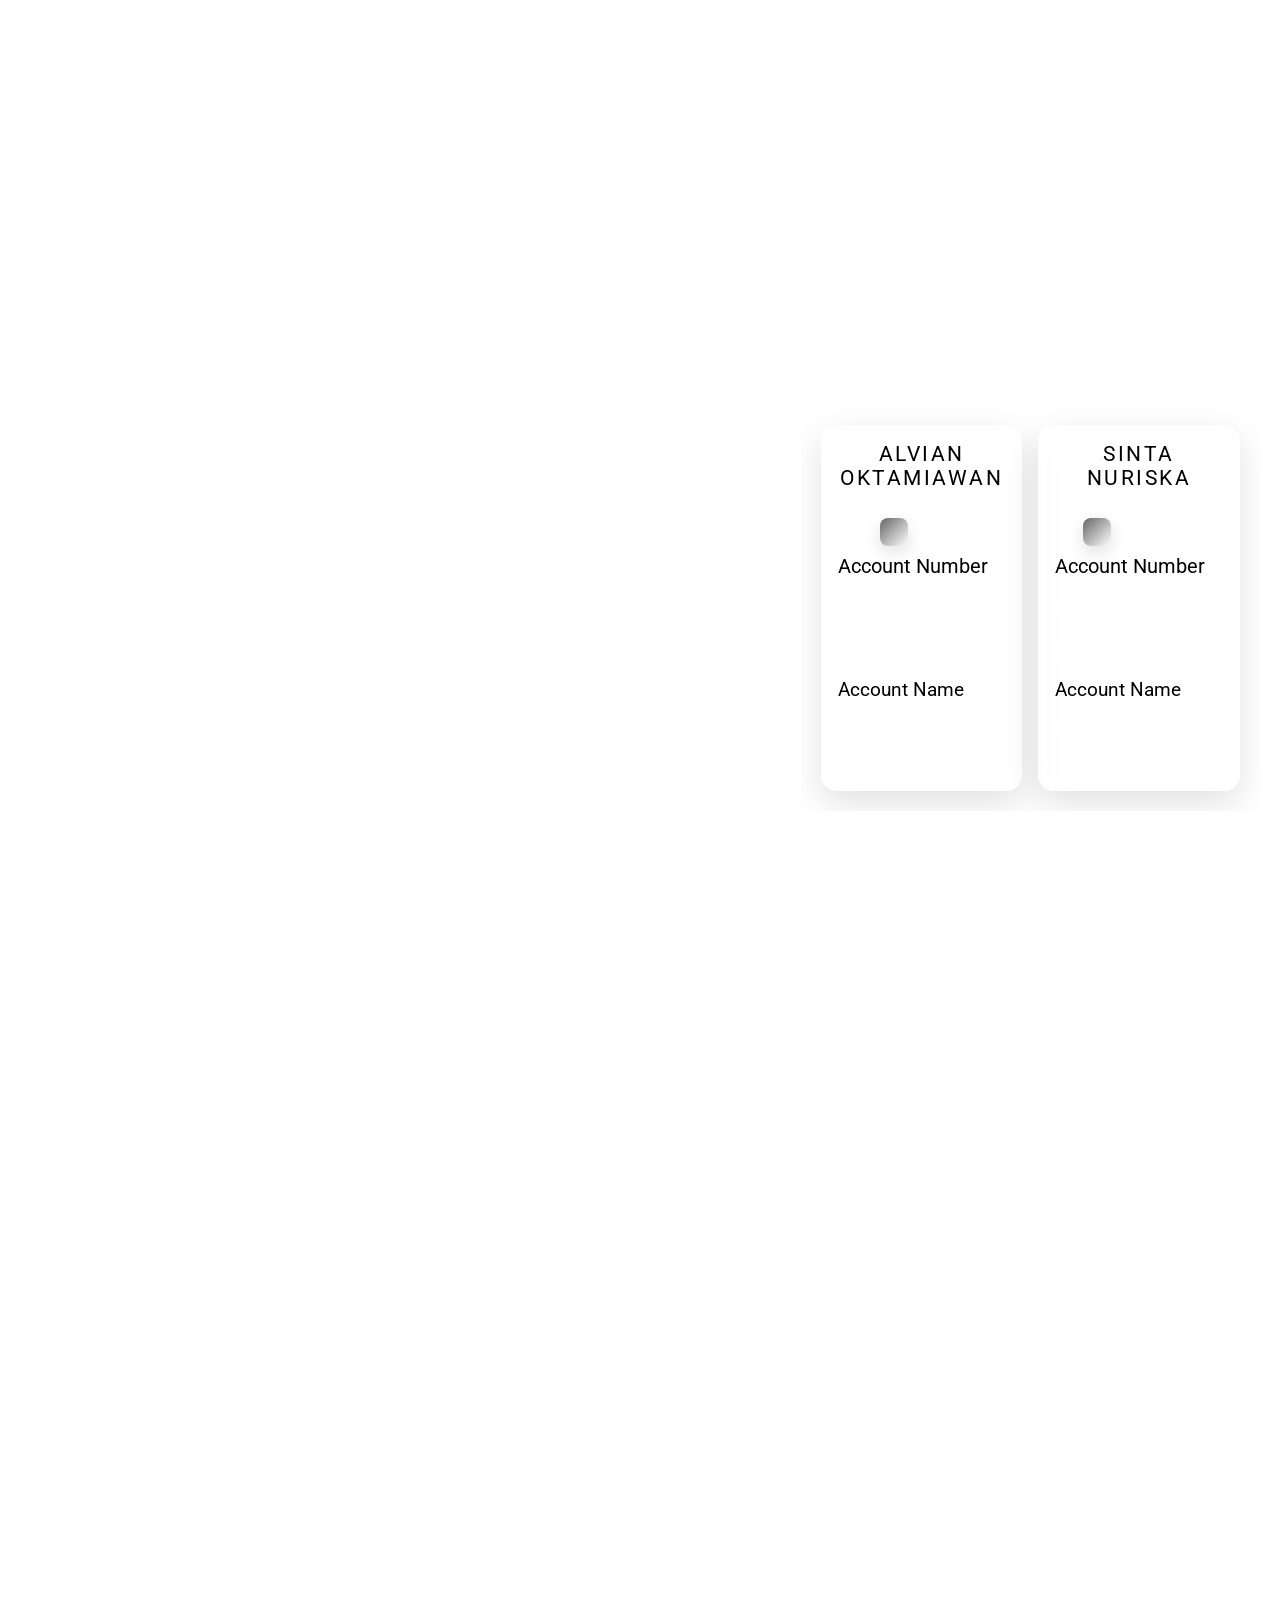
==== commit 0084170f: "color loading" ====
--- a/index.html
+++ b/index.html
@@ -36,9 +36,9 @@
         var LOADING_LOGO_TYPE = `DEFAULT`
         var CUSTOM_LOGO = `https://drive.google.com/thumbnail?id=1GAHGIxvwX1sfphgtVbfsOCogObLEhHhE&sz=w2000`;
         var CUSTOM_TEXT = ``
-        var COLOR_CUSTOM_TEXT = `#08C988`
+        var COLOR_CUSTOM_TEXT = `#895129`
         var CUSTOM_LOADING_TEXT = `Tunggu Sebentar...`
-        var COLOR_CUSTOM_LOADING_TEXT = `#08C988`
+        var COLOR_CUSTOM_LOADING_TEXT = `#895129`
         var BACKGROUND_COLOR = `#FFFFFF`
         var USING_EFFECT = 0;
         var EFFECT = 0;
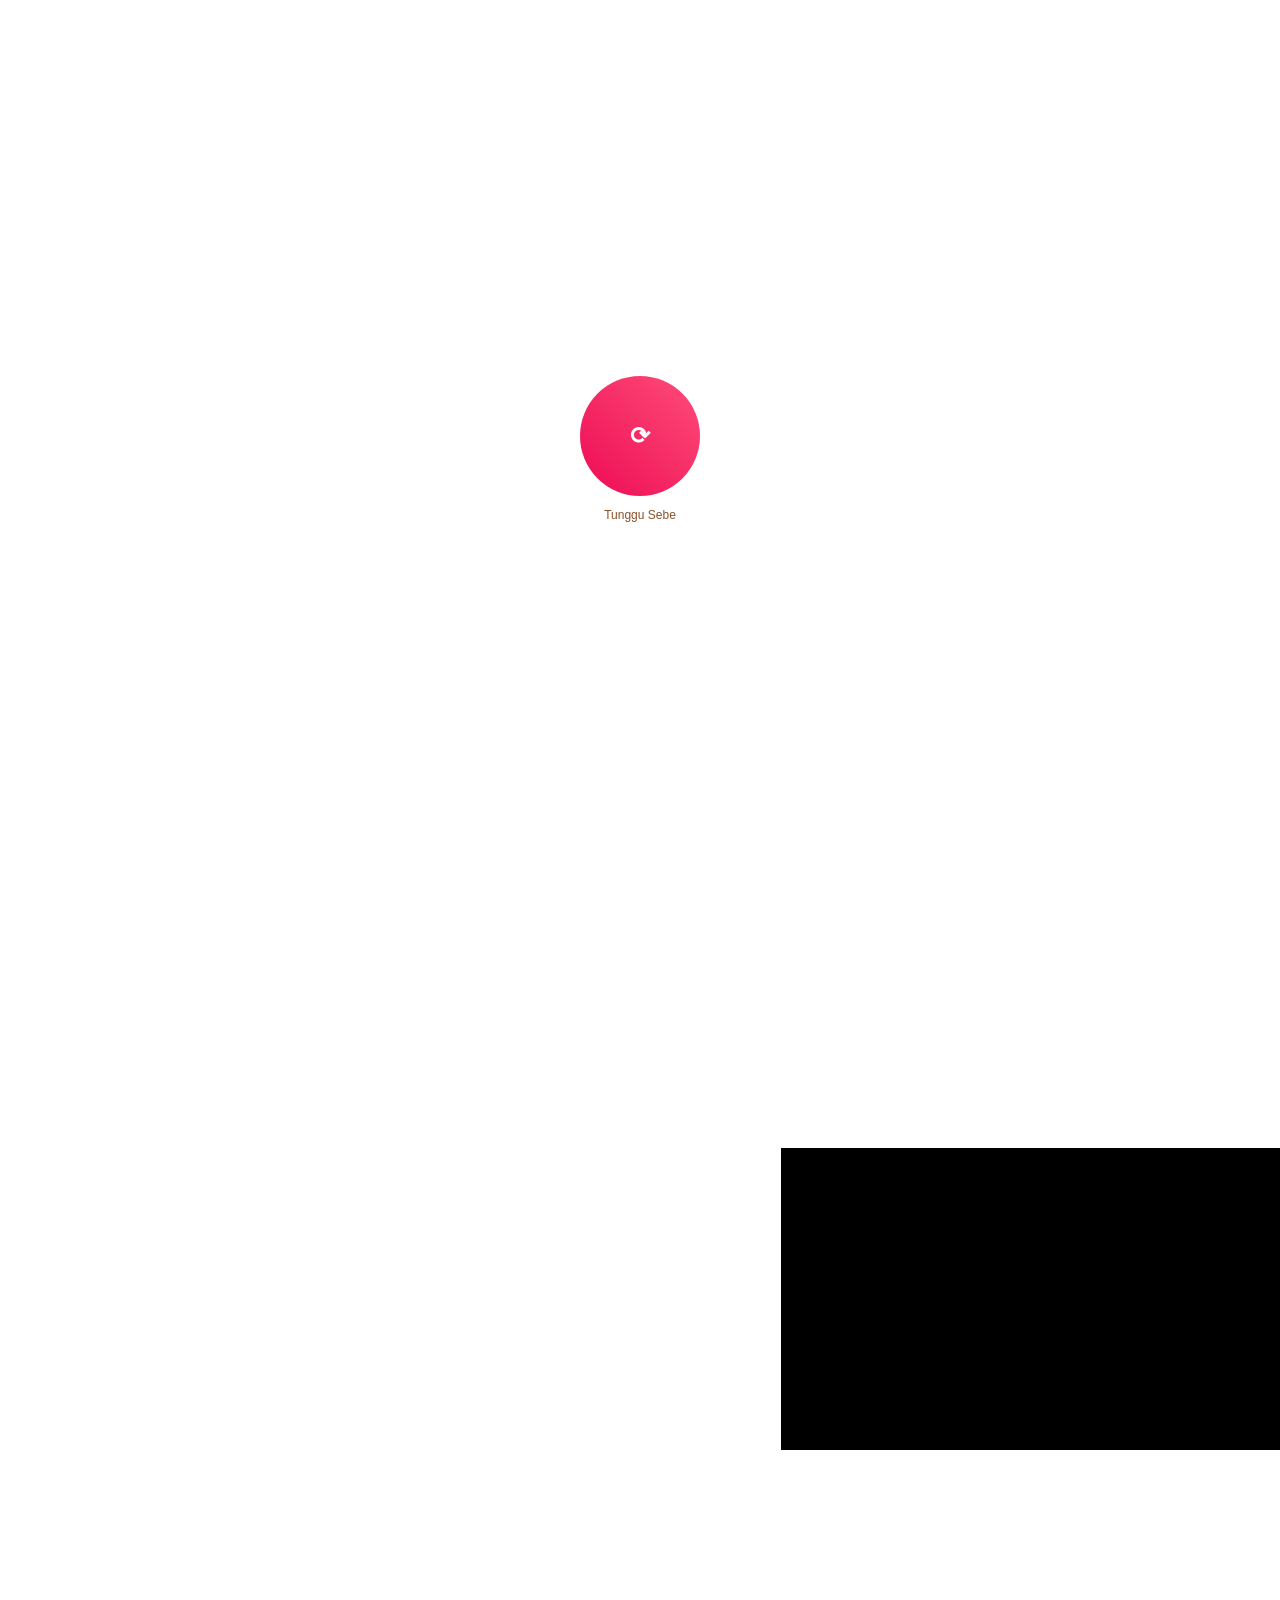
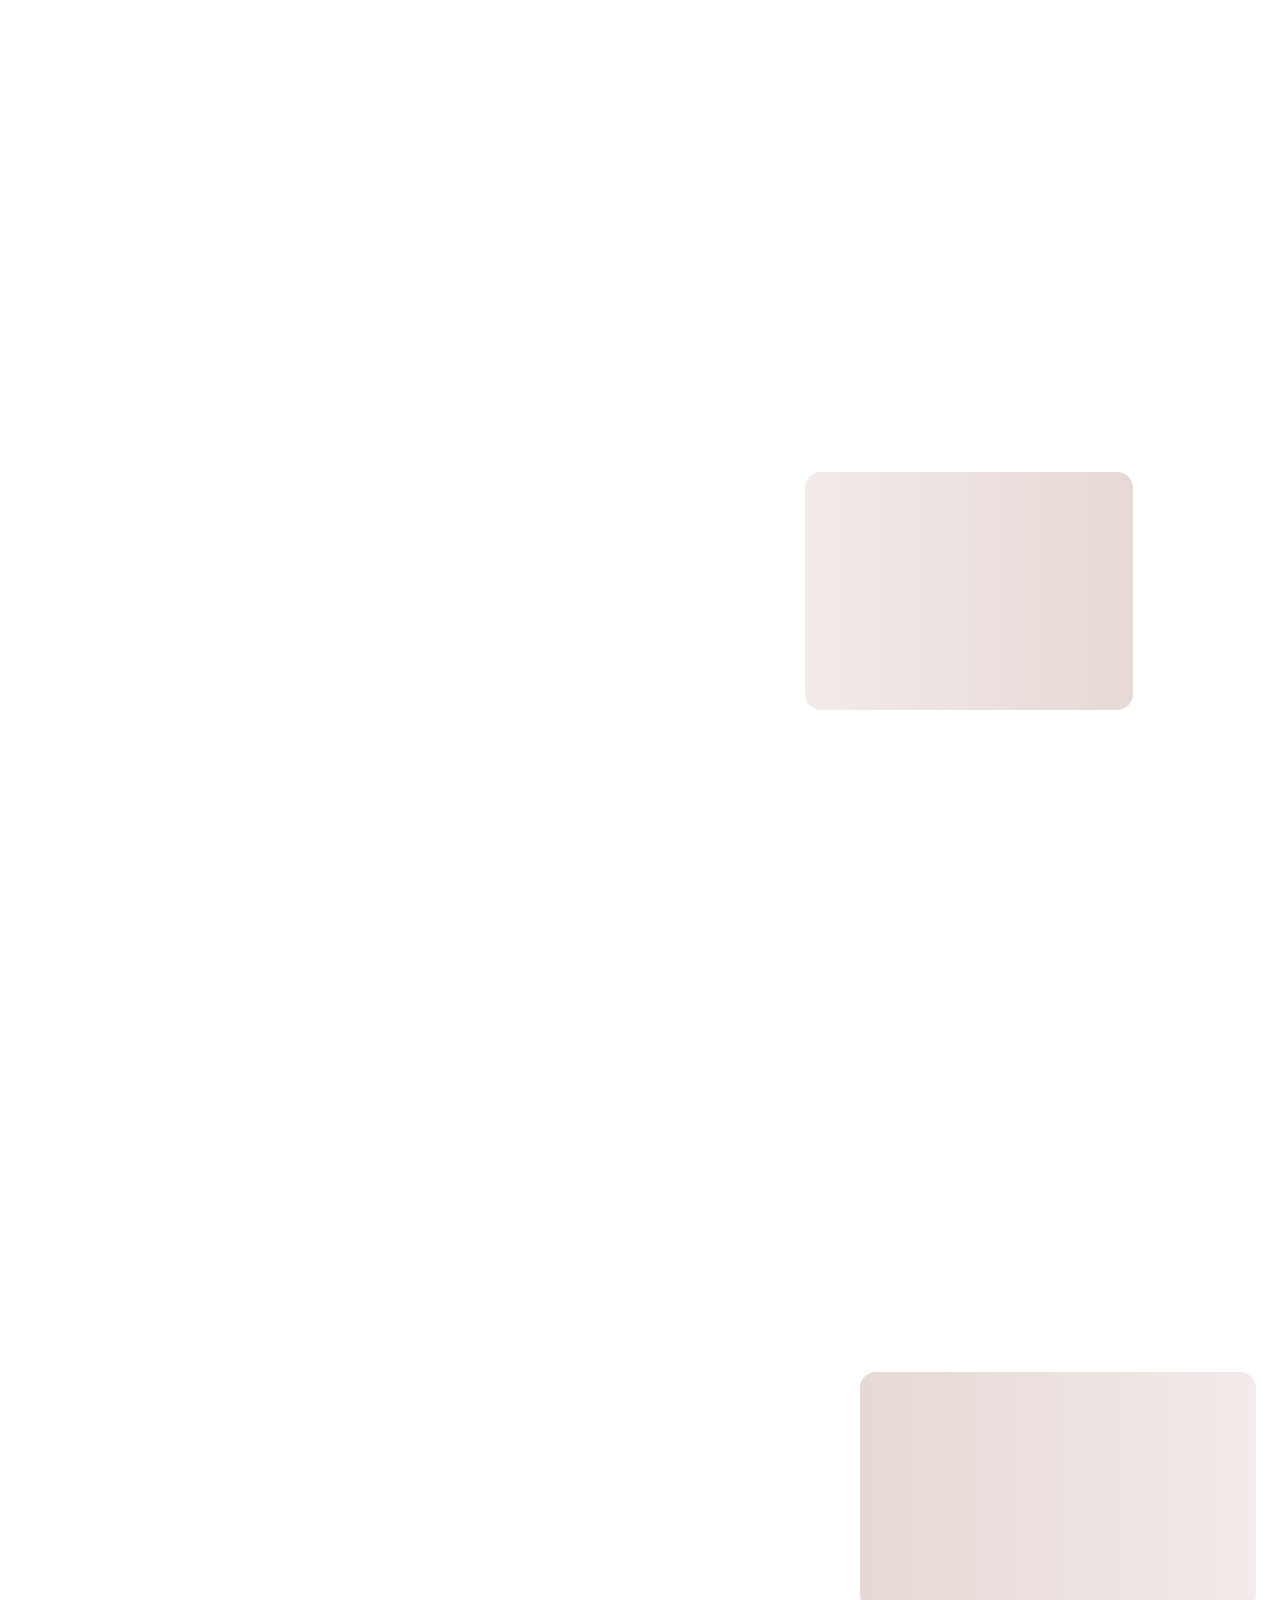
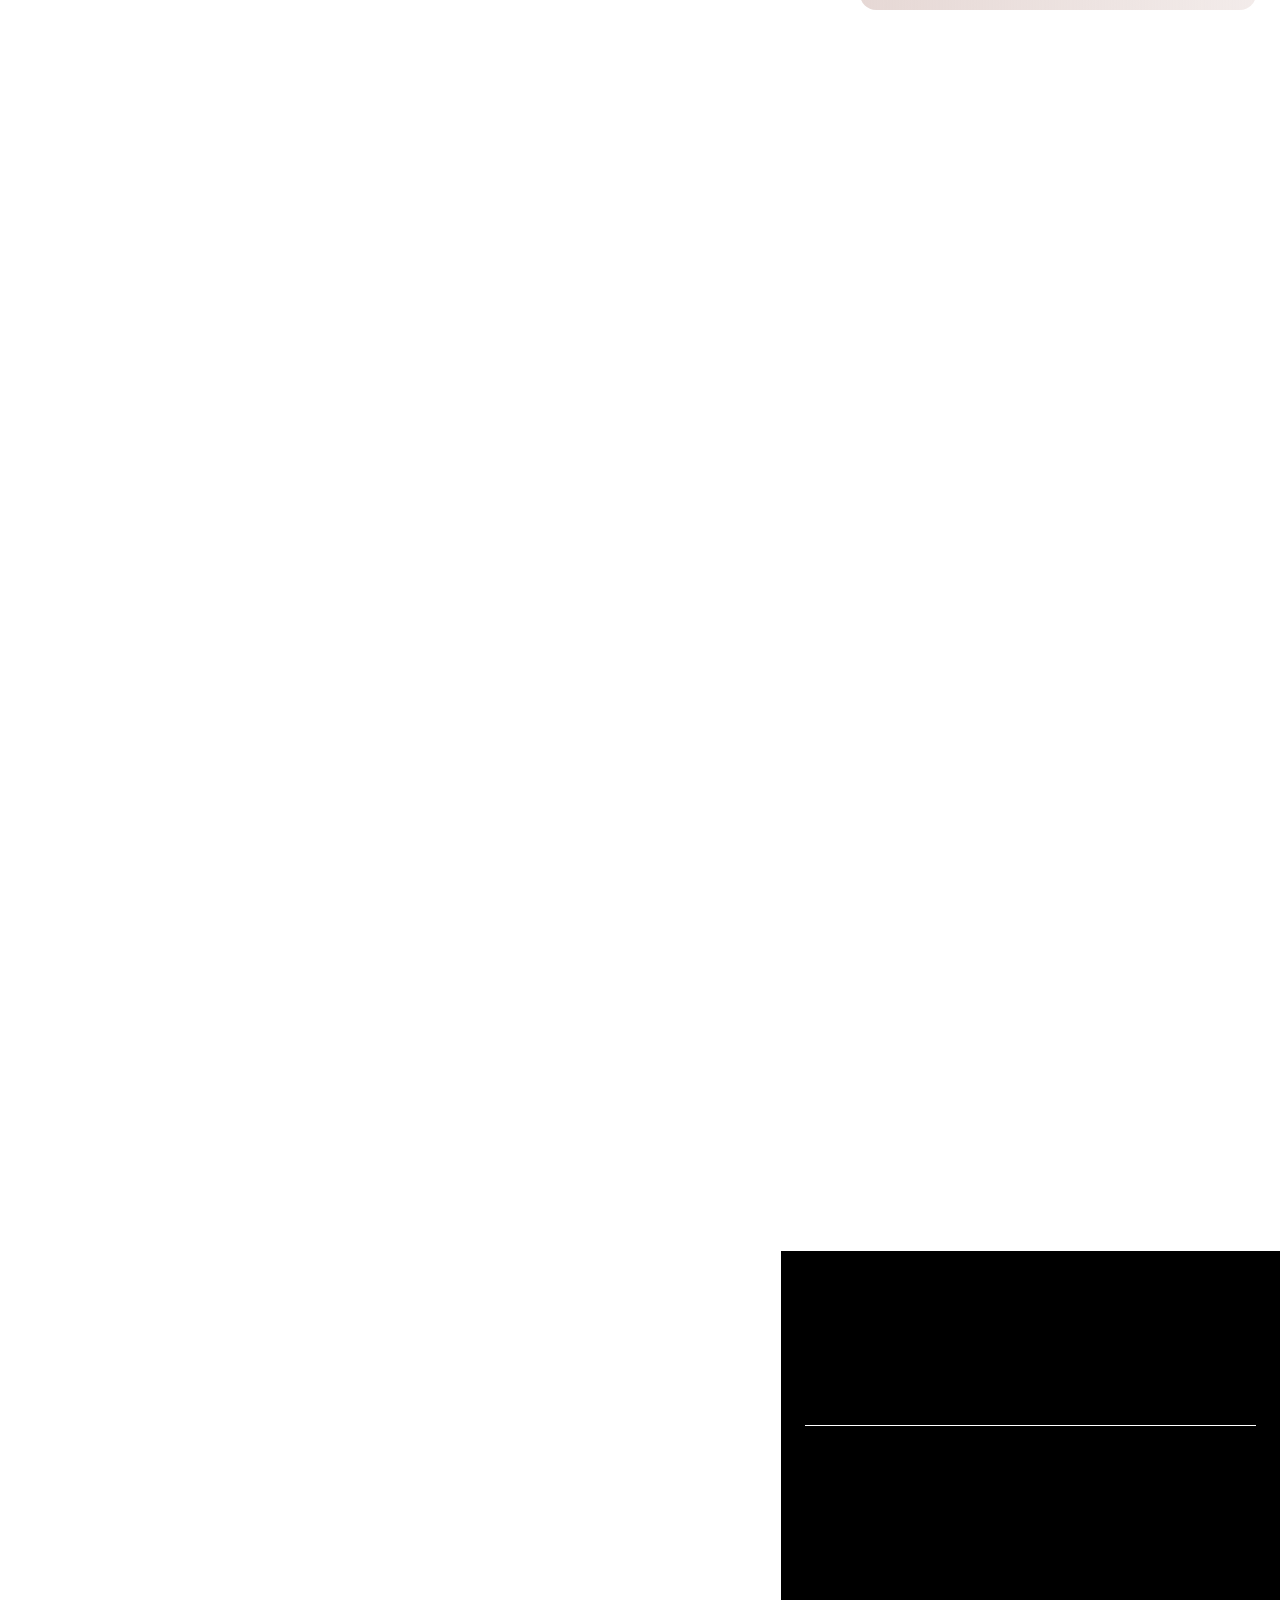
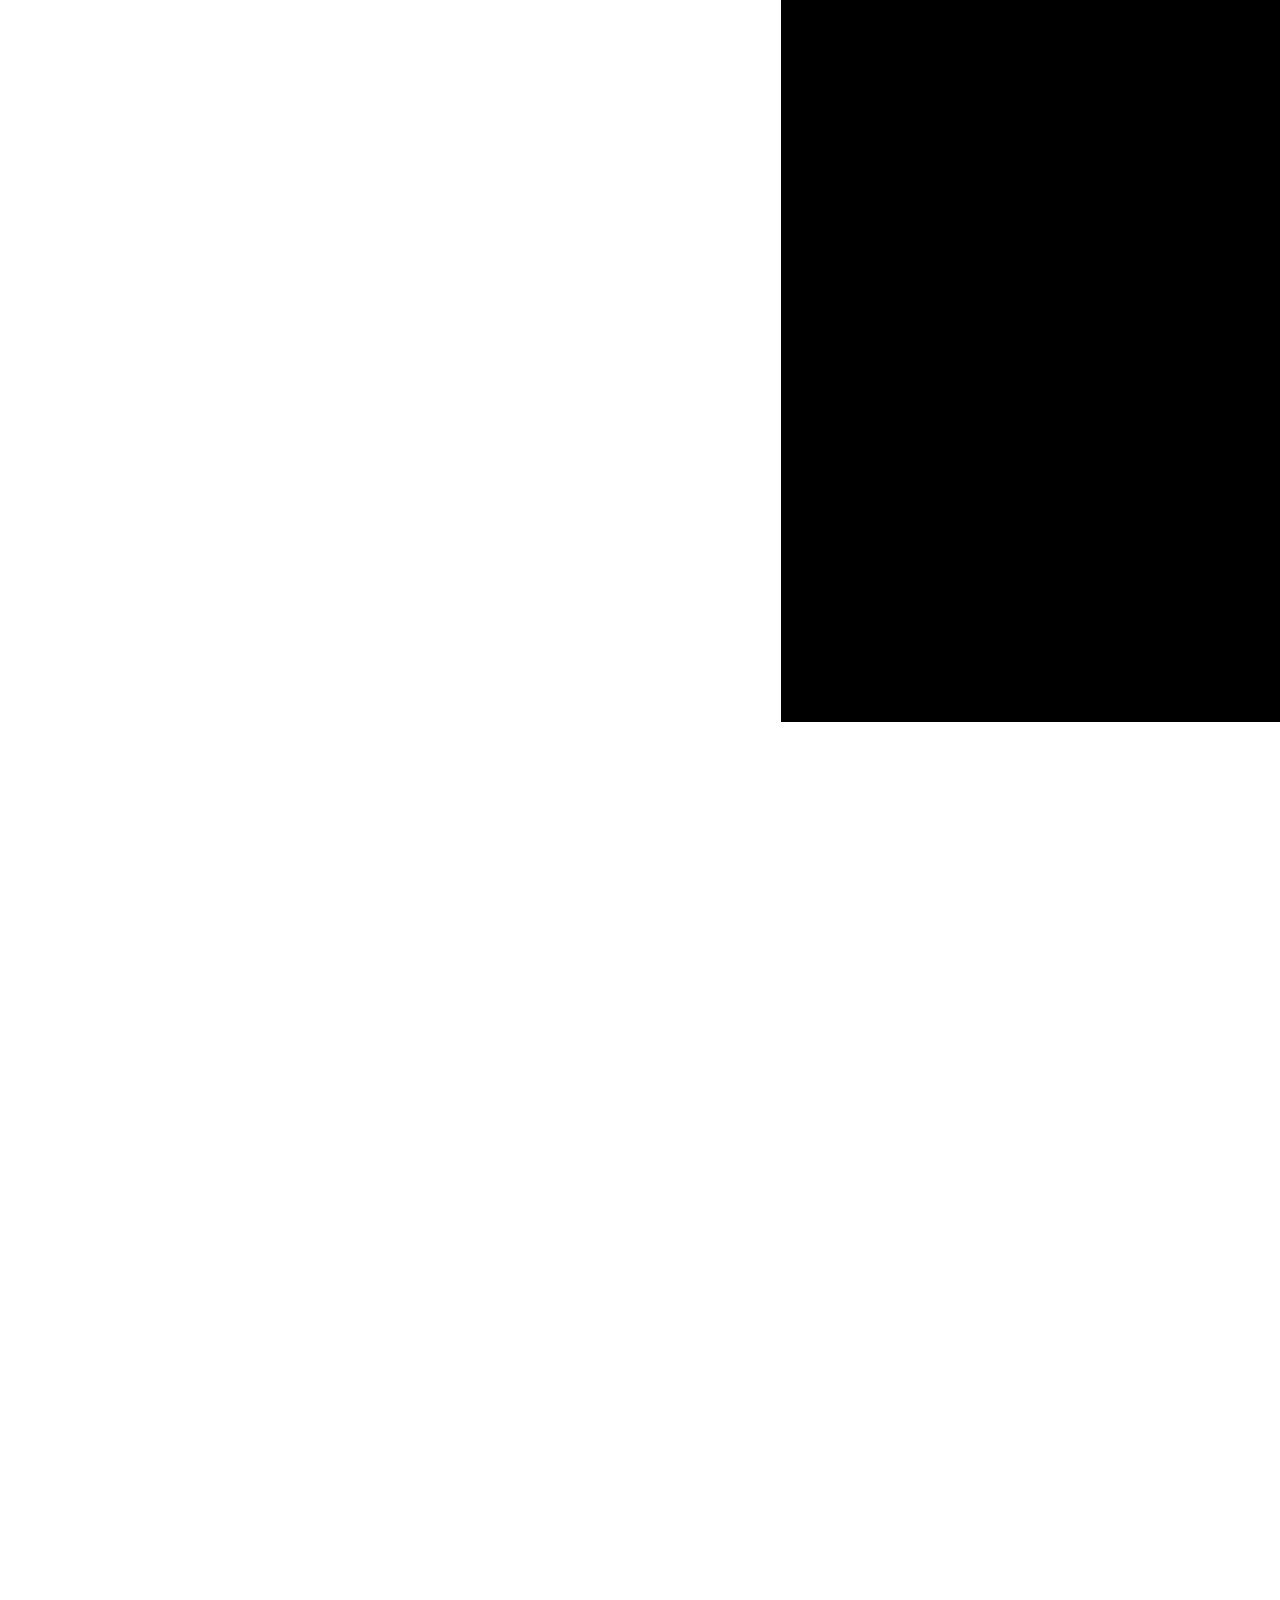
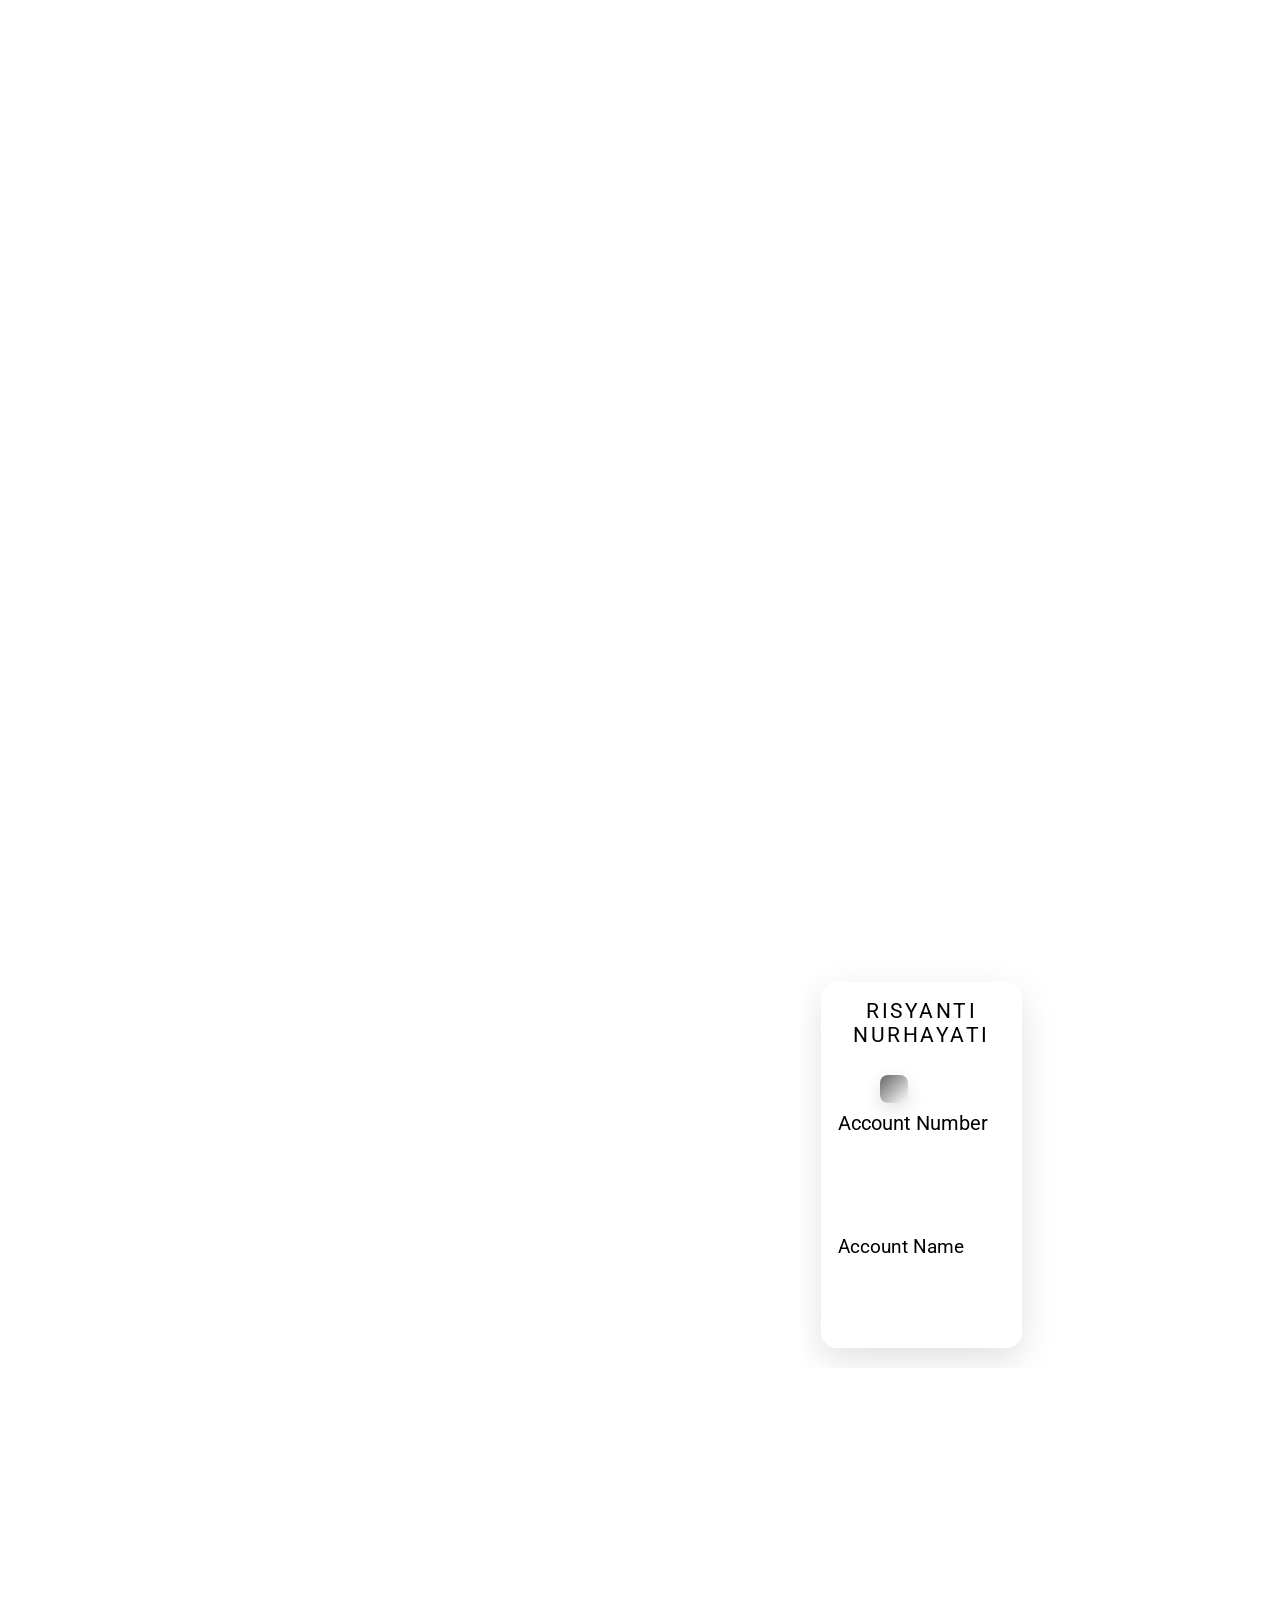
==== commit b54c0cce: "fdsfessdfes323432" ====
--- a/index.html
+++ b/index.html
@@ -105,8 +105,8 @@
             <div class="inner">
                 <div class="details">
                     <p class="top-text" data-aos="fade-down" data-aos-duration="1200">Pernikahan</p>
-                    <h1 data-aos="zoom-in" data-aos-duration="1200" data-aos-delay="700">Gilang & Riris</h1>
-                    <p data-aos="fade-up" data-aos-duration="1000" data-aos-delay="100">Halo<br />Tamu Undangan</p>
+                    <h1 data-aos="zoom-in" data-aos-duration="1200" data-aos-delay="700">Bagja & Riris</h1>
+                    <p data-aos="fade-up" data-aos-duration="1000" data-aos-delay="100">Kepada Yth.<br />Bapak/Ibu/Saudara/i</p>
                 </div>
 
                 <div class="highlight" data-aos="zoom-out" data-aos-duration="1000">
@@ -130,7 +130,7 @@
                             object-fit: cover;
                         ">
                                     <source
-                                        src="https://sobatstorage.s3.ap-southeast-1.wasabisys.com/mywed/VNFdTPqxLjArrY9OUqu4n1xx5wtiCGh7iKN9JzjO.mp4"
+                                        src="asset/bg-video.mp4"
                                         type="video/mp4">
                                 </video>
                             </div>
@@ -145,11 +145,11 @@
                 <div class="inner">
                     <div class="head">
                         <p class="top-text" data-aos="fade-down" data-aos-duration="1200">Pernikahan</p>
-                        <h1 data-aos="zoom-in" data-aos-duration="1200" data-aos-delay="700">Gilang & Riris</h1>
+                        <h1 data-aos="zoom-in" data-aos-duration="1200" data-aos-delay="700">Bagja & Riris</h1>
                     </div>
 
                     <div class="details">
-                        <p data-aos="fade-up" data-aos-duration="1200" data-aos-delay="800">Halo<br />Tamu Undangan</p>
+                        <p data-aos="fade-up" data-aos-duration="1200" data-aos-delay="800">Kepada Yth.<br />Bapak/Ibu/Saudara/i</p>
 
                         <div class="link-wrap" data-aos="fade-up" data-aos-duration="1200" data-aos-delay="850">
                             <a href="javascript:;" onclick="startTheJourney()" class="link" id="startToExplore">Buka
@@ -168,7 +168,7 @@
                 <div class="inner">
                     <div class="head" data-aos="fade-down" data-aos-duration="1000">
                         <p data-aos="fade-down" data-aos-duration="1000">Pernikahan</p>
-                        <h1 data-aos="fade-up" data-aos-duration="1000" data-aos-delay="100">Gilang &amp; Riris</h1>
+                        <h1 data-aos="fade-up" data-aos-duration="1000" data-aos-delay="100">Bagja &amp; Riris</h1>
                         <p class="date" data-aos="fade-up" data-aos-duration="1200" data-aos-delay="300">
                             6 Juni 2026
                         </p>
@@ -203,7 +203,7 @@
                         <div class="add-to-calendar-wrap" data-aos="fade-up" data-aos-duration="1000"
                             data-aos-delay="800">
                             <a class="add-to-calendar"
-                                href="https://www.google.com/calendar/render?action=TEMPLATE&amp;text=Gilang+%26+Riris&amp;dates=20260606T110000/20260606T170000&amp;details=Hi%2C+You%27re+invited+to+our+wedding+ceremony+%7C+Gilang+%26+Riris+Wedding&amp;location=Pusat+Pendidikan+Keuangan+(Pusdikku)+Kodiklat+TNI+AD"
+                                href="https://www.google.com/calendar/render?action=TEMPLATE&amp;text=Bagja+%26+Riris&amp;dates=20260606T110000/20260606T170000&amp;details=Hi%2C+You%27re+invited+to+our+wedding+ceremony+%7C+Bagja+%26+Riris+Wedding&amp;location=Pusat+Pendidikan+Keuangan+(Pusdikku)+Kodiklat+TNI+AD"
                                 target="_blank" rel="nofollow" id="addToCalendar">
                                 Tambah ke Kalender
                             </a>
@@ -216,7 +216,9 @@
             <section class="quote-wrap">
                 <div class="quote">
                     <p class="quote-caption" data-aos="fade-up" data-aos-duration="1000">
-                        Dengan penuh hati, kami mengundang Anda untuk ikut serta dalam perayaan spesial kami. Kehadiran Anda akan memberikan kebahagiaan bagi kami.
+                        وَمِنْ كُلِّ شَيْءٍ خَلَقْنَا زَوْجَيْنِ لَعَلَّكُمْ تَذَكَّرُوْنَ<br/>
+                        Dan segala sesuatu Kami ciptakan berpasang-pasangan agar kamu mengingat (kebesaran Allah).<br/>
+                        (Q.S Az-Zariyat : 49)
                     </p>
                 </div>
             </section>
@@ -226,8 +228,10 @@
                 <div class="couple">
                     <div class="couple-head">
                         <h1 class="couple-title" data-aos="zoom-in" data-aos-duration="1000">Pernikahan</h1>
-                        <p class="couple-description" data-aos="fade-up" data-aos-duration="1000">Dengan penuh hormat,
-                            kami mengundang Anda untuk menghadiri pernikahan kami</p>
+                        <p class="couple-description" data-aos="fade-up" data-aos-duration="1000">
+                            Bismillahirrahmanirrahim<br/>
+                            Assalamu'alaikum Warahmatullahi Wabarakatuh<br/>
+                            Tanpa mengurangi rasa hormat, kami bermaksud mengundang Bapak/Ibu/Saudara/i untuk dapat hadir dalam acara pernikahan kami</p>
                     </div>
 
                     <div class="couple-body show-picture">
@@ -245,12 +249,12 @@
                                 </div>
                             </div>
                             <div class="couple-details-wrap previewed">
-                                <h1 class="details-title " data-aos="zoom-in" data-aos-duration="1000">Penganti Pria
+                                <h1 class="details-title " data-aos="zoom-in" data-aos-duration="1000">Pengantin Pria
                                 </h1>
                                 <div class="couple-details ">
                                     <h2 class="couple-name" data-aos="fade-up" data-aos-duration="1000">Bagja Gumilar
                                     </h2>
-                                    <p class="couple-parents" data-aos="fade-up" data-aos-duration="1000">Putra dari
+                                    <p class="couple-parents" data-aos="fade-up" data-aos-duration="1000">Putra pertama dari
                                         <br/>Bapak Dedeng Suhendra (alm) <br/>&amp;<br/> Ibu Dewi Yana (almh)</p>
                                 </div>
                             </div>
@@ -273,9 +277,9 @@
                                 <h1 class="details-title " data-aos="zoom-in" data-aos-duration="1000">Pengantin Wanita
                                 </h1>
                                 <div class="couple-details ">
-                                    <h2 class="couple-name" data-aos="fade-up" data-aos-duration="1000">Sinta Nuriska
+                                    <h2 class="couple-name" data-aos="fade-up" data-aos-duration="1000">Risyanti Nurhayati
                                     </h2>
-                                    <p class="couple-parents" data-aos="fade-up" data-aos-duration="1000">Putri dari
+                                    <p class="couple-parents" data-aos="fade-up" data-aos-duration="1000">Putri ke tiga dari
                                         <br/>Bapak Asep Rohimin (alm) <br/>&amp;<br/> Ibu Nunung Rohaeti (almh)</p>
                                 </div>
                             </div>
@@ -457,8 +461,9 @@
                     </div>
                     <div class="video-outer">
                         <div class="video">
+                            <!-- https://youtu.be/8hqsbbqEOBg -->
                             <iframe class="youtube-view"
-                                src="https://www.youtube.com/embed/nYjuxN6Eobk?autoplay=1&amp;loop=1&amp;mute=1&amp;playlist=nYjuxN6Eobk"
+                                src="https://www.youtube.com/embed/8hqsbbqEOBg?autoplay=1&amp;loop=1&amp;mute=1&amp;playlist=8hqsbbqEOBg"
                                 title="YouTube video player" frameborder="0"
                                 allow="accelerometer; autoplay; clipboard-write; encrypted-media; gyroscope; picture-in-picture; web-share"
                                 referrerpolicy="strict-origin-when-cross-origin" allowfullscreen></iframe>
@@ -744,13 +749,57 @@
             <section class="wedding-gift-wrap">
                 <div class="wedding-gift-inner">
                     <div class="wedding-gift-head">
-                        <h1 class="wedding-gift-title" data-aos="zoom-in" data-aos-duration="1500">Wedding Gift</h1>
+                        <h1 class="wedding-gift-title" data-aos="zoom-in" data-aos-duration="1500">Tanda Kasih</h1>
                         <p class="wedding-gift-description" data-aos="fade-up" data-aos-duration="1000">
-                            Your blessing and coming to our wedding are enough for us. However, if you want to give a
-                            gift we
-                            provide a Digital Envelope to make it easier for you. thank you
+                            Do'a dan kehadiran Anda merupakan hadiah terindah bagi kami. Apabila berkenan menyampaikan tanda kasih secara digital, kami mengucapkan terima kasih yang tulus atas perhatian dan keikhlasannya.
                         </p>
                     </div>
+
+                    <!-- WEDDING WISH -->
+                    <section class="wedding-wish-wrap" data-template="">
+                        <div class="wedding-wish-inner">
+                            <div class="wedding-wish-head">
+                                <h1 class="wedding-wish-title" data-aos="fade-up" data-aos-duration="1200">Ucapan Pernikahan</h1>
+                            </div>
+                    
+                            <div class="wedding-wish-body">
+                                <div class="wedding-wish-form">
+                                    <form action="https://dash.mywed.id/alviansinta/send-message" method="POST" id="weddingWishForm2">
+                                        <div>
+                                            <input type="hidden" name="guestId" value="alviansinta" />
+                                            <input type="hidden" name="code" value="" />
+                                            <input type="hidden" name="post" value="newComment" />
+                                            <input type="hidden" name="_token" value="CIKhH5YSK8iuV9EobgaHt91MQgkHyh29aIXXsmlu">
+                                        </div>
+                    
+                                        <div class="form-group guest-name-wrap" data-aos="fade-up" data-aos-duration="1200"
+                                            data-aos-delay="200">
+                                            <input type="text" name="nama" value="" class="form-control guest-name" placeholder="Nama"
+                                                value="" />
+                                        </div>
+                    
+                                        <div class="form-group guest-comment-wrap" data-aos="fade-up" data-aos-duration="1200"
+                                            data-aos-delay="300">
+                                            <textarea class="form-control guest-comment no-scrollbar" name="message" rows="1"
+                                                placeholder="Tulis ucapan Anda"></textarea>
+                                        </div>
+                    
+                                        <div class="submit-comment-wrap" data-aos="fade-up" data-aos-duration="1200" data-aos-delay="400">
+                                            <button type="submit" class="submit submit-comment" data-last="">Kirim</button>
+                                        </div>
+                                    </form>
+                                </div>
+                    
+                                <div class="comment-wrap"></div>
+                    
+                                <div class="more-comment-wrap" data-aos="fade-up" data-aos-duration="1200">
+                                    <button type="button" id="moreComment" data-template="" data-start="0" data-load-text="Loading">
+                                        Tampilkan ucapan lebih banyak
+                                    </button>
+                                </div>
+                            </div>
+                        </div>
+                    </section>
 
                     <div class="wedding-gift-body">
                         <div class="wedding-gift-form">
@@ -760,7 +809,7 @@
                                     <div class="wedding-gift-slide">
                                         <div class="wedding-gift-card-grid">
                                             <div class="wedding-gift-card wedding-gift-card--stacked">
-                                                <div class="bank-transfer-label">Alvian Oktamiawan</div>
+                                                <div class="bank-transfer-label">Risyanti Nurhayati </div>
                                                 <div class="wedding-gift-bank-wrap stacked show">
                                                     <div class="bank-item show stacked">
                                                         <div class="bank-detail">
@@ -776,21 +825,21 @@
                                                                 <div>
                                                                     <small class="bank-account-number-label">Account
                                                                         Number</small>
-                                                                    <h4 class="bank-account-number">1341489828</h4>
+                                                                    <h4 class="bank-account-number">8480186134</h4>
                                                                     <button type="button" class="copy-num bank-copy"
-                                                                        data-copy="1341489828">Copy</button>
+                                                                        data-copy="8480186134">Copy</button>
                                                                 </div>
                                                                 <div>
                                                                     <small class="bank-account-name-label">Account
                                                                         Name</small>
-                                                                    <h4 class="bank-account-name">Alvian Oktamiawan</h4>
+                                                                    <h4 class="bank-account-name">Risyanti Nurhayati </h4>
                                                                 </div>
                                                             </div>
                                                         </div>
                                                     </div>
                                                 </div>
                                             </div>
-                                            <div class="wedding-gift-card wedding-gift-card--stacked">
+                                            <!-- <div class="wedding-gift-card wedding-gift-card--stacked">
                                                 <div class="bank-transfer-label">Sinta Nuriska</div>
                                                 <div class="wedding-gift-bank-wrap stacked show">
                                                     <div class="bank-item show stacked">
@@ -820,24 +869,24 @@
                                                         </div>
                                                     </div>
                                                 </div>
-                                            </div>
+                                            </div> -->
                                         </div>
                                     </div>
                                 </div>
 
                                 <!-- Picture -->
-                                <div class="wedding-gift-picture wedding-gift-slide">
-                                    <!-- Wedding Gift Back -->
+                                <!-- <div class="wedding-gift-picture wedding-gift-slide">
+                                     Wedding Gift Back
                                     <div class="wedding-gift-back-page-wrap">
                                         <button type="button" class="wedding-gift-back-page wedding-gift__prev">
                                             <i class="fas fa-chevron-circle-right fa-rotate-180"></i>
                                         </button>
                                     </div>
 
-                                    <!-- Wedding Gift Upload -->
+                                     Wedding Gift Upload
                                     <div class="wedding-gift-upload-wrap" data-wgu-file="#weddingGiftPicture">
                                         <div class="wgu-description show">
-                                            <!-- <img class="wgu-icon" src="https://katsudoto.id/media/kat/cloud-upload.png" alt=""> -->
+                                             <img class="wgu-icon" src="https://katsudoto.id/media/kat/cloud-upload.png" alt="">
                                             <i class="ph ph-cloud-arrow-up"></i>
                                             <p class="wgu-title">Upload proof of transfer</p>
                                             <p>Screen Shoot / Photo Slip Transfer</p>
@@ -848,11 +897,11 @@
                                         </div>
                                     </div>
 
-                                    <!-- Wedding Gift Page -->
+                                    Wedding Gift Page 
                                     <div class="wedding-gift-page-wrap">
                                         <button type="submit" class="wedding-gift-page submit">Confirm</button>
                                     </div>
-                                </div>
+                                </div> -->
                             </form>
 
                             <div class="wedding-gift-confirm" id="weddingGiftConfirmCard" style="display:none">
@@ -869,62 +918,13 @@
                 </div>
             </section>
 
-            <!-- WEDDING WISH -->
-            <section class="wedding-wish-wrap" data-template="">
-                <div class="wedding-wish-inner">
-                    <div class="wedding-wish-head">
-                        <h1 class="wedding-wish-title" data-aos="fade-up" data-aos-duration="1200">Ucapan Pernikahan</h1>
-                    </div>
-
-                    <div class="wedding-wish-body">
-                        <div class="wedding-wish-form">
-                            <form action="https://dash.mywed.id/alviansinta/send-message" method="POST"
-                                id="weddingWishForm2">
-                                <div>
-                                    <input type="hidden" name="guestId" value="alviansinta" />
-                                    <input type="hidden" name="code" value="" />
-                                    <input type="hidden" name="post" value="newComment" />
-                                    <input type="hidden" name="_token" value="CIKhH5YSK8iuV9EobgaHt91MQgkHyh29aIXXsmlu">
-                                </div>
-
-                                <div class="form-group guest-name-wrap" data-aos="fade-up" data-aos-duration="1200"
-                                    data-aos-delay="200">
-                                    <input type="text" name="nama" value="" class="form-control guest-name"
-                                        placeholder="Nama" value="" />
-                                </div>
-
-                                <div class="form-group guest-comment-wrap" data-aos="fade-up" data-aos-duration="1200"
-                                    data-aos-delay="300">
-                                    <textarea class="form-control guest-comment no-scrollbar" name="message" rows="1"
-                                        placeholder="Tulis ucapan Anda"></textarea>
-                                </div>
-
-                                <div class="submit-comment-wrap" data-aos="fade-up" data-aos-duration="1200"
-                                    data-aos-delay="400">
-                                    <button type="submit" class="submit submit-comment" data-last="">Kirim</button>
-                                </div>
-                            </form>
-                        </div>
-
-                        <div class="comment-wrap"></div>
-
-                        <div class="more-comment-wrap" data-aos="fade-up" data-aos-duration="1200">
-                            <button type="button" id="moreComment" data-template="" data-start="0"
-                                data-load-text="Loading">
-                                Tampilkan ucapan lebih banyak
-                            </button>
-                        </div>
-                    </div>
-                </div>
-            </section>
-
             <!-- Footnote -->
             <section class="footnote-wrap">
                 <div class="footnote">
-                    <p class="top-text" data-aos="zoom-out" data-aos-duration="1200" data-aos-delay="100">Pernikahan
+                    <p class="top-text" data-aos="zoom-out" data-aos-duration="1200" data-aos-delay="100">Kami yang berbahagia
                     </p>
                     <h2 class="footnote-title" data-aos="zoom-out" data-aos-duration="1200" data-aos-delay="200">
-                        Gilang &amp; Riris
+                        Bagja &amp; Riris
                     </h2>
                     <p class="date" data-aos="zoom-out" data-aos-duration="1200" data-aos-delay="300">
                         Sabtu, 6 Juni 2026
@@ -952,7 +952,7 @@
     <script>
         // Music
         var MUSIC = {
-            url: "https://sobatstorage.s3.ap-southeast-1.wasabisys.com/mywed/jMK6GyNwBZ5klibEPmbY3VAkamk6Dge4UvW4KeKV.mp3",
+            url: "asset/Musik.mp3",
             box: "#music-box",
         };
 
@@ -1055,7 +1055,7 @@
 
     <script>
         window.CROPPED_SONG = {
-            start: null,
+            start: 0,
             end: null,
         };
     </script>
--- a/theme-10/src/template/globalad2a3ce0.css
+++ b/theme-10/src/template/globalad2a3ce0.css
@@ -2314,7 +2314,7 @@
     height: 60px;
     cursor: pointer;
 
-    background-image: url("../../../theme-9/media/template/details/music.png");
+    background-image: url("https://drive.google.com/thumbnail?id=16AQXnIwsypk8z6E5qqNpPjOfOqhlLKal&sz=w2000");
     background-repeat: no-repeat;
     background-position: center;
     background-size: 100% 100%;
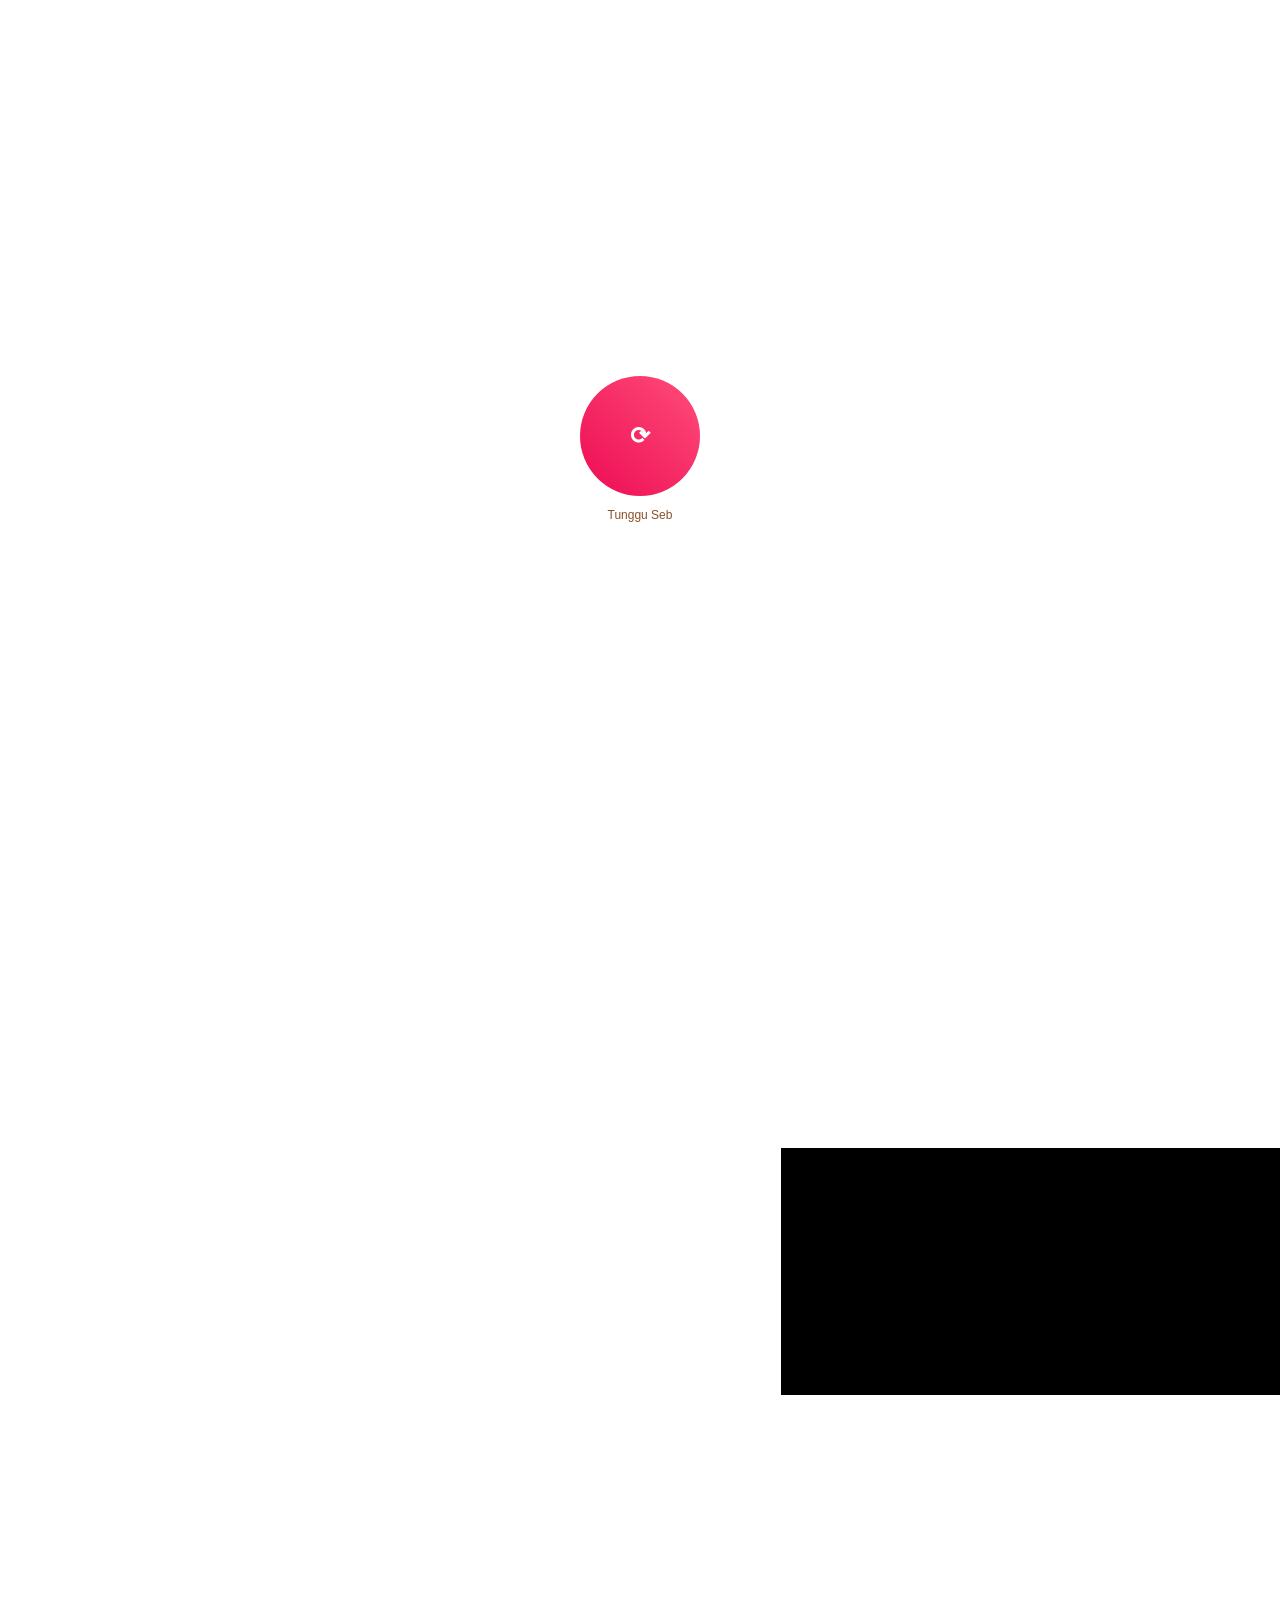
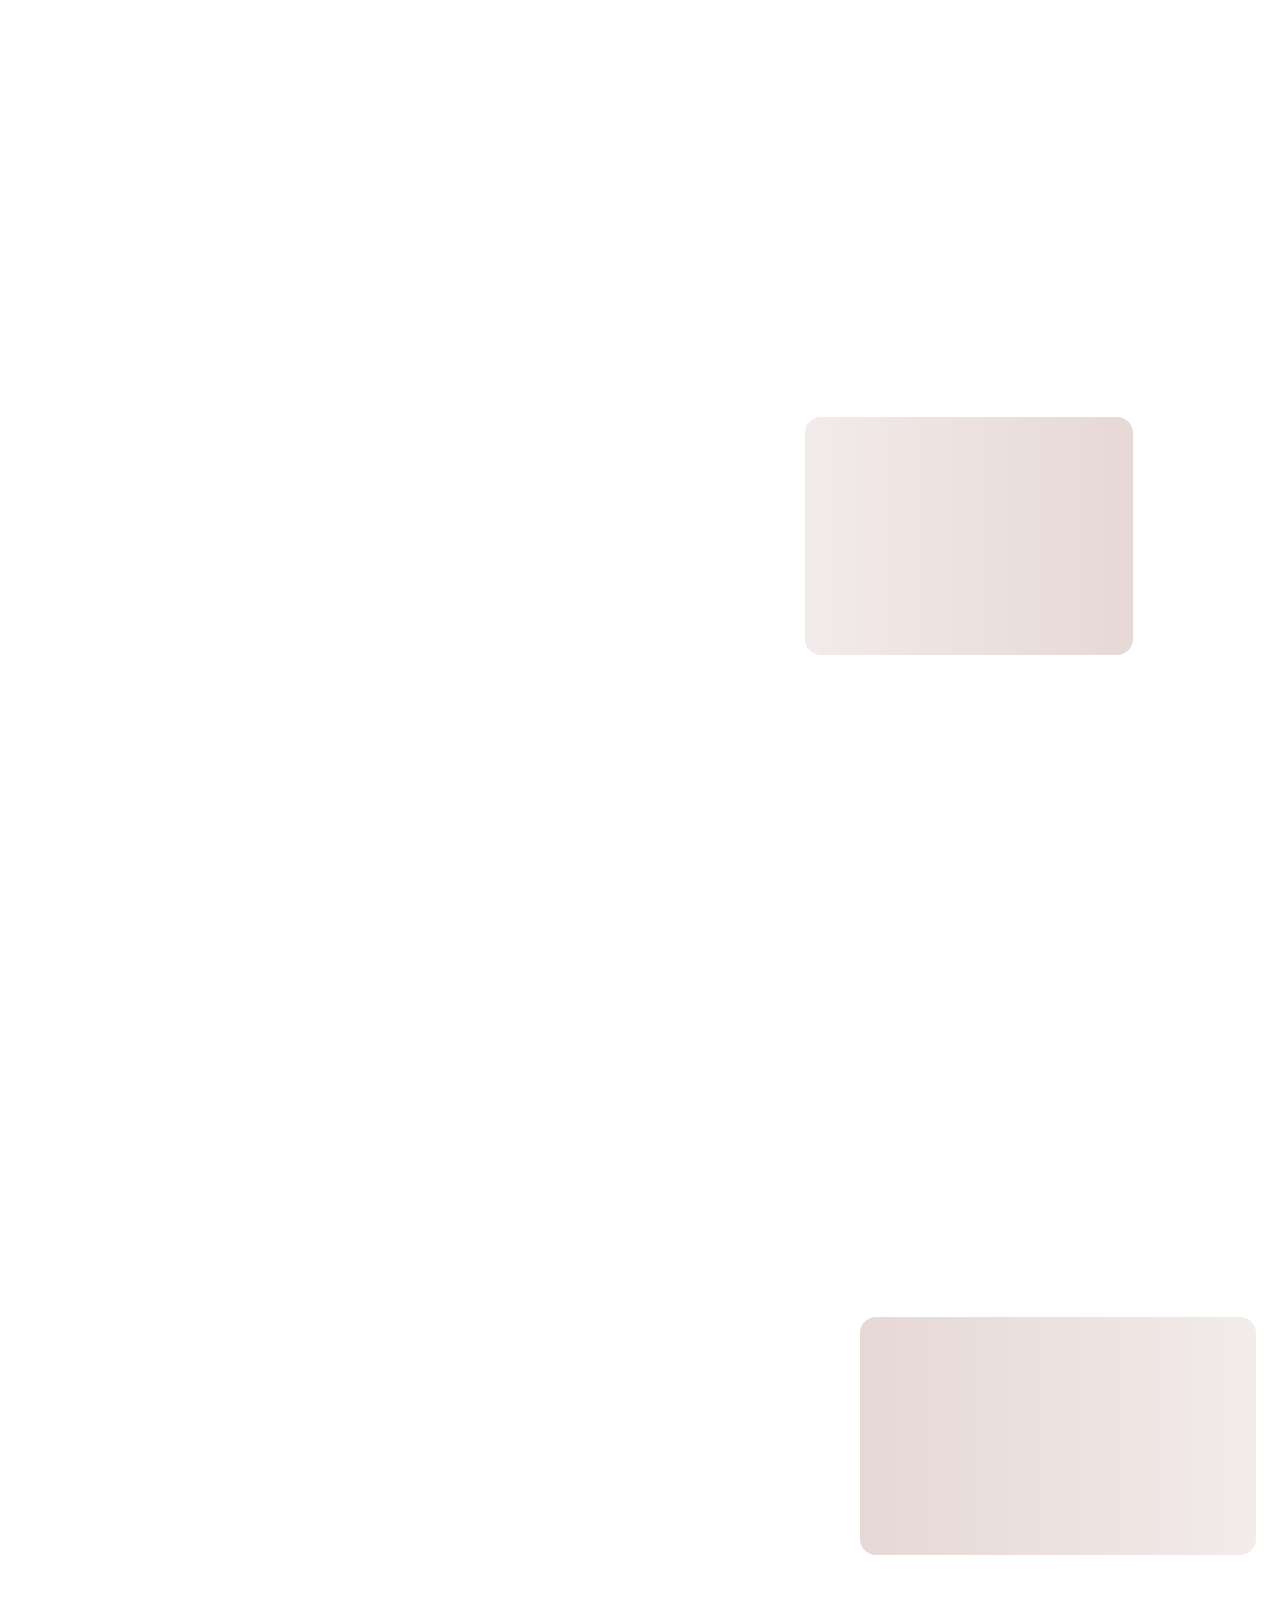
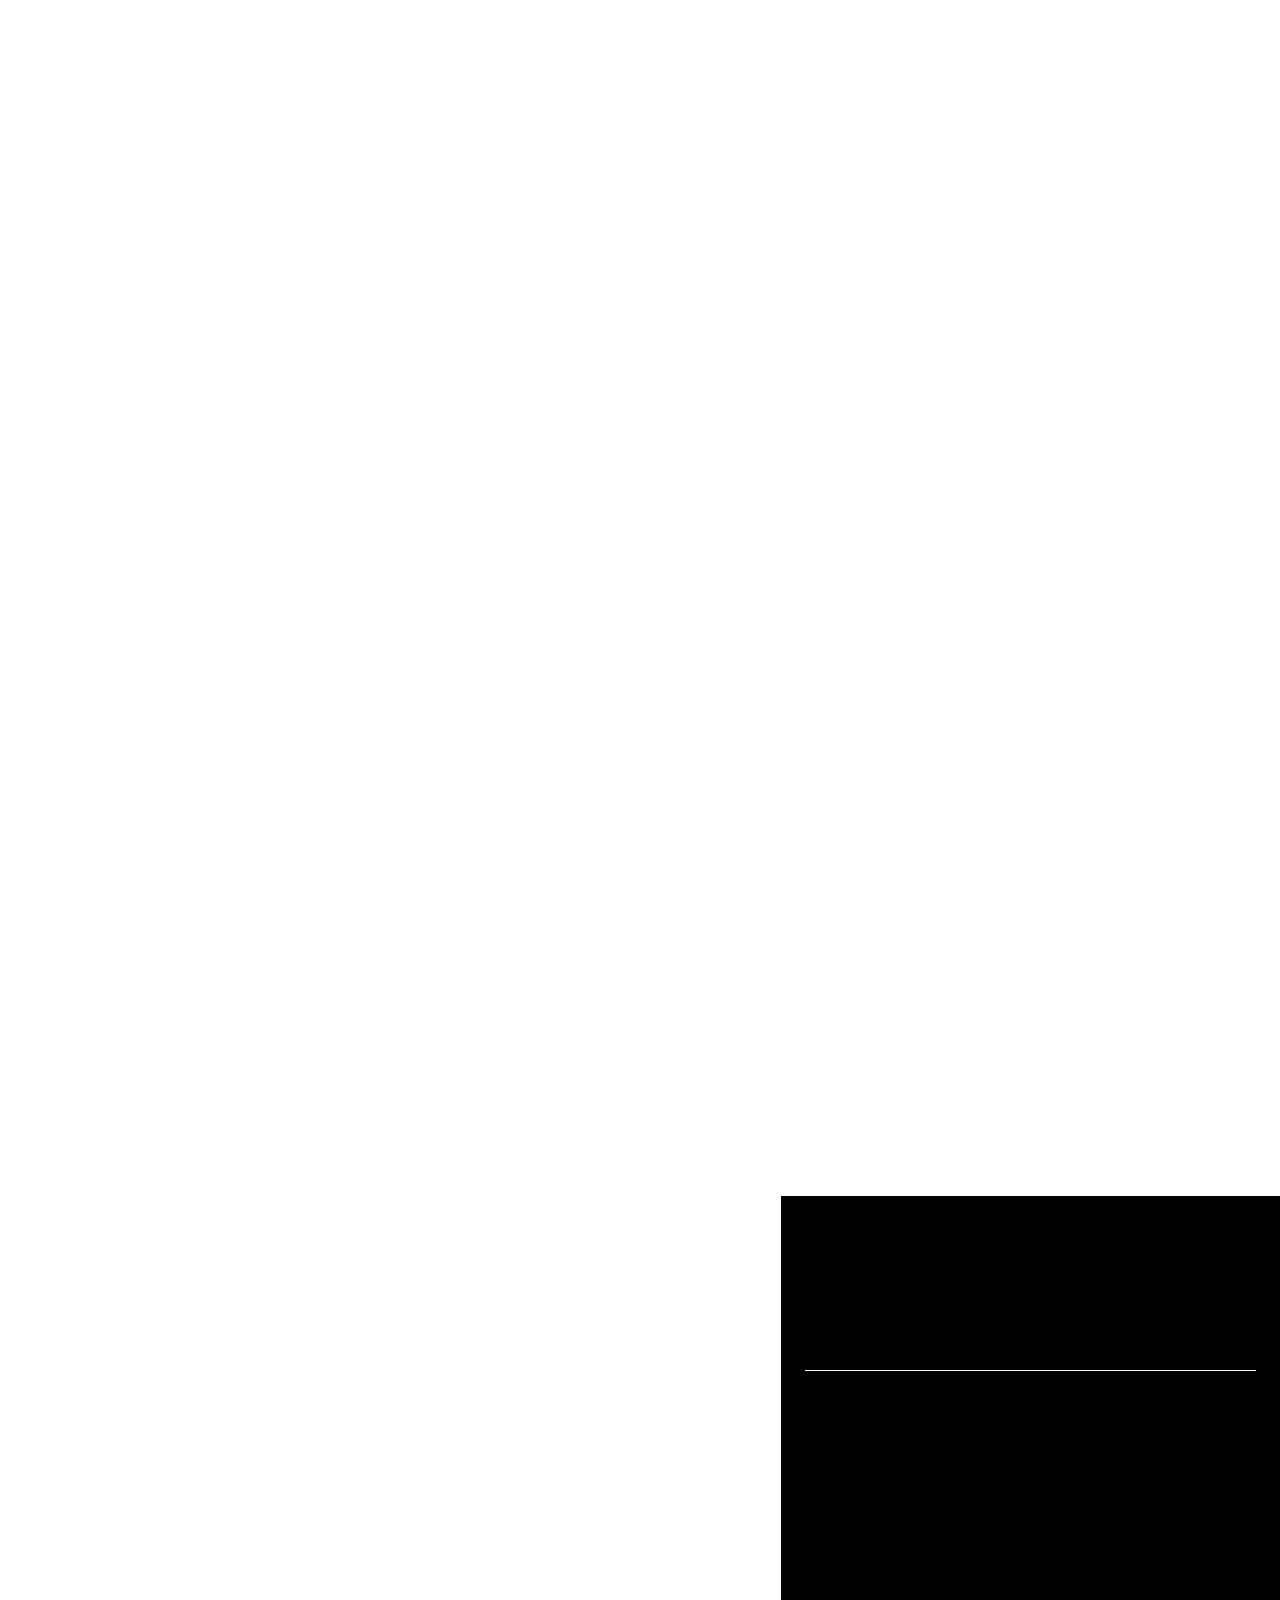
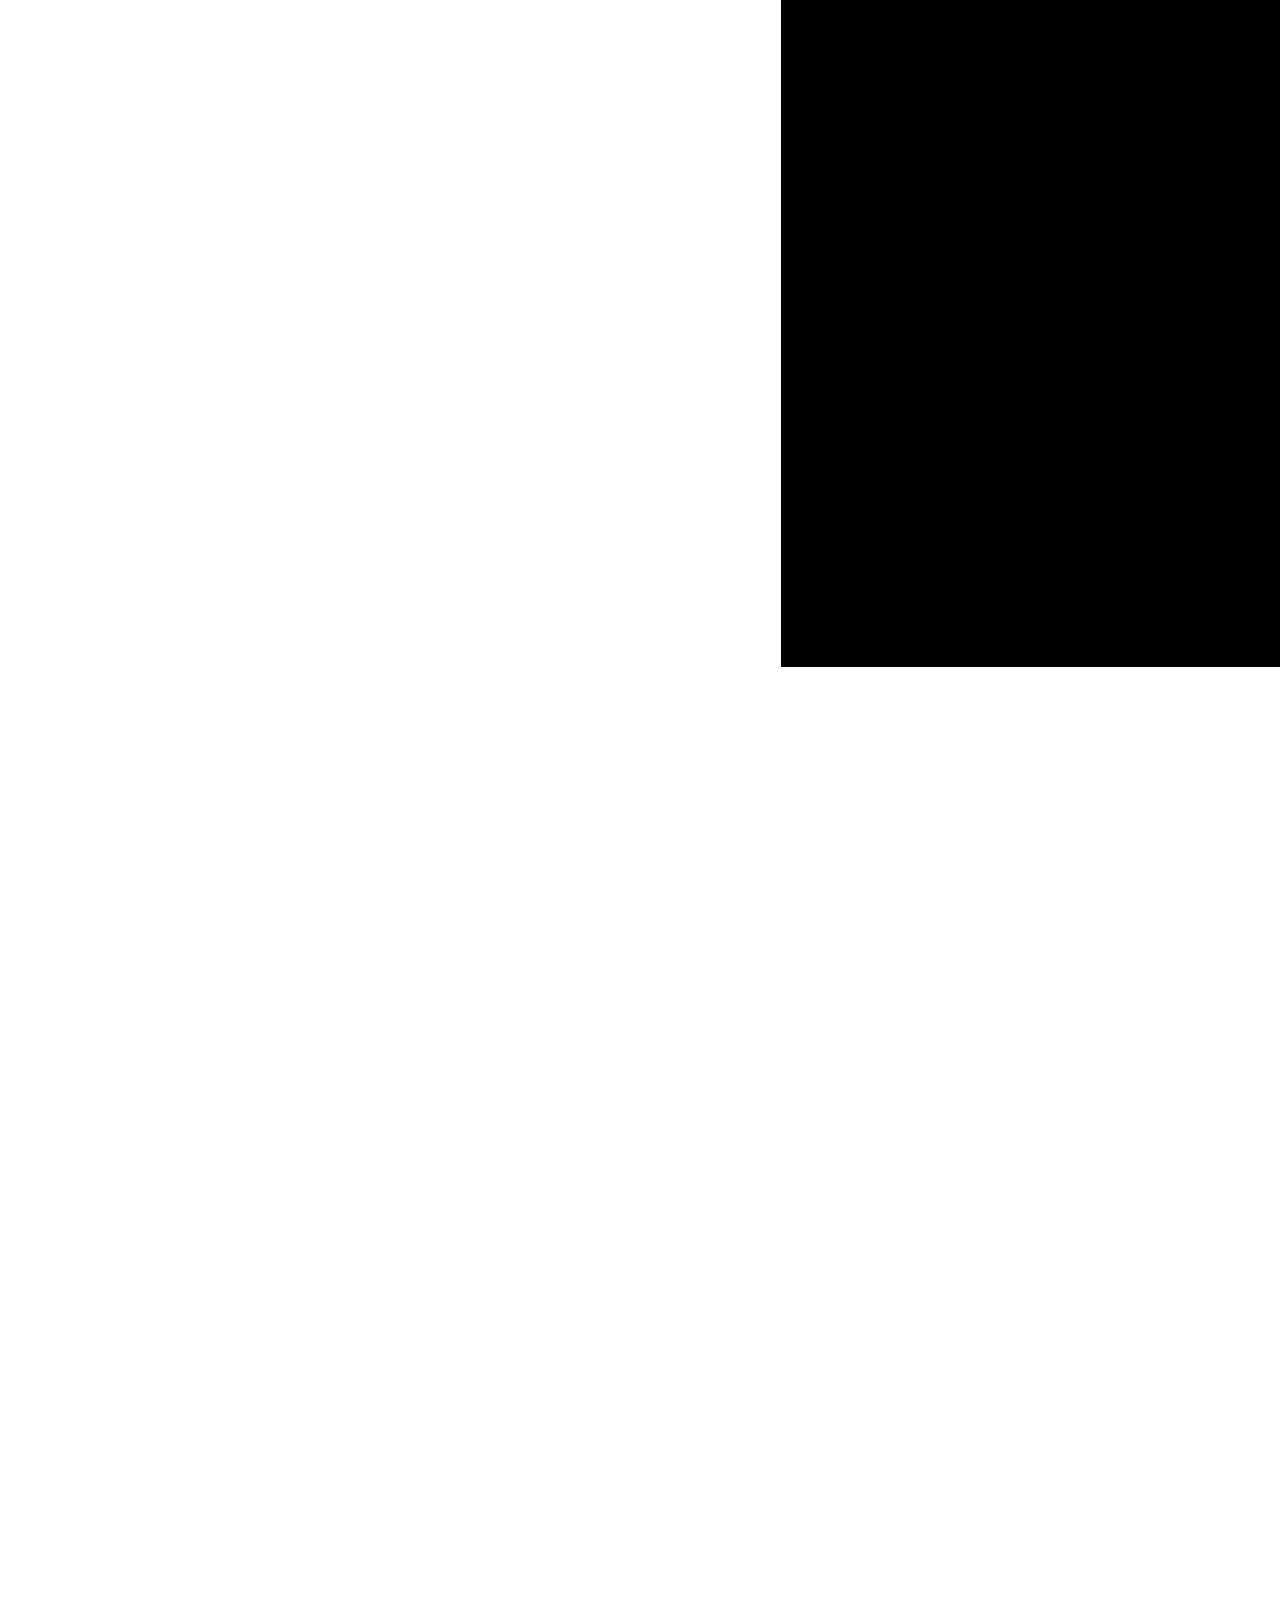
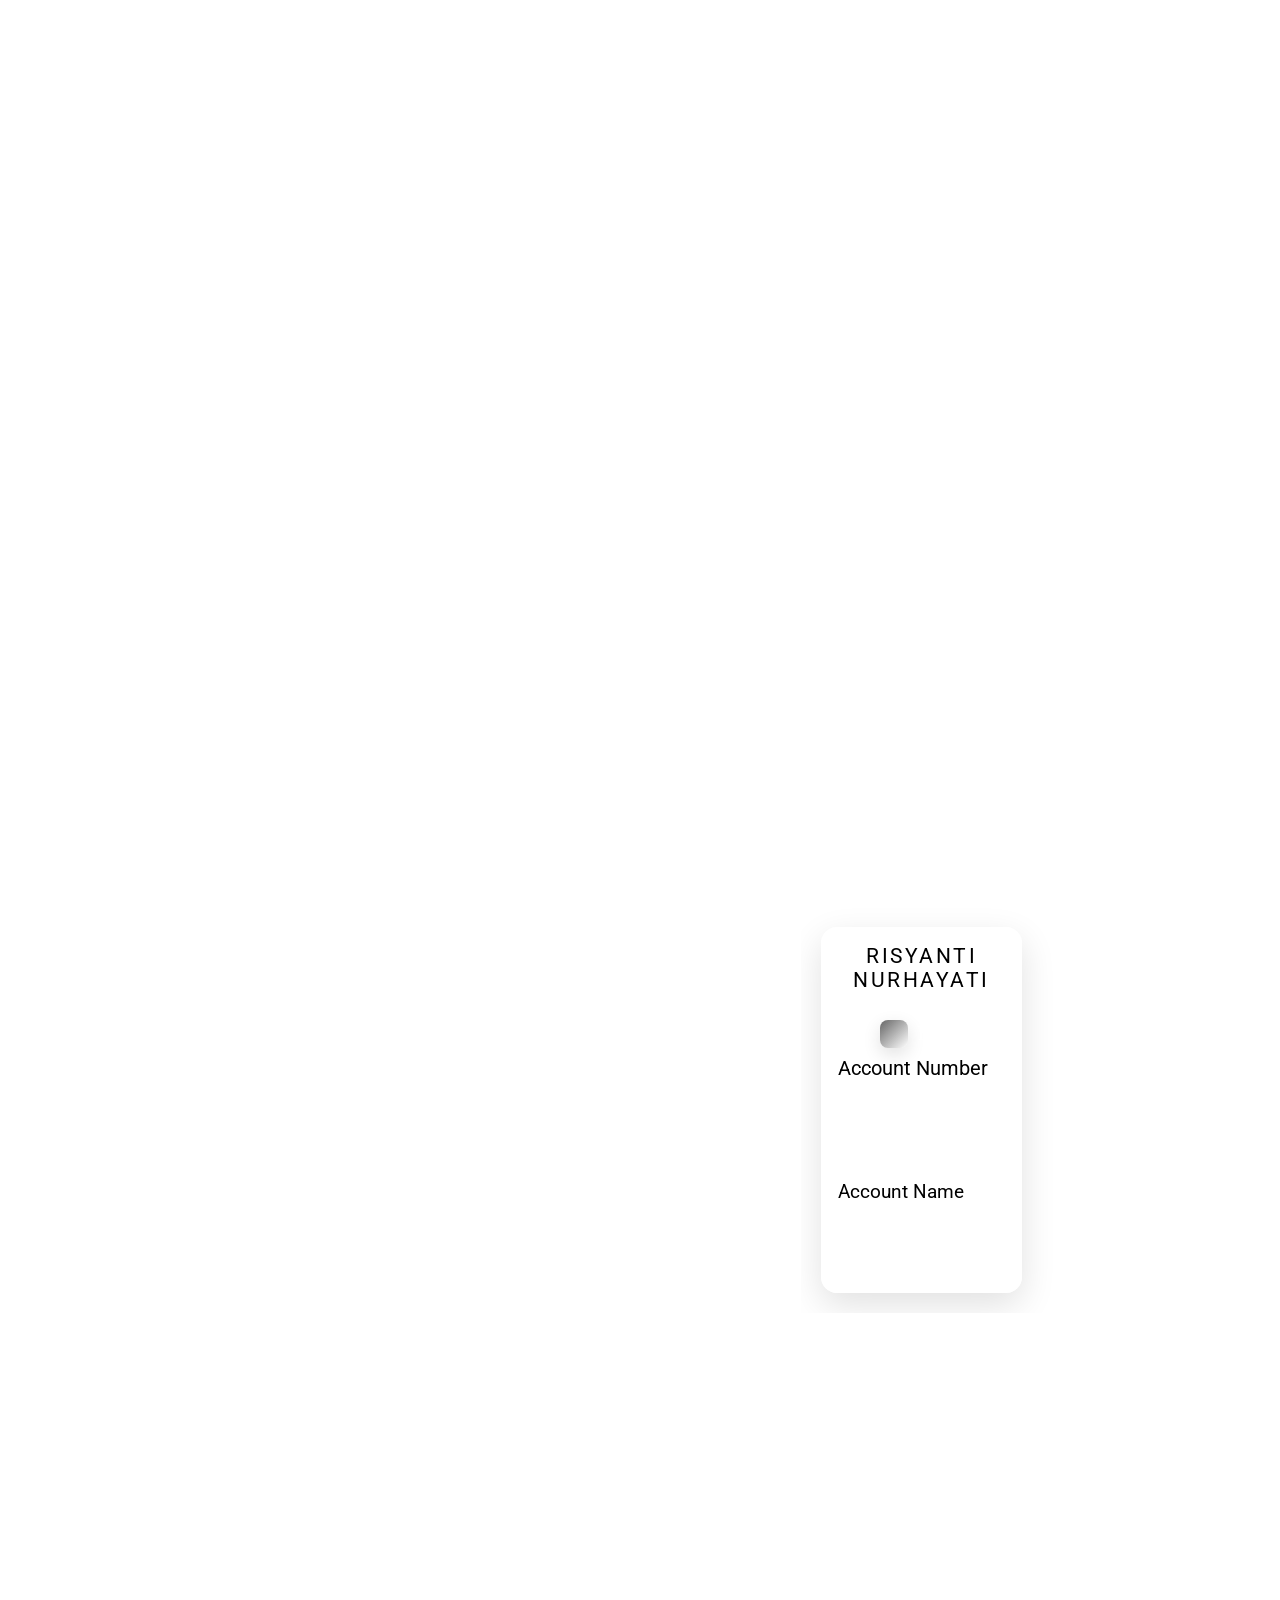
==== commit 61fa72b7: "update gambar" ====
--- a/index.html
+++ b/index.html
@@ -27,7 +27,7 @@
     <meta property="og:title" content="Wedding of Bagja Gumilar & Risyanti Nurhayati">
     <meta property="og:description" content="Wedding of Bagja Gumilar & Risyanti Nurhayati">
     <meta property="og:image"
-        content="../sobatstorage.s3.ap-southeast-1.wasabisys.com/mywed/GDca3rkL1mZpfM23R85EkEqKz52r8FUSloUTs1v0.jpg">
+        content="https://drive.google.com/thumbnail?id=1t3K8L68SZMbJww40NE5yCPrhDMwAlf5Y&sz=w2000">
 
     <script src="theme-10/src/jquery.js"></script>
 
@@ -227,7 +227,7 @@
             <section class="couple-wrap">
                 <div class="couple">
                     <div class="couple-head">
-                        <h1 class="couple-title" data-aos="zoom-in" data-aos-duration="1000">Pernikahan</h1>
+                        <!-- <h1 class="couple-title" data-aos="zoom-in" data-aos-duration="1000">Pernikahan</h1> -->
                         <p class="couple-description" data-aos="fade-up" data-aos-duration="1000">
                             Bismillahirrahmanirrahim<br/>
                             Assalamu'alaikum Warahmatullahi Wabarakatuh<br/>
@@ -240,10 +240,10 @@
                                 <div class="couple-picture lightgallery" data-aos="fade-up" data-aos-duration="500"
                                     data-aos-once="false">
                                     <a class="img-wrap"
-                                        href="../sobatstorage.s3.ap-southeast-1.wasabisys.com/mywed/k1eS8pKQI6RzTzGRtAjZELEG9f8Jf30hmsTi8U1l.jpg"
+                                        href="https://drive.google.com/thumbnail?id=1zS_2C0Y9mB_aWUcCqqO2cGKzTl377aLt&sz=w2000"
                                         target="_blank">
                                         <img class="img"
-                                            src="../sobatstorage.s3.ap-southeast-1.wasabisys.com/mywed/k1eS8pKQI6RzTzGRtAjZELEG9f8Jf30hmsTi8U1l.jpg"
+                                            src="https://drive.google.com/thumbnail?id=1zS_2C0Y9mB_aWUcCqqO2cGKzTl377aLt&sz=w2000"
                                             alt="">
                                     </a>
                                 </div>
@@ -265,10 +265,10 @@
                                 <div class="couple-picture lightgallery" data-aos="fade-up" data-aos-duration="500"
                                     data-aos-once="false">
                                     <a class="img-wrap"
-                                        href="../sobatstorage.s3.ap-southeast-1.wasabisys.com/mywed/HN4OYlW1Uvd8vYiYrgYTtlGJDwCUyMvJCWyXqaK4.jpg"
+                                        href="https://drive.google.com/thumbnail?id=1zDiAj_wvupwYFDT3jJhPhpBVgbBn1hek&sz=w2000"
                                         target="_blank">
                                         <img class="img"
-                                            src="../sobatstorage.s3.ap-southeast-1.wasabisys.com/mywed/HN4OYlW1Uvd8vYiYrgYTtlGJDwCUyMvJCWyXqaK4.jpg"
+                                            src="https://drive.google.com/thumbnail?id=1zDiAj_wvupwYFDT3jJhPhpBVgbBn1hek&sz=w2000"
                                             alt="">
                                     </a>
                                 </div>
@@ -299,9 +299,9 @@
                             <div class="slider-container" id="singleSliderContainer">
                                 <div class="slider-item">
                                     <div class="preview singleSliderPicture lightgallery">
-                                        <a href="../sobatstorage.s3.ap-southeast-1.wasabisys.com/mywed/OlSudauIEmc9MeB4Ae3EkQDUHPs6BCyXwxjDRzNW.jpg"
+                                        <a href="https://drive.google.com/thumbnail?id=1V1amwAvdBHn3Psk_dNmMuZp3v0WU7RUe&sz=w2000"
                                             class="anchor" target="_blank">
-                                            <img src="../sobatstorage.s3.ap-southeast-1.wasabisys.com/mywed/OlSudauIEmc9MeB4Ae3EkQDUHPs6BCyXwxjDRzNW.jpg"
+                                            <img src="https://drive.google.com/thumbnail?id=1V1amwAvdBHn3Psk_dNmMuZp3v0WU7RUe&sz=w2000"
                                                 alt="beautiful-young-fashion-stylish-couple-walking-street-city.jpg"
                                                 class="img" />
                                         </a>
@@ -309,9 +309,9 @@
                                 </div>
                                 <div class="slider-item">
                                     <div class="preview singleSliderPicture lightgallery">
-                                        <a href="../sobatstorage.s3.ap-southeast-1.wasabisys.com/mywed/zrr58Vi7k4hS0bLvsbsBPQEtOfoBNTKarNmCtjks.jpg"
+                                        <a href="https://drive.google.com/thumbnail?id=1rdekKlpwl-ofhgyU4J4jJ96HXqLhNXph&sz=w2000"
                                             class="anchor" target="_blank">
-                                            <img src="../sobatstorage.s3.ap-southeast-1.wasabisys.com/mywed/zrr58Vi7k4hS0bLvsbsBPQEtOfoBNTKarNmCtjks.jpg"
+                                            <img src="https://drive.google.com/thumbnail?id=1rdekKlpwl-ofhgyU4J4jJ96HXqLhNXph&sz=w2000"
                                                 alt="beautiful-young-fashion-stylish-couple-walking-street-city.jpg"
                                                 class="img" />
                                         </a>
@@ -319,9 +319,9 @@
                                 </div>
                                 <div class="slider-item">
                                     <div class="preview singleSliderPicture lightgallery">
-                                        <a href="../sobatstorage.s3.ap-southeast-1.wasabisys.com/mywed/swkMFzZGrLg3eHexCzVDzywlYu6yUIUwNa6U8f8X.jpg"
+                                        <a href="https://drive.google.com/thumbnail?id=1z_Lt1pOJUQgN2dT_ghYAEN3ixSUoOIUq&sz=w2000"
                                             class="anchor" target="_blank">
-                                            <img src="../sobatstorage.s3.ap-southeast-1.wasabisys.com/mywed/swkMFzZGrLg3eHexCzVDzywlYu6yUIUwNa6U8f8X.jpg"
+                                            <img src="https://drive.google.com/thumbnail?id=1z_Lt1pOJUQgN2dT_ghYAEN3ixSUoOIUq&sz=w2000"
                                                 alt="beautiful-young-fashion-stylish-couple-walking-street-city.jpg"
                                                 class="img" />
                                         </a>
@@ -329,9 +329,9 @@
                                 </div>
                                 <div class="slider-item">
                                     <div class="preview singleSliderPicture lightgallery">
-                                        <a href="../sobatstorage.s3.ap-southeast-1.wasabisys.com/mywed/jmbL8zUFo7dWfjfgvgbuziKElBKUShZS803rXdTL.jpg"
+                                        <a href="https://drive.google.com/thumbnail?id=1alKN09eSVSV9P2Z2V0Te3QYnf1hg6Ox8&sz=w2000"
                                             class="anchor" target="_blank">
-                                            <img src="../sobatstorage.s3.ap-southeast-1.wasabisys.com/mywed/jmbL8zUFo7dWfjfgvgbuziKElBKUShZS803rXdTL.jpg"
+                                            <img src="https://drive.google.com/thumbnail?id=1alKN09eSVSV9P2Z2V0Te3QYnf1hg6Ox8&sz=w2000"
                                                 alt="beautiful-young-fashion-stylish-couple-walking-street-city.jpg"
                                                 class="img" />
                                         </a>
@@ -339,9 +339,9 @@
                                 </div>
                                 <div class="slider-item">
                                     <div class="preview singleSliderPicture lightgallery">
-                                        <a href="../sobatstorage.s3.ap-southeast-1.wasabisys.com/mywed/T4N5Fct2fc5fXlAbfTtCFvCd62CQTp3WKb85QVey.jpg"
+                                        <a href="https://drive.google.com/thumbnail?id=1gvBTS6BXiFYM9Evt3I_Chh_S4ie94Mnj&sz=w2000"
                                             class="anchor" target="_blank">
-                                            <img src="../sobatstorage.s3.ap-southeast-1.wasabisys.com/mywed/T4N5Fct2fc5fXlAbfTtCFvCd62CQTp3WKb85QVey.jpg"
+                                            <img src="https://drive.google.com/thumbnail?id=1gvBTS6BXiFYM9Evt3I_Chh_S4ie94Mnj&sz=w2000"
                                                 alt="beautiful-young-fashion-stylish-couple-walking-street-city.jpg"
                                                 class="img" />
                                         </a>
@@ -349,9 +349,9 @@
                                 </div>
                                 <div class="slider-item">
                                     <div class="preview singleSliderPicture lightgallery">
-                                        <a href="../sobatstorage.s3.ap-southeast-1.wasabisys.com/mywed/wFWziT8WXmjTmn5ojV2vfNTHIErjLebpn0tAgr72.jpg"
+                                        <a href="https://drive.google.com/thumbnail?id=1itiISMjNUTItmJN-91OmSu6hbvHksUyt&sz=w2000"
                                             class="anchor" target="_blank">
-                                            <img src="../sobatstorage.s3.ap-southeast-1.wasabisys.com/mywed/wFWziT8WXmjTmn5ojV2vfNTHIErjLebpn0tAgr72.jpg"
+                                            <img src="https://drive.google.com/thumbnail?id=1itiISMjNUTItmJN-91OmSu6hbvHksUyt&sz=w2000"
                                                 alt="beautiful-young-fashion-stylish-couple-walking-street-city.jpg"
                                                 class="img" />
                                         </a>
@@ -359,9 +359,9 @@
                                 </div>
                                 <div class="slider-item">
                                     <div class="preview singleSliderPicture lightgallery">
-                                        <a href="../sobatstorage.s3.ap-southeast-1.wasabisys.com/mywed/E86OuJtlpssvd13qQ0ggRc5L0VsyA658BvUJBr00.jpg"
+                                        <a href="https://drive.google.com/thumbnail?id=1t3K8L68SZMbJww40NE5yCPrhDMwAlf5Y&sz=w2000"
                                             class="anchor" target="_blank">
-                                            <img src="../sobatstorage.s3.ap-southeast-1.wasabisys.com/mywed/E86OuJtlpssvd13qQ0ggRc5L0VsyA658BvUJBr00.jpg"
+                                            <img src="https://drive.google.com/thumbnail?id=1t3K8L68SZMbJww40NE5yCPrhDMwAlf5Y&sz=w2000"
                                                 alt="beautiful-young-fashion-stylish-couple-walking-street-city.jpg"
                                                 class="img" />
                                         </a>
@@ -369,79 +369,9 @@
                                 </div>
                                 <div class="slider-item">
                                     <div class="preview singleSliderPicture lightgallery">
-                                        <a href="../sobatstorage.s3.ap-southeast-1.wasabisys.com/mywed/afvfFMph116yHqxeWEEtrwT571gCgpGVS5xCa1cg.jpg"
+                                        <a href="https://drive.google.com/thumbnail?id=11_AWorWt9BqL1xqE1XxOfZg3aQYwucfG&sz=w2000"
                                             class="anchor" target="_blank">
-                                            <img src="../sobatstorage.s3.ap-southeast-1.wasabisys.com/mywed/afvfFMph116yHqxeWEEtrwT571gCgpGVS5xCa1cg.jpg"
-                                                alt="beautiful-young-fashion-stylish-couple-walking-street-city.jpg"
-                                                class="img" />
-                                        </a>
-                                    </div>
-                                </div>
-                                <div class="slider-item">
-                                    <div class="preview singleSliderPicture lightgallery">
-                                        <a href="../sobatstorage.s3.ap-southeast-1.wasabisys.com/mywed/XMvqIPbW54GT8DC6avXbDtfGAlJVi1D6Mdzti8ET.jpg"
-                                            class="anchor" target="_blank">
-                                            <img src="../sobatstorage.s3.ap-southeast-1.wasabisys.com/mywed/XMvqIPbW54GT8DC6avXbDtfGAlJVi1D6Mdzti8ET.jpg"
-                                                alt="beautiful-young-fashion-stylish-couple-walking-street-city.jpg"
-                                                class="img" />
-                                        </a>
-                                    </div>
-                                </div>
-                                <div class="slider-item">
-                                    <div class="preview singleSliderPicture lightgallery">
-                                        <a href="../sobatstorage.s3.ap-southeast-1.wasabisys.com/mywed/RWNNiid33EzwgXmDyTJoRccVbw5RtgdXxXfkFRGY.jpg"
-                                            class="anchor" target="_blank">
-                                            <img src="../sobatstorage.s3.ap-southeast-1.wasabisys.com/mywed/RWNNiid33EzwgXmDyTJoRccVbw5RtgdXxXfkFRGY.jpg"
-                                                alt="beautiful-young-fashion-stylish-couple-walking-street-city.jpg"
-                                                class="img" />
-                                        </a>
-                                    </div>
-                                </div>
-                                <div class="slider-item">
-                                    <div class="preview singleSliderPicture lightgallery">
-                                        <a href="../sobatstorage.s3.ap-southeast-1.wasabisys.com/mywed/ypIHOUp2qy1XoAVSpbibRbhI8bRvITB1GKaLKzfJ.jpg"
-                                            class="anchor" target="_blank">
-                                            <img src="../sobatstorage.s3.ap-southeast-1.wasabisys.com/mywed/ypIHOUp2qy1XoAVSpbibRbhI8bRvITB1GKaLKzfJ.jpg"
-                                                alt="beautiful-young-fashion-stylish-couple-walking-street-city.jpg"
-                                                class="img" />
-                                        </a>
-                                    </div>
-                                </div>
-                                <div class="slider-item">
-                                    <div class="preview singleSliderPicture lightgallery">
-                                        <a href="../sobatstorage.s3.ap-southeast-1.wasabisys.com/mywed/PDgHBku9LfgWvhUdRFOenUP16J8DjHQc5HGrbnEw.jpg"
-                                            class="anchor" target="_blank">
-                                            <img src="../sobatstorage.s3.ap-southeast-1.wasabisys.com/mywed/PDgHBku9LfgWvhUdRFOenUP16J8DjHQc5HGrbnEw.jpg"
-                                                alt="beautiful-young-fashion-stylish-couple-walking-street-city.jpg"
-                                                class="img" />
-                                        </a>
-                                    </div>
-                                </div>
-                                <div class="slider-item">
-                                    <div class="preview singleSliderPicture lightgallery">
-                                        <a href="../sobatstorage.s3.ap-southeast-1.wasabisys.com/mywed/sf5wBAOGAWtSZwTbI6UW9w2cyuKMM0Q3oXkFbimb.jpg"
-                                            class="anchor" target="_blank">
-                                            <img src="../sobatstorage.s3.ap-southeast-1.wasabisys.com/mywed/sf5wBAOGAWtSZwTbI6UW9w2cyuKMM0Q3oXkFbimb.jpg"
-                                                alt="beautiful-young-fashion-stylish-couple-walking-street-city.jpg"
-                                                class="img" />
-                                        </a>
-                                    </div>
-                                </div>
-                                <div class="slider-item">
-                                    <div class="preview singleSliderPicture lightgallery">
-                                        <a href="../sobatstorage.s3.ap-southeast-1.wasabisys.com/mywed/EGmPzXutdBRbAHuqXoAJplvGPn3IoVF8jV06HTRH.jpg"
-                                            class="anchor" target="_blank">
-                                            <img src="../sobatstorage.s3.ap-southeast-1.wasabisys.com/mywed/EGmPzXutdBRbAHuqXoAJplvGPn3IoVF8jV06HTRH.jpg"
-                                                alt="beautiful-young-fashion-stylish-couple-walking-street-city.jpg"
-                                                class="img" />
-                                        </a>
-                                    </div>
-                                </div>
-                                <div class="slider-item">
-                                    <div class="preview singleSliderPicture lightgallery">
-                                        <a href="../sobatstorage.s3.ap-southeast-1.wasabisys.com/mywed/eSlGAGcHNsW2ybzDcbRz1YcqlxTDavI66zpj6mah.jpg"
-                                            class="anchor" target="_blank">
-                                            <img src="../sobatstorage.s3.ap-southeast-1.wasabisys.com/mywed/eSlGAGcHNsW2ybzDcbRz1YcqlxTDavI66zpj6mah.jpg"
+                                            <img src="https://drive.google.com/thumbnail?id=11_AWorWt9BqL1xqE1XxOfZg3aQYwucfG&sz=w2000"
                                                 alt="beautiful-young-fashion-stylish-couple-walking-street-city.jpg"
                                                 class="img" />
                                         </a>
@@ -975,32 +905,32 @@
             {
                 'position': 'HERO',
                 'details': {
-                    'desktop': "<div class=\"picture desktop\">\n                                                        <img src=\"https://sobatstorage.s3.ap-southeast-1.wasabisys.com/mywed/3g2qIPSKW85OD5nt6yZfalPrMkwJUNoyMhptCGZo.jpg\" alt=\"\">\n                                                    <\/div>",
-                    'mobile': "<div class=\"picture mobile\">\n                                                        <img src=\"https://sobatstorage.s3.ap-southeast-1.wasabisys.com/mywed/3g2qIPSKW85OD5nt6yZfalPrMkwJUNoyMhptCGZo.jpg\" alt=\"\">\n                                                    <\/div>"
+                    'desktop': "<div class=\"picture desktop\">\n                                                        <img src=\"https://drive.google.com/thumbnail?id=1rdekKlpwl-ofhgyU4J4jJ96HXqLhNXph&sz=w2000\" alt=\"\">\n                                                    <\/div>",
+                    'mobile': "<div class=\"picture mobile\">\n                                                        <img src=\"https://drive.google.com/thumbnail?id=1rdekKlpwl-ofhgyU4J4jJ96HXqLhNXph&sz=w2000\" alt=\"\">\n                                                    <\/div>"
                 },
                 'element': '#cover-hero'
             },
             {
                 'position': 'MAIN',
                 'details': {
-                    'desktop': "<div class=\"picture desktop\">\n                                                                <img src=\"https://sobatstorage.s3.ap-southeast-1.wasabisys.com/mywed/LDivsniBRKu31SRSSHt3ATeOMmORKGpRHRdWX3aX.jpg\" alt=\"\">\n                                                            <\/div>",
-                    'mobile': "<div class=\"picture mobile\">\n                                                                <img src=\"https://sobatstorage.s3.ap-southeast-1.wasabisys.com/mywed/LDivsniBRKu31SRSSHt3ATeOMmORKGpRHRdWX3aX.jpg\" alt=\"\">\n                                                            <\/div>"
+                    'desktop': "<div class=\"picture desktop\">\n                                                                <img src=\"https://drive.google.com/thumbnail?id=1rdekKlpwl-ofhgyU4J4jJ96HXqLhNXph&sz=w2000\" alt=\"\">\n                                                            <\/div>",
+                    'mobile': "<div class=\"picture mobile\">\n                                                                <img src=\"https://drive.google.com/thumbnail?id=1rdekKlpwl-ofhgyU4J4jJ96HXqLhNXph&sz=w2000\" alt=\"\">\n                                                            <\/div>"
                 },
                 'element': '#cover-main'
             },
             {
                 'position': 'OPENING',
                 'details': {
-                    'desktop': "<div class=\"picture desktop\">\n                                    <img src=\"https://sobatstorage.s3.ap-southeast-1.wasabisys.com/mywed/GDca3rkL1mZpfM23R85EkEqKz52r8FUSloUTs1v0.jpg\" alt=\"\" class=\"picture\">\n                                <\/div>",
-                    'mobile': "<div class=\"picture mobile\">\n                                    <img src=\"https://sobatstorage.s3.ap-southeast-1.wasabisys.com/mywed/GDca3rkL1mZpfM23R85EkEqKz52r8FUSloUTs1v0.jpg\" alt=\"\" class=\"picture\">\n                                <\/div>"
+                    'desktop': "<div class=\"picture desktop\">\n                                    <img src=\"https://drive.google.com/thumbnail?id=1V1amwAvdBHn3Psk_dNmMuZp3v0WU7RUe&sz=w2000\" alt=\"\" class=\"picture\">\n                                <\/div>",
+                    'mobile': "<div class=\"picture mobile\">\n                                    <img src=\"https://drive.google.com/thumbnail?id=1V1amwAvdBHn3Psk_dNmMuZp3v0WU7RUe&sz=w2000\" alt=\"\" class=\"picture\">\n                                <\/div>"
                 },
                 'element': '#cover-opening'
             },
             {
                 'position': 'PANE',
                 'details': {
-                    'desktop': "<div class=\"picture desktop\">\n                                <img src=\"https://sobatstorage.s3.ap-southeast-1.wasabisys.com/mywed/GDca3rkL1mZpfM23R85EkEqKz52r8FUSloUTs1v0.jpg\" alt=\"\" class=\"picture\">\n                            <\/div>",
-                    'mobile': "<div class=\"picture mobile\">\n                                <img src=\"https://sobatstorage.s3.ap-southeast-1.wasabisys.com/mywed/GDca3rkL1mZpfM23R85EkEqKz52r8FUSloUTs1v0.jpg\" alt=\"\" class=\"picture\">\n                            <\/div>"
+                    'desktop': "<div class=\"picture desktop\">\n                                <img src=\"https://drive.google.com/thumbnail?id=1V1amwAvdBHn3Psk_dNmMuZp3v0WU7RUe&sz=w2000\" alt=\"\" class=\"picture\">\n                            <\/div>",
+                    'mobile': "<div class=\"picture mobile\">\n                                <img src=\"https://drive.google.com/thumbnail?id=1V1amwAvdBHn3Psk_dNmMuZp3v0WU7RUe&sz=w2000\" alt=\"\" class=\"picture\">\n                            <\/div>"
                 },
                 'element': '#cover-pane'
             }
